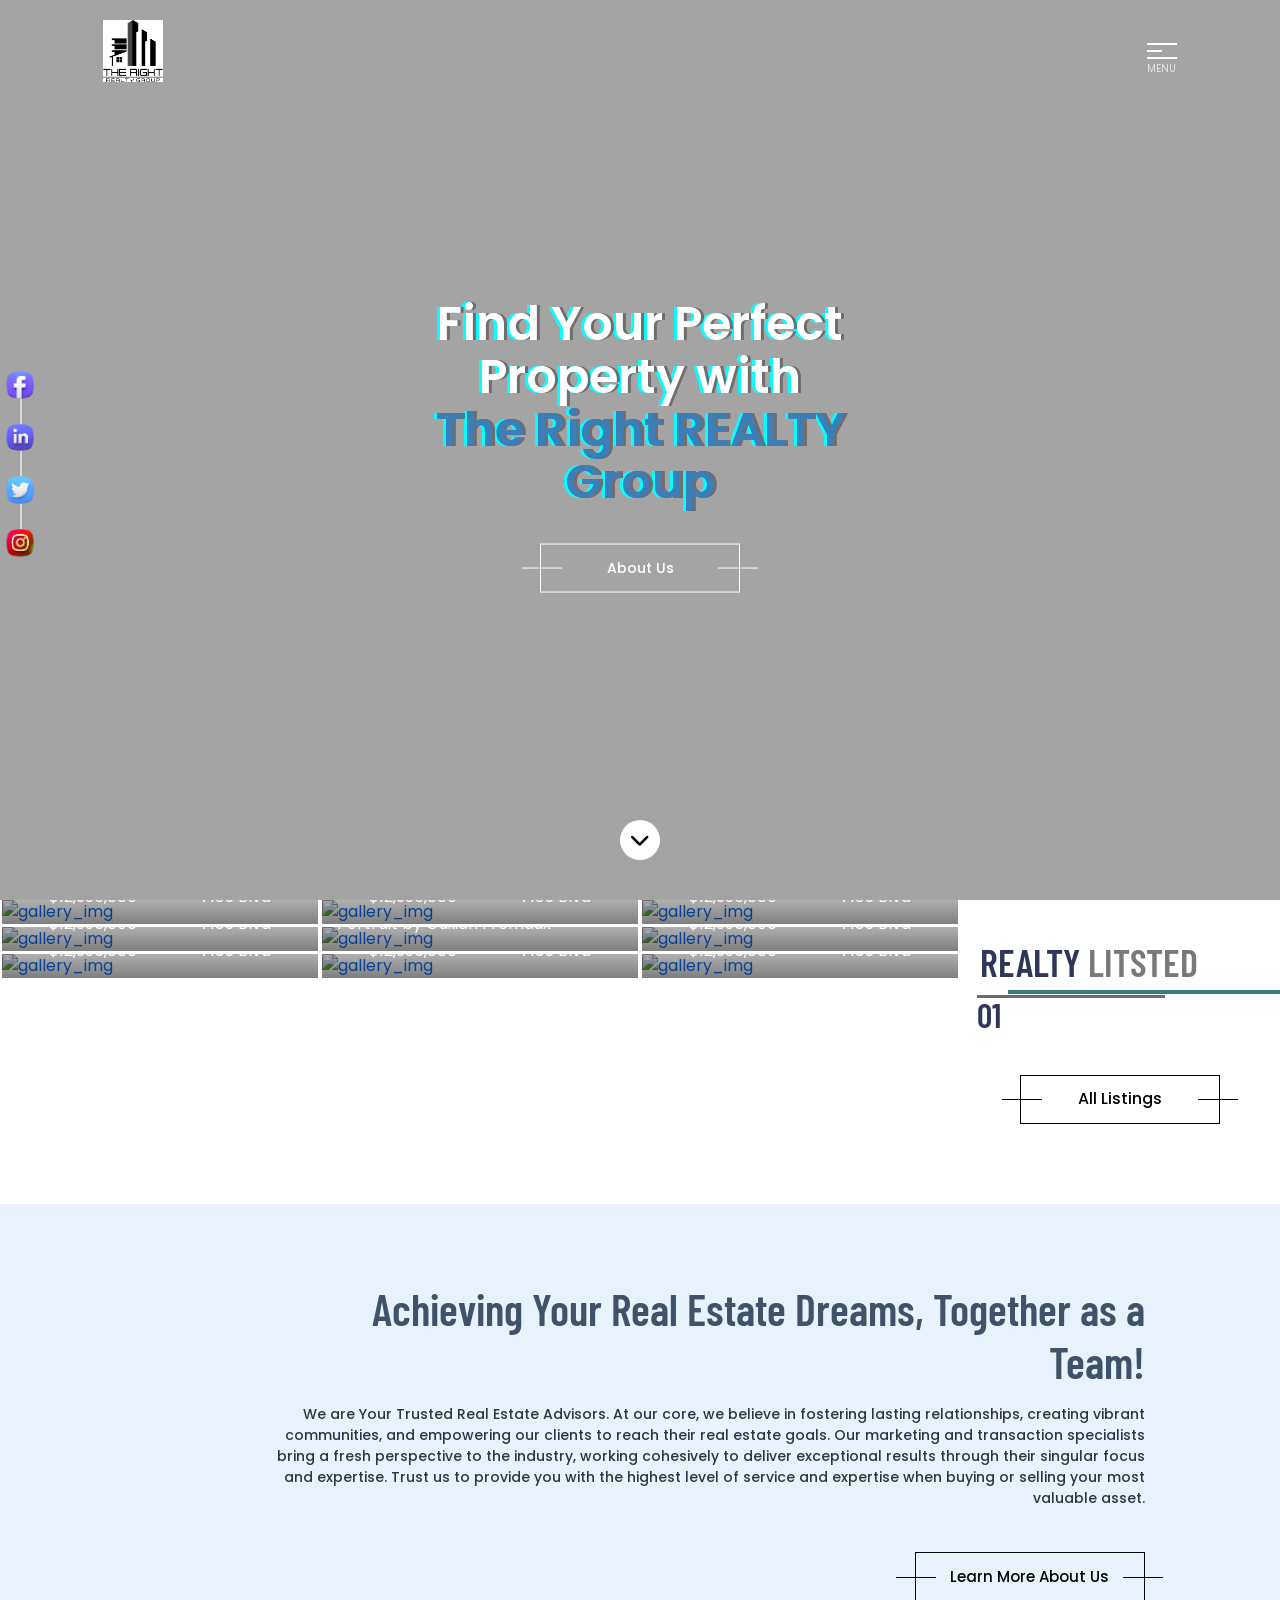
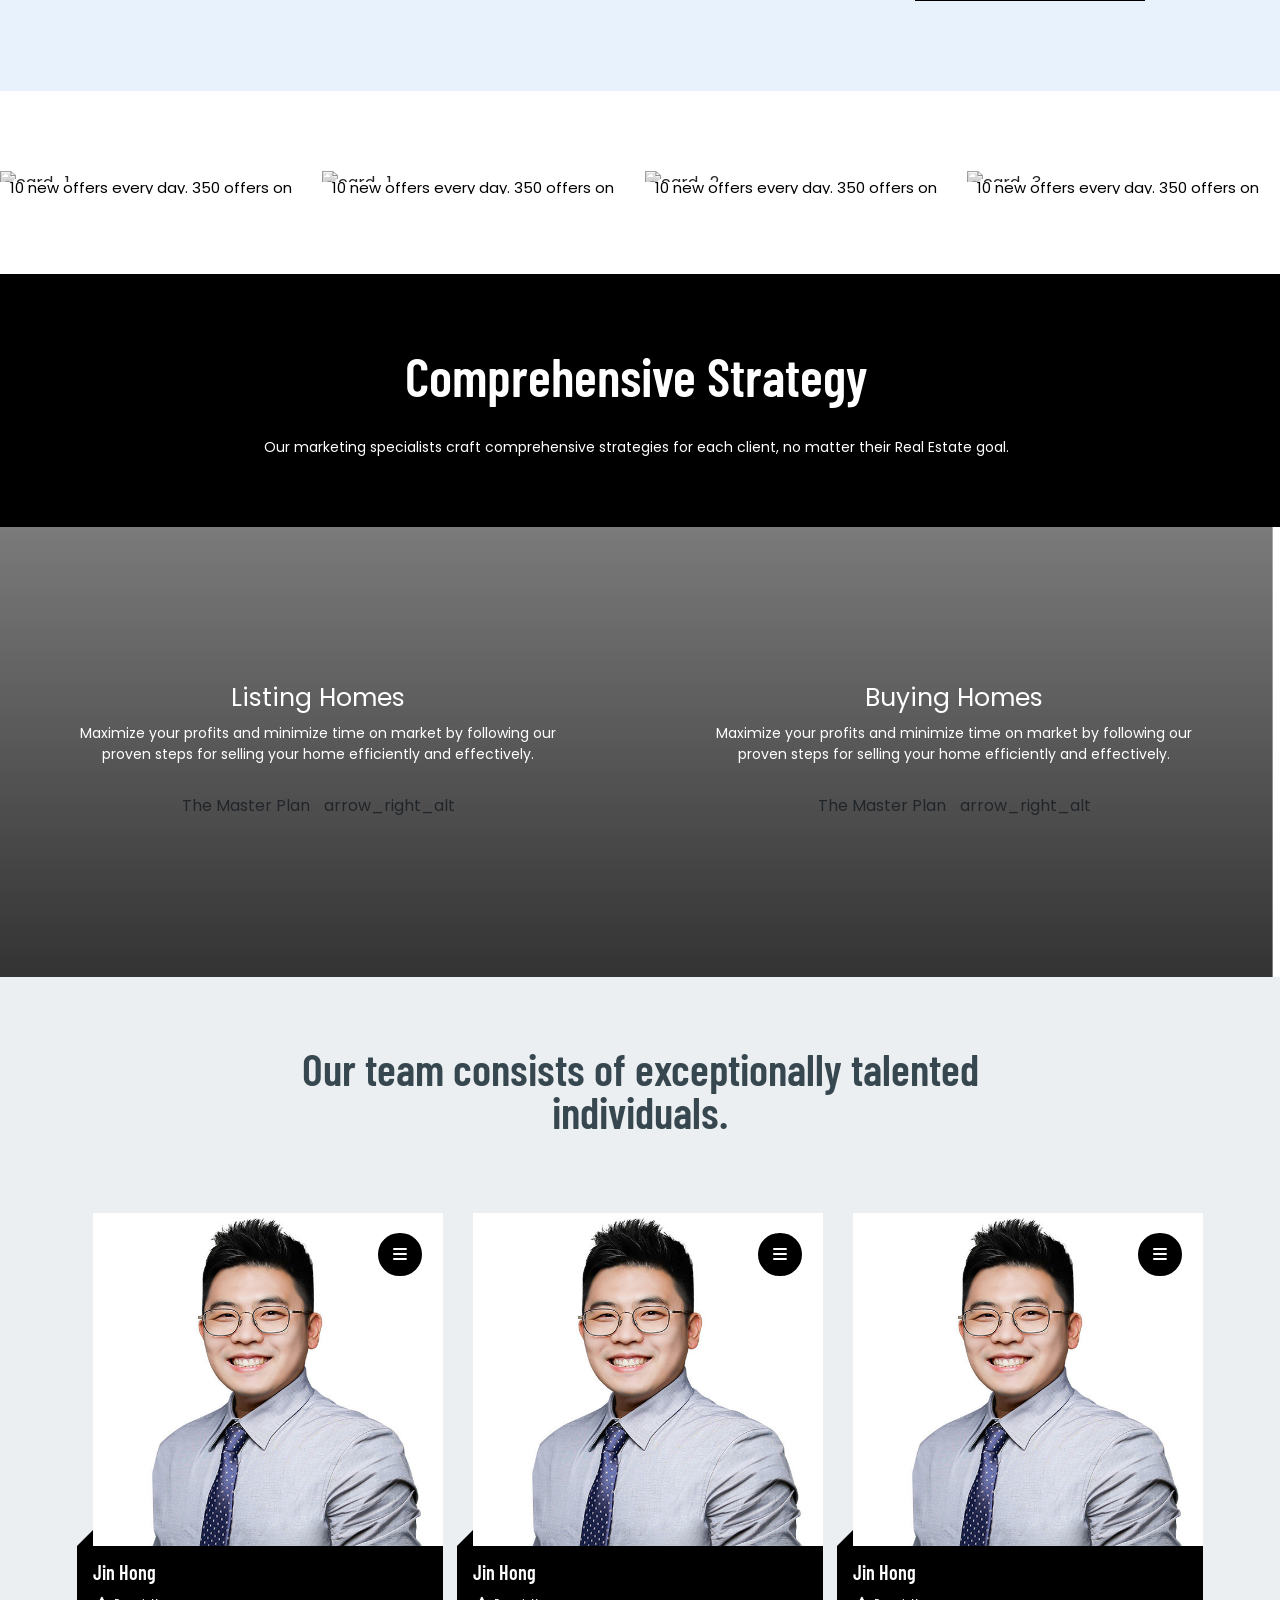
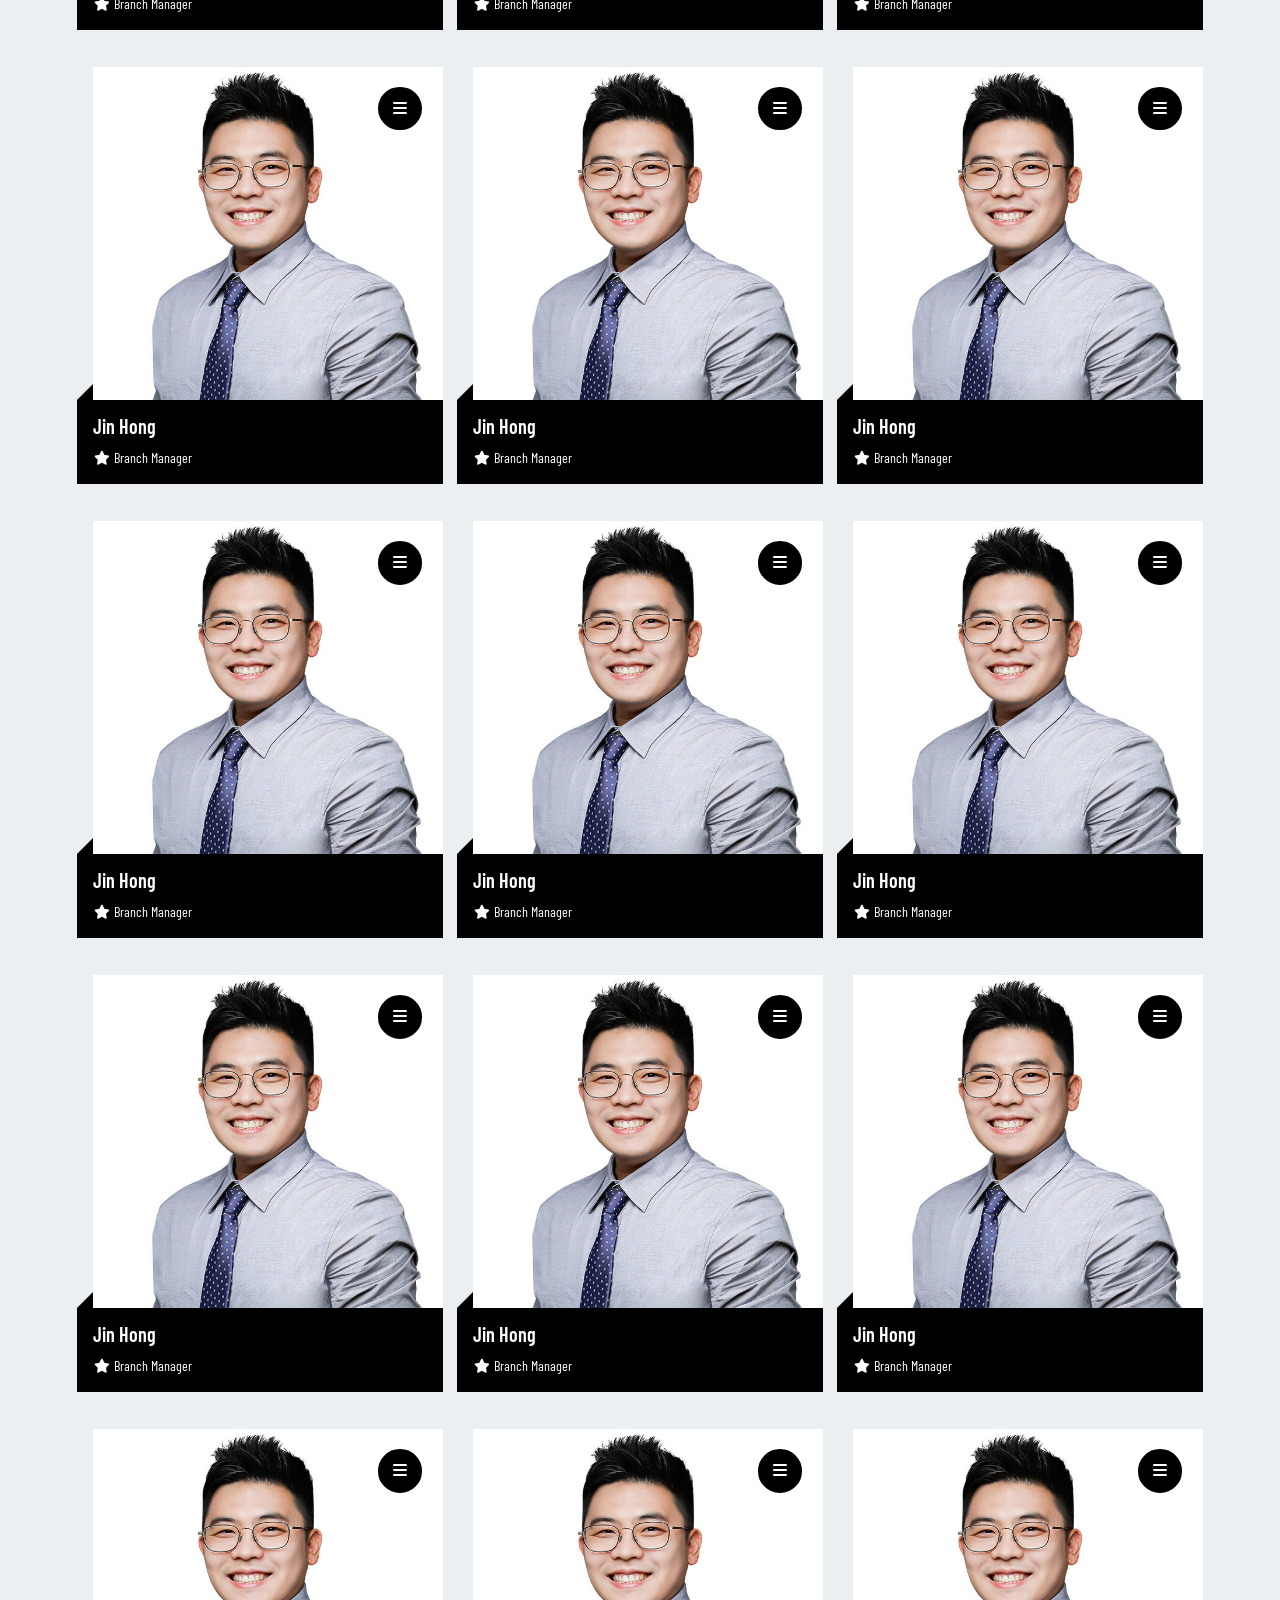
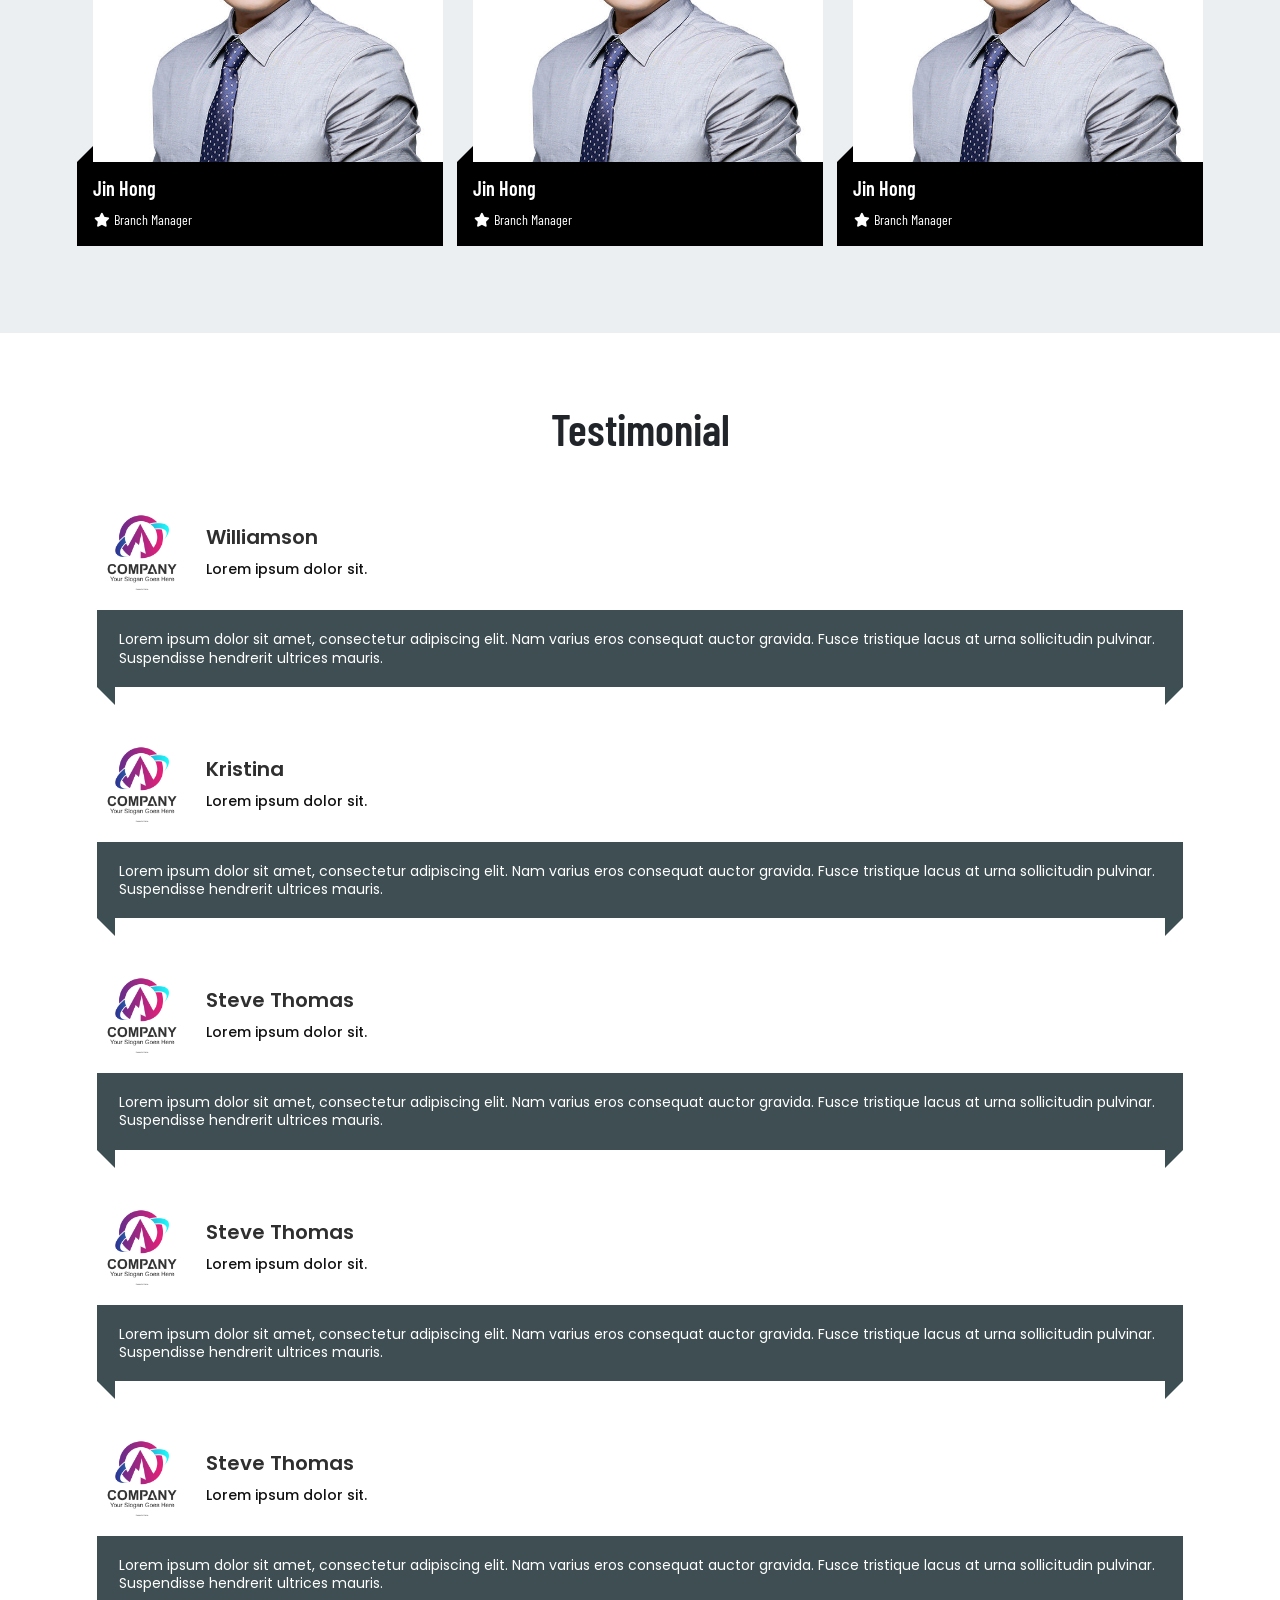
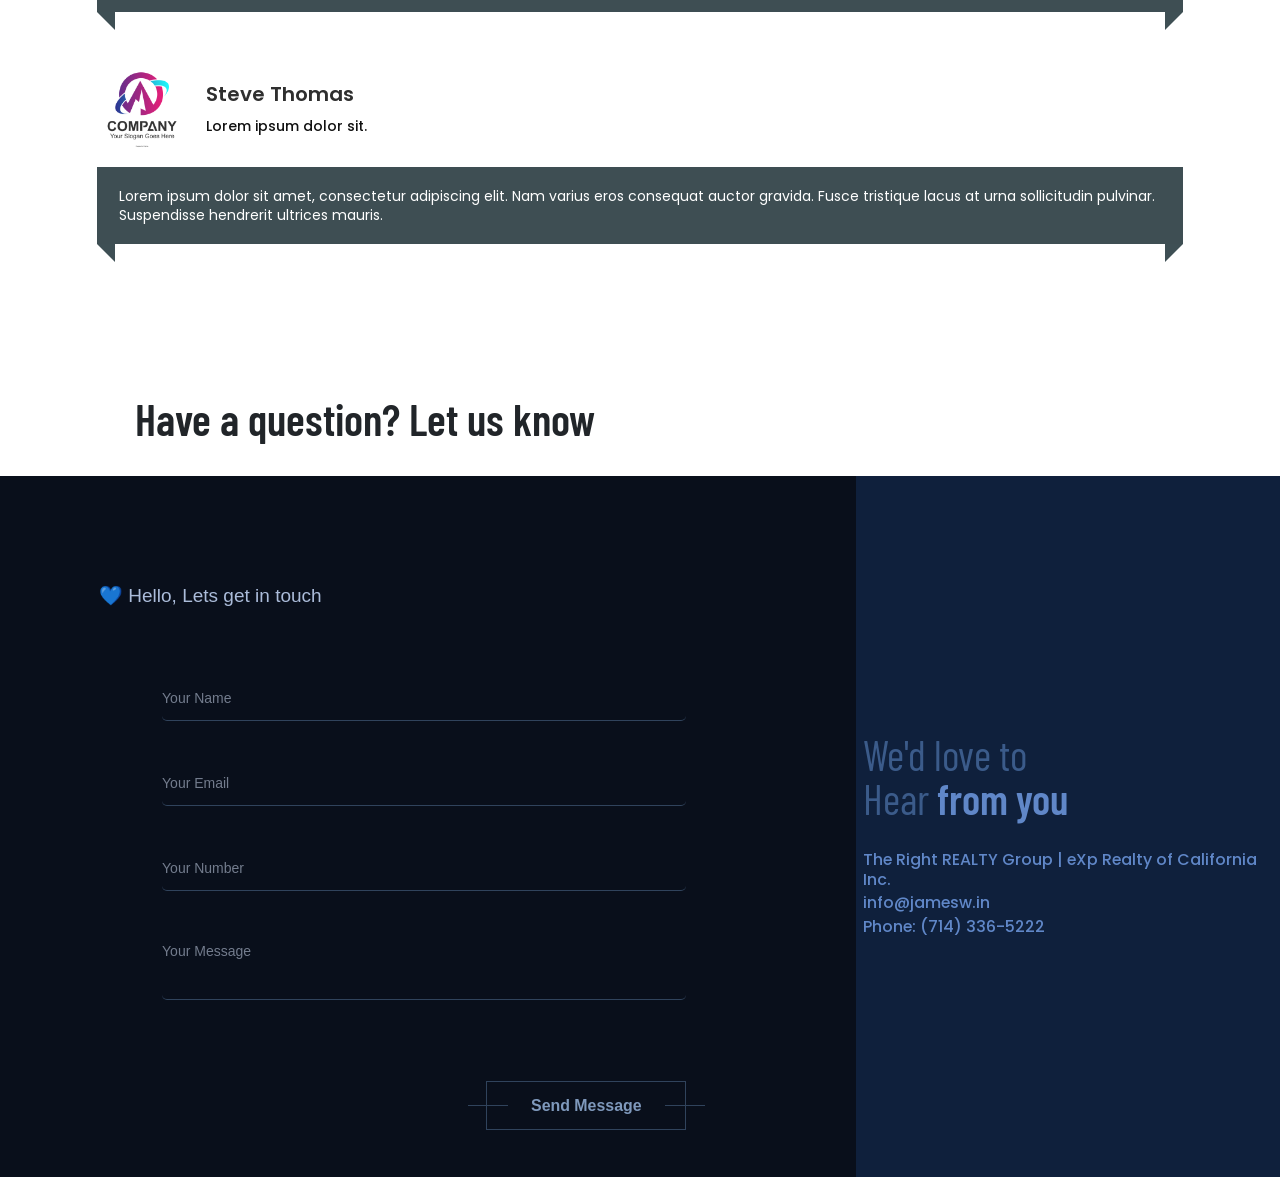
==== index.html @ 07742bd1 "I added contact form" ====
<!DOCTYPE html>
<html lang="en">
  <head>
    <meta charset="UTF-8" />
    <meta name="viewport" content="width=device-width, initial-scale=1.0" />
    <title>The Right Realty Group - Making Real Estate a Breeze</title>
    <!-- favicon -->
    <link
      rel="icon"
      type="image/x-icon"
      href="./src/assets/logo_img/the_right_realty_group.jpeg"
    />
    <!--normalize css-->
    <link rel="stylesheet" href="./src/vendor_css/normalize.css" />
    <link
      href="https://cdn.jsdelivr.net/npm/bootstrap@5.0.2/dist/css/bootstrap.min.css"
      rel="stylesheet"
    />
    <!--font-awesome icon-->
    <link
      rel="stylesheet"
      href="https://cdnjs.cloudflare.com/ajax/libs/font-awesome/6.3.0/css/all.min.css"
    />
    <!--animate css-->
    <link
      rel="stylesheet"
      href="https://cdnjs.cloudflare.com/ajax/libs/animate.css/4.1.1/animate.min.css"
    />
    <!--carousel css-->
    <link
      rel="stylesheet"
      href="https://cdnjs.cloudflare.com/ajax/libs/owl-carousel/1.3.3/owl.carousel.min.css"
    />
    <link
      rel="stylesheet"
      href="https://cdnjs.cloudflare.com/ajax/libs/owl-carousel/1.3.3/owl.theme.min.css"
    />
    <!--banner slider css-->
    <link
      rel="stylesheet"
      href="./src/vendor_css/jquery-bg-slideshow-min.css"
    />
    <!--main css-->
    <link rel="stylesheet" href="./src/styles/style.css" />
  </head>
  <body>
    <!--start header-->
    <header class="animate__animated">
      <div class="container-fluid">
        <nav>
          <div class="row_">
            <div class="logo_contianer">
              <div class="logo_">
                <a href="index.html" class="d-flex align-items-center">
                  <img
                    src="./src/assets/logo_img/the_right_realty_group.jpeg"
                    alt="logo"
                    class="img-fluid header_logo"
                  />
                </a>
              </div>
            </div>
            <div
              class="d-flex justify-content-end align-items-center menu_container"
            >
              <div class="nav_menu">
                <ul class="d-flex desk_menu">
                  <li class="d-flex flex-column">
                    <a href="list.html" class="nav_item">REALTY Listing</a>
                  </li>
                  <li class="d-flex align-items-center">
                    <a href="#" class="d-flex align-items-center nav_item"
                      >Master Plan
                      <i class="fa-solid fa-chevron-down"></i>
                    </a>
                    <!--sub menu-->
                    <div class="dropdown-content d-flex flex-column">
                      <a href="seller.html"> <span>Sellers</span></a>
                      <a href="buyer.html"> <span>Buyers</span></a>
                      <a href="#">
                        <span>Pre-Listing Survey for Sellers</span>
                      </a>
                      <a href="#">
                        <span>Pre-Appointment Survey for Buyers</span>
                      </a>
                    </div>
                  </li>
                  <li>
                    <a class="d-flex align-items-center nav_item" href="#"
                      >Why REALTY
                      <i class="fa-solid fa-chevron-down"></i>
                    </a>
                    <!--sub menu-->
                    <div class="dropdown-content d-flex flex-column">
                      <a href="about.html">
                        <span>About</span>
                      </a>
                      <a href="team.html">
                        <span>Team</span>
                      </a>
                      <a href="#">
                        <span>Videos</span>
                      </a>
                      <a href="contact.html">
                        <span>Contact</span>
                      </a>
                    </div>
                  </li>
                  <li>
                    <a href="#" class="nav_item">Testimonials</a>
                  </li>
                  <li><a href="#" class="nav_item">Career</a></li>
                </ul>
              </div>
            </div>
            <div>
              <div class="hamburger" data-pushbar-target="mypushbar1">
                <div class="line1"></div>
                <div class="line2"></div>
                <div class="line3"></div>
                <span>Menu</span>
              </div>
            </div>
          </div>
        </nav>
      </div>
    </header>
    <!--end header-->
    <!--mobile menu-->
    <div
      data-pushbar-id="mypushbar1"
      data-pushbar-direction="right"
      class="push-container push__bar"
    >
      <div class="d-flex align-items-center h-100 overflow-hidden">
        <div class="container-fluid">
          <div class="row">
            <div class="col col-12">
              <div class="menu_logo__">
                <img
                  src="./src/assets/logo_img/the_right_realty_group.jpeg"
                  alt="the_right_realty_group"
                  class="img-fluid right_realty_logo"
                />
                <img
                  src="./src/assets/logo_img/cropped-eXp-Realty-Color-2.png"
                  alt="exp_logo"
                  class="img-fluid exp_logo"
                />
              </div>
            </div>
            <div class="col col-12 mobile_menu_container">
              <div class="d-flex flex-column mobile_menu w-75">
                <div
                  class="d-flex justify-content-between top_menu_information__"
                >
                  <div>
                    <h5>REALTY Listing</h5>
                    <ul>
                      <li><a href="list.html">REALTY Listing</a></li>
                      <li><a href="recent.html">Recent Sell</a></li>
                      <li><a href="#">Recent added</a></li>
                      <li>
                        <a href="#">Pre-Appointment Survey for Buyers</a>
                      </li>
                    </ul>
                  </div>
                  <div>
                    <h5>Master Plan</h5>
                    <ul>
                      <li><a href="seller.html">Sellers</a></li>
                      <li><a href="buyer.html">Buyers</a></li>
                      <li><a href="#">Pre-Listing Survey for Sellers</a></li>
                      <li>
                        <a href="#">Pre-Appointment Survey for Buyers</a>
                      </li>
                    </ul>
                  </div>
                  <div>
                    <h5>Why REALTY</h5>
                    <ul>
                      <li><a href="about.html">About</a></li>
                      <li><a href="team.html">Team</a></li>
                      <li><a href="#">Videos</a></li>
                      <li><a href="contact.html">Contact</a></li>
                    </ul>
                  </div>
                </div>
                <!-- <hr class="pb-4" /> -->
                <div
                  class="d-flex justify-content-between bottom_menu_information__"
                >
                  <div>
                    <h5>Testimonials</h5>
                  </div>
                  <div>
                    <h5>Career</h5>
                  </div>
                </div>
              </div>
            </div>
          </div>
        </div>
      </div>
      <button id="close" type="button" data-pushbar-close>
        <i class="fa-solid fa-xmark"></i>
        <span class="close_text">close</span>
      </button>
    </div>
    <!--main start-->
    <main>
      <!--start banner-->
      <section class="banner_">
        <div class="content__">
          <div class="row">
            <div class="col col-12 text-center">
              <div class="px-app px-glitch">
                <h1
                  id="fitterText_heading_one"
                  class="animate__animated h__1"
                  data-scroll
                >
                  <span class="px-top__">Find Your Perfect Property with</span>
                  <span class="px-top__ px-anim__">The Right REALTY Group</span>
                </h1>
                <icon-quix class="px-glitchsvg" icon="star-filled"></icon-quix>
                <icon-quix
                  class="px-glitchsvg px-glitchsvg-anim"
                  icon="star-filled"
                ></icon-quix>
              </div>
            </div>
            <div class="col col-12 mt-3 d-flex justify-content-center">
              <div
                class="px-app_button d-flex justify-content-center animate__animated h__1"
                data-scroll
              >
                <a href="#" class="btn_ btn_banner fitter_text_button"
                  >About Us
                </a>
              </div>
            </div>
          </div>
          <div id="arrow-wrapper-inner">
            <div id="scroll-down">
              <span class="arrow-down">
                <!-- css generated icon -->
              </span>
            </div>
          </div>
        </div>
        <div class="bg__"></div>
      </section>
      <!--end banner-->
      <!--recent sales start-->
      <section class="gallery">
        <a href="#work_" class="arrow__wrapper___">
          <i class="fa-solid fa-chevron-down arrow"></i>
        </a>
        <div class="col__1 gallery__column animate__animated">
          <a href="#" class="gallery__link">
            <figure class="gallery__thumb">
              <img
                src="https://images.pexels.com/photos/3288100/pexels-photo-3288100.png?auto=compress&cs=tinysrgb&w=1260&h=750&dpr=1"
                alt="gallery_img"
                class="gallery__image"
              />
              <figcaption
                class="gallery__caption d-flex justify-content-around"
              >
                <span>$12,995,000</span><span>7135 Blvd</span>
              </figcaption>
            </figure>
          </a>
          <a href="#" class="gallery__link">
            <figure class="gallery__thumb">
              <img
                src="https://images.pexels.com/photos/4221409/pexels-photo-4221409.jpeg?auto=compress&cs=tinysrgb&w=1260&h=750&dpr=1"
                alt="gallery_img"
                class="gallery__image"
              />
              <figcaption
                class="gallery__caption d-flex justify-content-around"
              >
                <span>$12,995,000</span><span>7135 Blvd</span>
              </figcaption>
            </figure>
          </a>
          <a href="#" class="gallery__link">
            <figure class="gallery__thumb">
              <img
                src="https://images.pexels.com/photos/4221409/pexels-photo-4221409.jpeg?auto=compress&cs=tinysrgb&w=1260&h=750&dpr=1"
                alt="gallery_img"
                class="gallery__image"
              />
              <figcaption
                class="gallery__caption d-flex justify-content-around"
              >
                <span>$12,995,000</span><span>7135 Blvd</span>
              </figcaption>
            </figure>
          </a>
        </div>
        <div class="gallery__column animate__animated">
          <a href="#" class="gallery__link">
            <figure class="gallery__thumb">
              <img
                src="https://images.pexels.com/photos/12277294/pexels-photo-12277294.jpeg?auto=compress&cs=tinysrgb&w=1260&h=750&dpr=1"
                alt="gallery_img"
                class="gallery__image"
              />
              <figcaption
                class="gallery__caption d-flex justify-content-around"
              >
                <span>$12,995,000</span><span>7135 Blvd</span>
              </figcaption>
            </figure>
          </a>
          <a href="#" class="gallery__link">
            <figure class="gallery__thumb">
              <img
                src="https://images.pexels.com/photos/14286298/pexels-photo-14286298.jpeg?auto=compress&cs=tinysrgb&w=1260&h=750&dpr=1"
                alt="gallery_img"
                class="gallery__image"
              />
              <figcaption class="gallery__caption">
                Portrait by Guilian Fremaux
              </figcaption>
            </figure>
          </a>
          <a href="#" class="gallery__link">
            <figure class="gallery__thumb">
              <img
                src="https://images.pexels.com/photos/3935331/pexels-photo-3935331.jpeg?auto=compress&cs=tinysrgb&w=1260&h=750&dpr=1"
                alt="gallery_img"
                class="gallery__image"
              />
              <figcaption
                class="gallery__caption d-flex justify-content-around"
              >
                <span>$12,995,000</span><span>7135 Blvd</span>
              </figcaption>
            </figure>
          </a>
        </div>
        <div class="gallery__column animate__animated">
          <a href="#" class="gallery__link">
            <figure class="gallery__thumb">
              <img
                src="https://images.pexels.com/photos/13067768/pexels-photo-13067768.jpeg?auto=compress&cs=tinysrgb&w=1260&h=750&dpr=1"
                alt="gallery_img"
                class="gallery__image"
              />
              <figcaption
                class="gallery__caption d-flex justify-content-around"
              >
                <span>$12,995,000</span><span>7135 Blvd</span>
              </figcaption>
            </figure>
          </a>
          <a href="#" class="gallery__link">
            <figure class="gallery__thumb">
              <img
                src="https://images.pexels.com/photos/13067768/pexels-photo-13067768.jpeg?auto=compress&cs=tinysrgb&w=1260&h=750&dpr=1"
                alt="gallery_img"
                class="gallery__image"
              />
              <figcaption
                class="gallery__caption d-flex justify-content-around"
              >
                <span>$12,995,000</span><span>7135 Blvd</span>
              </figcaption>
            </figure>
          </a>
          <a href="#" class="gallery__link">
            <figure class="gallery__thumb">
              <img
                src="https://images.pexels.com/photos/14286298/pexels-photo-14286298.jpeg?auto=compress&cs=tinysrgb&w=1260&h=750&dpr=1"
                alt="gallery_img"
                class="gallery__image"
              />
              <figcaption
                class="gallery__caption d-flex justify-content-around"
              >
                <span>$12,995,000</span><span>7135 Blvd</span>
              </figcaption>
            </figure>
          </a>
        </div>
        <div class="gallery__column animate__animated justify-content-center">
          <div class="realty_listing_">
            <h2 class="heading_four">
              REALTY
              <span>LITSTED</span>
            </h2>
          </div>
          <div class="realty_listing_ mb-5">
            <div class="row">
              <div class="col-12 d-flex justify-content-center">
                <a href="list.html" class="btn_ btn_all_litsting"
                  >All Listings</a
                >
              </div>
            </div>
          </div>
        </div>
      </section>
      <!--recent sales end-->
      <!--work_as_section start-->
      <section id="work_" class="work_sec d-flex align-items-center">
        <div class="container-fluid">
          <div class="row">
            <div class="col col-12 col-md-12 col-lg-12">
              <div class="work_content__ d-flex flex-column align-items-end">
                <div class="px-app_heading_two">
                  <h2
                    class="heading_two d-flex justify-content-end animate__animated h__1"
                    data-scroll
                  >
                    Achieving Your Real Estate Dreams, Together as a Team!
                  </h2>
                </div>
                <div class="px-app_heading_two">
                  <p class="paragraph__ animate__animated h__1" data-scroll>
                    We are Your Trusted Real Estate Advisors. At our core, we
                    believe in fostering lasting relationships, creating vibrant
                    communities, and empowering our clients to reach their real
                    estate goals. Our marketing and transaction specialists
                    bring a fresh perspective to the industry, working
                    cohesively to deliver exceptional results through their
                    singular focus and expertise. Trust us to provide you with
                    the highest level of service and expertise when buying or
                    selling your most valuable asset.
                  </p>
                </div>
                <div class="px-app-button">
                  <a
                    href="#"
                    class="btn_ fitter_text_button animate__animated h__1"
                    data-scroll
                    >Learn more about us
                  </a>
                </div>
              </div>
            </div>
          </div>
        </div>
      </section>
      <!--work_as_section end-->
      <section class="card__container__">
        <article class="card-featured">
          <!-- Featured card component -->
          <img
            src="https://images.unsplash.com/photo-1602343168117-bb8ffe3e2e9f?ixlib=rb-4.0.3&ixid=MnwxMjA3fDB8MHxwaG90by1wYWdlfHx8fGVufDB8fHx8&auto=format&fit=crop&w=725&q=80"
            alt="card_1"
          />
          <!-- card overlay -->
          <div class="overlay"></div>
          <!-- on hover card data -->
          <div class="card-data d-flex flex-column justify-content-center">
            <!-- card name -->
            <div class="card-name">
              <div class="px-app_heading_two">
                <h2 class="heading_five__">
                  <span>Trusted By Thousand</span>
                </h2>
              </div>
            </div>
            <!-- card stat -->
            <div class="card-stat">
              <p>
                10 new offers every day. 350 offers on site, trusted by a
                community of thousands of users.
              </p>
            </div>
          </div>
          <!-- end of on hover data-->
          <!-- card video -->
          <div class="card-screenshots">
            <img
              src="https://images.unsplash.com/photo-1600047509782-20d39509f26d?ixlib=rb-4.0.3&ixid=MnwxMjA3fDB8MHxwaG90by1wYWdlfHx8fGVufDB8fHx8&auto=format&fit=crop&w=1001&q=80"
              alt="card_1"
            />
          </div>
        </article>
        <article class="card-featured">
          <!-- Featured card component -->
          <img
            src="https://images.unsplash.com/photo-1602343168117-bb8ffe3e2e9f?ixlib=rb-4.0.3&ixid=MnwxMjA3fDB8MHxwaG90by1wYWdlfHx8fGVufDB8fHx8&auto=format&fit=crop&w=725&q=80"
            alt="card_1"
          />
          <!-- card overlay -->
          <div class="overlay"></div>
          <!-- on hover card data -->
          <div class="card-data d-flex flex-column justify-content-center">
            <!-- card name -->
            <div class="card-name">
              <div class="px-app_heading_two">
                <h2 class="heading_five__">
                  <span>Trusted By Thousand</span>
                </h2>
              </div>
            </div>
            <!-- card stat -->
            <div class="card-stat">
              <p>
                10 new offers every day. 350 offers on site, trusted by a
                community of thousands of users.
              </p>
            </div>
          </div>
          <!-- end of on hover data-->
          <!-- card video -->
          <div class="card-screenshots">
            <img
              src="https://images.unsplash.com/photo-1600047509782-20d39509f26d?ixlib=rb-4.0.3&ixid=MnwxMjA3fDB8MHxwaG90by1wYWdlfHx8fGVufDB8fHx8&auto=format&fit=crop&w=1001&q=80"
              alt="card_1"
            />
          </div>
        </article>
        <article class="card-featured">
          <!-- Featured card component -->
          <img
            src="https://images.unsplash.com/photo-1602343168117-bb8ffe3e2e9f?ixlib=rb-4.0.3&ixid=MnwxMjA3fDB8MHxwaG90by1wYWdlfHx8fGVufDB8fHx8&auto=format&fit=crop&w=725&q=80"
            alt="card_2"
          />
          <!-- card overlay -->
          <div class="overlay"></div>
          <!-- on hover card data -->
          <div class="card-data d-flex flex-column justify-content-center">
            <!-- card name -->
            <div class="card-name">
              <div class="px-app_heading_two">
                <h2 class="heading_five__">
                  <span>Trusted By Thousand</span>
                </h2>
              </div>
            </div>
            <!-- card stat -->
            <div class="card-stat">
              <p>
                10 new offers every day. 350 offers on site, trusted by a
                community of thousands of users.
              </p>
            </div>
          </div>
          <!-- end of on hover data-->
          <!-- card video -->
          <div class="card-screenshots">
            <img
              src="https://images.unsplash.com/photo-1602343168117-bb8ffe3e2e9f?ixlib=rb-4.0.3&ixid=MnwxMjA3fDB8MHxwaG90by1wYWdlfHx8fGVufDB8fHx8&auto=format&fit=crop&w=725&q=80"
              alt="featured card"
            />
          </div>
        </article>
        <article class="card-featured">
          <!-- Featured card component -->
          <img
            src="https://images.unsplash.com/photo-1602343168117-bb8ffe3e2e9f?ixlib=rb-4.0.3&ixid=MnwxMjA3fDB8MHxwaG90by1wYWdlfHx8fGVufDB8fHx8&auto=format&fit=crop&w=725&q=80"
            alt="card_3"
          />
          <!-- card overlay -->
          <div class="overlay"></div>
          <!-- on hover card data -->
          <div class="card-data d-flex flex-column justify-content-center">
            <!-- card name -->
            <div class="card-name">
              <div class="px-app_heading_two">
                <h2 class="heading_five__">
                  <span>Trusted By Thousand</span>
                </h2>
              </div>
            </div>
            <!-- card stat -->
            <div class="card-stat">
              <p>
                10 new offers every day. 350 offers on site, trusted by a
                community of thousands of users.
              </p>
            </div>
          </div>
          <!-- end of on hover data-->
          <!-- card video -->
          <div class="card-screenshots">
            <img
              src="https://images.unsplash.com/photo-1600047509782-20d39509f26d?ixlib=rb-4.0.3&ixid=MnwxMjA3fDB8MHxwaG90by1wYWdlfHx8fGVufDB8fHx8&auto=format&fit=crop&w=1001&q=80"
              alt="card_3"
            />
          </div>
        </article>
      </section>
      <!--master plan start-->
      <section class="master_plan_">
        <div class="bg-primary">
          <div class="container-fluid fluid_1">
            <div class="row">
              <div
                class="col-12 text-center d-flex flex-column align-items-center justify-content-center"
              >
                <div class="px-app_heading_two">
                  <h2 class="heading_four animate__animated h__1" data-scroll>
                    <span> Comprehensive Strategy </span>
                  </h2>
                </div>
                <br />
                <p class="paragraph__ mt-2 animate__animated h__1" data-scroll>
                  Our marketing specialists craft comprehensive strategies for
                  each client, no matter their Real Estate goal.
                </p>
              </div>
            </div>
          </div>
        </div>
        <div class="container-fluid">
          <div
            class="d-flex flex-column flex-column-md flex-lg-row flex-xl-row listing_buying"
          >
            <div class="listing_homes animate__animated c__1" data-scroll>
              <div class="row">
                <div class="col-12 d-flex flex-column justify-content-center">
                  <div class="row">
                    <div
                      class="col-12 d-flex flex-column align-items-center justify-content-center"
                    >
                      <div class="px_headging_three text-center">
                        <h5>
                          <span>Listing Homes</span>
                        </h5>
                      </div>
                      <div class="px-app_heading_two">
                        <p class="paragraph__ text-center">
                          Maximize your profits and minimize time on market by
                          following our proven steps for selling your home
                          efficiently and effectively.
                        </p>
                      </div>
                    </div>
                  </div>
                  <div class="col-12 d-flex justify-content-center">
                    <div class="px-app-button mt-4">
                      <a href="#" class="btn fitter_text_button"
                        >The Master Plan
                        <span class="material-symbols-outlined ms-3">
                          arrow_right_alt
                        </span></a
                      >
                    </div>
                  </div>
                </div>
              </div>
            </div>
            <div class="buying_homes animate__animated c__2" data-scroll>
              <div class="row">
                <div class="col-12 d-flex flex-column justify-content-center">
                  <div class="row">
                    <div
                      class="col-12 d-flex flex-column align-items-center justify-content-center"
                    >
                      <div class="px_headging_three text-center">
                        <h5>
                          <span>Buying Homes</span>
                        </h5>
                      </div>
                      <div class="px-app_heading_two">
                        <p class="paragraph__ text-center">
                          Maximize your profits and minimize time on market by
                          following our proven steps for selling your home
                          efficiently and effectively.
                        </p>
                      </div>
                    </div>
                  </div>
                  <div class="col-12 d-flex justify-content-center">
                    <div class="px-app-button mt-4">
                      <a href="#" class="btn fitter_text_button"
                        >The Master Plan
                        <span class="material-symbols-outlined ms-3">
                          arrow_right_alt
                        </span></a
                      >
                    </div>
                  </div>
                </div>
              </div>
            </div>
          </div>
        </div>
      </section>
      <!-- master plan end -->
      <!--team members-->
      <section class="team__members">
        <div class="container-fluid">
          <div class="px-app_heading_two">
            <h2
              class="heading_two d-flex justify-content-center text-left animate__animated h__1"
              data-scroll
            >
              Our team consists of exceptionally talented individuals.
            </h2>
          </div>
        </div>
        <div class="container">
          <div class="row active-with-click">
            <div
              class="col-lg-4 col-md-6 col-sm-12 col-xs-12 animate__animated h__1"
              data-scroll
            >
              <article class="material-card Blue">
                <h2>
                  <span>Jin Hong</span>
                  <strong class="paragraph__">
                    <i class="fa fa-fw fa-star"></i>
                    Branch Manager
                  </strong>
                </h2>
                <div class="mc-content">
                  <div class="img-container">
                    <img
                      class="img-responsive"
                      src="./src/assets/members_img/avatar_user_13_1654103184-600x600.jpg"
                      alt="members-1"
                      class="img-fluid"
                    />
                  </div>
                  <div
                    class="mc-description d-flex flex-column text-decoration-none"
                  >
                    <p class="paragraph__ m-0 p-0">
                      Lorem ipsum dolor, sit amet consectetur adipisicing elit.
                      Sit mollitia neque numquam temporibus officia minus eaque
                      doloremque, at ipsam culpa.
                    </p>
                    <p class="paragraph__ mt-2">DRE# 01493237</p>
                    <p class="paragraph__ mt-2">
                      <a href="#">example@realty.com</a>
                    </p>
                    <p class="paragraph__">(714) 336-5222</p>
                  </div>
                </div>
                <a class="mc-btn-action">
                  <i class="fa fa-bars"></i>
                </a>
                <div class="mc-footer">
                  <h4 class="paragraph__">Social</h4>
                  <a class="facebook"
                    ><img
                      src="./src/assets/social_media_icon/Facebook.png"
                      alt="facebook"
                  /></a>
                  <a class="twitter"
                    ><img
                      src="./src/assets/social_media_icon/LinkedIn.png"
                      alt="linkedin"
                  /></a>
                  <a class="twitter"
                    ><img
                      src="./src/assets/social_media_icon/Twitter.png"
                      alt=""
                  /></a>
                  <a class="instragram"
                    ><img
                      src="./src/assets/social_media_icon/Instagram.png
                              "
                      alt="instragram"
                  /></a>
                </div>
              </article>
            </div>
            <div
              class="col-lg-4 col-md-6 col-sm-12 col-xs-12 animate__animated h__1"
              data-scroll
            >
              <article class="material-card Blue">
                <h2>
                  <span>Jin Hong</span>
                  <strong class="paragraph__">
                    <i class="fa fa-fw fa-star"></i>
                    Branch Manager
                  </strong>
                </h2>
                <div class="mc-content">
                  <div class="img-container">
                    <img
                      class="img-responsive"
                      src="./src/assets/members_img/avatar_user_13_1654103184-600x600.jpg"
                      alt="members-1"
                      class="img-fluid"
                    />
                  </div>
                  <div
                    class="mc-description d-flex flex-column text-decoration-none"
                  >
                    <p class="paragraph__ m-0 p-0">
                      Lorem ipsum dolor, sit amet consectetur adipisicing elit.
                      Sit mollitia neque numquam temporibus officia minus eaque
                      doloremque, at ipsam culpa.
                    </p>
                    <p class="paragraph__ mt-2">DRE# 01493237</p>
                    <p class="paragraph__ mt-2">
                      <a href="#">example@realty.com</a>
                    </p>
                    <p class="paragraph__">(714) 336-5222</p>
                  </div>
                </div>
                <a class="mc-btn-action">
                  <i class="fa fa-bars"></i>
                </a>
                <div class="mc-footer">
                  <h4 class="paragraph__">Social</h4>
                  <a class="facebook"
                    ><img
                      src="./src/assets/social_media_icon/Facebook.png"
                      alt="facebook"
                  /></a>
                  <a class="twitter"
                    ><img
                      src="./src/assets/social_media_icon/LinkedIn.png"
                      alt="linkedin"
                  /></a>
                  <a class="twitter"
                    ><img
                      src="./src/assets/social_media_icon/Twitter.png"
                      alt=""
                  /></a>
                  <a class="instragram"
                    ><img
                      src="./src/assets/social_media_icon/Instagram.png
                              "
                      alt="instragram"
                  /></a>
                </div>
              </article>
            </div>
            <div
              class="col-lg-4 col-md-6 col-sm-12 col-xs-12 animate__animated h__1"
              data-scroll
            >
              <article class="material-card Blue">
                <h2>
                  <span>Jin Hong</span>
                  <strong class="paragraph__">
                    <i class="fa fa-fw fa-star"></i>
                    Branch Manager
                  </strong>
                </h2>
                <div class="mc-content">
                  <div class="img-container">
                    <img
                      class="img-responsive"
                      src="./src/assets/members_img/avatar_user_13_1654103184-600x600.jpg"
                      alt="members-1"
                      class="img-fluid"
                    />
                  </div>
                  <div
                    class="mc-description d-flex flex-column text-decoration-none"
                  >
                    <p class="paragraph__ m-0 p-0">
                      Lorem ipsum dolor, sit amet consectetur adipisicing elit.
                      Sit mollitia neque numquam temporibus officia minus eaque
                      doloremque, at ipsam culpa.
                    </p>
                    <p class="paragraph__ mt-2">DRE# 01493237</p>
                    <p class="paragraph__ mt-2">
                      <a href="#">example@realty.com</a>
                    </p>
                    <p class="paragraph__">(714) 336-5222</p>
                  </div>
                </div>
                <a class="mc-btn-action">
                  <i class="fa fa-bars"></i>
                </a>
                <div class="mc-footer">
                  <h4 class="paragraph__">Social</h4>
                  <a class="facebook"
                    ><img
                      src="./src/assets/social_media_icon/Facebook.png"
                      alt="facebook"
                  /></a>
                  <a class="twitter"
                    ><img
                      src="./src/assets/social_media_icon/LinkedIn.png"
                      alt="linkedin"
                  /></a>
                  <a class="twitter"
                    ><img
                      src="./src/assets/social_media_icon/Twitter.png"
                      alt=""
                  /></a>
                  <a class="instragram"
                    ><img
                      src="./src/assets/social_media_icon/Instagram.png
                              "
                      alt="instragram"
                  /></a>
                </div>
              </article>
            </div>
            <div
              class="col-lg-4 col-md-6 col-sm-12 col-xs-12 animate__animated h__1"
              data-scroll
            >
              <article class="material-card Blue">
                <h2>
                  <span>Jin Hong</span>
                  <strong class="paragraph__">
                    <i class="fa fa-fw fa-star"></i>
                    Branch Manager
                  </strong>
                </h2>
                <div class="mc-content">
                  <div class="img-container">
                    <img
                      class="img-responsive"
                      src="./src/assets/members_img/avatar_user_13_1654103184-600x600.jpg"
                      alt="members-1"
                      class="img-fluid"
                    />
                  </div>
                  <div
                    class="mc-description d-flex flex-column text-decoration-none"
                  >
                    <p class="paragraph__ m-0 p-0">
                      Lorem ipsum dolor, sit amet consectetur adipisicing elit.
                      Sit mollitia neque numquam temporibus officia minus eaque
                      doloremque, at ipsam culpa.
                    </p>
                    <p class="paragraph__ mt-2">DRE# 01493237</p>
                    <p class="paragraph__ mt-2">
                      <a href="#">example@realty.com</a>
                    </p>
                    <p class="paragraph__">(714) 336-5222</p>
                  </div>
                </div>
                <a class="mc-btn-action">
                  <i class="fa fa-bars"></i>
                </a>
                <div class="mc-footer">
                  <h4 class="paragraph__">Social</h4>
                  <a class="facebook"
                    ><img
                      src="./src/assets/social_media_icon/Facebook.png"
                      alt="facebook"
                  /></a>
                  <a class="twitter"
                    ><img
                      src="./src/assets/social_media_icon/LinkedIn.png"
                      alt="linkedin"
                  /></a>
                  <a class="twitter"
                    ><img
                      src="./src/assets/social_media_icon/Twitter.png"
                      alt=""
                  /></a>
                  <a class="instragram"
                    ><img
                      src="./src/assets/social_media_icon/Instagram.png
                              "
                      alt="instragram"
                  /></a>
                </div>
              </article>
            </div>
            <div
              class="col-lg-4 col-md-6 col-sm-12 col-xs-12 animate__animated h__1"
              data-scroll
            >
              <article class="material-card Blue">
                <h2>
                  <span>Jin Hong</span>
                  <strong class="paragraph__">
                    <i class="fa fa-fw fa-star"></i>
                    Branch Manager
                  </strong>
                </h2>
                <div class="mc-content">
                  <div class="img-container">
                    <img
                      class="img-responsive"
                      src="./src/assets/members_img/avatar_user_13_1654103184-600x600.jpg"
                      alt="members-1"
                      class="img-fluid"
                    />
                  </div>
                  <div
                    class="mc-description d-flex flex-column text-decoration-none"
                  >
                    <p class="paragraph__ m-0 p-0">
                      Lorem ipsum dolor, sit amet consectetur adipisicing elit.
                      Sit mollitia neque numquam temporibus officia minus eaque
                      doloremque, at ipsam culpa.
                    </p>
                    <p class="paragraph__ mt-2">DRE# 01493237</p>
                    <p class="paragraph__ mt-2">
                      <a href="#">example@realty.com</a>
                    </p>
                    <p class="paragraph__">(714) 336-5222</p>
                  </div>
                </div>
                <a class="mc-btn-action">
                  <i class="fa fa-bars"></i>
                </a>
                <div class="mc-footer">
                  <h4 class="paragraph__">Social</h4>
                  <a class="facebook"
                    ><img
                      src="./src/assets/social_media_icon/Facebook.png"
                      alt="facebook"
                  /></a>
                  <a class="twitter"
                    ><img
                      src="./src/assets/social_media_icon/LinkedIn.png"
                      alt="linkedin"
                  /></a>
                  <a class="twitter"
                    ><img
                      src="./src/assets/social_media_icon/Twitter.png"
                      alt=""
                  /></a>
                  <a class="instragram"
                    ><img
                      src="./src/assets/social_media_icon/Instagram.png
                              "
                      alt="instragram"
                  /></a>
                </div>
              </article>
            </div>
            <div
              class="col-lg-4 col-md-6 col-sm-12 col-xs-12 animate__animated h__1"
              data-scroll
            >
              <article class="material-card Blue">
                <h2>
                  <span>Jin Hong</span>
                  <strong class="paragraph__">
                    <i class="fa fa-fw fa-star"></i>
                    Branch Manager
                  </strong>
                </h2>
                <div class="mc-content">
                  <div class="img-container">
                    <img
                      class="img-responsive"
                      src="./src/assets/members_img/avatar_user_13_1654103184-600x600.jpg"
                      alt="members-1"
                      class="img-fluid"
                    />
                  </div>
                  <div
                    class="mc-description d-flex flex-column text-decoration-none"
                  >
                    <p class="paragraph__ m-0 p-0">
                      Lorem ipsum dolor, sit amet consectetur adipisicing elit.
                      Sit mollitia neque numquam temporibus officia minus eaque
                      doloremque, at ipsam culpa.
                    </p>
                    <p class="paragraph__ mt-2">DRE# 01493237</p>
                    <p class="paragraph__ mt-2">
                      <a href="#">example@realty.com</a>
                    </p>
                    <p class="paragraph__">(714) 336-5222</p>
                  </div>
                </div>
                <a class="mc-btn-action">
                  <i class="fa fa-bars"></i>
                </a>
                <div class="mc-footer">
                  <h4 class="paragraph__">Social</h4>
                  <a class="facebook"
                    ><img
                      src="./src/assets/social_media_icon/Facebook.png"
                      alt="facebook"
                  /></a>
                  <a class="twitter"
                    ><img
                      src="./src/assets/social_media_icon/LinkedIn.png"
                      alt="linkedin"
                  /></a>
                  <a class="twitter"
                    ><img
                      src="./src/assets/social_media_icon/Twitter.png"
                      alt=""
                  /></a>
                  <a class="instragram"
                    ><img
                      src="./src/assets/social_media_icon/Instagram.png
                              "
                      alt="instragram"
                  /></a>
                </div>
              </article>
            </div>
            <div
              class="col-lg-4 col-md-6 col-sm-12 col-xs-12 animate__animated h__1"
              data-scroll
            >
              <article class="material-card Blue">
                <h2>
                  <span>Jin Hong</span>
                  <strong class="paragraph__">
                    <i class="fa fa-fw fa-star"></i>
                    Branch Manager
                  </strong>
                </h2>
                <div class="mc-content">
                  <div class="img-container">
                    <img
                      class="img-responsive"
                      src="./src/assets/members_img/avatar_user_13_1654103184-600x600.jpg"
                      alt="members-1"
                      class="img-fluid"
                    />
                  </div>
                  <div
                    class="mc-description d-flex flex-column text-decoration-none"
                  >
                    <p class="paragraph__ m-0 p-0">
                      Lorem ipsum dolor, sit amet consectetur adipisicing elit.
                      Sit mollitia neque numquam temporibus officia minus eaque
                      doloremque, at ipsam culpa.
                    </p>
                    <p class="paragraph__ mt-2">DRE# 01493237</p>
                    <p class="paragraph__ mt-2">
                      <a href="#">example@realty.com</a>
                    </p>
                    <p class="paragraph__">(714) 336-5222</p>
                  </div>
                </div>
                <a class="mc-btn-action">
                  <i class="fa fa-bars"></i>
                </a>
                <div class="mc-footer">
                  <h4 class="paragraph__">Social</h4>
                  <a class="facebook"
                    ><img
                      src="./src/assets/social_media_icon/Facebook.png"
                      alt="facebook"
                  /></a>
                  <a class="twitter"
                    ><img
                      src="./src/assets/social_media_icon/LinkedIn.png"
                      alt="linkedin"
                  /></a>
                  <a class="twitter"
                    ><img
                      src="./src/assets/social_media_icon/Twitter.png"
                      alt=""
                  /></a>
                  <a class="instragram"
                    ><img
                      src="./src/assets/social_media_icon/Instagram.png
                              "
                      alt="instragram"
                  /></a>
                </div>
              </article>
            </div>
            <div
              class="col-lg-4 col-md-6 col-sm-12 col-xs-12 animate__animated h__1"
              data-scroll
            >
              <article class="material-card Blue">
                <h2>
                  <span>Jin Hong</span>
                  <strong class="paragraph__">
                    <i class="fa fa-fw fa-star"></i>
                    Branch Manager
                  </strong>
                </h2>
                <div class="mc-content">
                  <div class="img-container">
                    <img
                      class="img-responsive"
                      src="./src/assets/members_img/avatar_user_13_1654103184-600x600.jpg"
                      alt="members-1"
                      class="img-fluid"
                    />
                  </div>
                  <div
                    class="mc-description d-flex flex-column text-decoration-none"
                  >
                    <p class="paragraph__ m-0 p-0">
                      Lorem ipsum dolor, sit amet consectetur adipisicing elit.
                      Sit mollitia neque numquam temporibus officia minus eaque
                      doloremque, at ipsam culpa.
                    </p>
                    <p class="paragraph__ mt-2">DRE# 01493237</p>
                    <p class="paragraph__ mt-2">
                      <a href="#">example@realty.com</a>
                    </p>
                    <p class="paragraph__">(714) 336-5222</p>
                  </div>
                </div>
                <a class="mc-btn-action">
                  <i class="fa fa-bars"></i>
                </a>
                <div class="mc-footer">
                  <h4 class="paragraph__">Social</h4>
                  <a class="facebook"
                    ><img
                      src="./src/assets/social_media_icon/Facebook.png"
                      alt="facebook"
                  /></a>
                  <a class="twitter"
                    ><img
                      src="./src/assets/social_media_icon/LinkedIn.png"
                      alt="linkedin"
                  /></a>
                  <a class="twitter"
                    ><img
                      src="./src/assets/social_media_icon/Twitter.png"
                      alt=""
                  /></a>
                  <a class="instragram"
                    ><img
                      src="./src/assets/social_media_icon/Instagram.png
                              "
                      alt="instragram"
                  /></a>
                </div>
              </article>
            </div>
            <div
              class="col-lg-4 col-md-6 col-sm-12 col-xs-12 animate__animated h__1"
              data-scroll
            >
              <article class="material-card Blue">
                <h2>
                  <span>Jin Hong</span>
                  <strong class="paragraph__">
                    <i class="fa fa-fw fa-star"></i>
                    Branch Manager
                  </strong>
                </h2>
                <div class="mc-content">
                  <div class="img-container">
                    <img
                      class="img-responsive"
                      src="./src/assets/members_img/avatar_user_13_1654103184-600x600.jpg"
                      alt="members-1"
                      class="img-fluid"
                    />
                  </div>
                  <div
                    class="mc-description d-flex flex-column text-decoration-none"
                  >
                    <p class="paragraph__ m-0 p-0">
                      Lorem ipsum dolor, sit amet consectetur adipisicing elit.
                      Sit mollitia neque numquam temporibus officia minus eaque
                      doloremque, at ipsam culpa.
                    </p>
                    <p class="paragraph__ mt-2">DRE# 01493237</p>
                    <p class="paragraph__ mt-2">
                      <a href="#">example@realty.com</a>
                    </p>
                    <p class="paragraph__">(714) 336-5222</p>
                  </div>
                </div>
                <a class="mc-btn-action">
                  <i class="fa fa-bars"></i>
                </a>
                <div class="mc-footer">
                  <h4 class="paragraph__">Social</h4>
                  <a class="facebook"
                    ><img
                      src="./src/assets/social_media_icon/Facebook.png"
                      alt="facebook"
                  /></a>
                  <a class="twitter"
                    ><img
                      src="./src/assets/social_media_icon/LinkedIn.png"
                      alt="linkedin"
                  /></a>
                  <a class="twitter"
                    ><img
                      src="./src/assets/social_media_icon/Twitter.png"
                      alt=""
                  /></a>
                  <a class="instragram"
                    ><img
                      src="./src/assets/social_media_icon/Instagram.png
                              "
                      alt="instragram"
                  /></a>
                </div>
              </article>
            </div>
            <div
              class="col-lg-4 col-md-6 col-sm-12 col-xs-12 animate__animated h__1"
              data-scroll
            >
              <article class="material-card Blue">
                <h2>
                  <span>Jin Hong</span>
                  <strong class="paragraph__">
                    <i class="fa fa-fw fa-star"></i>
                    Branch Manager
                  </strong>
                </h2>
                <div class="mc-content">
                  <div class="img-container">
                    <img
                      class="img-responsive"
                      src="./src/assets/members_img/avatar_user_13_1654103184-600x600.jpg"
                      alt="members-1"
                      class="img-fluid"
                    />
                  </div>
                  <div
                    class="mc-description d-flex flex-column text-decoration-none"
                  >
                    <p class="paragraph__ m-0 p-0">
                      Lorem ipsum dolor, sit amet consectetur adipisicing elit.
                      Sit mollitia neque numquam temporibus officia minus eaque
                      doloremque, at ipsam culpa.
                    </p>
                    <p class="paragraph__ mt-2">DRE# 01493237</p>
                    <p class="paragraph__ mt-2">
                      <a href="#">example@realty.com</a>
                    </p>
                    <p class="paragraph__">(714) 336-5222</p>
                  </div>
                </div>
                <a class="mc-btn-action">
                  <i class="fa fa-bars"></i>
                </a>
                <div class="mc-footer">
                  <h4 class="paragraph__">Social</h4>
                  <a class="facebook"
                    ><img
                      src="./src/assets/social_media_icon/Facebook.png"
                      alt="facebook"
                  /></a>
                  <a class="twitter"
                    ><img
                      src="./src/assets/social_media_icon/LinkedIn.png"
                      alt="linkedin"
                  /></a>
                  <a class="twitter"
                    ><img
                      src="./src/assets/social_media_icon/Twitter.png"
                      alt=""
                  /></a>
                  <a class="instragram"
                    ><img
                      src="./src/assets/social_media_icon/Instagram.png
                              "
                      alt="instragram"
                  /></a>
                </div>
              </article>
            </div>
            <div
              class="col-lg-4 col-md-6 col-sm-12 col-xs-12 animate__animated h__1"
              data-scroll
            >
              <article class="material-card Blue">
                <h2>
                  <span>Jin Hong</span>
                  <strong class="paragraph__">
                    <i class="fa fa-fw fa-star"></i>
                    Branch Manager
                  </strong>
                </h2>
                <div class="mc-content">
                  <div class="img-container">
                    <img
                      class="img-responsive"
                      src="./src/assets/members_img/avatar_user_13_1654103184-600x600.jpg"
                      alt="members-1"
                      class="img-fluid"
                    />
                  </div>
                  <div
                    class="mc-description d-flex flex-column text-decoration-none"
                  >
                    <p class="paragraph__ m-0 p-0">
                      Lorem ipsum dolor, sit amet consectetur adipisicing elit.
                      Sit mollitia neque numquam temporibus officia minus eaque
                      doloremque, at ipsam culpa.
                    </p>
                    <p class="paragraph__ mt-2">DRE# 01493237</p>
                    <p class="paragraph__ mt-2">
                      <a href="#">example@realty.com</a>
                    </p>
                    <p class="paragraph__">(714) 336-5222</p>
                  </div>
                </div>
                <a class="mc-btn-action">
                  <i class="fa fa-bars"></i>
                </a>
                <div class="mc-footer">
                  <h4 class="paragraph__">Social</h4>
                  <a class="facebook"
                    ><img
                      src="./src/assets/social_media_icon/Facebook.png"
                      alt="facebook"
                  /></a>
                  <a class="twitter"
                    ><img
                      src="./src/assets/social_media_icon/LinkedIn.png"
                      alt="linkedin"
                  /></a>
                  <a class="twitter"
                    ><img
                      src="./src/assets/social_media_icon/Twitter.png"
                      alt=""
                  /></a>
                  <a class="instragram"
                    ><img
                      src="./src/assets/social_media_icon/Instagram.png
                              "
                      alt="instragram"
                  /></a>
                </div>
              </article>
            </div>
            <div
              class="col-lg-4 col-md-6 col-sm-12 col-xs-12 animate__animated h__1"
              data-scroll
            >
              <article class="material-card Blue">
                <h2>
                  <span>Jin Hong</span>
                  <strong class="paragraph__">
                    <i class="fa fa-fw fa-star"></i>
                    Branch Manager
                  </strong>
                </h2>
                <div class="mc-content">
                  <div class="img-container">
                    <img
                      class="img-responsive"
                      src="./src/assets/members_img/avatar_user_13_1654103184-600x600.jpg"
                      alt="members-1"
                      class="img-fluid"
                    />
                  </div>
                  <div
                    class="mc-description d-flex flex-column text-decoration-none"
                  >
                    <p class="paragraph__ m-0 p-0">
                      Lorem ipsum dolor, sit amet consectetur adipisicing elit.
                      Sit mollitia neque numquam temporibus officia minus eaque
                      doloremque, at ipsam culpa.
                    </p>
                    <p class="paragraph__ mt-2">DRE# 01493237</p>
                    <p class="paragraph__ mt-2">
                      <a href="#">example@realty.com</a>
                    </p>
                    <p class="paragraph__">(714) 336-5222</p>
                  </div>
                </div>
                <a class="mc-btn-action">
                  <i class="fa fa-bars"></i>
                </a>
                <div class="mc-footer">
                  <h4 class="paragraph__">Social</h4>
                  <a class="facebook"
                    ><img
                      src="./src/assets/social_media_icon/Facebook.png"
                      alt="facebook"
                  /></a>
                  <a class="twitter"
                    ><img
                      src="./src/assets/social_media_icon/LinkedIn.png"
                      alt="linkedin"
                  /></a>
                  <a class="twitter"
                    ><img
                      src="./src/assets/social_media_icon/Twitter.png"
                      alt=""
                  /></a>
                  <a class="instragram"
                    ><img
                      src="./src/assets/social_media_icon/Instagram.png
                              "
                      alt="instragram"
                  /></a>
                </div>
              </article>
            </div>
            <div
              class="col-lg-4 col-md-6 col-sm-12 col-xs-12 animate__animated h__1"
              data-scroll
            >
              <article class="material-card Blue">
                <h2>
                  <span>Jin Hong</span>
                  <strong class="paragraph__">
                    <i class="fa fa-fw fa-star"></i>
                    Branch Manager
                  </strong>
                </h2>
                <div class="mc-content">
                  <div class="img-container">
                    <img
                      class="img-responsive"
                      src="./src/assets/members_img/avatar_user_13_1654103184-600x600.jpg"
                      alt="members-1"
                      class="img-fluid"
                    />
                  </div>
                  <div
                    class="mc-description d-flex flex-column text-decoration-none"
                  >
                    <p class="paragraph__ m-0 p-0">
                      Lorem ipsum dolor, sit amet consectetur adipisicing elit.
                      Sit mollitia neque numquam temporibus officia minus eaque
                      doloremque, at ipsam culpa.
                    </p>
                    <p class="paragraph__ mt-2">DRE# 01493237</p>
                    <p class="paragraph__ mt-2">
                      <a href="#">example@realty.com</a>
                    </p>
                    <p class="paragraph__">(714) 336-5222</p>
                  </div>
                </div>
                <a class="mc-btn-action">
                  <i class="fa fa-bars"></i>
                </a>
                <div class="mc-footer">
                  <h4 class="paragraph__">Social</h4>
                  <a class="facebook"
                    ><img
                      src="./src/assets/social_media_icon/Facebook.png"
                      alt="facebook"
                  /></a>
                  <a class="twitter"
                    ><img
                      src="./src/assets/social_media_icon/LinkedIn.png"
                      alt="linkedin"
                  /></a>
                  <a class="twitter"
                    ><img
                      src="./src/assets/social_media_icon/Twitter.png"
                      alt=""
                  /></a>
                  <a class="instragram"
                    ><img
                      src="./src/assets/social_media_icon/Instagram.png
                              "
                      alt="instragram"
                  /></a>
                </div>
              </article>
            </div>
            <div
              class="col-lg-4 col-md-6 col-sm-12 col-xs-12 animate__animated h__1"
              data-scroll
            >
              <article class="material-card Blue">
                <h2>
                  <span>Jin Hong</span>
                  <strong class="paragraph__">
                    <i class="fa fa-fw fa-star"></i>
                    Branch Manager
                  </strong>
                </h2>
                <div class="mc-content">
                  <div class="img-container">
                    <img
                      class="img-responsive"
                      src="./src/assets/members_img/avatar_user_13_1654103184-600x600.jpg"
                      alt="members-1"
                      class="img-fluid"
                    />
                  </div>
                  <div
                    class="mc-description d-flex flex-column text-decoration-none"
                  >
                    <p class="paragraph__ m-0 p-0">
                      Lorem ipsum dolor, sit amet consectetur adipisicing elit.
                      Sit mollitia neque numquam temporibus officia minus eaque
                      doloremque, at ipsam culpa.
                    </p>
                    <p class="paragraph__ mt-2">DRE# 01493237</p>
                    <p class="paragraph__ mt-2">
                      <a href="#">example@realty.com</a>
                    </p>
                    <p class="paragraph__">(714) 336-5222</p>
                  </div>
                </div>
                <a class="mc-btn-action">
                  <i class="fa fa-bars"></i>
                </a>
                <div class="mc-footer">
                  <h4 class="paragraph__">Social</h4>
                  <a class="facebook"
                    ><img
                      src="./src/assets/social_media_icon/Facebook.png"
                      alt="facebook"
                  /></a>
                  <a class="twitter"
                    ><img
                      src="./src/assets/social_media_icon/LinkedIn.png"
                      alt="linkedin"
                  /></a>
                  <a class="twitter"
                    ><img
                      src="./src/assets/social_media_icon/Twitter.png"
                      alt=""
                  /></a>
                  <a class="instragram"
                    ><img
                      src="./src/assets/social_media_icon/Instagram.png
                              "
                      alt="instragram"
                  /></a>
                </div>
              </article>
            </div>
            <div
              class="col-lg-4 col-md-6 col-sm-12 col-xs-12 animate__animated h__1"
              data-scroll
            >
              <article class="material-card Blue">
                <h2>
                  <span>Jin Hong</span>
                  <strong class="paragraph__">
                    <i class="fa fa-fw fa-star"></i>
                    Branch Manager
                  </strong>
                </h2>
                <div class="mc-content">
                  <div class="img-container">
                    <img
                      class="img-responsive"
                      src="./src/assets/members_img/avatar_user_13_1654103184-600x600.jpg"
                      alt="members-1"
                      class="img-fluid"
                    />
                  </div>
                  <div
                    class="mc-description d-flex flex-column text-decoration-none"
                  >
                    <p class="paragraph__ m-0 p-0">
                      Lorem ipsum dolor, sit amet consectetur adipisicing elit.
                      Sit mollitia neque numquam temporibus officia minus eaque
                      doloremque, at ipsam culpa.
                    </p>
                    <p class="paragraph__ mt-2">DRE# 01493237</p>
                    <p class="paragraph__ mt-2">
                      <a href="#">example@realty.com</a>
                    </p>
                    <p class="paragraph__">(714) 336-5222</p>
                  </div>
                </div>
                <a class="mc-btn-action">
                  <i class="fa fa-bars"></i>
                </a>
                <div class="mc-footer">
                  <h4 class="paragraph__">Social</h4>
                  <a class="facebook"
                    ><img
                      src="./src/assets/social_media_icon/Facebook.png"
                      alt="facebook"
                  /></a>
                  <a class="twitter"
                    ><img
                      src="./src/assets/social_media_icon/LinkedIn.png"
                      alt="linkedin"
                  /></a>
                  <a class="twitter"
                    ><img
                      src="./src/assets/social_media_icon/Twitter.png"
                      alt=""
                  /></a>
                  <a class="instragram"
                    ><img
                      src="./src/assets/social_media_icon/Instagram.png
                              "
                      alt="instragram"
                  /></a>
                </div>
              </article>
            </div>
          </div>
        </div>
      </section>
      <!--team members-->
      <!--testimonial start-->
      <section class="testimonial__sec">
        <div class="container-fluid">
          <div class="px-app_heading_two">
            <h2
              class="heading_two d-flex justify-content-center text-left animate__animated h__1"
              data-scroll
            >
              Testimonial
            </h2>
          </div>
        </div>
        <div class="container">
          <div class="row">
            <div class="col-md-12 animate__animated h__1" data-scroll>
              <div id="testimonial-slider" class="owl-carousel">
                <div class="testimonial">
                  <div class="pic">
                    <img src="./src/assets/logo_img/companylogo.png" />
                  </div>
                  <div class="testimonial-profile">
                    <h3 class="title">williamson</h3>
                    <span class="post">Lorem ipsum dolor sit.</span>
                  </div>
                  <p class="paragraph__ description">
                    Lorem ipsum dolor sit amet, consectetur adipiscing elit. Nam
                    varius eros consequat auctor gravida. Fusce tristique lacus
                    at urna sollicitudin pulvinar. Suspendisse hendrerit
                    ultrices mauris.
                  </p>
                </div>
                <div class="testimonial">
                  <div class="pic">
                    <img src="./src/assets/logo_img/companylogo.png" />
                  </div>
                  <div class="testimonial-profile">
                    <h3 class="title">Kristina</h3>
                    <span class="post">Lorem ipsum dolor sit.</span>
                  </div>
                  <p class="paragraph__ description">
                    Lorem ipsum dolor sit amet, consectetur adipiscing elit. Nam
                    varius eros consequat auctor gravida. Fusce tristique lacus
                    at urna sollicitudin pulvinar. Suspendisse hendrerit
                    ultrices mauris.
                  </p>
                </div>
                <div class="testimonial">
                  <div class="pic">
                    <img src="./src/assets/logo_img/companylogo.png" />
                  </div>
                  <div class="testimonial-profile">
                    <h3 class="title">Steve Thomas</h3>
                    <span class="post">Lorem ipsum dolor sit.</span>
                  </div>
                  <p class="paragraph__ description">
                    Lorem ipsum dolor sit amet, consectetur adipiscing elit. Nam
                    varius eros consequat auctor gravida. Fusce tristique lacus
                    at urna sollicitudin pulvinar. Suspendisse hendrerit
                    ultrices mauris.
                  </p>
                </div>
                <div class="testimonial">
                  <div class="pic">
                    <img src="./src/assets/logo_img/companylogo.png" />
                  </div>
                  <div class="testimonial-profile">
                    <h3 class="title">Steve Thomas</h3>
                    <span class="post">Lorem ipsum dolor sit.</span>
                  </div>
                  <p class="paragraph__ description">
                    Lorem ipsum dolor sit amet, consectetur adipiscing elit. Nam
                    varius eros consequat auctor gravida. Fusce tristique lacus
                    at urna sollicitudin pulvinar. Suspendisse hendrerit
                    ultrices mauris.
                  </p>
                </div>
                <div class="testimonial">
                  <div class="pic">
                    <img src="./src/assets/logo_img/companylogo.png" />
                  </div>
                  <div class="testimonial-profile">
                    <h3 class="title">Steve Thomas</h3>
                    <span class="post">Lorem ipsum dolor sit.</span>
                  </div>
                  <p class="paragraph__ description">
                    Lorem ipsum dolor sit amet, consectetur adipiscing elit. Nam
                    varius eros consequat auctor gravida. Fusce tristique lacus
                    at urna sollicitudin pulvinar. Suspendisse hendrerit
                    ultrices mauris.
                  </p>
                </div>
                <div class="testimonial">
                  <div class="pic">
                    <img src="./src/assets/logo_img/companylogo.png" />
                  </div>
                  <div class="testimonial-profile">
                    <h3 class="title">Steve Thomas</h3>
                    <span class="post">Lorem ipsum dolor sit.</span>
                  </div>
                  <p class="paragraph__ description">
                    Lorem ipsum dolor sit amet, consectetur adipiscing elit. Nam
                    varius eros consequat auctor gravida. Fusce tristique lacus
                    at urna sollicitudin pulvinar. Suspendisse hendrerit
                    ultrices mauris.
                  </p>
                </div>
              </div>
            </div>
          </div>
        </div>
      </section>
      <!--testimonial end-->
      <!--have a question-->
      <section class="question__">
        <div class="container-fluid">
          <div class="row">
            <div class="col-12">
              <h2 class="heading_two animate__animated h__1" data-scroll>
                Have a question? Let us know
              </h2>
            </div>
          </div>
        </div>
      </section>
      <!--have a question-->
      <!--social media start-->
      <div class="social_media">
        <ul>
          <li>
            <a href="#"
              ><img
                src="./src/assets/social_media_icon/Facebook.png"
                alt="facebook"
                class="img-fluid"
            /></a>
          </li>
          <li>
            <a href="#"
              ><img
                src="./src/assets/social_media_icon/LinkedIn.png"
                alt="linkedin"
                class="img-fluid"
            /></a>
          </li>
          <li>
            <a href="#"
              ><img
                src="./src/assets/social_media_icon/Twitter.png"
                alt="twitter"
            /></a>
          </li>
          <li>
            <a href="#" class="instragram_"
              ><img
                src="./src/assets/social_media_icon/Instagram.png"
                alt="instragram"
                class="img-fluid"
            /></a>
          </li>
        </ul>
      </div>
      <!--social media end-->
    </main>
    <!--main end-->

    <!--footer-->
    <footer>
      <!--contact us-->
      <div class="contact_form_wrapper">
        <div class="">
          <div class="row">
            <div class="col-12">
              <div class="row">
                <div class="col-md-8 col-lg-8 col-12 first_element">
                  <div class="form_content c__1 animate__animated" data-scroll>
                    <div class="container__box">
                      <form>
                        <fieldset>
                          <legend>💙 Hello, Lets get in touch</legend>
                          <input
                            type="text"
                            id="name"
                            name="name"
                            placeholder="Your Name"
                          /><br />
                          <input
                            type="email"
                            id="email"
                            name="email"
                            placeholder="Your Email"
                          /><br />
                          <input
                            type="number"
                            id="phone"
                            name="phone"
                            placeholder="Your Number"
                          /><br />
                        </fieldset>
                        <fieldset>
                          <textarea
                            id="message"
                            name="message"
                            placeholder="Your Message"
                          ></textarea
                          ><br /><br />
                        </fieldset>

                        <button type="submit" class="btn_ submit_button__">
                          Send Message
                        </button>
                      </form>
                    </div>
                  </div>
                </div>
                <div class="col-md-4 col-lg-4 col-12 second_element">
                  <div
                    class="form_infromation__ c__2 animate__animated"
                    data-scroll
                  >
                    <div>
                      <h2 class="forminformation__title">
                        We'd love to <br />
                        Hear <span>from you</span>
                      </h2>
                      <p class="short_title">
                        The Right REALTY Group | eXp Realty of California Inc.
                      </p>

                      <p class="form_email__">info@jamesw.in</p>
                      <p>Phone: (714) 336-5222</p>
                    </div>
                  </div>
                </div>
              </div>
            </div>
          </div>
        </div>
      </div>
      <!--contact us-->
    </footer>
    <!--footer-->
    <!--back to top-->
    <div class="back_to_top_container">
      <a id="back_top"></a>
    </div>

    <!--script-->
    <script src="https://ajax.googleapis.com/ajax/libs/jquery/3.6.3/jquery.min.js"></script>
    <script
      type="text/javascript"
      src="https://cdnjs.cloudflare.com/ajax/libs/owl-carousel/1.3.3/owl.carousel.min.js"
    ></script>
    <script src="https://cdn.jsdelivr.net/npm/@popperjs/core@2.9.2/dist/umd/popper.min.js"></script>
    <script src="https://cdn.jsdelivr.net/npm/bootstrap@5.0.2/dist/js/bootstrap.min.js"></script>
    <script src="https://cdnjs.cloudflare.com/ajax/libs/html5shiv/3.7.3/html5shiv.min.js"></script>
    <script src="https://cdnjs.cloudflare.com/ajax/libs/respond.js/1.4.2/respond.min.js"></script>
    <script src="https://cdnjs.cloudflare.com/ajax/libs/modernizr/2.8.3/modernizr.min.js"></script>
    <script src="https://cdnjs.cloudflare.com/ajax/libs/selectivizr/1.0.2/selectivizr-min.js"></script>
    <script src="https://unpkg.com/scroll-out/dist/scroll-out.min.js"></script>
    <script src="./src/vendor_js/jquery-bg-slideshow-min.js"></script>
    <script src="./src/vendor_js/jquery.fittext.js"></script>
    <script src="./src/js/pushbar.js"></script>
    <script defer src="./main.js"></script>
  </body>
</html>
---- src/styles/style.css ----
/* normalize css*/
@import "normalize.css/normalize.css";
/* google font poppins */
@import url("https://fonts.googleapis.com/css2?family=Poppins:ital,wght@0,100;0,200;0,300;0,400;0,500;0,600;0,700;0,800;1,100;1,200;1,300;1,400;1,500;1,600;1,700&display=swap");
@import url("https://fonts.googleapis.com/css2?family=Barlow+Condensed:wght@700&family=Poppins:ital,wght@0,100;0,200;0,300;0,400;0,500;0,600;0,700;0,800;1,100;1,200;1,300;1,400;1,500;1,600;1,700&display=swap");
/* primary css */
/*--------------------------------------------------------------
Primary css
--------------------------------------------------------------*/
*,
*::before,
*::after {
  margin: 0;
  padding: 0;
}

/*--------------------------------------------------------------
reset css
--------------------------------------------------------------*/
html,
body,
div,
span,
applet,
object,
iframe,
h1,
h2,
h3,
h4,
h5,
h6,
p,
blockquote,
pre,
a,
abbr,
acronym,
address,
big,
cite,
code,
del,
dfn,
em,
img,
ins,
kbd,
q,
s,
samp,
small,
strike,
strong,
sub,
sup,
tt,
var,
b,
u,
i,
center,
dl,
dt,
dd,
ol,
ul,
li,
fieldset,
form,
label,
legend,
table,
caption,
tbody,
tfoot,
thead,
tr,
th,
td,
article,
aside,
canvas,
details,
embed,
figure,
figcaption,
footer,
header,
hgroup,
menu,
nav,
output,
ruby,
section,
summary,
time,
mark,
audio,
video {
  margin: 0;
  padding: 0;
  border: 0;
  font-size: 100%;
  font: inherit;
  vertical-align: baseline;
}

/* HTML5 display-role reset for older browsers */
article,
aside,
details,
figcaption,
figure,
footer,
header,
hgroup,
menu,
nav,
section {
  display: block;
}

body {
  line-height: 1;
}

ol,
ul {
  list-style: none;
}

blockquote,
q {
  quotes: none;
}

blockquote:before,
blockquote:after,
q:before,
q:after {
  content: "";
  content: none;
}

table {
  border-collapse: collapse;
  border-spacing: 0;
}

ul li {
  list-style-type: none;
}

a {
  text-decoration: none;
}

html {
  max-width: 100%;
  font-size: 62.2%;
  overflow-y: scroll;
  overflow-x: hidden;
}

body {
  text-rendering: optimizeLegibility;
  overflow: hidden;
  font-size: 1.6rem;
  line-height: 1.5;
  font-family: "Poppins", sans-serif;
  position: static;
}

/* variable  */
/*--------------------------------------------------------------
variable
--------------------------------------------------------------*/
.btn_ {
  font-weight: 500;
  color: #ffffff;
  background-color: rgba(234, 240, 240, 0);
  width: 200px;
  max-width: 100%;
  text-align: center;
  padding: 1.2rem 2.4rem;
  border: 0.1rem solid #ffffff;
  transition: 0.4s all;
  margin: 1rem 0;
  position: relative;
  height: 49px;
  display: flex;
  align-items: center;
  justify-content: center;
  transition: 0.4s all ease-in-out;
}
.btn_:before, .btn_:after {
  content: "";
  display: block;
  width: 4rem;
  height: 0.01rem;
  opacity: 1;
  background: rgb(5, 5, 5);
  position: absolute;
  transition: 0.4s all ease-in-out;
  position: absolute;
}
.btn_:before {
  left: -19.2px;
}
.btn_:after {
  right: -19.2px;
}
.btn_:hover:before, .btn_:hover:after {
  background: #477cab;
  opacity: 1;
}
.btn_:hover:before {
  left: -11.4px;
}
.btn_:hover:after {
  right: -11.4px;
}
.btn_:hover {
  background: #fff !important;
  color: #000 !important;
}

@media only screen and (max-width: 992px) {
  .btn_ {
    width: -moz-max-content;
    width: max-content;
    height: 35px;
    font-size: 1.3rem !important;
  }
  .btn_:before {
    width: 2rem;
  }
  .btn_:after {
    width: 2rem;
  }
}
/* header css*/
.desk_menu,
.mobile_menu li {
  position: relative;
}
.desk_menu a.nav_item:link,
.desk_menu a.nav_item:visited,
.mobile_menu li a.nav_item:link,
.mobile_menu li a.nav_item:visited {
  position: relative;
  display: block;
  padding: 0.7rem 1.3rem;
  transition: color 0.3s;
}
.desk_menu a.nav_item:link i,
.desk_menu a.nav_item:visited i,
.mobile_menu li a.nav_item:link i,
.mobile_menu li a.nav_item:visited i {
  margin-left: 0.6rem;
  transition: color 0.3s;
}
.desk_menu a.nav_item:link:hover,
.desk_menu a.nav_item:visited:hover,
.mobile_menu li a.nav_item:link:hover,
.mobile_menu li a.nav_item:visited:hover {
  text-decoration: none;
  color: #000 !important;
}
.desk_menu a.nav_item:link:hover i,
.desk_menu a.nav_item:visited:hover i,
.mobile_menu li a.nav_item:link:hover i,
.mobile_menu li a.nav_item:visited:hover i {
  color: #000 !important;
}
.desk_menu a.nav_item:link::before,
.desk_menu a.nav_item:visited::before,
.mobile_menu li a.nav_item:link::before,
.mobile_menu li a.nav_item:visited::before {
  content: "";
  position: absolute;
  top: 0;
  left: 0;
  width: 100%;
  height: 100%;
  border-radius: 0.2rem;
  background: #ffffff;
  transition: transform 0.5s, box-shadow 0.4s;
  transform-origin: right;
  transform: scaleX(0);
  z-index: -1;
  box-shadow: 0;
}
.desk_menu a.nav_item:link:hover::before,
.desk_menu a.nav_item:visited:hover::before,
.mobile_menu li a.nav_item:link:hover::before,
.mobile_menu li a.nav_item:visited:hover::before {
  transition: transform 0.4s;
  transform-origin: left;
  transform: scaleX(1);
  box-shadow: -4px 3px 4px rgba(0, 0, 0, 0.25);
}

/* humberger */
.hamburger {
  cursor: pointer;
  position: relative;
}
.hamburger div {
  width: 3rem;
  height: 0.19rem;
  background-color: #ffffff;
  margin: 0.5rem 0;
  display: flex;
  transition: transform 0.3s, width 0.4s;
  overflow: hidden;
}
.hamburger .line2 {
  width: 1.5rem;
}
.hamburger span {
  position: absolute;
  top: 19px;
  font-weight: 400;
  font-size: 1rem;
  text-transform: uppercase;
  transition: color 0.4s ease-in-out;
  color: #e8e8e8;
}
.hamburger:hover span {
  color: #050505;
}

html.pushbar_locked {
  overflow: hidden;
  touch-action: none;
}

.pushbar_locked .pushbar_main_content.pushbar_blur {
  filter: blur(15px);
}

.pushbar_overlay {
  z-index: -999;
  position: fixed;
  width: 100%;
  height: 100%;
  top: 0;
  left: 0;
  will-change: opacity;
  transition: opacity 0.5s ease;
  opacity: 0;
  background: #3c3442;
}

html.pushbar_locked .pushbar_overlay {
  opacity: 0.8;
  z-index: 999;
}

[data-pushbar-id] {
  z-index: 1000;
  position: fixed;
  overflow-y: auto;
  will-change: transform;
  transition: transform 0.5s ease;
  background: #fff;
}

[data-pushbar-direction=left][data-pushbar-id],
[data-pushbar-direction=right][data-pushbar-id] {
  top: 0;
  width: 256px;
  max-width: 100%;
  height: 100%;
}

[data-pushbar-direction=bottom][data-pushbar-id],
[data-pushbar-direction=top][data-pushbar-id] {
  left: 0;
  width: 100%;
  min-height: 150px;
}

[data-pushbar-direction=left][data-pushbar-id] {
  left: 0;
  transform: translateZ(0) translateX(-100%);
}

[data-pushbar-direction=right][data-pushbar-id] {
  right: 0;
  transform: translateZ(0) translateX(100%);
}

[data-pushbar-direction=top][data-pushbar-id] {
  top: 0;
  transform: translateZ(0) translateY(-100%);
}

[data-pushbar-direction=bottom][data-pushbar-id] {
  bottom: 0;
  transform: translateZ(0) translateY(100%);
}

[data-pushbar-id].opened {
  display: block;
  transform: translateX(0) translateY(0);
}

[data-pushbar-id] {
  background: linear-gradient(rgba(2, 2, 2, 0.842), rgba(0, 0, 0, 0.5)), url(/src/assets/img/bg2.jpg);
  background-repeat: no-repeat;
  background-size: cover;
  background-position: bottom;
  width: 70% !important;
  height: 100%;
  transition: transform 0.6s all;
  z-index: 1002;
}

.push-container {
  color: white;
}
.push-container .container-fluid {
  height: 100%;
  padding-top: 8rem;
}
.push-container .container-fluid .menu_logo__ {
  padding: 3rem 0;
}
.push-container .container-fluid .menu_logo__ img {
  width: 11rem;
  margin-left: 3.4rem;
}
.push-container .container-fluid .menu_logo__ .right_realty_logo {
  width: 7rem;
}
.push-container .container-fluid .top_menu_information__,
.push-container .container-fluid .bottom_menu_information__ {
  margin-bottom: 4rem;
}
.push-container .container-fluid .top_menu_information__ > div,
.push-container .container-fluid .bottom_menu_information__ > div {
  width: 30%;
}
.push-container .container-fluid .top_menu_information__ > div h5,
.push-container .container-fluid .bottom_menu_information__ > div h5 {
  font-size: 1.9rem;
  color: rgb(255, 255, 255);
  border-bottom: 0.1rem solid #3f3f3f;
  padding-bottom: 1.2rem;
  font-weight: 400;
  letter-spacing: 0.1rem;
  transition: color 0.4s ease-in-out;
}
.push-container .container-fluid .top_menu_information__ > div h5:hover,
.push-container .container-fluid .bottom_menu_information__ > div h5:hover {
  color: teal;
}
.push-container .container-fluid .top_menu_information__ > div ul,
.push-container .container-fluid .bottom_menu_information__ > div ul {
  margin-top: 1.4rem;
}
.push-container .container-fluid .top_menu_information__ > div ul li a,
.push-container .container-fluid .bottom_menu_information__ > div ul li a {
  color: #b6b6b6;
  font-size: 1.5rem;
  font-weight: 400;
  transition: 0.4s all ease-in-out;
}
.push-container .container-fluid .top_menu_information__ > div ul li a:hover,
.push-container .container-fluid .bottom_menu_information__ > div ul li a:hover {
  color: #5f91ed;
  text-decoration: underline;
}

#close {
  background: transparent;
  border: none;
  outline: none;
  position: absolute;
  top: 1.4rem;
  left: 1.9rem;
  display: flex;
  flex-direction: column;
  align-items: center;
  justify-content: center;
}
#close i {
  font-size: 2.9rem;
  color: rgba(255, 255, 255, 0.6588235294);
}
#close .close_text {
  font-size: 1.1rem;
}

.pushbar_overlay {
  background-color: #101112;
}

@media only screen and (max-width: 1350px) {
  header .container-fluid {
    width: 85% !important;
  }
  /* hide the nav menu 0-1190px*/
  .menu_container {
    display: none !important;
  }
  header .container-fluid .logo_contianer {
    width: 35% !important;
  }
  header .container-fluid .social_container {
    width: 55% !important;
  }
}
@media only screen and (max-width: 992px) {
  .social_container .social_media,
  .social_container .sl_information {
    display: none !important;
  }
}
/* sl_information */
.sl_information a:link,
.sl_information a:visited {
  display: inline-block;
  font-size: 1.6rem;
  font-weight: 400;
  background: #0066cc;
  padding: 0.2rem 1.5rem;
  border-radius: 2rem;
  color: #f2f2f3;
}
.sl_information a:link i,
.sl_information a:visited i {
  font-size: 2rem;
  margin-right: 0.5rem;
}

header {
  position: fixed;
  padding: 2rem 0;
  width: 100%;
  top: 0;
  z-index: 1001;
  transition: 0.2s ease-in-out;
  /* container-fluid start */
  /* container fluid end */
}
header .container-fluid {
  width: 90%;
  margin: auto;
}
header .container-fluid .row_ {
  display: flex;
  justify-content: space-between;
  align-items: center;
  /* logo start */
  /* logo end */
  /* menu container start */
  /* menu container end*/
}
header .container-fluid .row_ .logo_contianer .logo_ a {
  width: 100%;
  height: auto;
}
header .container-fluid .row_ .logo_contianer .logo_ a img {
  width: 6rem;
  transition: 0.4s all ease-in-out;
}
header .container-fluid .row_ .logo_contianer .logo_ a .second_logo {
  width: 16rem;
}
header .container-fluid .row_ .menu_container {
  text-align: center;
  flex-shrink: 0;
}
header .container-fluid .row_ .menu_container .nav_menu ul li {
  position: relative;
  margin-left: 1.7rem;
}
header .container-fluid .row_ .menu_container .nav_menu ul li a.nav_item:link,
header .container-fluid .row_ .menu_container .nav_menu ul li a.nav_item:visited {
  font-weight: 500;
  color: #ffffff;
  font-size: 1.6rem;
}
header .container-fluid .row_ .menu_container .nav_menu ul li a.nav_item:link i,
header .container-fluid .row_ .menu_container .nav_menu ul li a.nav_item:visited i {
  margin-left: 0.6rem;
  color: #ffffff;
  font-size: 1.4rem;
}
header .container-fluid .row_ .menu_container .nav_menu ul li .dropdown-content {
  position: absolute;
  top: 5.8rem;
  background: linear-gradient(48deg, #ffffff, #ffffff);
  min-width: 230px;
  box-shadow: 0px 12px 15px 2px rgba(0, 0, 0, 0.2);
  z-index: 1;
  text-align: left;
  padding: 2rem 1.5rem;
  transition: 0.4s;
  transform-origin: top;
  transform: scaleY(0);
  border-radius: 0.6rem;
  border-top: 0.523rem solid #0066cc;
}
header .container-fluid .row_ .menu_container .nav_menu ul li .dropdown-content a {
  display: inline-block;
  padding: 0.6rem 0.8rem;
  font-size: 1.5rem;
}
header .container-fluid .row_ .menu_container .nav_menu ul li .dropdown-content a img {
  width: 2rem;
}
header .container-fluid .row_ .menu_container .nav_menu ul li .dropdown-content a span {
  color: #000;
  font-weight: 400;
}
header .container-fluid .row_ .menu_container .nav_menu ul li:hover .dropdown-content {
  transition: transform 0.6s;
  transform-origin: top;
  transform: scaleY(1);
}
header .container-fluid .row_ .menu_container .nav_menu ul li:first-child {
  margin-left: 0;
}

.nav_bg_adder {
  background: #ffffff;
}
.nav_bg_adder .nav_menu li a {
  color: #000 !important;
}
.nav_bg_adder .nav_menu li a i {
  color: #000 !important;
}
.nav_bg_adder .hamburger div {
  background: #000 !important;
}
.nav_bg_adder .hamburger span {
  color: #000 !important;
}

@media only screen and (max-width: 766px) {
  header .container-fluid .row_ .logo_contianer .logo_ a img {
    width: 4rem;
  }
}
.banner_ {
  height: 100vh;
  overflow: hidden;
  padding: 0;
  position: relative;
  filter: saturate(124%);
}
.banner_ .content__ {
  position: absolute;
  left: 50%;
  top: 50%;
  transform: translate(-50%, -50%);
  color: white;
  text-align: center;
}
.banner_ .content__ .px-app {
  width: 89%;
  margin: 0 auto;
  max-width: 1140px;
}
.banner_ .content__ .px-app h1 {
  width: 100%;
  height: 100%;
  line-height: 110%;
}
.banner_ .content__ .px-app h1 .px-glitch {
  text-align: center;
}
.banner_ .content__ .px-app h1 .px-top__ {
  font-weight: 600;
  text-shadow: 3px 0 0 rgba(107, 102, 102, 0.9), -3px 0 0 rgb(0, 255, 255);
  display: block;
}
.banner_ .content__ .px-app h1 .px-anim__ {
  color: #477cab;
}
.banner_ .content__ .px-app .px-glitchsvg {
  font-size: 4rem;
  filter: drop-shadow(2px 0 0 rgb(138, 134, 138)) drop-shadow(-2px 0 0 rgb(0, 255, 255));
}
.banner_ .content__ .px-app_button {
  margin-top: 1.5rem;
}
.banner_ .content__ .px-app_button .btn_banner:before, .banner_ .content__ .px-app_button .btn_banner:after {
  background-color: #ffffff;
}
.banner_ .content__ .px-app_button .btn_banner:hover:before, .banner_ .content__ .px-app_button .btn_banner:hover:after {
  background-color: #000;
}
.banner_ .jquery-bg-slideshow-wrap-bg-element {
  width: 100%;
  height: 100%;
  position: relative;
  z-index: -1;
}
.banner_ .jquery-bg-slideshow-wrap-bg-element:after {
  content: "";
  display: block;
  width: 100%;
  height: 100%;
  background: rgba(0, 0, 0, 0.356);
  position: absolute;
  top: 0;
  left: 0;
}
.banner_ .jquery-bg-slideshow-wrap-bg-element .bg__ {
  height: 100%;
  width: 100%;
  color: white;
  font-size: 30pt;
  align-items: center;
  justify-content: center;
  display: flex;
  text-align: center;
  text-shadow: 1px 1px 10px black;
  margin: 0;
  background-size: cover;
  background-position: 50% 50%;
}

@media only screen and (max-width: 992px) {
  .banner_ {
    height: 70vh;
  }
  .indicator__container__ {
    transform: translate(-50%, 96vh);
  }
}
@media only screen and (max-width: 766px) {
  .banner_ {
    height: 49vh;
  }
  .banner_ .indicator__container__ {
    transform: translate(-50%, 92vh);
  }
  .banner_ .content__ .px-app h1 .px-top__ {
    text-shadow: none;
  }
  .push-container .container-fluid .menu_logo__ .right_realty_logo {
    width: 5rem;
  }
  .push-container .container-fluid .menu_logo__ img {
    width: 7rem;
  }
  .push-container .container-fluid .top_menu_information__ > div h5,
  .push-container .container-fluid .bottom_menu_information__ > div h5 {
    font-size: 1.4rem;
  }
  .push-container .container-fluid .top_menu_information__ > div ul li a,
  .push-container .container-fluid .bottom_menu_information__ > div ul li a {
    font-size: 1.2rem;
  }
}
.gallery {
  background: linear-gradient(rgba(255, 255, 255, 0.8), rgba(255, 255, 255, 0.9294117647)), url(../assets/img/modern-minimalist-ivory-home-garage-9euuep88adzkg08e.jpg);
  background-repeat: no-repeat;
  background-size: cover;
  background-attachment: fixed;
  background-position: center right;
  display: flex;
  padding: 0;
  transition: 0.3s;
  position: relative;
}
.gallery:hover .gallery__image {
  filter: grayscale(1);
}
.gallery__column {
  display: flex;
  flex-direction: column;
  width: 25%;
}
.gallery__column .realty_listing_ {
  width: 100%;
  max-width: 1100px;
  padding: 4rem 20px;
  position: relative;
}
.gallery__column .realty_listing_ h2 {
  color: #2f3659;
}
.gallery__column .realty_listing_ h2 span {
  color: #787878;
}
.gallery__column .realty_listing_ h2:before {
  content: "01";
  font-size: 3.4rem;
  display: block;
  width: 67%;
  height: 0.4rem;
  background-color: #6c6c6c;
  position: absolute;
  top: 120%;
  left: -1%;
}
.gallery__column .realty_listing_ h2:after {
  content: "";
  display: block;
  width: 100%;
  height: 0.4rem;
  background-color: #3c7b77;
  position: absolute;
  top: 110%;
  right: -10%;
}
.gallery__column .btn_all_litsting {
  color: #000;
  z-index: 1000;
  border: 0.1rem solid #000;
  transition: background 0.3s ease-in, color 0.3s ease-in;
}
.gallery__column .btn_all_litsting:before, .gallery__column .btn_all_litsting:after {
  background: #000;
}
.gallery__column .btn_all_litsting:hover:before, .gallery__column .btn_all_litsting:hover:after {
  background: #ffffff;
}
.gallery__column .btn_all_litsting:hover {
  background-color: #000 !important;
  color: #ffffff !important;
}
.gallery__link {
  margin: 0 2px 3px;
  overflow: hidden;
}
.gallery__link:hover .gallery__image {
  filter: grayscale(1);
}
.gallery__link:hover .gallery__caption {
  opacity: 1;
}
.gallery__thumb {
  position: relative;
}
.gallery__image {
  display: block;
  width: 100%;
  transition: 0.5s;
}
.gallery__image:hover {
  transform: scale(1.2);
}
.gallery__caption {
  position: absolute;
  bottom: 0;
  left: 0;
  padding: 25px 15px 15px;
  width: 100%;
  font-size: 16px;
  color: white;
  opacity: 1;
  background: linear-gradient(0deg, rgba(0, 0, 0, 0.5) 0%, rgba(255, 255, 255, 0) 100%);
  transition: 0.3s;
}

@media only screen and (max-width: 1200px) {
  .gallery {
    flex-direction: column;
    align-items: center;
  }
  .gallery__column {
    width: 70%;
  }
  .gallery__link {
    margin: 1.4rem 0;
  }
  .gallery h2 {
    text-align: center;
  }
  .gallery h2:before, .gallery h2:after {
    display: none !important;
  }
  .gallery__column .realty_listing_ {
    padding: 0 25px;
  }
}
.card__container__ {
  padding: 8rem 0;
  display: flex;
  flex-direction: row;
  justify-content: center;
  gap: 1rem;
  background: linear-gradient(rgba(0, 0, 0, 0.466), rgba(7, 7, 7, 0.562)), url(../assets/img/modern-minimalist-ivory-home-garage-9euuep88adzkg08e.jpg);
  background-repeat: no-repeat;
  background-size: cover;
  background-attachment: fixed;
  background-position: center right;
  filter: grayscale(1);
}

.card-featured {
  position: relative;
  background-color: white;
  overflow: hidden;
  cursor: pointer;
  width: 100%;
  max-width: 340px;
}
.card-featured p {
  font-size: 1.5rem;
  line-height: 20px;
  color: #000;
  margin-top: 1rem;
}

.card-featured img {
  display: block;
  width: 100%;
}

.overlay {
  top: 0;
  left: 0;
  position: absolute;
  z-index: 1;
  background-color: black;
  width: 100%;
  height: 100%;
  opacity: 0;
  transition: opacity 0.2s;
}

.card-data {
  height: 50%;
  position: absolute;
  top: 50%;
  left: 0;
  right: 0;
  z-index: 3;
  background: #ffffff;
  padding: 1rem;
  transition: top 0.4s, opacity 0.6s;
}

.card-data .card-name {
  color: #000;
  text-transform: uppercase;
}

.card-data .card-stat {
  font-size: 0.75rem;
  line-height: 1.2rem;
}

.card-data .card-stat .label {
  color: #959595;
  text-transform: uppercase;
}

.card-data .card-stat .data {
  color: #000;
  text-decoration: none;
  cursor: pointer;
}

.card-featured:hover .overlay {
  opacity: 0.5;
  transition: opacity 0.2s;
}

.card-featured:hover .card-screenshots {
  top: 0;
  opacity: 1;
  transition: top 0.4s, opacity 0.6s;
}

.card-screenshots {
  opacity: 0;
  position: absolute;
  z-index: 2;
  top: 100%;
  transition: top 0.4s, opacity 0.4s;
}

@media only screen and (max-width: 600px) {
  .card__container__ {
    flex-direction: column;
    align-items: center;
  }
  .card-data .card-name {
    font-size: 0.625rem;
  }
  .card-data .card-name h2 {
    margin: 0.625rem 0;
    white-space: nowrap;
    overflow: hidden;
    text-overflow: clip;
  }
  .card-data .card-stat {
    font-size: 0.625rem;
    line-height: 1rem;
  }
}
@media only screen and (max-width: 992px) {
  .card__container__ {
    flex-direction: column;
    align-items: center;
  }
  .card__container__ h2 {
    margin-bottom: 4rem;
  }
}
.work_sec {
  padding: 8rem 0;
  text-align: center;
  min-height: 30vh;
  background-color: #e8f2fc;
}
.work_sec .px-app_heading_two {
  width: 96%;
  max-width: 877px;
}
.work_sec .px-app_heading_two h2 {
  margin: 0 0 1.5rem 0;
  text-align: right;
  color: #3f5269;
}
.work_sec .px-app_heading_two h2:before, .work_sec .px-app_heading_two h2:after {
  content: none !important;
}
.work_sec .paragraph__ {
  color: #303441;
  text-align: right;
  margin-bottom: 3.4rem;
  font-weight: 500;
}
.work_sec .px-app-button .fitter_text_button {
  width: 230px;
  color: #000;
  border: 0.1rem solid #000;
  text-transform: capitalize;
}
.work_sec .px-app-button .fitter_text_button::after {
  background-color: #000;
}
.work_sec .work_ {
  background: #000;
  color: #ffffff;
}

.master_plan_ {
  padding-top: 0;
  padding-bottom: 0;
}
.master_plan_ .bg-primary {
  padding: 7rem 0;
  background-color: #000 !important;
  color: #ffffff;
}
.master_plan_ .bg-primary .fluid_1 {
  width: 80% !important;
  margin-right: auto;
  margin-left: auto;
}
.master_plan_ .container-fluid {
  width: 100%;
  padding-left: 0 !important;
}
.master_plan_ .container-fluid .listing_buying > div {
  width: 50%;
  height: 50vh;
  display: flex;
  flex-direction: column;
  align-items: center;
  justify-content: center;
  color: #ffffff;
}
.master_plan_ .container-fluid .listing_buying .listing_homes > div,
.master_plan_ .container-fluid .listing_buying .buying_homes > div {
  width: 100%;
}
.master_plan_ .container-fluid .listing_buying .listing_homes > div .paragraph__,
.master_plan_ .container-fluid .listing_buying .buying_homes > div .paragraph__ {
  margin: 0.7rem 0;
}
.master_plan_ .container-fluid .listing_buying .listing_homes > div .px_headging_three h5,
.master_plan_ .container-fluid .listing_buying .buying_homes > div .px_headging_three h5 {
  font-size: 2.5rem;
}
.master_plan_ .container-fluid .listing_buying .listing_homes > div .px-app-button a,
.master_plan_ .container-fluid .listing_buying .buying_homes > div .px-app-button a {
  padding: 0.6rem 1.2rem;
}
.master_plan_ .container-fluid .listing_buying .listing_homes > div .px-app-button a:hover,
.master_plan_ .container-fluid .listing_buying .buying_homes > div .px-app-button a:hover {
  background: transparent;
  color: #ffffff;
}
.master_plan_ .container-fluid .listing_buying .listing_homes {
  background: linear-gradient(hsla(0deg, 0%, 0%, 0.52), hwb(0deg 0% 100%/80%)), url(https://images.pexels.com/photos/6631793/pexels-photo-6631793.jpeg?auto=compress&cs=tinysrgb&w=1600&lazy=load);
  background-repeat: no-repeat;
  background-size: cover;
  background-position: center;
}
.master_plan_ .container-fluid .listing_buying .buying_homes {
  background: linear-gradient(hsla(0deg, 0%, 0%, 0.52), hwb(0deg 0% 100%/80%)), url(https://images.pexels.com/photos/3288100/pexels-photo-3288100.png?auto=compress&cs=tinysrgb&w=1260&h=750&dpr=1);
  background-repeat: no-repeat;
  background-size: cover;
  background-position: center;
}

@media only screen and (max-width: 992px) {
  .listing_buying > div {
    width: 100% !important;
  }
}
.fa-spin-fast {
  animation: fa-spin-fast 0.2s infinite linear;
}
@keyframes fa-spin-fast {
  0% {
    transform: rotate(0deg);
  }
  100% {
    transform: rotate(359deg);
  }
}
.team__members {
  background-color: #eceff1;
  color: #37474f;
}
.team__members .px-app_heading_two {
  margin: auto;
  padding-top: 2rem;
  padding-bottom: 2rem;
}
.team__members .px-app_heading_two h2 {
  width: 100%;
  height: 100%;
  margin-bottom: 6rem;
  text-align: center;
  line-height: 98%;
}
.team__members .material-card {
  position: relative;
  height: 0;
  padding-bottom: calc(100% - 16px);
  margin-bottom: 6.6em;
}
.team__members .material-card h2 {
  position: absolute;
  top: calc(100% - 16px);
  left: 0;
  width: 100%;
  padding: 10px 16px;
  color: #fff;
  font-size: 1.4em;
  line-height: 1.6em;
  margin: 0;
  z-index: 10;
  transition: all 0.3s;
}
.team__members .material-card h2 span {
  display: block;
}
.team__members .material-card h2 strong {
  font-weight: 400;
  display: block;
  font-size: 0.8em;
}
.team__members .material-card h2:before,
.team__members .material-card h2:after {
  content: " ";
  position: absolute;
  left: 0;
  top: -1.6rem;
  width: 0;
  border: 8px solid;
  transition: all 0.3s;
}
.team__members .material-card h2:after {
  top: auto;
  bottom: 0;
}
@media screen and (max-width: 767px) {
  .team__members .material-card.mc-active {
    padding-bottom: 0;
    height: auto;
  }
}
.team__members .material-card.mc-active h2 {
  top: 0;
  padding: 1rem 1.6rem 1rem 9rem;
}
.team__members .material-card.mc-active h2:before {
  top: 0;
}
.team__members .material-card.mc-active h2:after {
  bottom: -1.6rem;
}
.team__members .material-card .mc-content {
  position: absolute;
  right: 0;
  top: 0;
  bottom: 1.6rem;
  left: 1.6rem;
  transition: all 0.3s;
}
.team__members .material-card .mc-btn-action {
  position: absolute;
  right: 1.6rem;
  top: 1.5rem;
  border-radius: 50%;
  border: 5px solid;
  width: 5.4rem;
  height: 5.4rem;
  line-height: 4.4rem;
  text-align: center;
  color: #fff;
  cursor: pointer;
  z-index: 20;
  transition: all 0.3s;
}
.team__members .material-card.mc-active .mc-btn-action {
  top: 6.2rem;
}
.team__members .material-card .mc-description {
  position: absolute;
  top: 100%;
  right: 3rem;
  left: 3rem;
  bottom: 5.4rem;
  overflow: hidden;
  opacity: 0;
  filter: alpha(opacity=0);
  transition: all 1.2s;
}
.team__members .material-card .mc-description a {
  text-decoration: none;
  color: #2c2c2c;
  font-weight: 500;
  margin-top: 0.6rem;
}
.team__members .material-card .mc-footer {
  height: 0;
  overflow: hidden;
  transition: all 0.3s;
}
.team__members .material-card .mc-footer h4 {
  position: absolute;
  top: 20rem;
  left: 3rem;
  padding: 0;
  margin: 0;
  font-size: 1.6rem;
  font-weight: 700;
  transition: all 1.4s;
}
.team__members .material-card .mc-footer a {
  display: block;
  float: left;
  position: relative;
  width: 4.6rem;
  height: 4.6rem;
  margin-left: 0.5rem;
  margin-bottom: 1.5rem;
  color: #fff;
  line-height: 5.2rem;
  text-decoration: none;
  top: 20rem;
}
.team__members .material-card .mc-footer a img {
  width: 5rem;
}
.team__members .material-card .mc-footer a:nth-child(1) {
  transition: all 0.5s;
}
.team__members .material-card .mc-footer a:nth-child(2) {
  transition: all 0.6s;
}
.team__members .material-card .mc-footer a:nth-child(3) {
  transition: all 0.7s;
}
.team__members .material-card .mc-footer a:nth-child(4) {
  transition: all 0.8s;
}
.team__members .material-card .mc-footer a:nth-child(5) {
  transition: all 0.9s;
}
.team__members .material-card .img-container {
  overflow: hidden;
  position: absolute;
  left: 0;
  top: 0;
  width: 100%;
  height: 100%;
  z-index: 3;
  transition: all 0.3s;
}
.team__members .material-card .img-container img {
  width: 100%;
  height: 100%;
}
.team__members .material-card.mc-active .img-container {
  border-radius: 50%;
  left: 0;
  top: 12px;
  width: 60px;
  height: 60px;
  z-index: 20;
}
.team__members .material-card.mc-active .mc-content {
  padding-top: 5.6em;
}
@media screen and (max-width: 1200px) {
  .team__members .material-card .mc-btn-action {
    width: 4.2rem;
    height: 4.2rem;
    line-height: 3.1rem;
  }
  .team__members .fa {
    font-size: 12px;
  }
  .team__members .row {
    flex-direction: column;
    align-items: center;
  }
  .team__members .row .col-sm-12 {
    width: 50%;
  }
  .team__members .material-card .mc-footer a {
    width: 3.2rem;
    height: 3.2rem;
  }
  .team__members .mc-footer a img {
    width: 4rem !important;
  }
}
@media screen and (max-width: 767px) {
  .team__members .material-card.mc-active .mc-content {
    position: relative;
    margin-right: 16px;
  }
}
.team__members .material-card.mc-active .mc-description {
  top: 35px;
  padding-top: 5.6em;
  opacity: 1;
  filter: alpha(opacity=100);
}
@media screen and (max-width: 767px) {
  .team__members .material-card.mc-active .mc-description {
    position: relative;
    top: auto;
    right: auto;
    left: auto;
    padding: 50px 30px 70px 30px;
    bottom: 0;
  }
  .team__members .row .col-sm-12 {
    width: 70%;
  }
  .team__members .mc-footer a img {
    width: 3rem !important;
  }
}
.team__members .material-card.mc-active .mc-footer {
  overflow: visible;
  position: absolute;
  top: calc(100% - 16px);
  left: 16px;
  right: 0;
  height: 82px;
  padding-top: 15px;
  padding-left: 25px;
}
.team__members .material-card.mc-active .mc-footer a {
  top: 0;
}
.team__members .material-card.mc-active .mc-footer h4 {
  top: -32px;
}
.team__members .material-card.Blue h2 {
  background-color: #000;
}
.team__members .material-card.Blue h2:after {
  border-top-color: #000;
  border-right-color: #000;
  border-bottom-color: transparent;
  border-left-color: transparent;
}
.team__members .material-card.Blue h2:before {
  border-top-color: transparent;
  border-right-color: #000;
  border-bottom-color: #000;
  border-left-color: transparent;
}
.team__members .material-card.Blue.mc-active h2:before {
  border-top-color: transparent;
  border-right-color: #000;
  border-bottom-color: #000;
  border-left-color: transparent;
}
.team__members .material-card.Blue.mc-active h2:after {
  border-top-color: #000;
  border-right-color: #000;
  border-bottom-color: transparent;
  border-left-color: transparent;
}
.team__members .material-card.Blue .mc-btn-action {
  background-color: #000;
}
.team__members .material-card.Blue .mc-btn-action:hover {
  background-color: #0d47a1;
}
.team__members .material-card.Blue .mc-footer h4 {
  color: #0d47a1;
}
.team__members .material-card.Blue .mc-footer a {
  display: flex;
  align-items: center;
  justify-content: center;
  border-radius: 0.5rem;
  margin: 0 0.1rem;
}
.team__members .material-card.Blue.mc-active .mc-content {
  background-color: #e3f2fd;
}
.team__members .material-card.Blue.mc-active .mc-footer {
  background-color: #f0f6f7;
  box-shadow: 3px 4px 4px 0px;
}
.team__members .material-card.Blue.mc-active .mc-btn-action {
  border-color: #e3f2fd;
}

section {
  padding: 5rem 0;
}

.s__banner {
  background: url(../assets/img/inner-page-banner-c.jpg);
  background-repeat: no-repeat;
  background-size: cover;
  background-position: bottom right;
  filter: grayscale(100%);
  display: flex;
  align-items: center;
  text-align: center;
  position: relative;
}

.b__heading {
  width: 100%;
  height: 100%;
  text-align: center;
  position: relative;
  display: flex;
  justify-content: center;
  align-items: center;
  color: rgb(7, 7, 7);
  padding: 3rem 0px;
  background-color: rgb(244, 250, 255);
}

.container-fluid {
  width: 80%;
  margin-left: auto;
  margin-right: auto;
}

.row__1 {
  margin-bottom: 10rem;
}
.row__1:last-child {
  margin-bottom: 0;
}

.height-50 {
  height: 50vh;
}

.overlay__ {
  position: absolute;
  width: 100%;
  height: 100%;
  top: 0;
  left: 0;
  z-index: -1;
  background: rgba(36, 34, 34, 0.53);
}

.banner_logo {
  max-width: 100%;
  width: 34rem;
}

.bottom_bg {
  position: absolute;
  background-color: #d8d8d8;
  bottom: 0;
  width: 100%;
  height: 1.7rem;
  z-index: 10000;
}

.px-app {
  width: 89%;
  margin: 0 auto;
  max-width: 1140px;
}
.px-app h1 {
  width: 100%;
  height: 100%;
  line-height: 58%;
}
.px-app h1 .px-glitch {
  text-align: center;
}
.px-app h1 .px-top__ {
  font-weight: 600;
  display: block;
}
.px-app h1 .px-anim__ {
  color: #477cab;
}
.px-app .px-glitchsvg {
  font-size: 4rem;
  filter: drop-shadow(2px 0 0 rgb(138, 134, 138)) drop-shadow(-2px 0 0 rgb(0, 255, 255));
}

h2 {
  font-weight: 600;
  line-height: 1.2;
}

.px-app_heading_two {
  width: 80%;
  max-width: 800px;
}

.px-app_button {
  width: 80%;
  max-width: 700px;
}

.px_headging_three {
  width: 90%;
  max-width: 700px;
}

h2 {
  font-family: "Barlow Condensed", sans-serif;
  position: relative;
}

.__line___ {
  width: 100%;
  position: relative;
  font-weight: 600;
  display: block;
  height: 100%;
  letter-spacing: -1px;
}
.__line___ span {
  color: #787878;
}
.__line___:before {
  content: "";
  font-size: 3.4rem;
  display: block;
  width: 67%;
  height: 0.4rem;
  background-color: #6c6c6c;
  position: absolute;
}
.__line___:after {
  content: "";
  display: block;
  width: 100%;
  height: 0.4rem;
  background-color: #3c7b77;
  position: absolute;
}

.arrow__wrapper___ {
  background-color: #ffffff;
  width: 40px;
  height: 40px;
  display: flex;
  flex-direction: column;
  align-items: center;
  justify-content: center;
  border-radius: 50%;
  cursor: pointer;
  position: absolute;
  left: 50%;
  top: -6rem;
  transform: translate(-50%, -2rem);
  z-index: 10;
  transition: 0.4s all;
}
.arrow__wrapper___:hover {
  background-color: transparent;
  border: 0.1rem solid #ffffff;
}
.arrow__wrapper___:hover i {
  color: #ffffff;
}
.arrow__wrapper___ .arrow {
  font-size: 2rem;
  color: #000;
  position: absolute;
  animation: arrows 1.8s 0.9s;
  animation-delay: 4s;
}
@keyframes arrows {
  0% {
    top: 0;
  }
  10% {
    top: 12%;
  }
  20% {
    top: 0;
  }
  30% {
    top: 12%;
  }
  40% {
    top: -12%;
  }
  50% {
    top: 12%;
  }
  60% {
    top: 0;
  }
  70% {
    top: 12%;
  }
  80% {
    top: -12%;
  }
  90% {
    top: 12%;
  }
  100% {
    top: 0;
  }
}

.social_media {
  position: fixed;
  left: 0;
  top: 40vh;
  width: 40px;
  display: flex;
  justify-content: center;
  align-items: center;
  padding: 0.6rem 0;
  border-radius: 0.4rem;
  filter: hue-rotate(45deg);
}
.social_media ul li {
  margin-bottom: 1rem;
}
.social_media ul li a {
  position: relative;
}
.social_media ul li a img {
  width: 3.6rem;
}
.social_media ul li a:after {
  content: "";
  display: block;
  width: 0.19rem;
  height: 2.5rem;
  background: #d8d8d8;
  position: absolute;
  right: 1.6rem;
  top: 1.4rem;
}
.social_media ul li .instragram_:after {
  content: none;
}
.social_media ul > :last-child {
  margin-bottom: 0;
}

.back_to_top_container #back_top {
  display: inline-flex;
  justify-content: center;
  align-items: center;
  background-color: #3d7aa3;
  width: 35px;
  height: 35px;
  text-align: center;
  border-radius: 0.4rem;
  position: fixed;
  bottom: 30px;
  right: 30px;
  transition: background-color 0.3s, opacity 0.5s, visibility 0.5s;
  opacity: 0;
  visibility: hidden;
  z-index: 1000;
  cursor: pointer;
  cursor: pointer;
}
.back_to_top_container #back_top:after {
  content: "\f077";
  font-family: FontAwesome;
  font-weight: normal;
  font-style: normal;
  font-size: 2rem;
  line-height: 50px;
  color: #fff;
}
.back_to_top_container #back_top::hover {
  cursor: pointer;
  background-color: #333;
}
.back_to_top_container #back_top:active {
  background-color: #555;
}
.back_to_top_container .show {
  opacity: 1 !important;
  visibility: visible !important;
}

@media only screen and (max-width: 992px) {
  .banner_ .content__ .px-app_button {
    margin-top: 0;
  }
  .height-50 {
    height: 30vh;
  }
  .banner_logo {
    width: 14rem;
  }
  .row__1 {
    margin-bottom: 3rem !important;
  }
  .order__2 {
    order: 2;
  }
}
@media only screen and (max-width: 766px) {
  .arrow__wrapper___ {
    width: 2.3rem;
    height: 2.3rem;
    top: -3.2rem;
  }
  .arrow__wrapper___ .arrow {
    font-size: 1.2rem;
  }
  .back_to_top_container #back_top {
    width: 29px;
    height: 29px;
  }
  .back_to_top_container #back_top:after {
    font-size: 1.2rem;
  }
}
.testimonial__sec {
  padding: 7rem 0;
  background: linear-gradient(rgba(255, 255, 255, 0.76), rgba(255, 255, 255, 0.45)), url(../assets/img/modern-minimalist-ivory-home-garage-9euuep88adzkg08e.jpg);
  background-repeat: no-repeat;
  background-size: cover;
  background-attachment: fixed;
  background-position: center right;
  filter: saturate(98%);
}
.testimonial__sec .px-app_heading_two {
  margin: auto;
}
.testimonial__sec .px-app_heading_two h2 {
  margin-bottom: 5rem;
}
.testimonial__sec .testimonial {
  margin: 0 20px 50px;
}
.testimonial__sec .testimonial .pic {
  display: inline-block;
  width: 90px;
  height: 90px;
  border-radius: 50%;
  margin: 0 15px 15px 0;
}
.testimonial__sec .testimonial .pic img {
  width: 100%;
  height: auto;
  border-radius: 50%;
}
.testimonial__sec .testimonial .testimonial-profile {
  display: inline-block;
  position: relative;
  top: -21px;
}
.testimonial__sec .testimonial .title {
  display: block;
  font-size: 20px;
  font-weight: 600;
  color: #2f2f2f;
  text-transform: capitalize;
  margin: 0 0 7px 0;
}
.testimonial__sec .testimonial .post {
  display: block;
  font-size: 14px;
  color: #111111;
  font-weight: 500;
}
.testimonial__sec .testimonial .description {
  padding: 20px 22px;
  height: 100%;
  background: rgba(23, 43, 49, 0.831372549);
  font-size: 15px;
  color: #fff;
  line-height: 130%;
  margin: 0;
  position: relative;
}
.testimonial__sec .testimonial .description:before,
.testimonial__sec .testimonial .description:after {
  content: "";
  border-width: 18px 0 0 18px;
  border-style: solid;
  border-color: rgba(23, 43, 49, 0.831372549) transparent transparent;
  position: absolute;
  bottom: -18px;
  left: 0;
}
.testimonial__sec .testimonial .description:after {
  border-width: 18px 18px 0 0;
  left: auto;
  right: 0;
}
.testimonial__sec .owl-wrapper {
  background: rgba(206, 241, 255, 0.93);
}
.testimonial__sec .owl-theme .owl-controls {
  margin-top: 10px;
  margin-left: 30px;
}
.testimonial__sec .owl-theme .owl-controls .owl-buttons div {
  opacity: 0.8;
  background: #000;
}
.testimonial__sec .owl-prev:before,
.testimonial__sec .owl-next:before {
  content: "\f053";
  font-family: "Font Awesome 5 Free";
  font-weight: 900;
  font-size: 1.6rem;
  color: #ffffff;
}
.testimonial__sec .owl-next:before {
  content: "\f054";
}

.list__banner_ {
  background: url(../assets/img/inner-page-banner-c.jpg);
  background-repeat: no-repeat;
  background-size: cover;
  background-position: bottom right;
  filter: grayscale(100%);
  display: flex;
  align-items: center;
  text-align: center;
  position: relative;
}
.list__banner_ .px-app {
  width: 89%;
  margin: 0 auto;
  max-width: 1140px;
  text-align: center;
}
.list__banner_ .px-app h1 {
  width: 100%;
  height: 100%;
  line-height: 110%;
  color: #ffffff;
}

.all_listing_gallery__ {
  position: relative;
  background: #ffffff !important;
}
.all_listing_gallery__ > :first-child {
  display: flex;
  justify-content: center;
}
.all_listing_gallery__ > :first-child h2:before {
  content: "" !important;
  background-color: #492669 !important;
}
.all_listing_gallery__ > :first-child h2:after {
  background-color: #276478 !important;
}
.all_listing_gallery__ > :first-child__link {
  margin: 2px;
  overflow: hidden;
}
.all_listing_gallery__ > :first-child__link:hover .gallery__image {
  filter: grayscale(0);
}
.all_listing_gallery__ > :first-child__link:hover .gallery__caption {
  opacity: 1;
}

@media only screen and (max-width: 1200px) {
  .gallery > div {
    flex-direction: column;
    align-items: center;
  }
}
.pagination__ {
  padding: 0;
  height: 100%;
}
.pagination__ .pagination {
  display: flex;
  align-items: center;
  justify-content: center;
  gap: 1.6rem;
  padding: 4% 0;
}
.pagination__ .pages {
  display: flex;
  flex-direction: row;
  gap: 2rem;
}
.pagination__ .page {
  height: 4rem;
  width: 4rem;
  border-radius: 50%;
  cursor: pointer;
  display: flex;
  align-items: center;
  justify-content: center;
  gap: 1rem;
  position: relative;
}
.pagination__ .page:after {
  content: "";
  width: 100%;
  height: 0.2rem;
  background-color: black;
  position: absolute;
  bottom: 0;
  transition: transform 0.3s all;
  transform-origin: left;
  transform: scaleX(0);
}
.pagination__ .page:hover {
  color: #2e2d2d;
}
.pagination__ .page:hover:after {
  transition: transform 0.3s;
  transform: scaleX(1);
}
.pagination__ .active {
  color: #2e2d2d;
}
.pagination__ .btn {
  height: 4rem;
  width: 4rem;
  border-radius: 50%;
  cursor: pointer;
  display: flex;
  align-items: center;
  justify-content: center;
}
.pagination__ .btn--icon {
  height: 2.4rem;
  width: 2.4rem;
  stroke: #000000;
}

@media only screen and (max-width: 1200px) {
  .pagination__ .pages {
    gap: 1rem;
  }
  .pagination__ .page {
    width: 3.2rem;
    height: 3.2rem;
  }
}
.selling_master .bottom_bg {
  background-color: rgb(244, 250, 255);
}

.the_master_plan {
  width: 100%;
  height: 100%;
  text-align: center;
  position: relative;
  display: flex;
  justify-content: center;
  align-items: center;
  color: rgb(7, 7, 7);
  padding: 6 rem 0px;
  background-color: rgb(244, 250, 255);
}

.our_goal {
  background: linear-gradient(rgb(0, 0, 0), rgba(0, 0, 0, 0.69)), url(../assets/img/slide-8.jpg);
  padding: 8rem 0;
  background-color: #ebebeb;
  position: relative;
  background-repeat: no-repeat;
  background-size: cover;
  background-color: #ebebeb;
  background-attachment: fixed;
  position: relative;
}
.our_goal .container-fluid {
  width: 90% !important;
}
.our_goal h2,
.our_goal p,
.our_goal h5 {
  color: #ced0d0;
}
.our_goal img {
  width: 85rem;
  max-width: 100%;
}

.home_buying {
  background: linear-gradient(rgba(0, 0, 0, 0.73), rgba(30, 30, 30, 0.91)), url(../assets/img/modern-minimalist-ivory-home-garage-9euuep88adzkg08e.jpg);
  background-repeat: no-repeat;
  background-size: cover;
  background-position: top;
  background-attachment: fixed;
}
.home_buying .container-fluid {
  max-width: 80% !important;
}
.home_buying img {
  width: 55rem;
  max-width: 100%;
}
.home_buying h5,
.home_buying h2,
.home_buying p {
  color: #ffffff;
}
.home_buying h5 {
  color: #80b5d8;
  font-weight: 500;
  font-size: 1.9rem;
}

.s__banner .bottom_bg {
  background: #ffffff;
}

.colloborating__ h1 {
  height: 100%;
  line-height: 130%;
}

.video_wrapper .row__1 {
  margin-bottom: 4rem;
}
.video_wrapper h5 {
  width: 100%;
  color: #e42b2b;
  font-weight: 500;
  font-size: 1.7rem;
}
.video_wrapper .siteWrapper {
  position: relative;
  width: 100%;
  overflow: hidden;
}

.about__wo {
  background: #2b2b2b;
}
.about__wo h2,
.about__wo p,
.about__wo a {
  color: #ffffff !important;
}
.about__wo a {
  border: 0.1rem solid #ffffff !important;
}
.about__wo a:before, .about__wo a:after {
  background: #ffffff !important;
}

.question__ {
  padding: 3rem 0;
}

fieldset {
  border: none;
}

.row .first_element:first-child {
  background-color: #090f1b;
}

.row .second_element:last-child {
  background: #0f203c;
}

.row .second_element .form_infromation__ {
  display: flex;
  align-items: center;
  flex-direction: column;
  justify-content: center;
  height: 100%;
  color: white;
}

.row .second_element .form_infromation__ .forminformation__title {
  color: #3b5b8a;
  font-size: 42px;
  font-weight: normal;
  height: 57%;
  line-height: 105%;
  width: 100%;
}

.row .second_element .form_infromation__ .forminformation__title span {
  color: #6087c8;
  font-weight: 600;
}

.row .second_element .short_title {
  margin-top: 1rem;
}
.row .second_element p {
  margin-bottom: 0.4rem;
  color: #6087c8;
  font-weight: 500;
  line-height: 2rem;
}

.container__box {
  width: 75%;
  height: 100%;
  margin: 0 auto;
}

form {
  color: #fff;
  padding: 106px 56px;
  border-radius: 5px;
  font-family: Arial, sans-serif;
}

textarea {
  resize: none;
}

input,
textarea {
  background-color: transparent;
  color: #b4c0d8;
  border: none;
  padding: 10px 0;
  border-radius: 5px;
  font-size: 16px;
  font-weight: 500;
  width: 100%;
  border: none;
  border-bottom: 0.1px solid #30435c;
  transition: 0.3s all;
  margin-bottom: 40px;
}

input:focus,
textarea:focus {
  outline: none;
  border-bottom: 0.1px solid #4e6688;
}

::-moz-placeholder {
  color: #737c8d;
  font-weight: normal;
  font-size: 14px;
}

::placeholder {
  color: #737c8d;
  font-weight: normal;
  font-size: 14px;
}

.submit_button__ {
  color: #7f99bc;
  float: right;
  font-weight: 600;
  border: 0.1rem solid #30435c;
}
.submit_button__:before, .submit_button__:after {
  background: #30435c;
}

legend {
  font-size: 19px;
  margin-bottom: 66px;
  border: none;
  color: #abbcda;
  font-weight: normal;
  margin-left: -63px;
}

label {
  display: block;
  margin-bottom: 5px;
  font-size: 16px;
  font-weight: bold;
}

input[type=number] {
  -moz-appearance: textfield;
}

input[type=submit] {
  width: auto;
  display: inline-block;
  margin-top: 10px;
}

@media only screen and (max-width: 992px) {
  .row .second_element .form_infromation__ {
    padding: 4rem 1rem;
  }
  .row .second_element .form_infromation__ .forminformation__title {
    font-size: 3rem;
  }
  .row .second_element p {
    line-height: 14px;
    font-size: 1.4rem;
  }
}/*# sourceMappingURL=style.css.map */
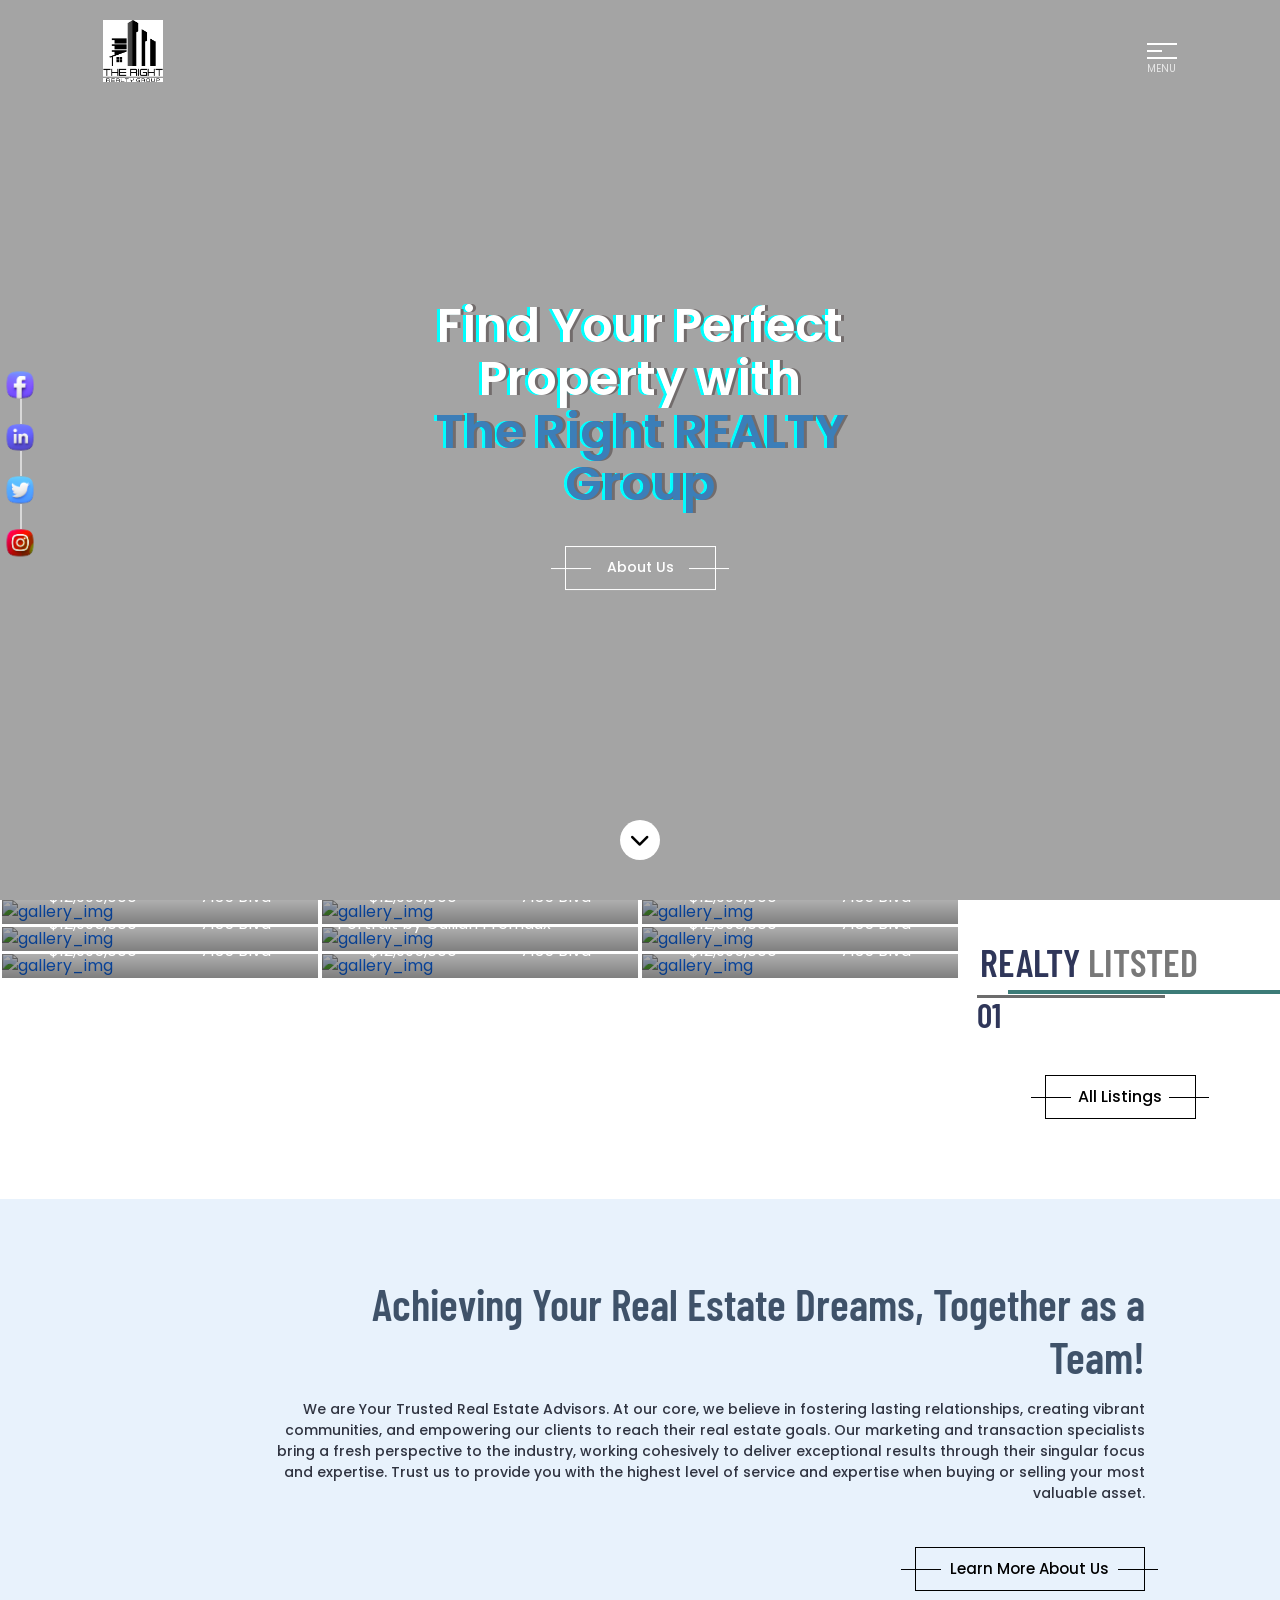
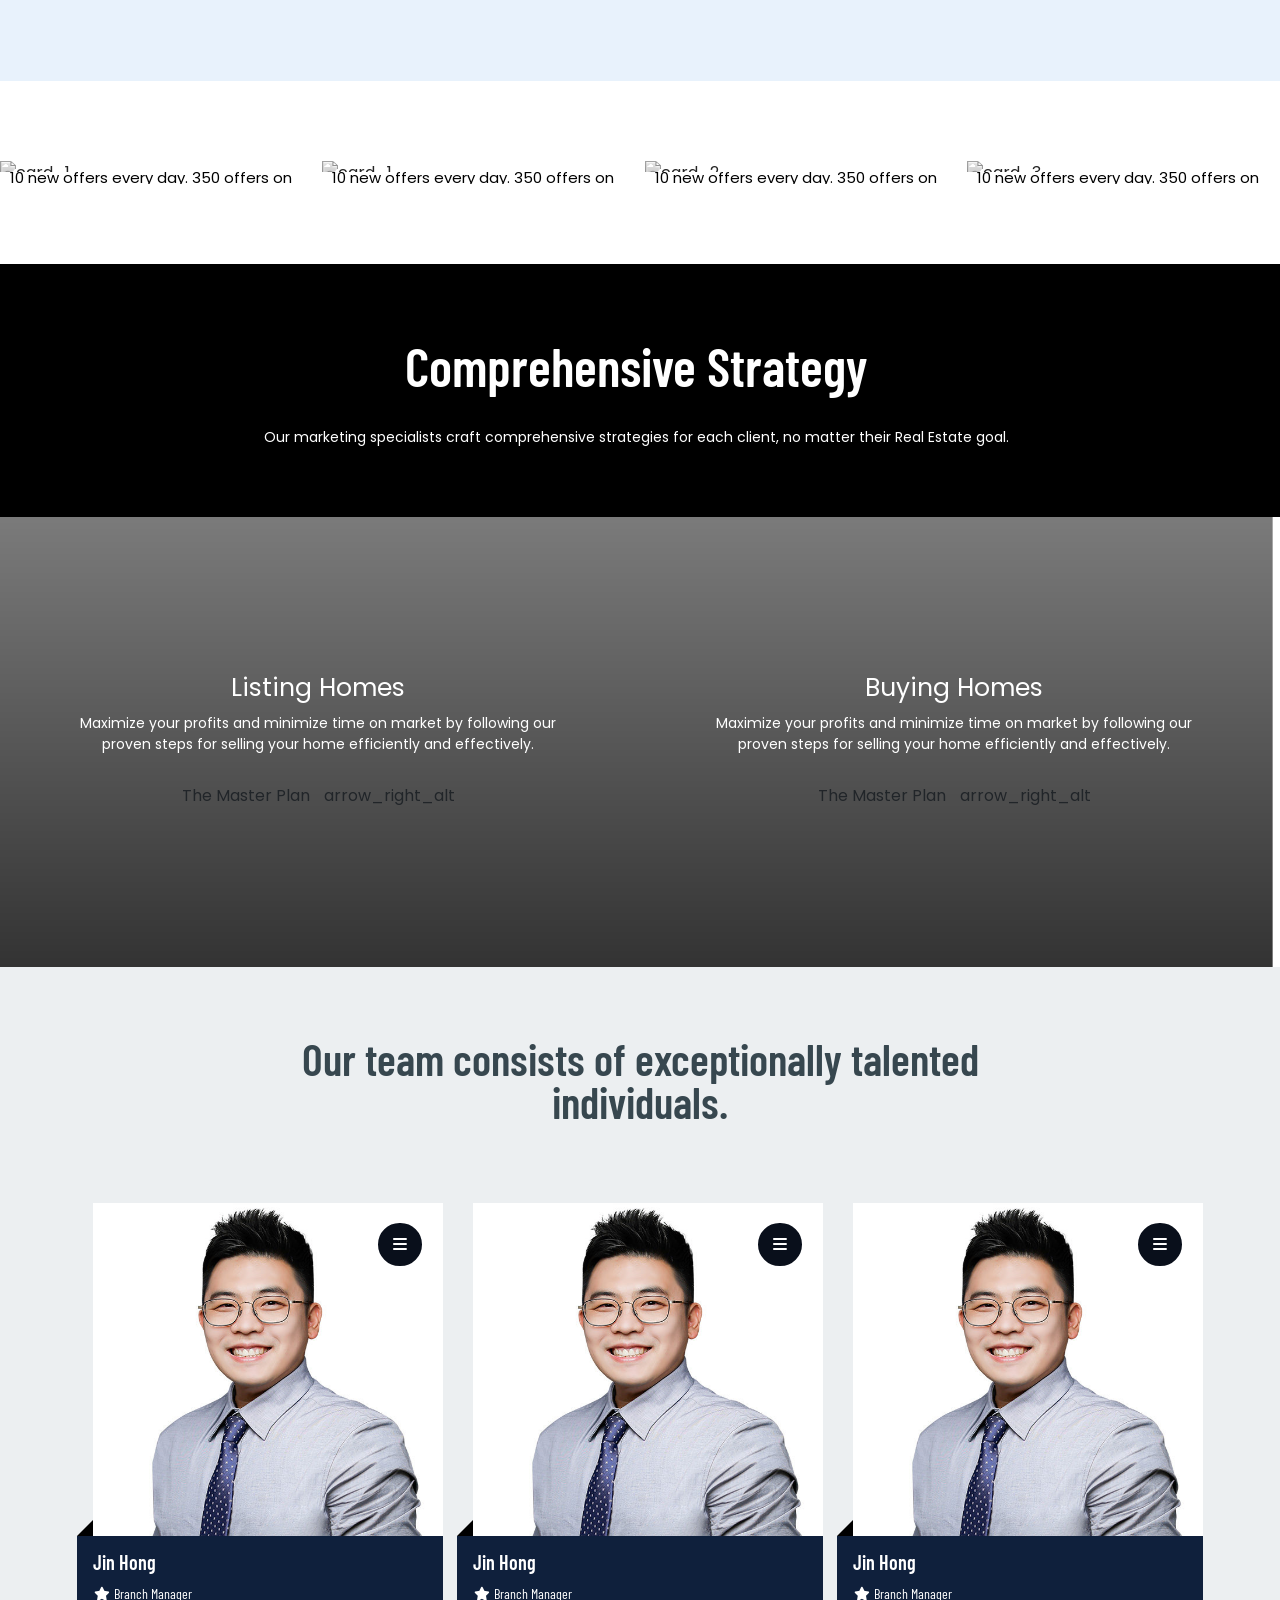
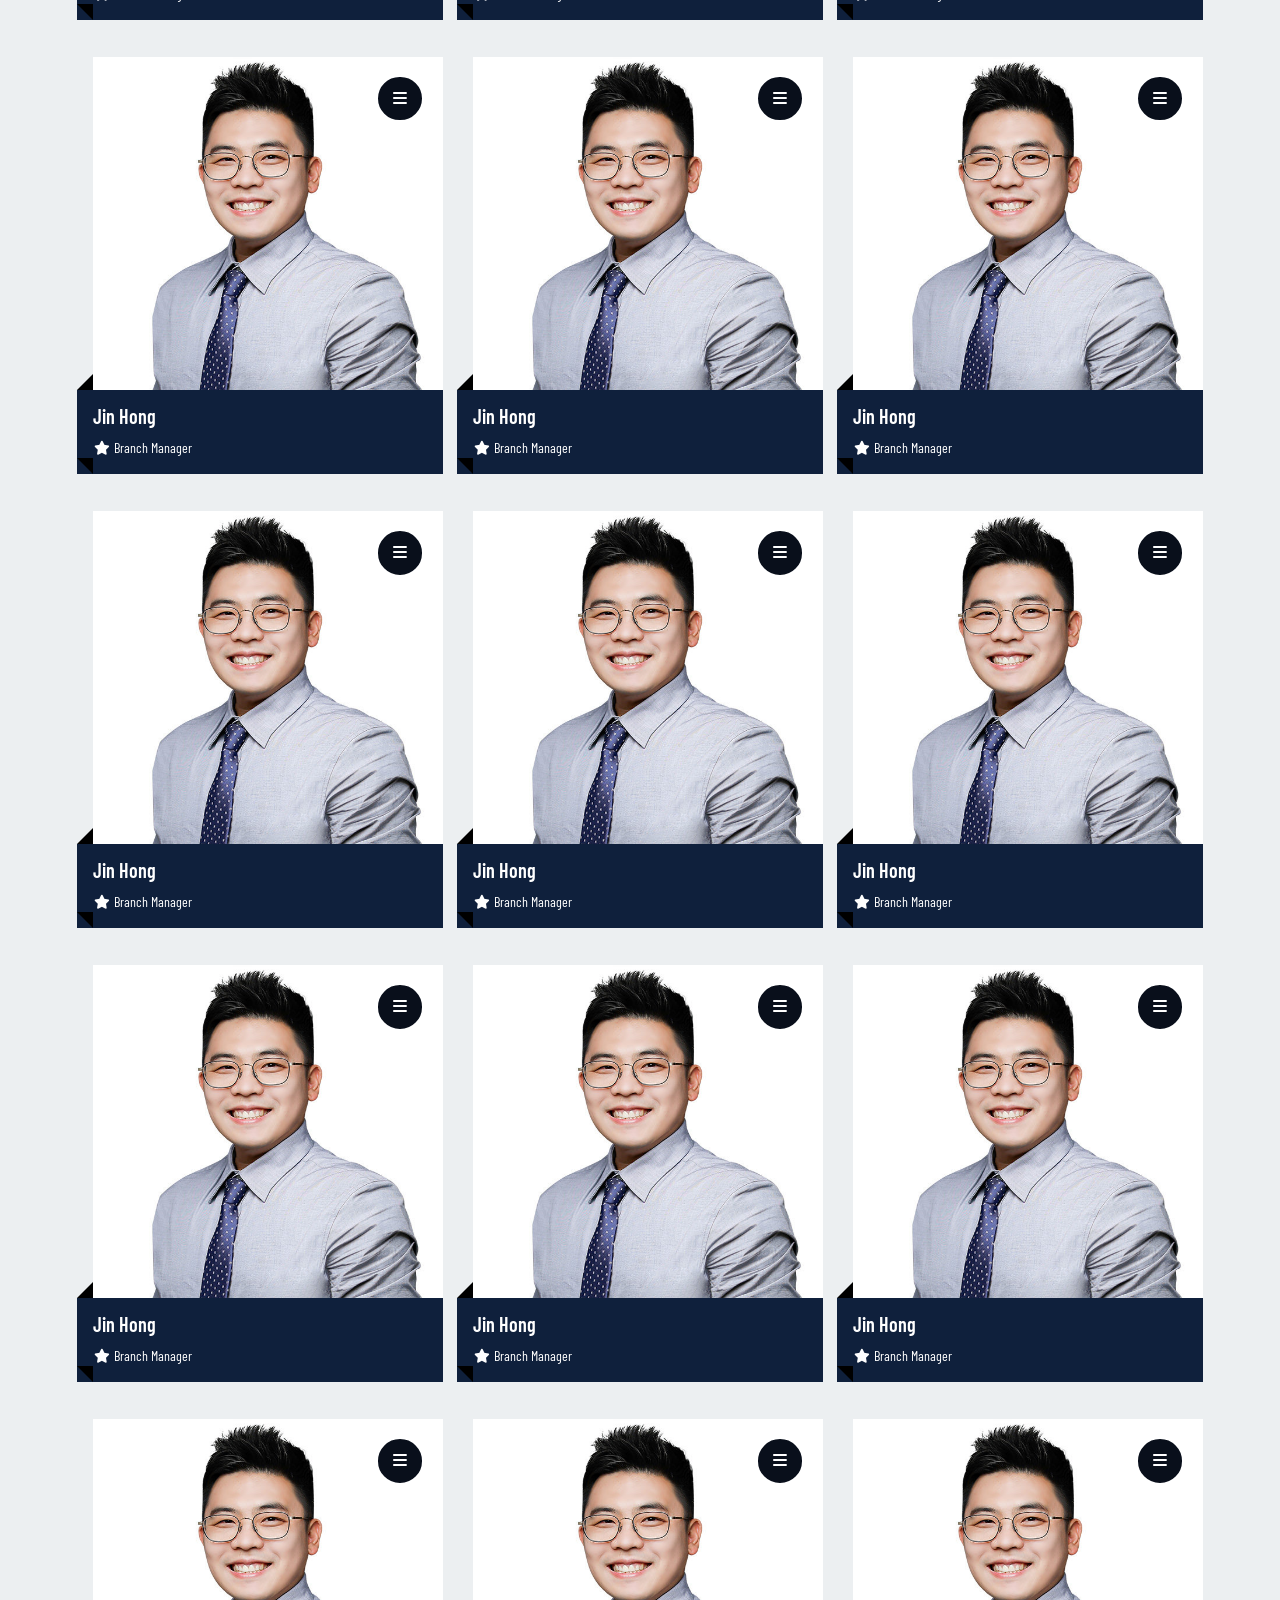
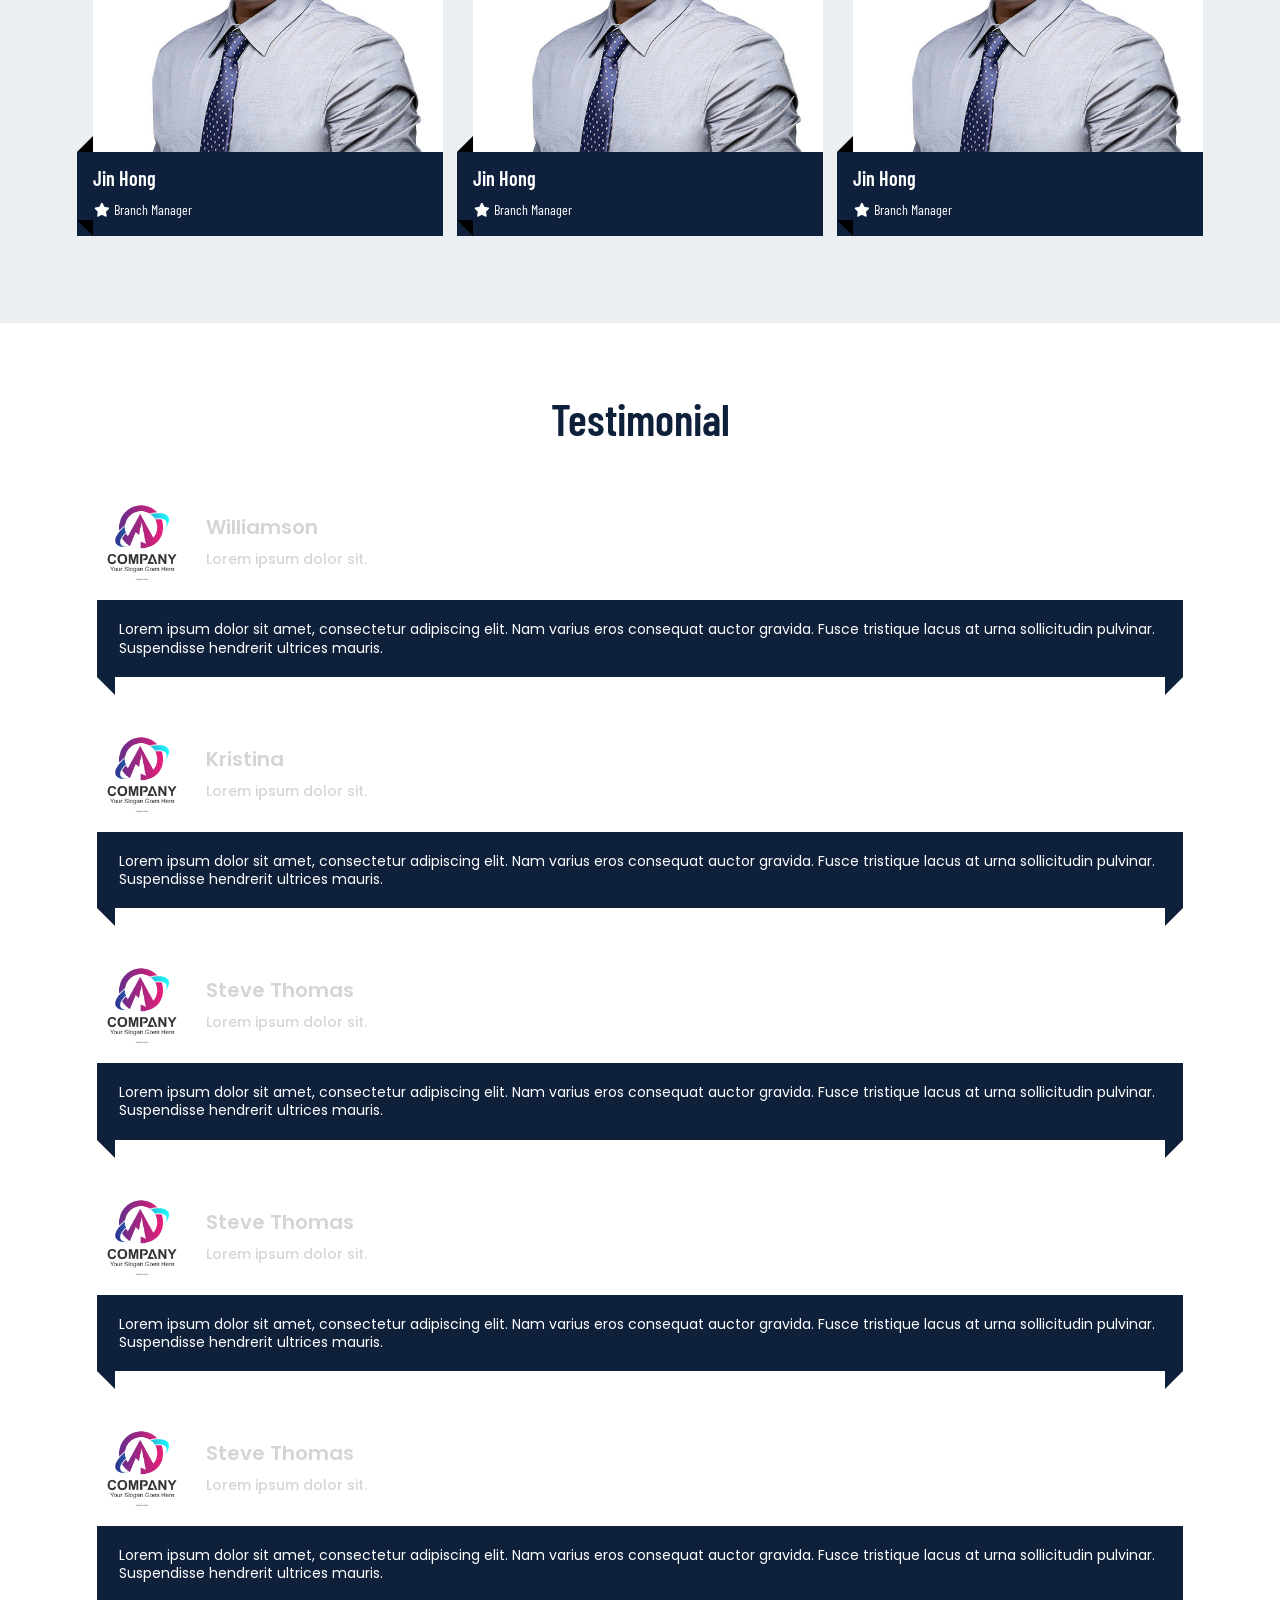
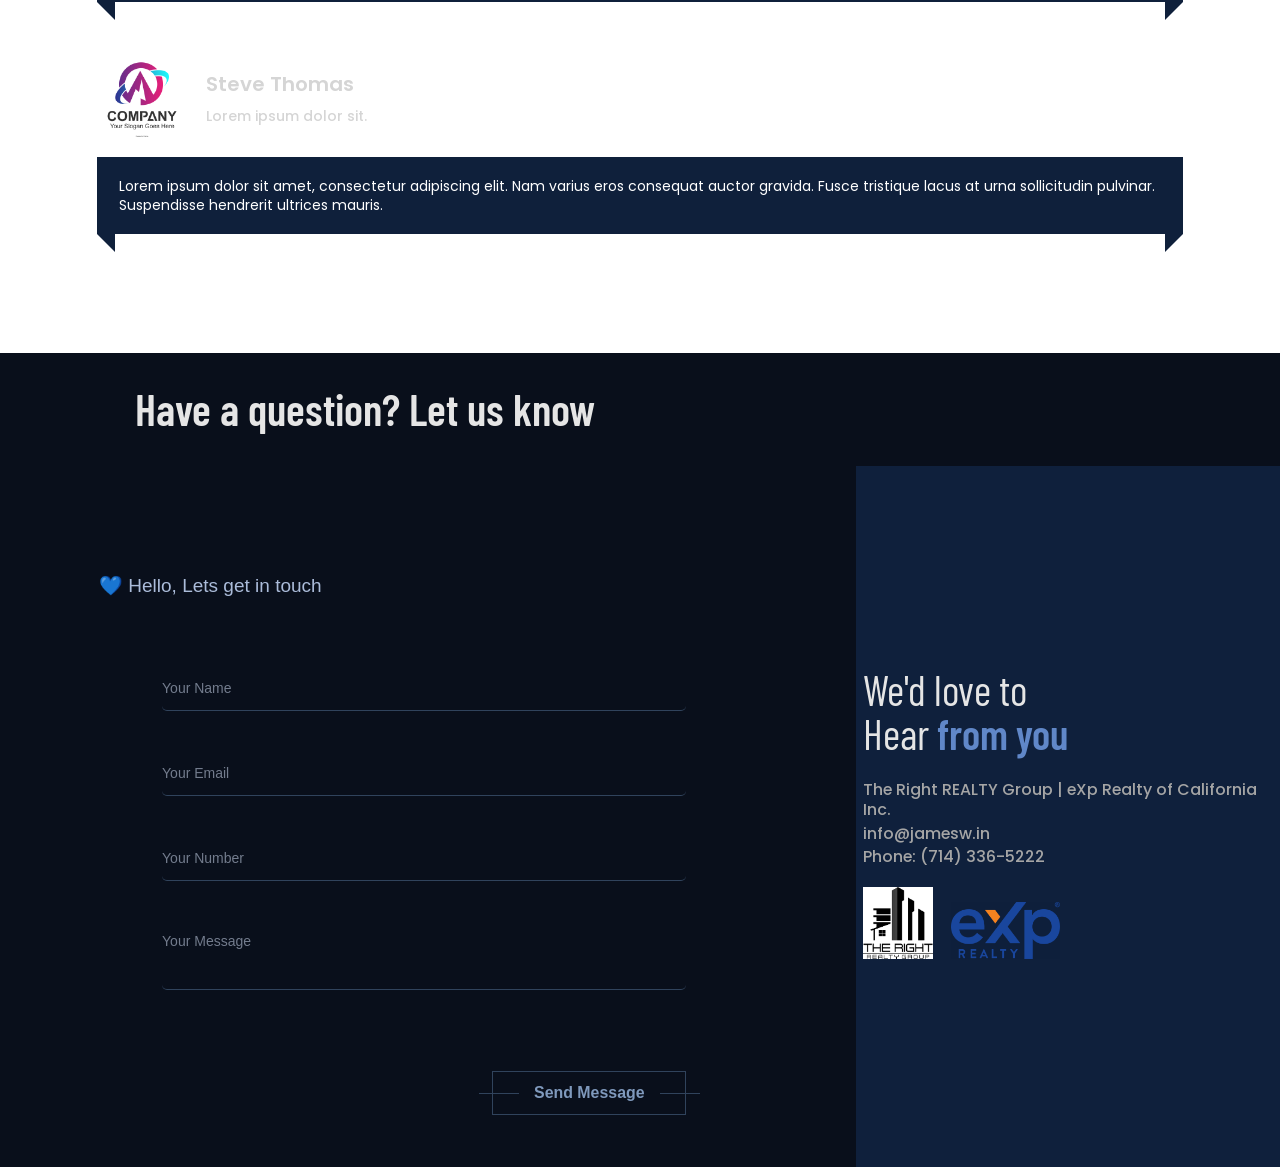
==== commit ff38deaa: "I have added some feature on it" ====
--- a/index.html
+++ b/index.html
@@ -615,9 +615,12 @@
           <div
             class="d-flex flex-column flex-column-md flex-lg-row flex-xl-row listing_buying"
           >
-            <div class="listing_homes animate__animated c__1" data-scroll>
+            <div class="listing_homes">
               <div class="row">
-                <div class="col-12 d-flex flex-column justify-content-center">
+                <div
+                  class="col-12 d-flex flex-column justify-content-center animate__animated c__1"
+                  data-scroll
+                >
                   <div class="row">
                     <div
                       class="col-12 d-flex flex-column align-items-center justify-content-center"
@@ -649,9 +652,12 @@
                 </div>
               </div>
             </div>
-            <div class="buying_homes animate__animated c__2" data-scroll>
+            <div class="buying_homes">
               <div class="row">
-                <div class="col-12 d-flex flex-column justify-content-center">
+                <div
+                  class="col-12 d-flex flex-column justify-content-center animate__animated c__2"
+                  data-scroll
+                >
                   <div class="row">
                     <div
                       class="col-12 d-flex flex-column align-items-center justify-content-center"
@@ -1853,7 +1859,7 @@
           <div class="row">
             <div class="col-12">
               <div class="row">
-                <div class="col-md-8 col-lg-8 col-12 first_element">
+                <div class="col-md-8 col-lg-8 first_element">
                   <div class="form_content c__1 animate__animated" data-scroll>
                     <div class="container__box">
                       <form>
@@ -1894,7 +1900,7 @@
                     </div>
                   </div>
                 </div>
-                <div class="col-md-4 col-lg-4 col-12 second_element">
+                <div class="col-md-4 col-lg-4 second_element">
                   <div
                     class="form_infromation__ c__2 animate__animated"
                     data-scroll
@@ -1907,9 +1913,20 @@
                       <p class="short_title">
                         The Right REALTY Group | eXp Realty of California Inc.
                       </p>
-
                       <p class="form_email__">info@jamesw.in</p>
                       <p>Phone: (714) 336-5222</p>
+                      <div class="footer_logo">
+                        <img
+                          src="./src/assets/logo_img/the_right_realty_group.jpeg"
+                          alt="logo"
+                          class="img-fluid footer_logo_1"
+                        />
+                        <img
+                          src="./src/assets/logo_img/cropped-eXp-Realty-Color-2.png"
+                          alt="logo"
+                          class="img-fluid footer_logo_2"
+                        />
+                      </div>
                     </div>
                   </div>
                 </div>
--- a/src/styles/style.css
+++ b/src/styles/style.css
@@ -180,15 +180,14 @@
   font-weight: 500;
   color: #ffffff;
   background-color: rgba(234, 240, 240, 0);
-  width: 200px;
+  width: 151px;
   max-width: 100%;
   text-align: center;
   padding: 1.2rem 2.4rem;
   border: 0.1rem solid #ffffff;
-  transition: 0.4s all;
   margin: 1rem 0;
   position: relative;
-  height: 49px;
+  height: 44px;
   display: flex;
   align-items: center;
   justify-content: center;
@@ -206,20 +205,20 @@
   position: absolute;
 }
 .btn_:before {
-  left: -19.2px;
+  left: -14.496px;
 }
 .btn_:after {
-  right: -19.2px;
+  right: -14.496px;
 }
 .btn_:hover:before, .btn_:hover:after {
   background: #477cab;
   opacity: 1;
 }
 .btn_:hover:before {
-  left: -11.4px;
+  left: -8.607px;
 }
 .btn_:hover:after {
-  right: -11.4px;
+  right: -8.607px;
 }
 .btn_:hover {
   background: #fff !important;
@@ -409,13 +408,8 @@
 }
 
 [data-pushbar-id] {
-  background: linear-gradient(rgba(2, 2, 2, 0.842), rgba(0, 0, 0, 0.5)), url(/src/assets/img/bg2.jpg);
-  background-repeat: no-repeat;
-  background-size: cover;
-  background-position: bottom;
+  background: #090f1b;
   width: 70% !important;
-  height: 100%;
-  transition: transform 0.6s all;
   z-index: 1002;
 }
 
@@ -448,7 +442,7 @@
 .push-container .container-fluid .bottom_menu_information__ > div h5 {
   font-size: 1.9rem;
   color: rgb(255, 255, 255);
-  border-bottom: 0.1rem solid #3f3f3f;
+  border-bottom: 0.1rem solid #707070;
   padding-bottom: 1.2rem;
   font-weight: 400;
   letter-spacing: 0.1rem;
@@ -1237,7 +1231,7 @@
 }
 .team__members .material-card .mc-description a {
   text-decoration: none;
-  color: #2c2c2c;
+  color: #ffffff;
   font-weight: 500;
   margin-top: 0.6rem;
 }
@@ -1260,7 +1254,7 @@
   display: block;
   float: left;
   position: relative;
-  width: 4.6rem;
+  width: 3.5rem;
   height: 4.6rem;
   margin-left: 0.5rem;
   margin-bottom: 1.5rem;
@@ -1270,7 +1264,7 @@
   top: 20rem;
 }
 .team__members .material-card .mc-footer a img {
-  width: 5rem;
+  width: 3.6rem;
 }
 .team__members .material-card .mc-footer a:nth-child(1) {
   transition: all 0.5s;
@@ -1312,44 +1306,114 @@
 .team__members .material-card.mc-active .mc-content {
   padding-top: 5.6em;
 }
-@media screen and (max-width: 1200px) {
-  .team__members .material-card .mc-btn-action {
-    width: 4.2rem;
-    height: 4.2rem;
-    line-height: 3.1rem;
-  }
-  .team__members .fa {
-    font-size: 12px;
-  }
-  .team__members .row {
-    flex-direction: column;
-    align-items: center;
-  }
-  .team__members .row .col-sm-12 {
-    width: 50%;
-  }
-  .team__members .material-card .mc-footer a {
-    width: 3.2rem;
-    height: 3.2rem;
-  }
-  .team__members .mc-footer a img {
-    width: 4rem !important;
-  }
-}
-@media screen and (max-width: 767px) {
-  .team__members .material-card.mc-active .mc-content {
-    position: relative;
-    margin-right: 16px;
-  }
-}
 .team__members .material-card.mc-active .mc-description {
   top: 35px;
   padding-top: 5.6em;
   opacity: 1;
   filter: alpha(opacity=100);
+  color: #ffffff;
+}
+.team__members .material-card.mc-active .mc-footer {
+  overflow: visible;
+  position: absolute;
+  top: calc(100% - 16px);
+  left: 16px;
+  right: 0;
+  height: 82px;
+  padding-top: 15px;
+  padding-left: 25px;
+}
+.team__members .material-card.mc-active .mc-footer a {
+  top: 0;
+}
+.team__members .material-card.mc-active .mc-footer h4 {
+  top: -32px;
+}
+.team__members .material-card.Blue h2 {
+  background-color: #0f203c;
+}
+.team__members .material-card.Blue h2:after {
+  border-top-color: #000;
+  border-right-color: #000;
+  border-bottom-color: transparent;
+  border-left-color: transparent;
+}
+.team__members .material-card.Blue h2:before {
+  border-top-color: transparent;
+  border-right-color: #000;
+  border-bottom-color: #000;
+  border-left-color: transparent;
+}
+.team__members .material-card.Blue.mc-active h2:before {
+  border-top-color: transparent;
+  border-right-color: #000;
+  border-bottom-color: #000;
+  border-left-color: transparent;
+}
+.team__members .material-card.Blue.mc-active h2:after {
+  border-top-color: #0f203c;
+  border-right-color: #0f203c;
+  border-bottom-color: transparent;
+  border-left-color: transparent;
+}
+.team__members .material-card.Blue .mc-btn-action {
+  background-color: #090f1b;
+}
+.team__members .material-card.Blue .mc-btn-action:hover {
+  background-color: #0d47a1;
+}
+.team__members .material-card.Blue .mc-footer h4 {
+  color: #ffffff;
+}
+.team__members .material-card.Blue .mc-footer a {
+  display: flex;
+  align-items: center;
+  justify-content: center;
+  border-radius: 0.5rem;
+  margin: 0 0.1rem;
+}
+.team__members .material-card.Blue.mc-active .mc-content {
+  background-color: #090f1b;
+}
+.team__members .material-card.Blue.mc-active .mc-footer {
+  background-color: #0f203c;
+}
+.team__members .material-card.Blue.mc-active .mc-btn-action {
+  border-color: #e3f2fd;
+}
+
+@media screen and (max-width: 1200px) {
+  .material-card .mc-btn-action {
+    width: 4.2rem;
+    height: 4.2rem;
+    line-height: 3.1rem;
+  }
+  .fa {
+    font-size: 12px;
+  }
+  .row {
+    flex-direction: column;
+    align-items: center;
+  }
+  .row .col-sm-12 {
+    width: 50%;
+  }
+  .material-card .mc-footer a {
+    width: 3.2rem;
+    height: 3.2rem;
+  }
+  .mc-footer a img {
+    width: 4rem !important;
+  }
 }
 @media screen and (max-width: 767px) {
-  .team__members .material-card.mc-active .mc-description {
+  .material-card.mc-active .mc-content {
+    position: relative;
+    margin-right: 16px;
+  }
+}
+@media screen and (max-width: 767px) {
+  .material-card.mc-active .mc-description {
     position: relative;
     top: auto;
     right: auto;
@@ -1357,83 +1421,13 @@
     padding: 50px 30px 70px 30px;
     bottom: 0;
   }
-  .team__members .row .col-sm-12 {
+  .row .col-sm-12 {
     width: 70%;
   }
-  .team__members .mc-footer a img {
+  .mc-footer a img {
     width: 3rem !important;
   }
 }
-.team__members .material-card.mc-active .mc-footer {
-  overflow: visible;
-  position: absolute;
-  top: calc(100% - 16px);
-  left: 16px;
-  right: 0;
-  height: 82px;
-  padding-top: 15px;
-  padding-left: 25px;
-}
-.team__members .material-card.mc-active .mc-footer a {
-  top: 0;
-}
-.team__members .material-card.mc-active .mc-footer h4 {
-  top: -32px;
-}
-.team__members .material-card.Blue h2 {
-  background-color: #000;
-}
-.team__members .material-card.Blue h2:after {
-  border-top-color: #000;
-  border-right-color: #000;
-  border-bottom-color: transparent;
-  border-left-color: transparent;
-}
-.team__members .material-card.Blue h2:before {
-  border-top-color: transparent;
-  border-right-color: #000;
-  border-bottom-color: #000;
-  border-left-color: transparent;
-}
-.team__members .material-card.Blue.mc-active h2:before {
-  border-top-color: transparent;
-  border-right-color: #000;
-  border-bottom-color: #000;
-  border-left-color: transparent;
-}
-.team__members .material-card.Blue.mc-active h2:after {
-  border-top-color: #000;
-  border-right-color: #000;
-  border-bottom-color: transparent;
-  border-left-color: transparent;
-}
-.team__members .material-card.Blue .mc-btn-action {
-  background-color: #000;
-}
-.team__members .material-card.Blue .mc-btn-action:hover {
-  background-color: #0d47a1;
-}
-.team__members .material-card.Blue .mc-footer h4 {
-  color: #0d47a1;
-}
-.team__members .material-card.Blue .mc-footer a {
-  display: flex;
-  align-items: center;
-  justify-content: center;
-  border-radius: 0.5rem;
-  margin: 0 0.1rem;
-}
-.team__members .material-card.Blue.mc-active .mc-content {
-  background-color: #e3f2fd;
-}
-.team__members .material-card.Blue.mc-active .mc-footer {
-  background-color: #f0f6f7;
-  box-shadow: 3px 4px 4px 0px;
-}
-.team__members .material-card.Blue.mc-active .mc-btn-action {
-  border-color: #e3f2fd;
-}
-
 section {
   padding: 5rem 0;
 }
@@ -1776,6 +1770,7 @@
 }
 .testimonial__sec .px-app_heading_two h2 {
   margin-bottom: 5rem;
+  color: #0f203c;
 }
 .testimonial__sec .testimonial {
   margin: 0 20px 50px;
@@ -1801,20 +1796,20 @@
   display: block;
   font-size: 20px;
   font-weight: 600;
-  color: #2f2f2f;
+  color: #d5d5d5;
   text-transform: capitalize;
   margin: 0 0 7px 0;
 }
 .testimonial__sec .testimonial .post {
   display: block;
   font-size: 14px;
-  color: #111111;
+  color: #d5d5d5;
   font-weight: 500;
 }
 .testimonial__sec .testimonial .description {
   padding: 20px 22px;
   height: 100%;
-  background: rgba(23, 43, 49, 0.831372549);
+  background: rgb(15, 32, 60);
   font-size: 15px;
   color: #fff;
   line-height: 130%;
@@ -1826,7 +1821,7 @@
   content: "";
   border-width: 18px 0 0 18px;
   border-style: solid;
-  border-color: rgba(23, 43, 49, 0.831372549) transparent transparent;
+  border-color: rgb(15, 32, 60) transparent transparent;
   position: absolute;
   bottom: -18px;
   left: 0;
@@ -1837,7 +1832,7 @@
   right: 0;
 }
 .testimonial__sec .owl-wrapper {
-  background: rgba(206, 241, 255, 0.93);
+  background: hsla(220deg, 50%, 7%, 0.44);
 }
 .testimonial__sec .owl-theme .owl-controls {
   margin-top: 10px;
@@ -1845,7 +1840,7 @@
 }
 .testimonial__sec .owl-theme .owl-controls .owl-buttons div {
   opacity: 0.8;
-  background: #000;
+  background: #0f203b;
 }
 .testimonial__sec .owl-prev:before,
 .testimonial__sec .owl-next:before {
@@ -2094,8 +2089,17 @@
 
 .question__ {
   padding: 3rem 0;
-}
-
+  background-color: #090f1b;
+}
+.question__ h2 {
+  color: #e5e5e5;
+}
+
+@media only screen and (max-width: 1200px) {
+  .question__ {
+    background: #0f203c;
+  }
+}
 fieldset {
   border: none;
 }
@@ -2118,10 +2122,9 @@
 }
 
 .row .second_element .form_infromation__ .forminformation__title {
-  color: #3b5b8a;
+  color: #e5e5e5;
   font-size: 42px;
   font-weight: normal;
-  height: 57%;
   line-height: 105%;
   width: 100%;
 }
@@ -2132,13 +2135,23 @@
 }
 
 .row .second_element .short_title {
-  margin-top: 1rem;
+  margin-top: 2.5rem;
 }
 .row .second_element p {
   margin-bottom: 0.4rem;
-  color: #6087c8;
+  color: #a5a5a5;
   font-weight: 500;
   line-height: 2rem;
+}
+.row .second_element .footer_logo {
+  margin-top: 2rem;
+}
+.row .second_element .footer_logo .footer_logo_1 {
+  margin-right: 1.4rem;
+  width: 7rem;
+}
+.row .second_element .footer_logo .footer_logo_2 {
+  width: 11rem;
 }
 
 .container__box {
@@ -2193,6 +2206,7 @@
 }
 
 .submit_button__ {
+  width: 194px;
   color: #7f99bc;
   float: right;
   font-weight: 600;
@@ -2228,15 +2242,40 @@
   margin-top: 10px;
 }
 
-@media only screen and (max-width: 992px) {
+@media only screen and (max-width: 1200px) {
+  .row .first_element,
+  .row .second_element {
+    width: 100% !important;
+  }
   .row .second_element .form_infromation__ {
     padding: 4rem 1rem;
   }
+}
+@media only screen and (max-width: 992px) {
+  form {
+    padding: 8.1rem 4rem;
+  }
+  input,
+  textarea {
+    padding: 11px 0;
+    font-size: 1.2rem;
+    margin-bottom: 1.5rem;
+  }
+  .submit_button__ {
+    width: 157px;
+    font-size: 1.3rem;
+  }
   .row .second_element .form_infromation__ .forminformation__title {
     font-size: 3rem;
   }
   .row .second_element p {
-    line-height: 14px;
+    line-height: 1.4rem;
     font-size: 1.4rem;
   }
+  .row .second_element .footer_logo .footer_logo_1 {
+    width: 4rem;
+  }
+  .row .second_element .footer_logo .footer_logo_2 {
+    width: 7rem;
+  }
 }/*# sourceMappingURL=style.css.map */
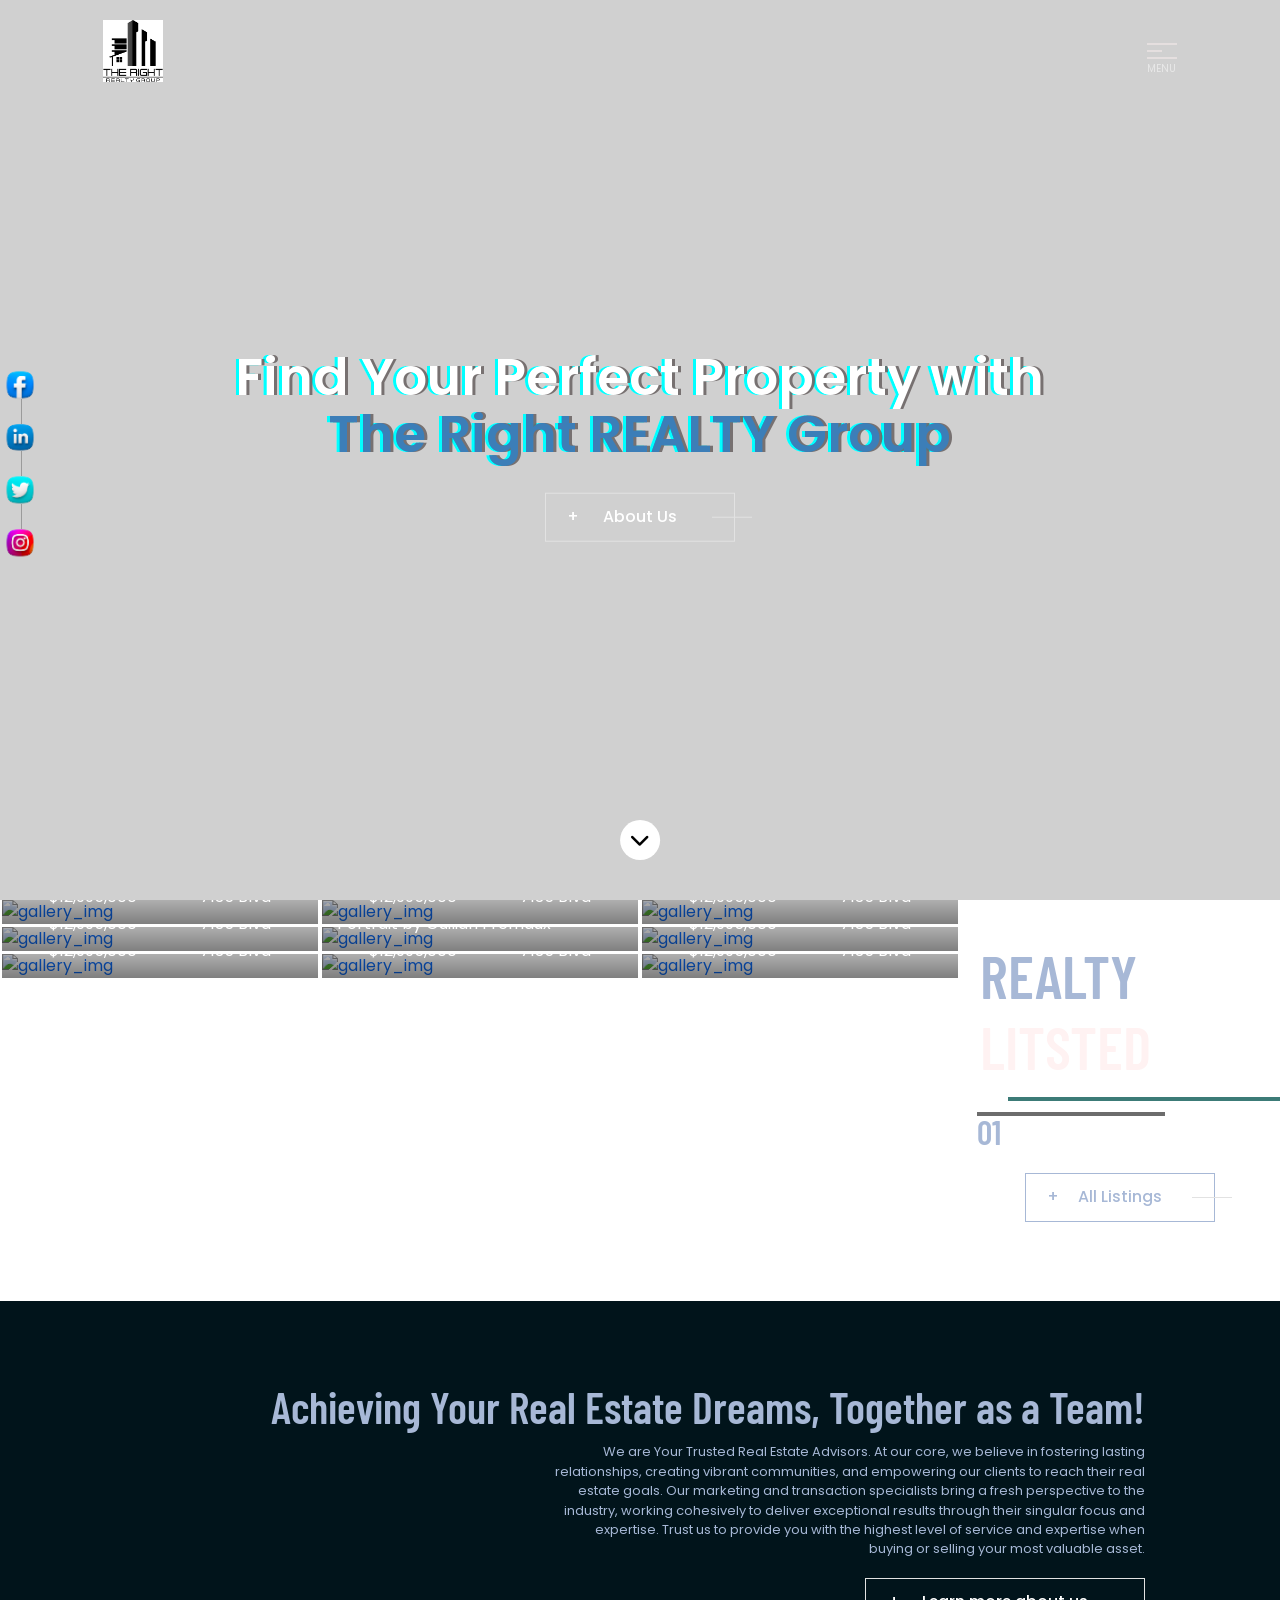
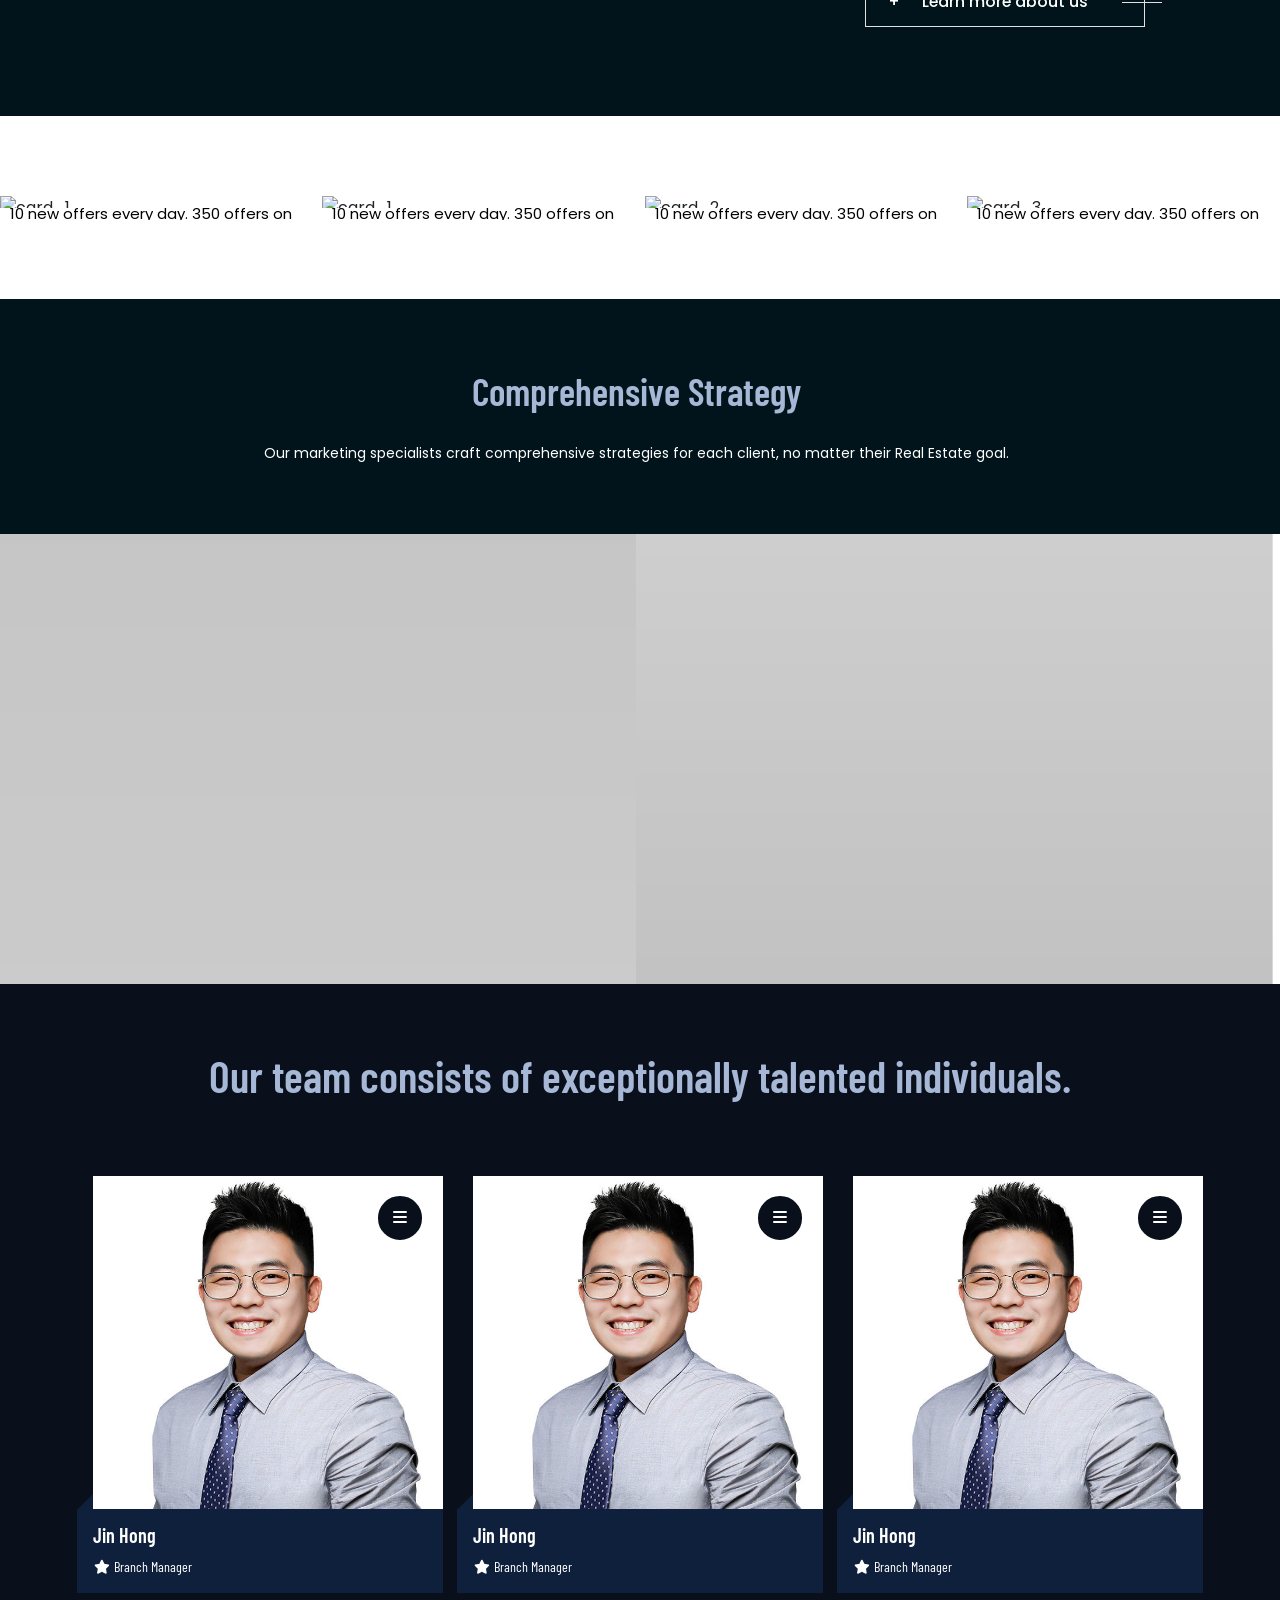
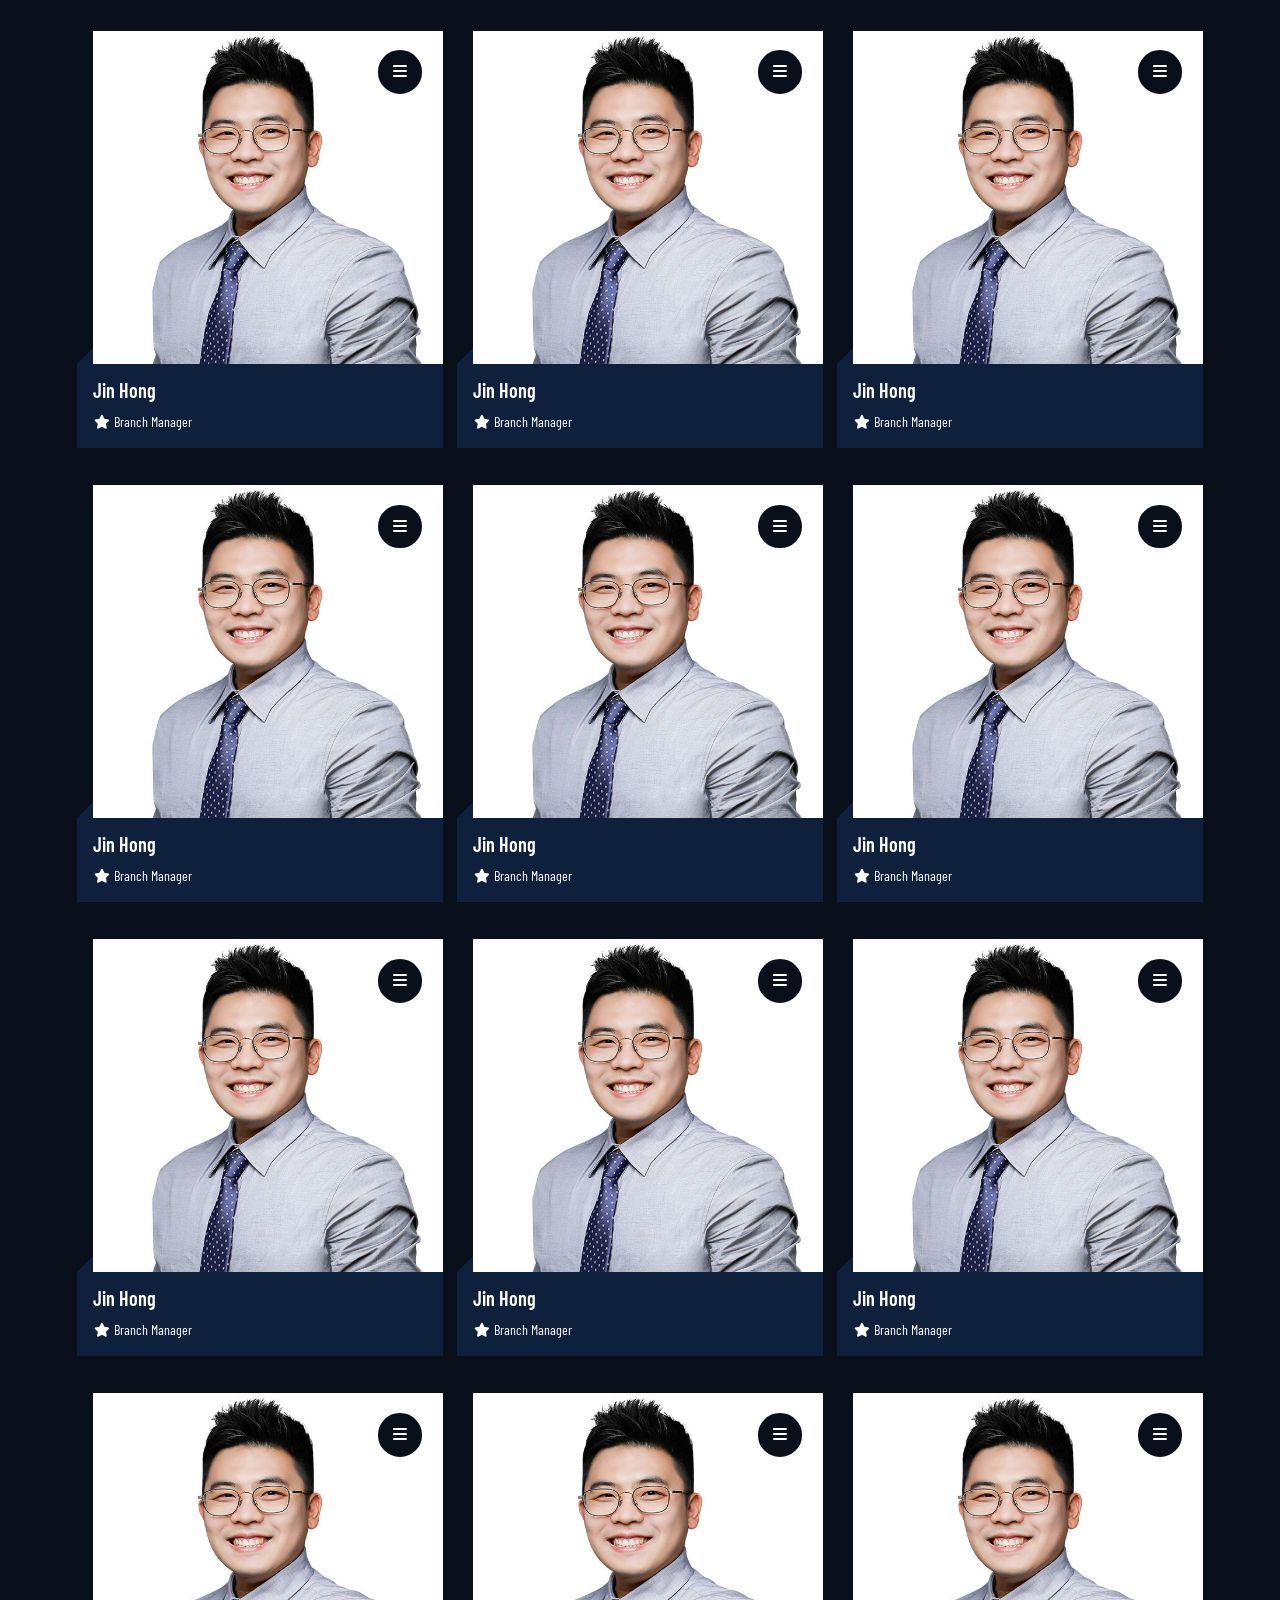
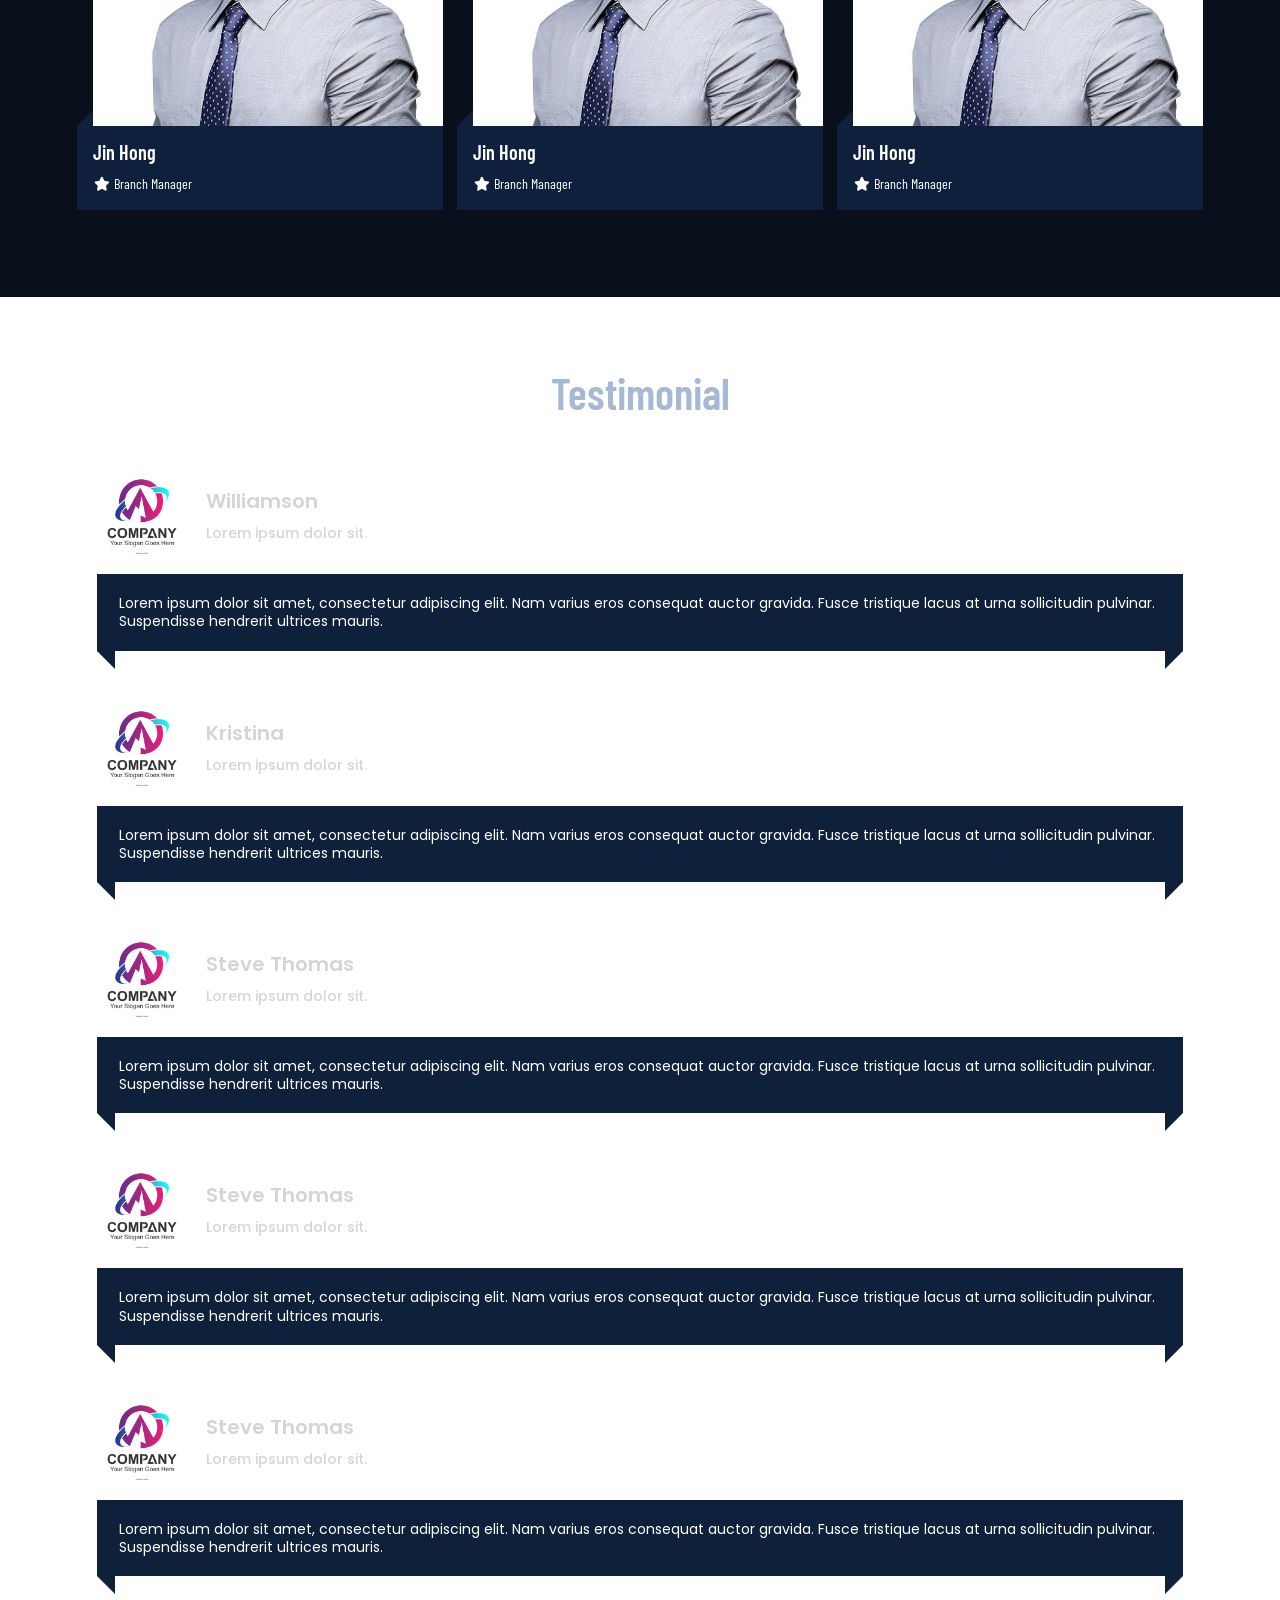
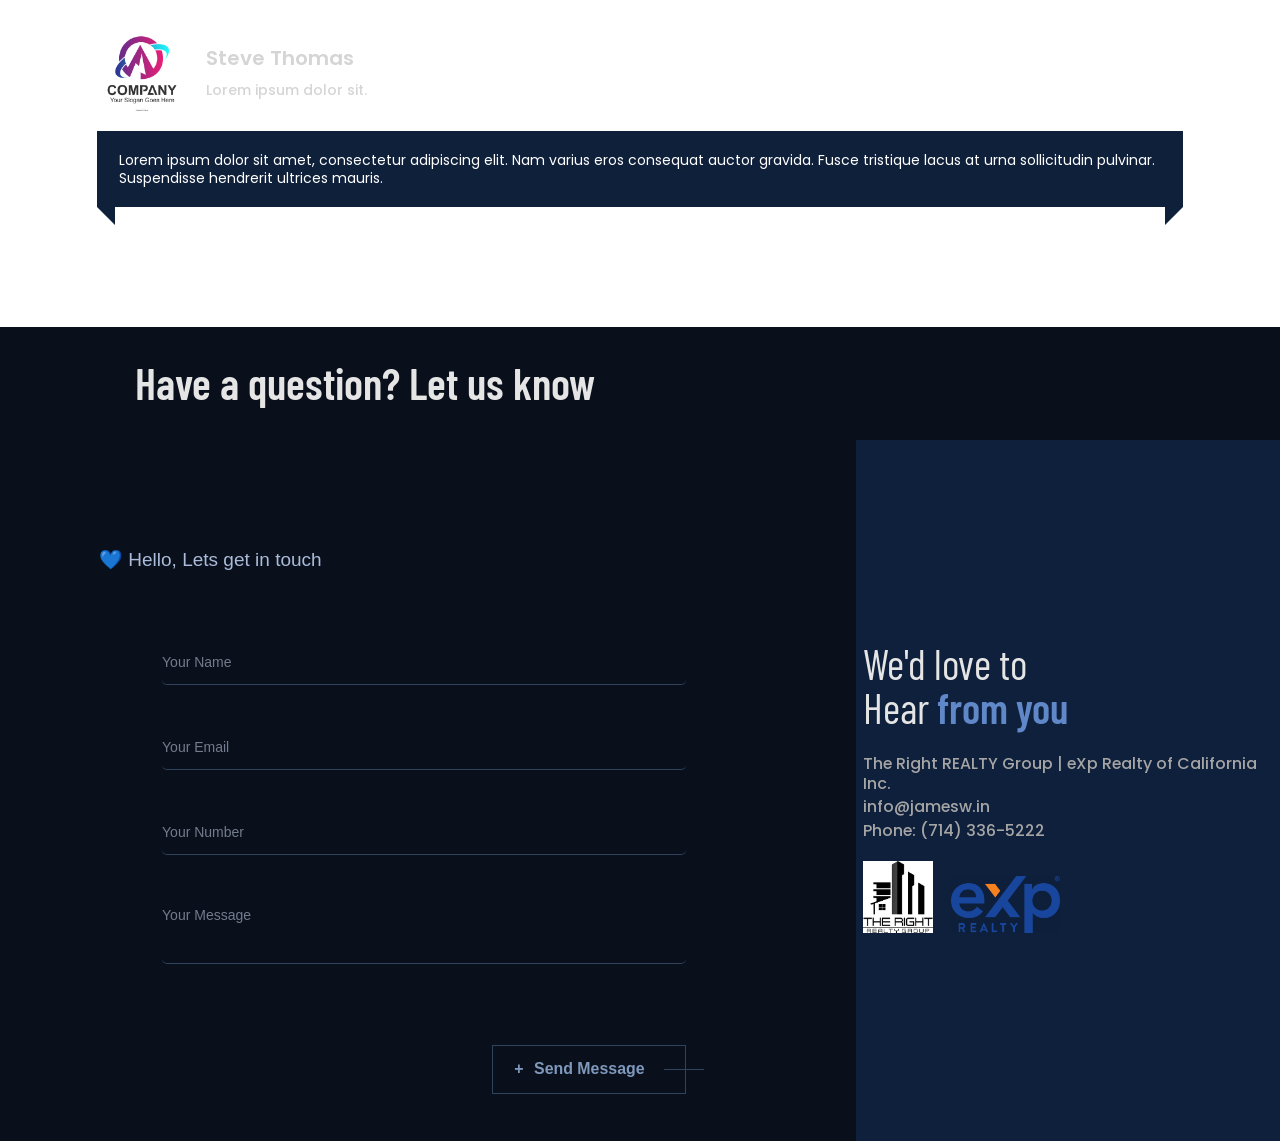
==== commit 8be40170: "I have done the work" ====
--- a/index.html
+++ b/index.html
@@ -211,15 +211,11 @@
     <main>
       <!--start banner-->
       <section class="banner_">
-        <div class="content__">
+        <div class="container-fluid content__">
           <div class="row">
             <div class="col col-12 text-center">
               <div class="px-app px-glitch">
-                <h1
-                  id="fitterText_heading_one"
-                  class="animate__animated h__1"
-                  data-scroll
-                >
+                <h1 class="animate__animated h__1" data-scroll>
                   <span class="px-top__">Find Your Perfect Property with</span>
                   <span class="px-top__ px-anim__">The Right REALTY Group</span>
                 </h1>
@@ -230,15 +226,8 @@
                 ></icon-quix>
               </div>
             </div>
-            <div class="col col-12 mt-3 d-flex justify-content-center">
-              <div
-                class="px-app_button d-flex justify-content-center animate__animated h__1"
-                data-scroll
-              >
-                <a href="#" class="btn_ btn_banner fitter_text_button"
-                  >About Us
-                </a>
-              </div>
+            <div class="col col-12 d-flex justify-content-center">
+              <a href="#" class="btn_ btn_banner"><span>+</span> About Us </a>
             </div>
           </div>
           <div id="arrow-wrapper-inner">
@@ -389,7 +378,7 @@
         </div>
         <div class="gallery__column animate__animated justify-content-center">
           <div class="realty_listing_">
-            <h2 class="heading_four">
+            <h2 class="gallery__title">
               REALTY
               <span>LITSTED</span>
             </h2>
@@ -398,7 +387,7 @@
             <div class="row">
               <div class="col-12 d-flex justify-content-center">
                 <a href="list.html" class="btn_ btn_all_litsting"
-                  >All Listings</a
+                  ><span>+</span> All Listings</a
                 >
               </div>
             </div>
@@ -412,35 +401,29 @@
           <div class="row">
             <div class="col col-12 col-md-12 col-lg-12">
               <div class="work_content__ d-flex flex-column align-items-end">
-                <div class="px-app_heading_two">
-                  <h2
-                    class="heading_two d-flex justify-content-end animate__animated h__1"
-                    data-scroll
-                  >
-                    Achieving Your Real Estate Dreams, Together as a Team!
-                  </h2>
-                </div>
-                <div class="px-app_heading_two">
-                  <p class="paragraph__ animate__animated h__1" data-scroll>
-                    We are Your Trusted Real Estate Advisors. At our core, we
-                    believe in fostering lasting relationships, creating vibrant
-                    communities, and empowering our clients to reach their real
-                    estate goals. Our marketing and transaction specialists
-                    bring a fresh perspective to the industry, working
-                    cohesively to deliver exceptional results through their
-                    singular focus and expertise. Trust us to provide you with
-                    the highest level of service and expertise when buying or
-                    selling your most valuable asset.
-                  </p>
-                </div>
-                <div class="px-app-button">
-                  <a
-                    href="#"
-                    class="btn_ fitter_text_button animate__animated h__1"
-                    data-scroll
-                    >Learn more about us
-                  </a>
-                </div>
+                <h2
+                  class="d-flex justify-content-end animate__animated h__1"
+                  data-scroll
+                >
+                  Achieving Your Real Estate Dreams, Together as a Team!
+                </h2>
+                <p class="paragraph_ animate__animated h__1" data-scroll>
+                  We are Your Trusted Real Estate Advisors. At our core, we
+                  believe in fostering lasting relationships, creating vibrant
+                  communities, and empowering our clients to reach their real
+                  estate goals. Our marketing and transaction specialists bring
+                  a fresh perspective to the industry, working cohesively to
+                  deliver exceptional results through their singular focus and
+                  expertise. Trust us to provide you with the highest level of
+                  service and expertise when buying or selling your most
+                  valuable asset.
+                </p>
+                <a
+                  href="#"
+                  class="btn_ learn_more_btn animate__animated h__1"
+                  data-scroll
+                  ><span>+</span> Learn more about us
+                </a>
               </div>
             </div>
           </div>
@@ -616,78 +599,10 @@
             class="d-flex flex-column flex-column-md flex-lg-row flex-xl-row listing_buying"
           >
             <div class="listing_homes">
-              <div class="row">
-                <div
-                  class="col-12 d-flex flex-column justify-content-center animate__animated c__1"
-                  data-scroll
-                >
-                  <div class="row">
-                    <div
-                      class="col-12 d-flex flex-column align-items-center justify-content-center"
-                    >
-                      <div class="px_headging_three text-center">
-                        <h5>
-                          <span>Listing Homes</span>
-                        </h5>
-                      </div>
-                      <div class="px-app_heading_two">
-                        <p class="paragraph__ text-center">
-                          Maximize your profits and minimize time on market by
-                          following our proven steps for selling your home
-                          efficiently and effectively.
-                        </p>
-                      </div>
-                    </div>
-                  </div>
-                  <div class="col-12 d-flex justify-content-center">
-                    <div class="px-app-button mt-4">
-                      <a href="#" class="btn fitter_text_button"
-                        >The Master Plan
-                        <span class="material-symbols-outlined ms-3">
-                          arrow_right_alt
-                        </span></a
-                      >
-                    </div>
-                  </div>
-                </div>
-              </div>
+              <div class="row"></div>
             </div>
             <div class="buying_homes">
-              <div class="row">
-                <div
-                  class="col-12 d-flex flex-column justify-content-center animate__animated c__2"
-                  data-scroll
-                >
-                  <div class="row">
-                    <div
-                      class="col-12 d-flex flex-column align-items-center justify-content-center"
-                    >
-                      <div class="px_headging_three text-center">
-                        <h5>
-                          <span>Buying Homes</span>
-                        </h5>
-                      </div>
-                      <div class="px-app_heading_two">
-                        <p class="paragraph__ text-center">
-                          Maximize your profits and minimize time on market by
-                          following our proven steps for selling your home
-                          efficiently and effectively.
-                        </p>
-                      </div>
-                    </div>
-                  </div>
-                  <div class="col-12 d-flex justify-content-center">
-                    <div class="px-app-button mt-4">
-                      <a href="#" class="btn fitter_text_button"
-                        >The Master Plan
-                        <span class="material-symbols-outlined ms-3">
-                          arrow_right_alt
-                        </span></a
-                      >
-                    </div>
-                  </div>
-                </div>
-              </div>
+              <div class="row"></div>
             </div>
           </div>
         </div>
@@ -1894,6 +1809,7 @@
                         </fieldset>
 
                         <button type="submit" class="btn_ submit_button__">
+                          <span>+</span>
                           Send Message
                         </button>
                       </form>
--- a/src/styles/style.css
+++ b/src/styles/style.css
@@ -180,63 +180,100 @@
   font-weight: 500;
   color: #ffffff;
   background-color: rgba(234, 240, 240, 0);
-  width: 151px;
+  width: 190px;
   max-width: 100%;
   text-align: center;
-  padding: 1.2rem 2.4rem;
-  border: 0.1rem solid #ffffff;
+  border: 0.15rem solid rgb(226, 226, 226);
   margin: 1rem 0;
   position: relative;
-  height: 44px;
+  height: 49px;
   display: flex;
   align-items: center;
   justify-content: center;
   transition: 0.4s all ease-in-out;
 }
-.btn_:before, .btn_:after {
+.btn_ span {
+  position: absolute;
+  left: 20.9px;
+}
+.btn_:after {
   content: "";
   display: block;
   width: 4rem;
   height: 0.01rem;
   opacity: 1;
-  background: rgb(5, 5, 5);
+  background: rgb(226, 226, 226);
   position: absolute;
   transition: 0.4s all ease-in-out;
   position: absolute;
 }
-.btn_:before {
-  left: -14.496px;
-}
 .btn_:after {
-  right: -14.496px;
-}
-.btn_:hover:before, .btn_:hover:after {
-  background: #477cab;
+  right: -18.24px;
+}
+.btn_:hover:after {
   opacity: 1;
-}
-.btn_:hover:before {
-  left: -8.607px;
-}
-.btn_:hover:after {
-  right: -8.607px;
+  right: -10.83px;
+  background-color: black;
 }
 .btn_:hover {
   background: #fff !important;
   color: #000 !important;
 }
 
+@media only screen and (max-width: 1200px) {
+  .btn_ {
+    width: 155px;
+    height: 42px;
+    font-size: 1.3rem;
+  }
+  .btn_:after {
+    width: 3.4rem;
+  }
+}
 @media only screen and (max-width: 992px) {
   .btn_ {
-    width: -moz-max-content;
-    width: max-content;
-    height: 35px;
-    font-size: 1.3rem !important;
-  }
-  .btn_:before {
-    width: 2rem;
+    width: 134px;
+    height: 33px;
+    font-size: 1rem;
   }
   .btn_:after {
-    width: 2rem;
+    width: 2.8rem;
+    right: -11.55px;
+  }
+  .btn_ span {
+    left: 21.44px;
+  }
+}
+@media only screen and (max-width: 766px) {
+  .btn_ {
+    width: 112px;
+    height: 30px;
+  }
+  .btn_:after {
+    width: 1.8rem !important;
+  }
+  .btn_ span {
+    left: 20.9px;
+  }
+}
+@media only screen and (max-width: 576px) {
+  .btn_ {
+    width: 104px;
+    height: 25px;
+    font-size: 0.9rem;
+  }
+  .btn_ span {
+    left: 15.2px;
+  }
+}
+@media only screen and (max-width: 350px) {
+  .btn_ {
+    width: 84px;
+    height: button__height;
+    font-size: 0.7rem;
+  }
+  .btn_ span {
+    left: 7.6px;
   }
 }
 /* header css*/
@@ -314,6 +351,7 @@
   display: flex;
   transition: transform 0.3s, width 0.4s;
   overflow: hidden;
+  border: 1px solid #e5dfdf;
 }
 .hamburger .line2 {
   width: 1.5rem;
@@ -331,6 +369,22 @@
   color: #050505;
 }
 
+@media only screen and (max-width: 992px) {
+  .hamburger div {
+    width: 2.6rem;
+  }
+  .hamburger span {
+    font-size: 0.9rem;
+  }
+}
+@media only screen and (max-width: 766px) {
+  .hamburger div {
+    width: 2.4rem;
+  }
+  .hamburger span {
+    font-size: 0.8rem;
+  }
+}
 html.pushbar_locked {
   overflow: hidden;
   touch-action: none;
@@ -482,7 +536,7 @@
   justify-content: center;
 }
 #close i {
-  font-size: 2.9rem;
+  font-size: 2.2rem;
   color: rgba(255, 255, 255, 0.6588235294);
 }
 #close .close_text {
@@ -493,6 +547,16 @@
   background-color: #101112;
 }
 
+@media only screen and (max-width: 766px) {
+  [data-pushbar-id] {
+    width: 80% !important;
+  }
+  .top_menu_information__ div,
+  .bottom_menu_information__ div {
+    width: 100% !important;
+    margin-right: 1rem;
+  }
+}
 @media only screen and (max-width: 1350px) {
   header .container-fluid {
     width: 85% !important;
@@ -631,10 +695,10 @@
   color: #000 !important;
 }
 .nav_bg_adder .hamburger div {
-  background: #000 !important;
+  border: 1px solid #595959;
 }
 .nav_bg_adder .hamburger span {
-  color: #000 !important;
+  color: #595959 !important;
 }
 
 @media only screen and (max-width: 766px) {
@@ -666,6 +730,7 @@
   width: 100%;
   height: 100%;
   line-height: 110%;
+  margin-bottom: 2rem;
 }
 .banner_ .content__ .px-app h1 .px-glitch {
   text-align: center;
@@ -682,15 +747,6 @@
   font-size: 4rem;
   filter: drop-shadow(2px 0 0 rgb(138, 134, 138)) drop-shadow(-2px 0 0 rgb(0, 255, 255));
 }
-.banner_ .content__ .px-app_button {
-  margin-top: 1.5rem;
-}
-.banner_ .content__ .px-app_button .btn_banner:before, .banner_ .content__ .px-app_button .btn_banner:after {
-  background-color: #ffffff;
-}
-.banner_ .content__ .px-app_button .btn_banner:hover:before, .banner_ .content__ .px-app_button .btn_banner:hover:after {
-  background-color: #000;
-}
 .banner_ .jquery-bg-slideshow-wrap-bg-element {
   width: 100%;
   height: 100%;
@@ -702,7 +758,7 @@
   display: block;
   width: 100%;
   height: 100%;
-  background: rgba(0, 0, 0, 0.356);
+  background: rgba(0, 0, 0, 0.185);
   position: absolute;
   top: 0;
   left: 0;
@@ -730,6 +786,13 @@
     transform: translate(-50%, 96vh);
   }
 }
+@media only screen and (max-width: 992px) {
+  .gallery__column .realty_listing_ .gallery__title {
+    font-size: 3rem !important;
+    margin-bottom: 0.2rem;
+    margin-top: 2rem;
+  }
+}
 @media only screen and (max-width: 766px) {
   .banner_ {
     height: 49vh;
@@ -755,8 +818,13 @@
     font-size: 1.2rem;
   }
 }
+@media only screen and (max-width: 576px) {
+  .banner_ {
+    height: 35vh;
+  }
+}
 .gallery {
-  background: linear-gradient(rgba(255, 255, 255, 0.8), rgba(255, 255, 255, 0.9294117647)), url(../assets/img/modern-minimalist-ivory-home-garage-9euuep88adzkg08e.jpg);
+  background: linear-gradient(rgba(1, 1, 1, 0.76), rgba(4, 4, 4, 0.52)), url(../assets/img/modern-minimalist-ivory-home-garage-9euuep88adzkg08e.jpg);
   background-repeat: no-repeat;
   background-size: cover;
   background-attachment: fixed;
@@ -780,13 +848,14 @@
   padding: 4rem 20px;
   position: relative;
 }
-.gallery__column .realty_listing_ h2 {
-  color: #2f3659;
-}
-.gallery__column .realty_listing_ h2 span {
-  color: #787878;
-}
-.gallery__column .realty_listing_ h2:before {
+.gallery__column .realty_listing_ .gallery__title {
+  color: #a7b8d6;
+  font-size: 6rem;
+}
+.gallery__column .realty_listing_ .gallery__title span {
+  color: #fff2f2;
+}
+.gallery__column .realty_listing_ .gallery__title:before {
   content: "01";
   font-size: 3.4rem;
   display: block;
@@ -797,7 +866,7 @@
   top: 120%;
   left: -1%;
 }
-.gallery__column .realty_listing_ h2:after {
+.gallery__column .realty_listing_ .gallery__title:after {
   content: "";
   display: block;
   width: 100%;
@@ -808,20 +877,17 @@
   right: -10%;
 }
 .gallery__column .btn_all_litsting {
+  color: #a7b8d6;
+  z-index: 1000;
+  border: 0.1rem solid #a7b8d6;
+  transition: background 0.3s ease-in, color 0.3s ease-in;
+}
+.gallery__column .btn_all_litsting:hover:after {
+  background: #000;
+}
+.gallery__column .btn_all_litsting:hover {
+  background-color: #ffffff;
   color: #000;
-  z-index: 1000;
-  border: 0.1rem solid #000;
-  transition: background 0.3s ease-in, color 0.3s ease-in;
-}
-.gallery__column .btn_all_litsting:before, .gallery__column .btn_all_litsting:after {
-  background: #000;
-}
-.gallery__column .btn_all_litsting:hover:before, .gallery__column .btn_all_litsting:hover:after {
-  background: #ffffff;
-}
-.gallery__column .btn_all_litsting:hover {
-  background-color: #000 !important;
-  color: #ffffff !important;
 }
 .gallery__link {
   margin: 0 2px 3px;
@@ -876,6 +942,12 @@
   }
   .gallery__column .realty_listing_ {
     padding: 0 25px;
+  }
+  .gallery__caption span {
+    font-size: 1.4rem;
+  }
+  .gallery__column .realty_listing_ .gallery__title {
+    font-size: 3.2rem !important;
   }
 }
 .card__container__ {
@@ -884,12 +956,12 @@
   flex-direction: row;
   justify-content: center;
   gap: 1rem;
-  background: linear-gradient(rgba(0, 0, 0, 0.466), rgba(7, 7, 7, 0.562)), url(../assets/img/modern-minimalist-ivory-home-garage-9euuep88adzkg08e.jpg);
+  background: linear-gradient(rgba(0, 0, 0, 0.74), rgba(0, 0, 0, 0.39)), url(../assets/img/slide-3.jpg);
   background-repeat: no-repeat;
   background-size: cover;
   background-attachment: fixed;
   background-position: center right;
-  filter: grayscale(1);
+  filter: saturate(98%);
 }
 
 .card-featured {
@@ -1008,7 +1080,7 @@
   padding: 8rem 0;
   text-align: center;
   min-height: 30vh;
-  background-color: #e8f2fc;
+  background-color: #01141b;
 }
 .work_sec .px-app_heading_two {
   width: 96%;
@@ -1017,25 +1089,25 @@
 .work_sec .px-app_heading_two h2 {
   margin: 0 0 1.5rem 0;
   text-align: right;
-  color: #3f5269;
+  color: #a7b8d6;
 }
 .work_sec .px-app_heading_two h2:before, .work_sec .px-app_heading_two h2:after {
   content: none !important;
 }
 .work_sec .paragraph__ {
-  color: #303441;
+  color: #a7b8d6;
   text-align: right;
   margin-bottom: 3.4rem;
   font-weight: 500;
 }
-.work_sec .px-app-button .fitter_text_button {
-  width: 230px;
-  color: #000;
-  border: 0.1rem solid #000;
-  text-transform: capitalize;
-}
-.work_sec .px-app-button .fitter_text_button::after {
-  background-color: #000;
+.work_sec .learn_more_btn {
+  width: 280px;
+}
+.work_sec .learn_more_btn span {
+  left: 22.4px;
+}
+.work_sec .learn_more_btn:hover:after {
+  background-color: black;
 }
 .work_sec .work_ {
   background: #000;
@@ -1048,7 +1120,7 @@
 }
 .master_plan_ .bg-primary {
   padding: 7rem 0;
-  background-color: #000 !important;
+  background-color: #01141b !important;
   color: #ffffff;
 }
 .master_plan_ .bg-primary .fluid_1 {
@@ -1063,41 +1135,15 @@
 .master_plan_ .container-fluid .listing_buying > div {
   width: 50%;
   height: 50vh;
-  display: flex;
-  flex-direction: column;
-  align-items: center;
-  justify-content: center;
-  color: #ffffff;
-}
-.master_plan_ .container-fluid .listing_buying .listing_homes > div,
-.master_plan_ .container-fluid .listing_buying .buying_homes > div {
-  width: 100%;
-}
-.master_plan_ .container-fluid .listing_buying .listing_homes > div .paragraph__,
-.master_plan_ .container-fluid .listing_buying .buying_homes > div .paragraph__ {
-  margin: 0.7rem 0;
-}
-.master_plan_ .container-fluid .listing_buying .listing_homes > div .px_headging_three h5,
-.master_plan_ .container-fluid .listing_buying .buying_homes > div .px_headging_three h5 {
-  font-size: 2.5rem;
-}
-.master_plan_ .container-fluid .listing_buying .listing_homes > div .px-app-button a,
-.master_plan_ .container-fluid .listing_buying .buying_homes > div .px-app-button a {
-  padding: 0.6rem 1.2rem;
-}
-.master_plan_ .container-fluid .listing_buying .listing_homes > div .px-app-button a:hover,
-.master_plan_ .container-fluid .listing_buying .buying_homes > div .px-app-button a:hover {
-  background: transparent;
-  color: #ffffff;
 }
 .master_plan_ .container-fluid .listing_buying .listing_homes {
-  background: linear-gradient(hsla(0deg, 0%, 0%, 0.52), hwb(0deg 0% 100%/80%)), url(https://images.pexels.com/photos/6631793/pexels-photo-6631793.jpeg?auto=compress&cs=tinysrgb&w=1600&lazy=load);
+  background: linear-gradient(hsla(0deg, 0%, 0%, 0.226), hwb(0 0% 100%/0.205)), url(https://images.pexels.com/photos/6631793/pexels-photo-6631793.jpeg?auto=compress&cs=tinysrgb&w=1600&lazy=load);
   background-repeat: no-repeat;
   background-size: cover;
   background-position: center;
 }
 .master_plan_ .container-fluid .listing_buying .buying_homes {
-  background: linear-gradient(hsla(0deg, 0%, 0%, 0.52), hwb(0deg 0% 100%/80%)), url(https://images.pexels.com/photos/3288100/pexels-photo-3288100.png?auto=compress&cs=tinysrgb&w=1260&h=750&dpr=1);
+  background: linear-gradient(hsla(0deg, 0%, 0%, 0.192), hwb(0 0% 100%/0.24)), url(https://images.pexels.com/photos/3288100/pexels-photo-3288100.png?auto=compress&cs=tinysrgb&w=1260&h=750&dpr=1);
   background-repeat: no-repeat;
   background-size: cover;
   background-position: center;
@@ -1120,7 +1166,7 @@
   }
 }
 .team__members {
-  background-color: #eceff1;
+  background-color: #090f1b;
   color: #37474f;
 }
 .team__members .px-app_heading_two {
@@ -1134,6 +1180,7 @@
   margin-bottom: 6rem;
   text-align: center;
   line-height: 98%;
+  color: #a7b8d6;
 }
 .team__members .material-card {
   position: relative;
@@ -1333,21 +1380,21 @@
   background-color: #0f203c;
 }
 .team__members .material-card.Blue h2:after {
-  border-top-color: #000;
-  border-right-color: #000;
+  border-top-color: #0f203c;
+  border-right-color: #0f203c;
   border-bottom-color: transparent;
   border-left-color: transparent;
 }
 .team__members .material-card.Blue h2:before {
   border-top-color: transparent;
-  border-right-color: #000;
-  border-bottom-color: #000;
+  border-right-color: #0f203c;
+  border-bottom-color: #0f203c;
   border-left-color: transparent;
 }
 .team__members .material-card.Blue.mc-active h2:before {
   border-top-color: transparent;
-  border-right-color: #000;
-  border-bottom-color: #000;
+  border-right-color: #0f203c;
+  border-bottom-color: #0f203c;
   border-left-color: transparent;
 }
 .team__members .material-card.Blue.mc-active h2:after {
@@ -1452,8 +1499,8 @@
   display: flex;
   justify-content: center;
   align-items: center;
-  color: rgb(7, 7, 7);
-  padding: 3rem 0px;
+  color: rgb(255, 253, 253);
+  padding: 4rem 0px;
   background-color: rgb(244, 250, 255);
 }
 
@@ -1489,24 +1536,11 @@
   width: 34rem;
 }
 
-.bottom_bg {
-  position: absolute;
-  background-color: #d8d8d8;
-  bottom: 0;
-  width: 100%;
-  height: 1.7rem;
-  z-index: 10000;
-}
-
-.px-app {
-  width: 89%;
-  margin: 0 auto;
-  max-width: 1140px;
-}
 .px-app h1 {
   width: 100%;
   height: 100%;
   line-height: 58%;
+  font-size: 5.2rem;
 }
 .px-app h1 .px-glitch {
   text-align: center;
@@ -1526,26 +1560,18 @@
 h2 {
   font-weight: 600;
   line-height: 1.2;
-}
-
-.px-app_heading_two {
-  width: 80%;
-  max-width: 800px;
-}
-
-.px-app_button {
-  width: 80%;
-  max-width: 700px;
-}
-
-.px_headging_three {
-  width: 90%;
-  max-width: 700px;
-}
-
-h2 {
   font-family: "Barlow Condensed", sans-serif;
   position: relative;
+  color: #a7b8d6;
+  font-size: 4.4rem;
+}
+
+.paragraph_ {
+  color: #a7b8d6;
+  width: 59%;
+  text-align: right;
+  font-size: 1.3rem;
+  margin: 0.9rem 0;
 }
 
 .__line___ {
@@ -1579,8 +1605,8 @@
 
 .arrow__wrapper___ {
   background-color: #ffffff;
-  width: 40px;
-  height: 40px;
+  width: 4rem;
+  height: 4rem;
   display: flex;
   flex-direction: column;
   align-items: center;
@@ -1654,7 +1680,7 @@
   align-items: center;
   padding: 0.6rem 0;
   border-radius: 0.4rem;
-  filter: hue-rotate(45deg);
+  transition: 0.3s all;
 }
 .social_media ul li {
   margin-bottom: 1rem;
@@ -1668,9 +1694,9 @@
 .social_media ul li a:after {
   content: "";
   display: block;
-  width: 0.19rem;
+  width: 0.11rem;
   height: 2.5rem;
-  background: #d8d8d8;
+  background: #9b9b9b;
   position: absolute;
   right: 1.6rem;
   top: 1.4rem;
@@ -1686,14 +1712,14 @@
   display: inline-flex;
   justify-content: center;
   align-items: center;
-  background-color: #3d7aa3;
-  width: 35px;
-  height: 35px;
+  background-color: #0e0e0e;
+  width: 3.5rem;
+  height: 3.5rem;
   text-align: center;
   border-radius: 0.4rem;
   position: fixed;
-  bottom: 30px;
-  right: 30px;
+  bottom: 3rem;
+  right: 3rem;
   transition: background-color 0.3s, opacity 0.5s, visibility 0.5s;
   opacity: 0;
   visibility: hidden;
@@ -1722,7 +1748,17 @@
   visibility: visible !important;
 }
 
+@media only screen and (max-width: 1200px) {
+  .px-app h1 {
+    font-size: 3.7rem;
+    margin-bottom: 1rem !important;
+  }
+}
 @media only screen and (max-width: 992px) {
+  .px-app h1 {
+    font-size: 2.8rem;
+    margin-bottom: 0 !important;
+  }
   .banner_ .content__ .px-app_button {
     margin-top: 0;
   }
@@ -1738,15 +1774,25 @@
   .order__2 {
     order: 2;
   }
+  .arrow__wrapper___ {
+    width: 2.7rem;
+    height: 2.7rem;
+  }
+  .arrow__wrapper___ .arrow {
+    font-size: 1.5rem !important;
+  }
 }
 @media only screen and (max-width: 766px) {
+  .px-app h1 {
+    font-size: 2.3rem;
+  }
   .arrow__wrapper___ {
-    width: 2.3rem;
-    height: 2.3rem;
-    top: -3.2rem;
+    width: 2rem;
+    height: 2rem;
+    top: -0.2rem;
   }
   .arrow__wrapper___ .arrow {
-    font-size: 1.2rem;
+    font-size: 1.2rem !important;
   }
   .back_to_top_container #back_top {
     width: 29px;
@@ -1756,9 +1802,22 @@
     font-size: 1.2rem;
   }
 }
+@media only screen and (max-width: 576px) {
+  .px-app h1 {
+    font-size: 1.5rem;
+  }
+  .arrow__wrapper___ {
+    top: -1.2rem;
+  }
+}
+@media only screen and (max-width: 350px) {
+  .px-app h1 {
+    font-size: 1.2rem;
+  }
+}
 .testimonial__sec {
   padding: 7rem 0;
-  background: linear-gradient(rgba(255, 255, 255, 0.76), rgba(255, 255, 255, 0.45)), url(../assets/img/modern-minimalist-ivory-home-garage-9euuep88adzkg08e.jpg);
+  background: linear-gradient(rgba(0, 0, 0, 0.74), rgba(0, 0, 0, 0.39)), url(../assets/img/slide-8.jpg);
   background-repeat: no-repeat;
   background-size: cover;
   background-attachment: fixed;
@@ -1770,7 +1829,7 @@
 }
 .testimonial__sec .px-app_heading_two h2 {
   margin-bottom: 5rem;
-  color: #0f203c;
+  color: #a7b8d6;
 }
 .testimonial__sec .testimonial {
   margin: 0 20px 50px;
@@ -1886,6 +1945,12 @@
   display: flex;
   justify-content: center;
 }
+.all_listing_gallery__ > :first-child h2 {
+  color: #333333 !important;
+}
+.all_listing_gallery__ > :first-child h2 span {
+  color: #276478 !important;
+}
 .all_listing_gallery__ > :first-child h2:before {
   content: "" !important;
   background-color: #492669 !important;
@@ -2057,6 +2122,13 @@
   line-height: 130%;
 }
 
+.b__heading {
+  background: #01141b;
+}
+
+.video_wrapper {
+  background: #01141b;
+}
 .video_wrapper .row__1 {
   margin-bottom: 4rem;
 }
@@ -2066,6 +2138,10 @@
   font-weight: 500;
   font-size: 1.7rem;
 }
+.video_wrapper h2,
+.video_wrapper p {
+  color: #a7b8d6;
+}
 .video_wrapper .siteWrapper {
   position: relative;
   width: 100%;
@@ -2073,7 +2149,7 @@
 }
 
 .about__wo {
-  background: #2b2b2b;
+  background: #090f1b;
 }
 .about__wo h2,
 .about__wo p,
@@ -2087,6 +2163,16 @@
   background: #ffffff !important;
 }
 
+@media only screen and (max-width: 992px) {
+  .video_wrapper iframe {
+    height: 340px;
+  }
+}
+@media only screen and (max-width: 766px) {
+  .video_wrapper iframe {
+    height: 224px;
+  }
+}
 .question__ {
   padding: 3rem 0;
   background-color: #090f1b;
@@ -2278,4 +2364,7 @@
   .row .second_element .footer_logo .footer_logo_2 {
     width: 7rem;
   }
+}
+.videos__ .px-top__ {
+  display: inline-block !important;
 }/*# sourceMappingURL=style.css.map */
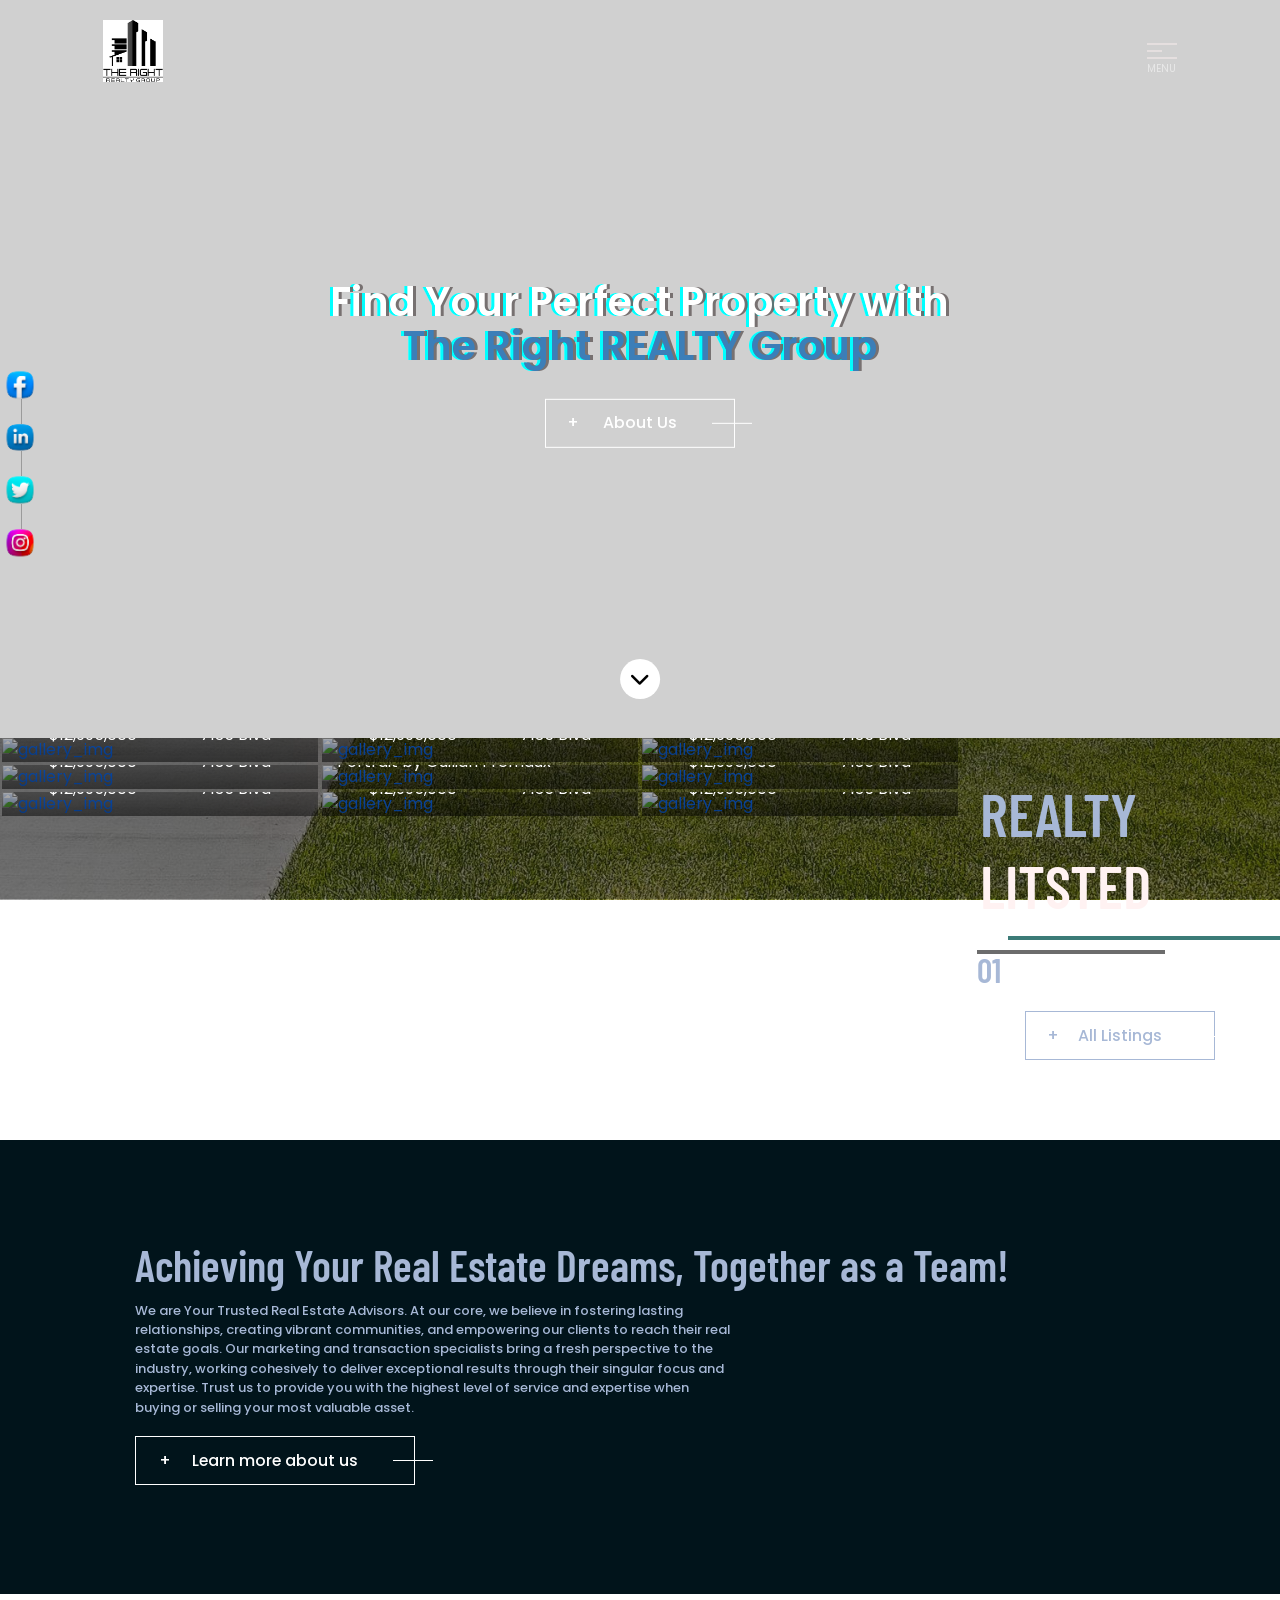
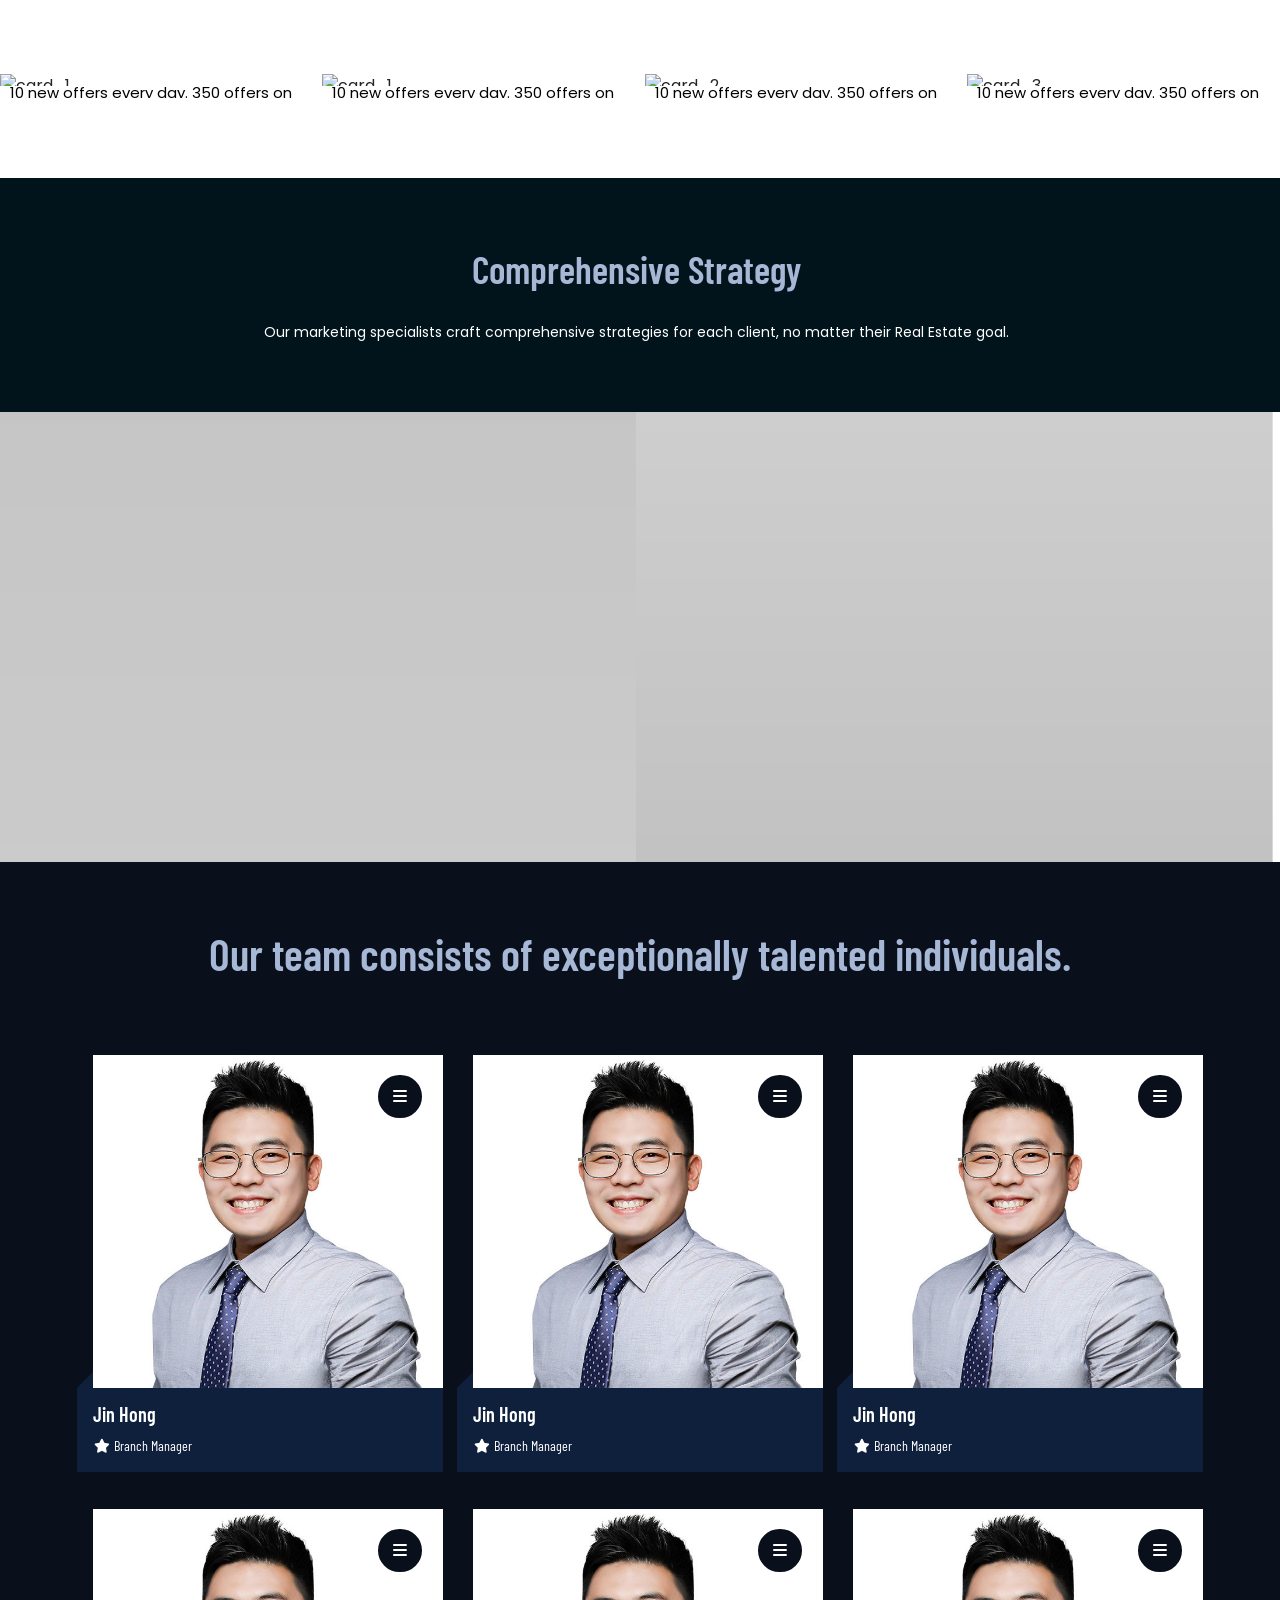
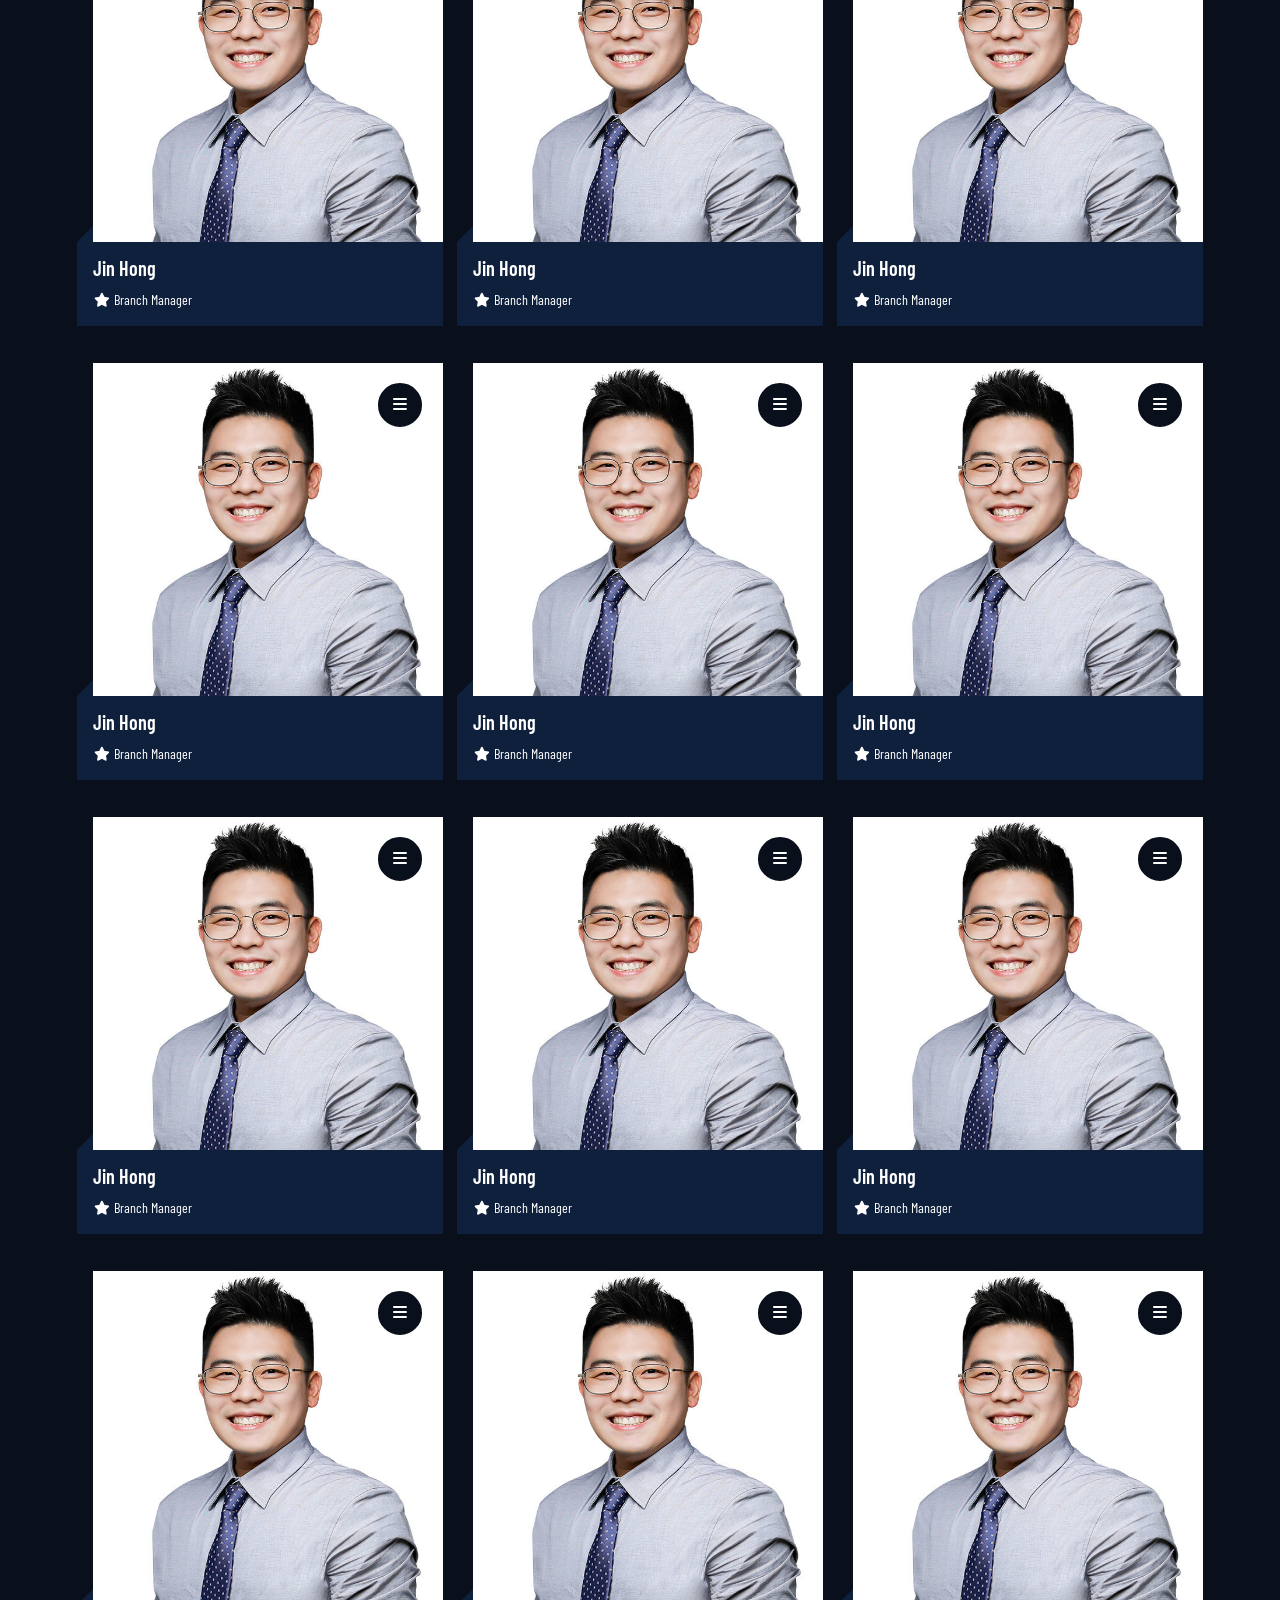
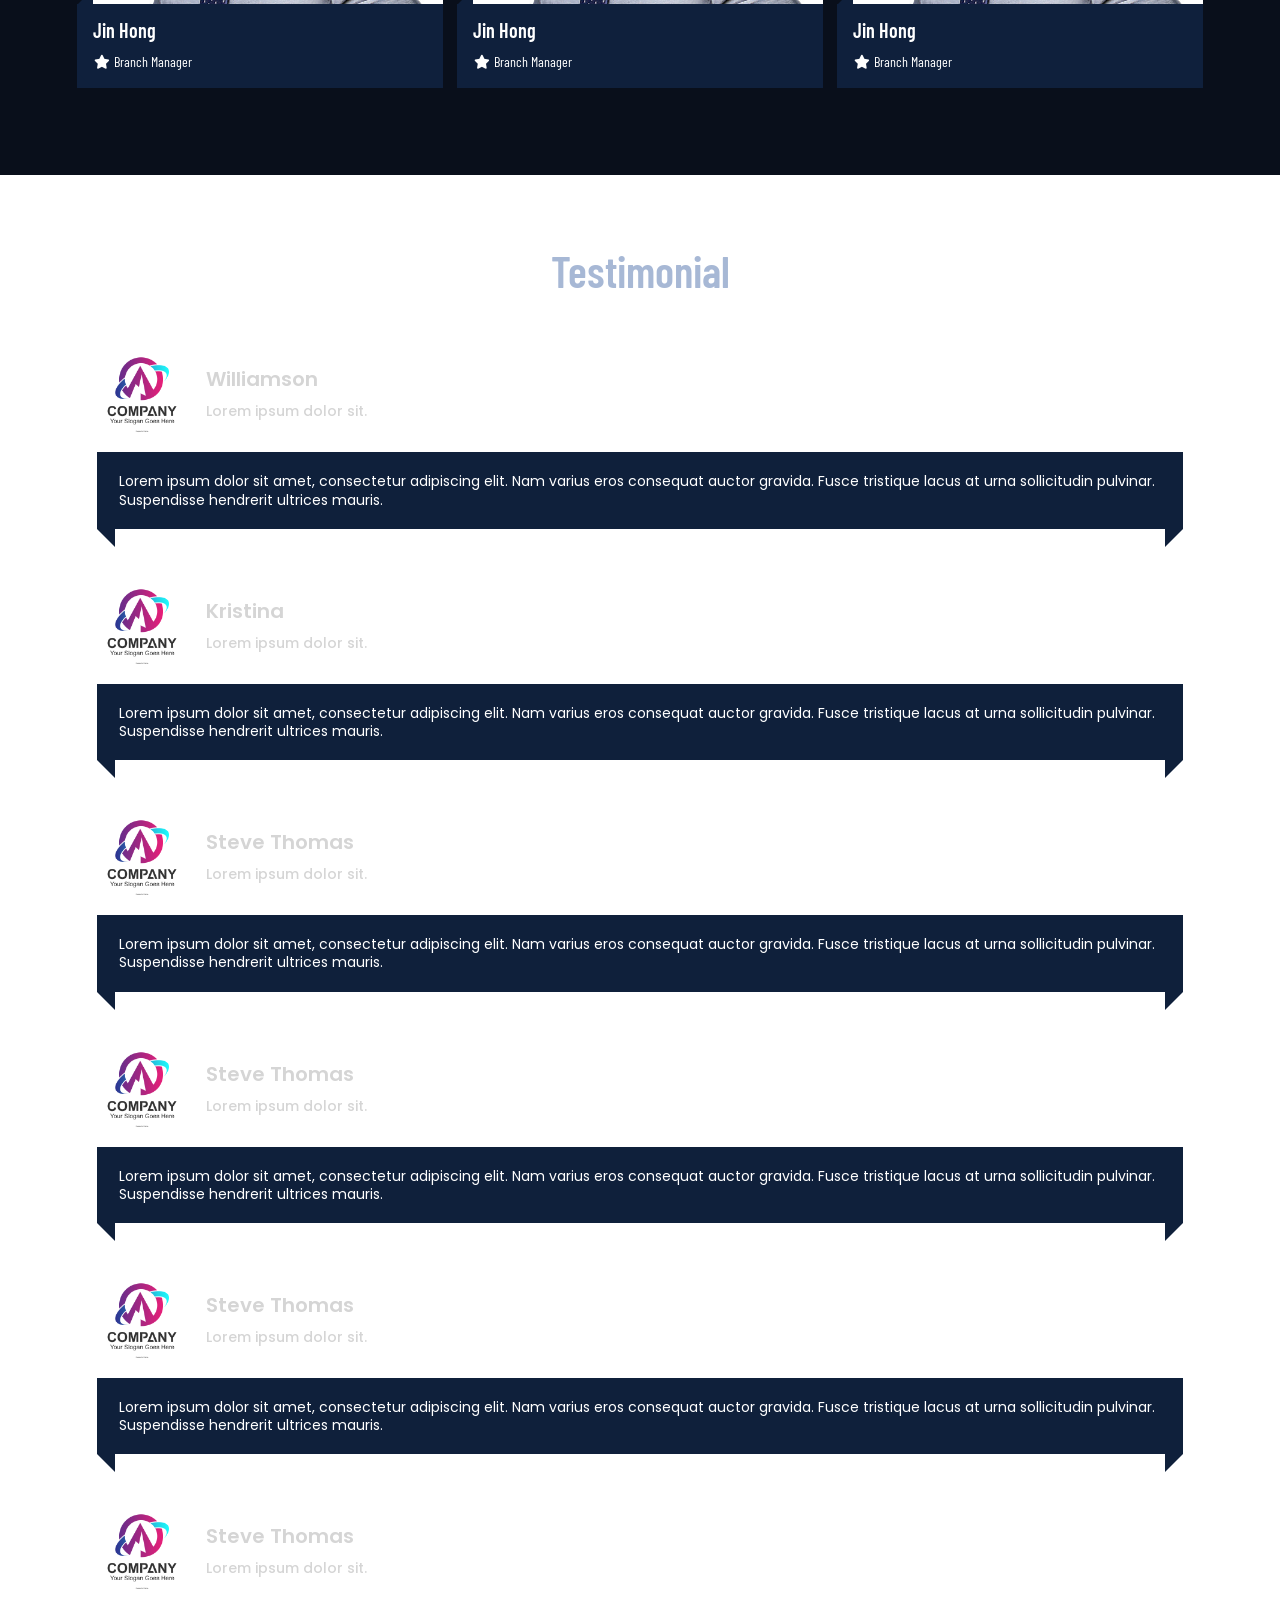
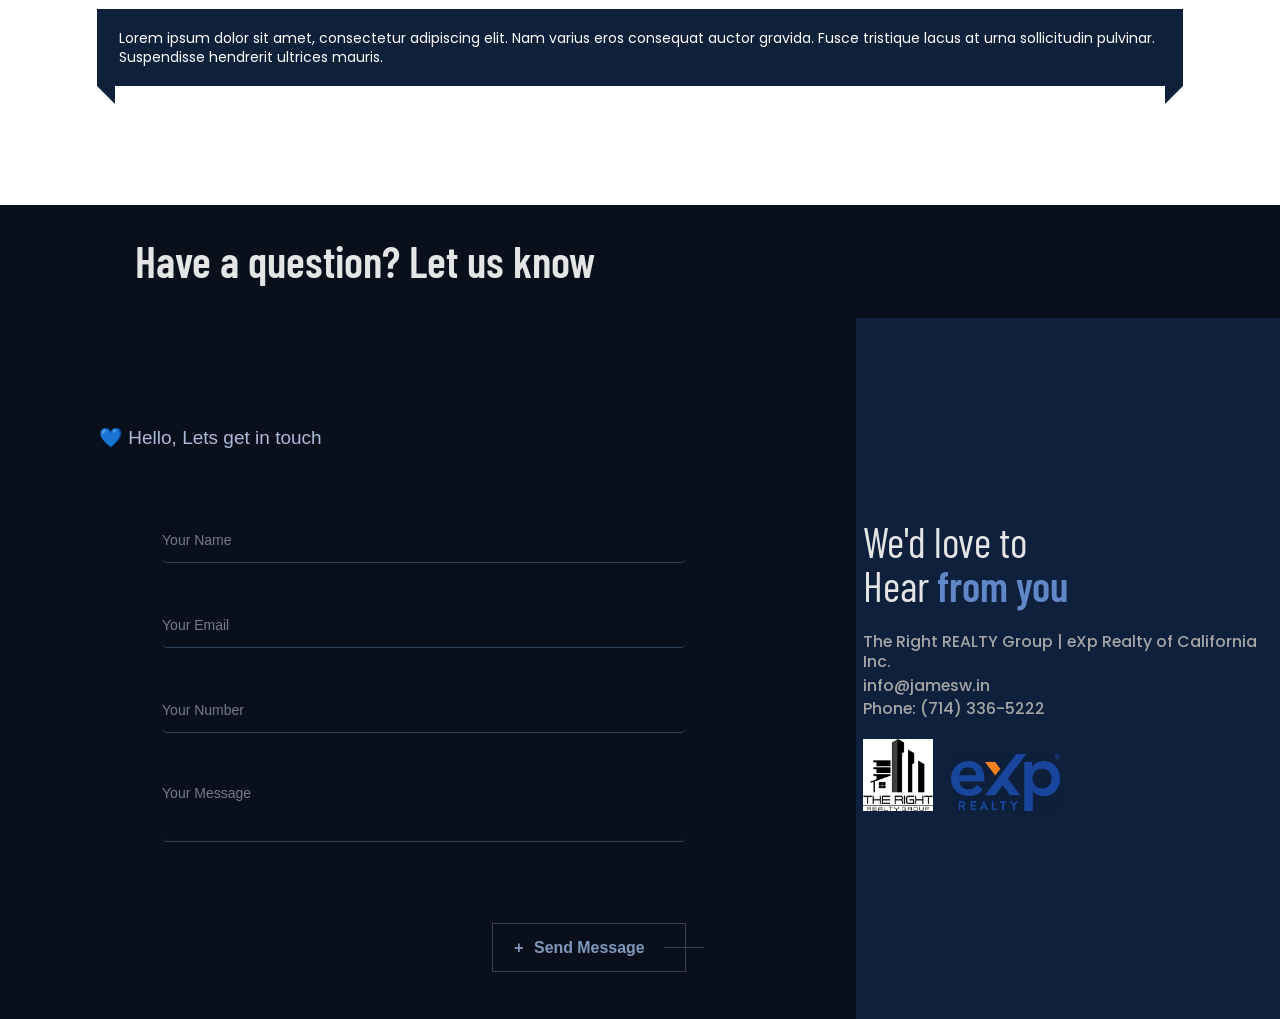
==== commit 8736330b: "I have done the work" ====
--- a/index.html
+++ b/index.html
@@ -400,7 +400,7 @@
         <div class="container-fluid">
           <div class="row">
             <div class="col col-12 col-md-12 col-lg-12">
-              <div class="work_content__ d-flex flex-column align-items-end">
+              <div class="work_content__ d-flex flex-column align-items-start">
                 <h2
                   class="d-flex justify-content-end animate__animated h__1"
                   data-scroll
--- a/src/styles/style.css
+++ b/src/styles/style.css
@@ -183,7 +183,7 @@
   width: 190px;
   max-width: 100%;
   text-align: center;
-  border: 0.15rem solid rgb(226, 226, 226);
+  border: 0.15rem solid #ffffff;
   margin: 1rem 0;
   position: relative;
   height: 49px;
@@ -202,7 +202,7 @@
   width: 4rem;
   height: 0.01rem;
   opacity: 1;
-  background: rgb(226, 226, 226);
+  background: #ffffff;
   position: absolute;
   transition: 0.4s all ease-in-out;
   position: absolute;
@@ -707,7 +707,7 @@
   }
 }
 .banner_ {
-  height: 100vh;
+  height: 82.0512820513vh;
   overflow: hidden;
   padding: 0;
   position: relative;
@@ -783,7 +783,7 @@
     height: 70vh;
   }
   .indicator__container__ {
-    transform: translate(-50%, 96vh);
+    transform: translate(-50%, 78.0512820513vh);
   }
 }
 @media only screen and (max-width: 992px) {
@@ -798,7 +798,7 @@
     height: 49vh;
   }
   .banner_ .indicator__container__ {
-    transform: translate(-50%, 92vh);
+    transform: translate(-50%, 74.0512820513vh);
   }
   .banner_ .content__ .px-app h1 .px-top__ {
     text-shadow: none;
@@ -1077,7 +1077,7 @@
   }
 }
 .work_sec {
-  padding: 8rem 0;
+  padding: 10rem 0;
   text-align: center;
   min-height: 30vh;
   background-color: #01141b;
@@ -1094,10 +1094,9 @@
 .work_sec .px-app_heading_two h2:before, .work_sec .px-app_heading_two h2:after {
   content: none !important;
 }
-.work_sec .paragraph__ {
+.work_sec .paragraph_ {
   color: #a7b8d6;
-  text-align: right;
-  margin-bottom: 3.4rem;
+  text-align: left;
   font-weight: 500;
 }
 .work_sec .learn_more_btn {
@@ -1540,7 +1539,7 @@
   width: 100%;
   height: 100%;
   line-height: 58%;
-  font-size: 5.2rem;
+  font-size: 4rem;
 }
 .px-app h1 .px-glitch {
   text-align: center;
@@ -1804,7 +1803,10 @@
 }
 @media only screen and (max-width: 576px) {
   .px-app h1 {
-    font-size: 1.5rem;
+    font-size: 1.6rem;
+  }
+  .px-app h1 span {
+    color: #ffffff !important;
   }
   .arrow__wrapper___ {
     top: -1.2rem;
@@ -1812,7 +1814,7 @@
 }
 @media only screen and (max-width: 350px) {
   .px-app h1 {
-    font-size: 1.2rem;
+    font-size: 1.4rem;
   }
 }
 .testimonial__sec {
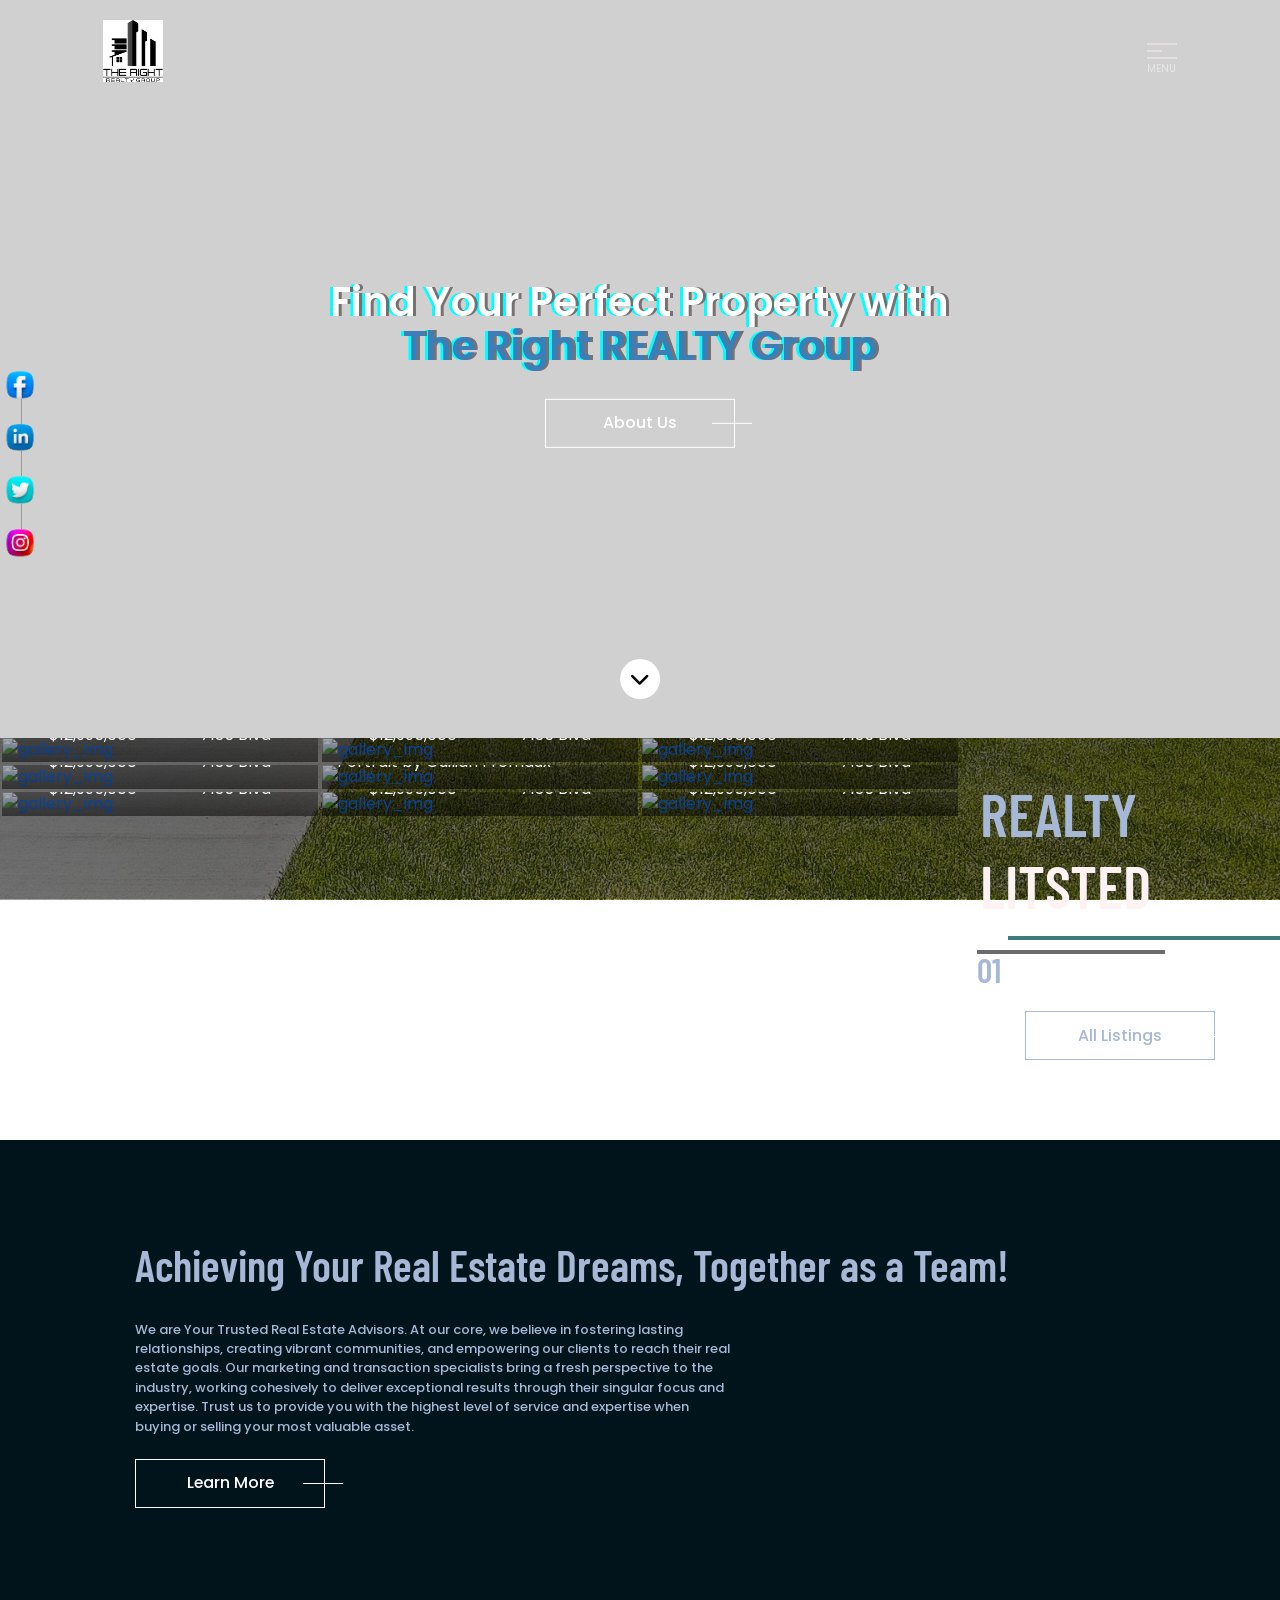
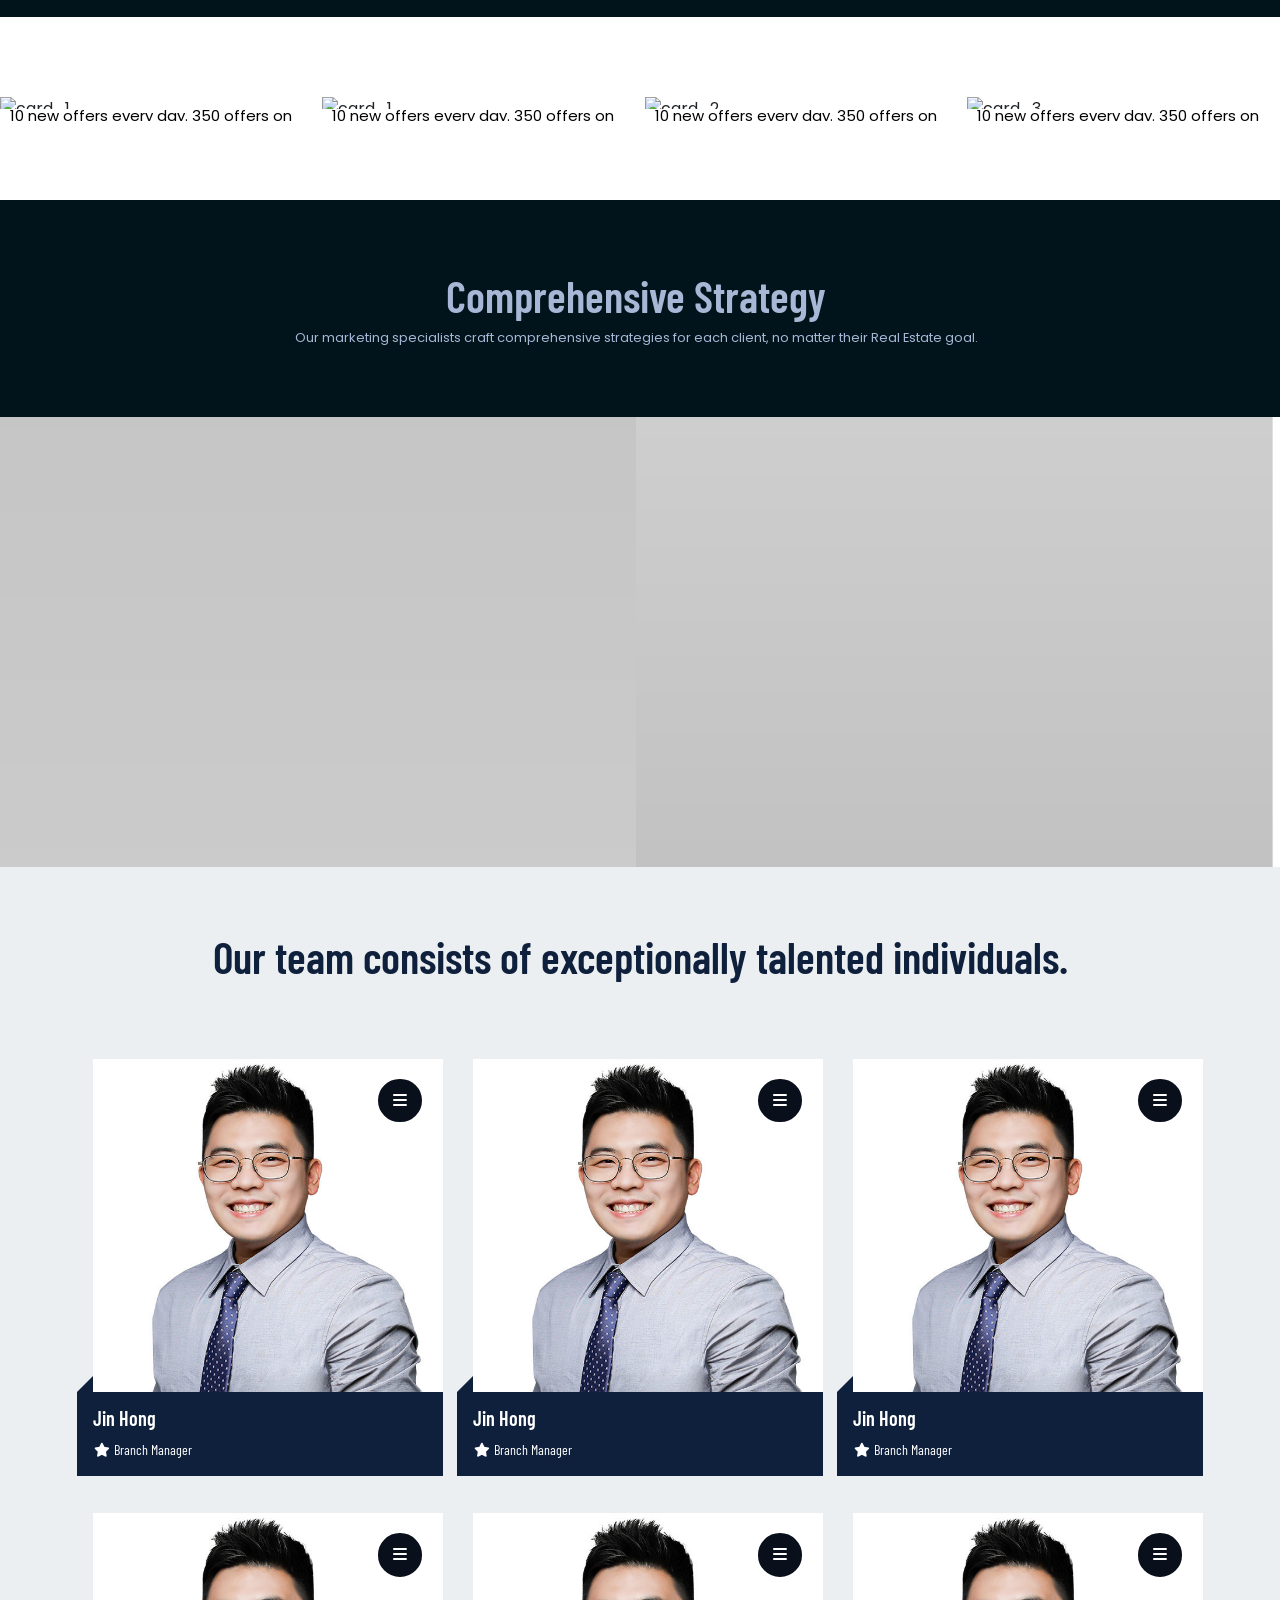
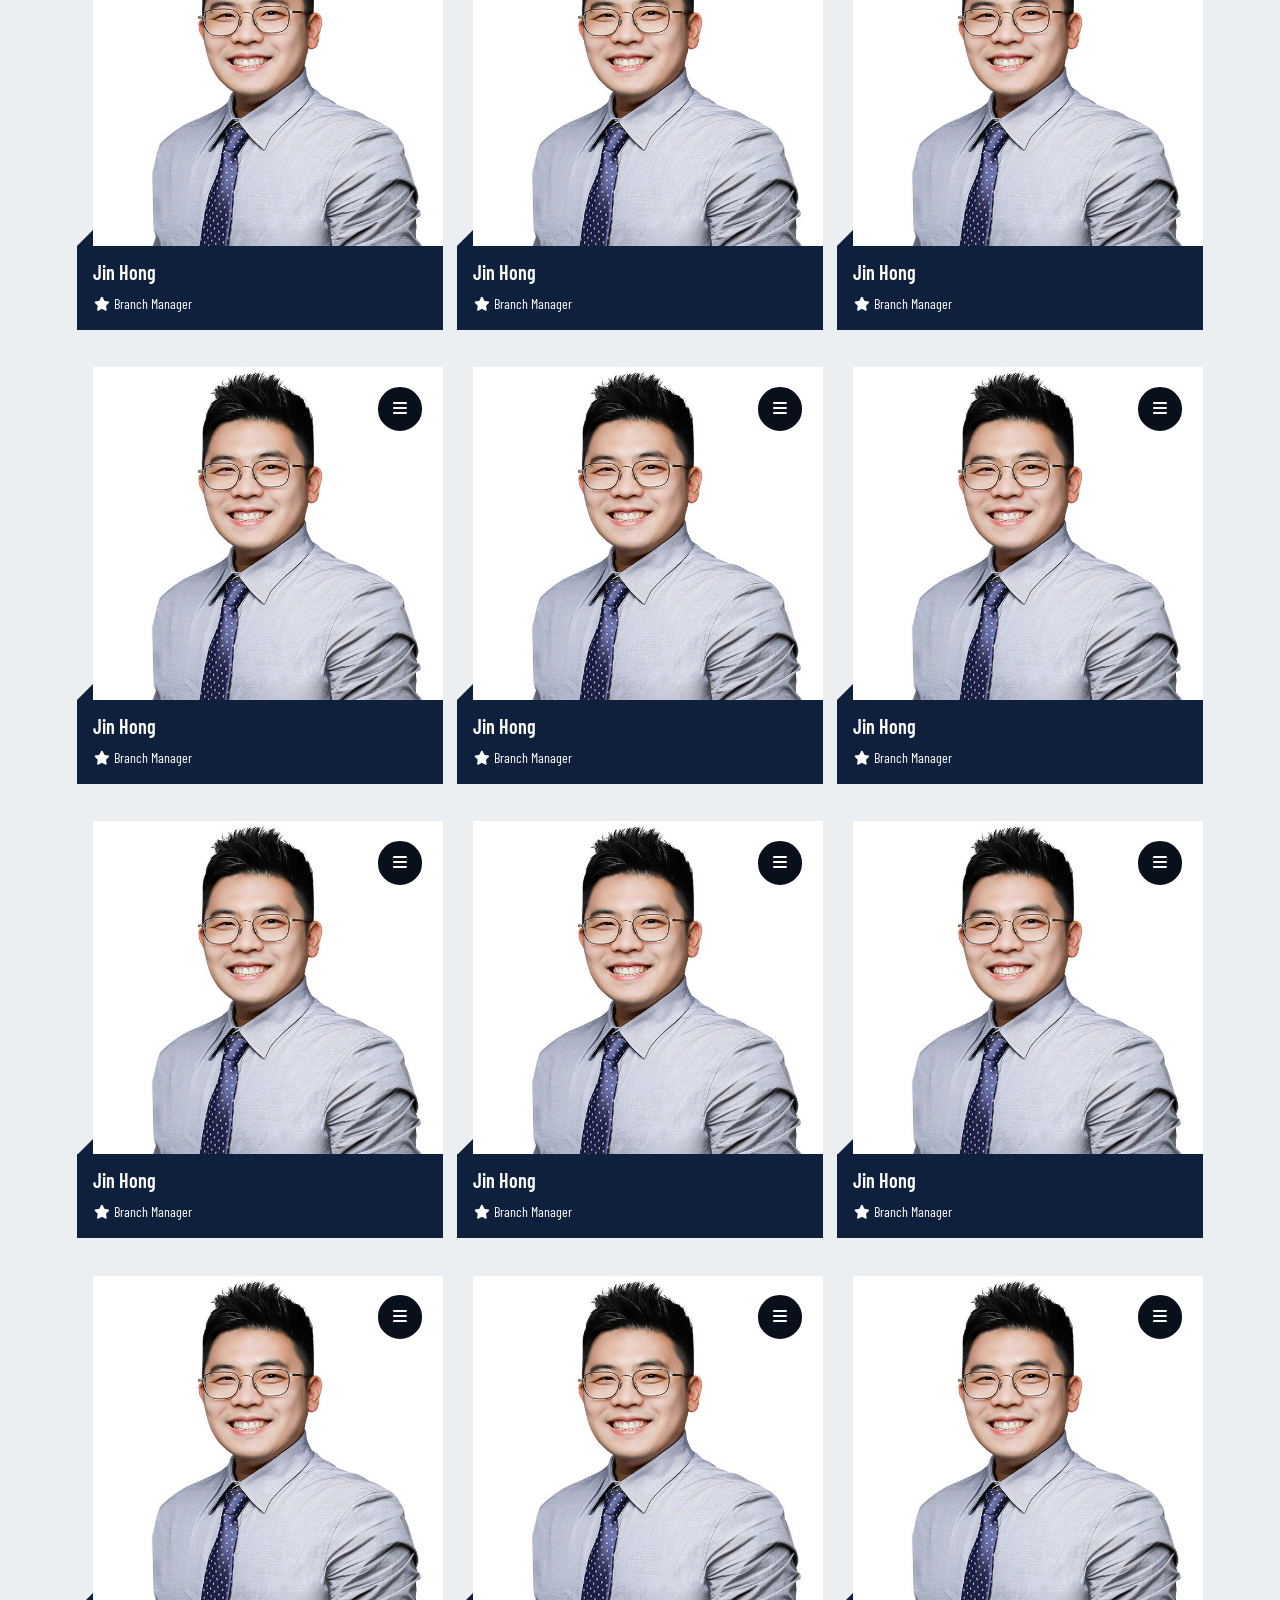
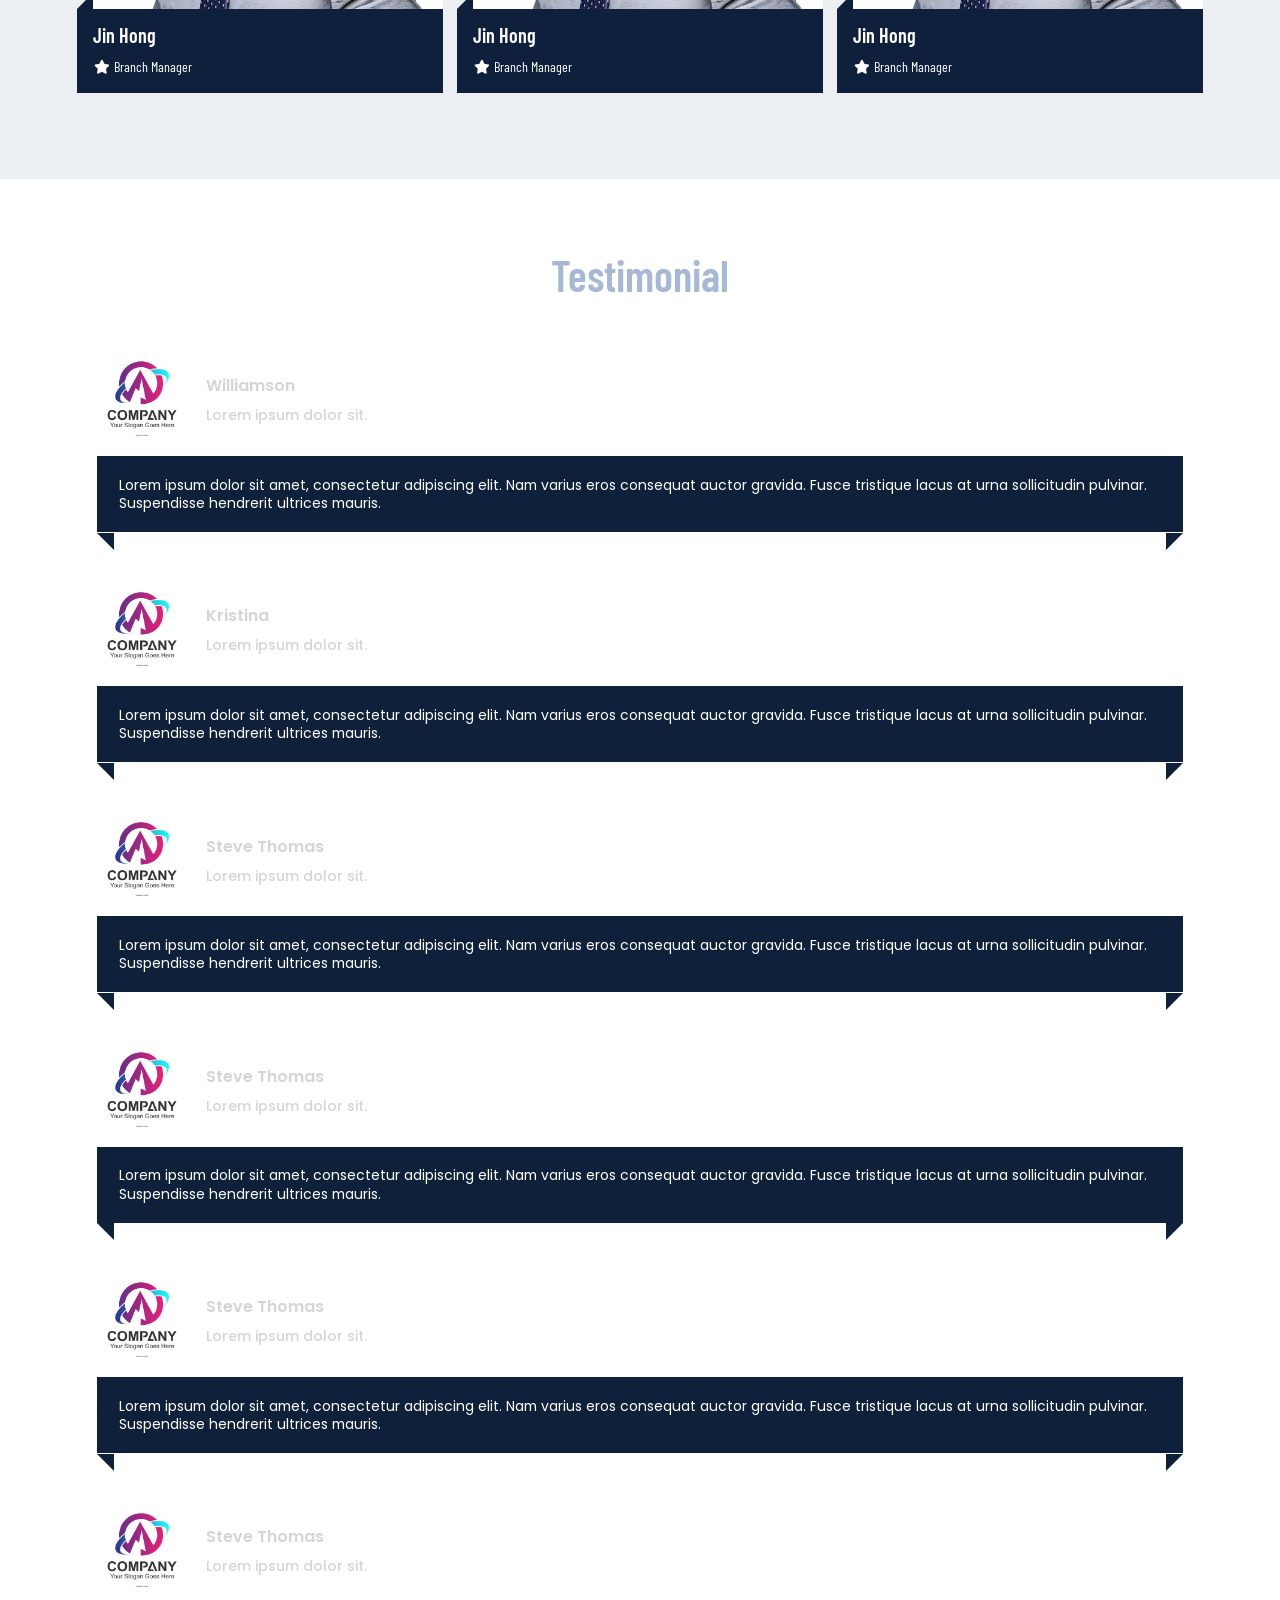
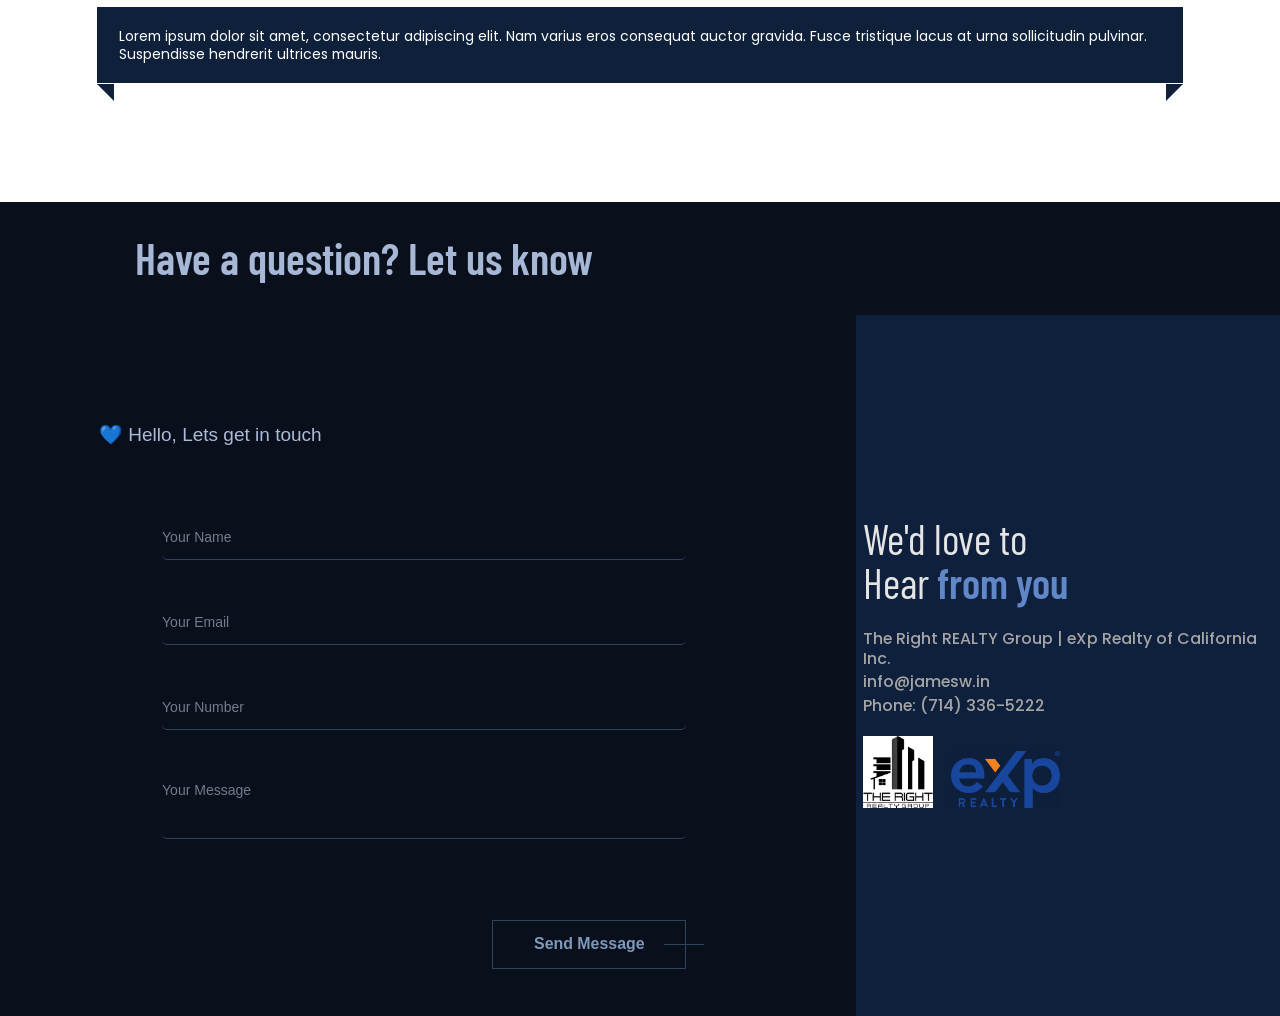
==== commit 9bd67242: "I have done the work" ====
--- a/index.html
+++ b/index.html
@@ -227,7 +227,7 @@
               </div>
             </div>
             <div class="col col-12 d-flex justify-content-center">
-              <a href="#" class="btn_ btn_banner"><span>+</span> About Us </a>
+              <a href="#" class="btn_ btn_banner"> About Us </a>
             </div>
           </div>
           <div id="arrow-wrapper-inner">
@@ -386,8 +386,8 @@
           <div class="realty_listing_ mb-5">
             <div class="row">
               <div class="col-12 d-flex justify-content-center">
-                <a href="list.html" class="btn_ btn_all_litsting"
-                  ><span>+</span> All Listings</a
+                <a href="list.html" class="btn_ btn_all_litsting">
+                  All Listings</a
                 >
               </div>
             </div>
@@ -422,7 +422,7 @@
                   href="#"
                   class="btn_ learn_more_btn animate__animated h__1"
                   data-scroll
-                  ><span>+</span> Learn more about us
+                  >Learn More
                 </a>
               </div>
             </div>
@@ -580,13 +580,11 @@
               <div
                 class="col-12 text-center d-flex flex-column align-items-center justify-content-center"
               >
-                <div class="px-app_heading_two">
-                  <h2 class="heading_four animate__animated h__1" data-scroll>
-                    <span> Comprehensive Strategy </span>
-                  </h2>
-                </div>
-                <br />
-                <p class="paragraph__ mt-2 animate__animated h__1" data-scroll>
+                <h2 class="animate__animated h__1" data-scroll>
+                  Comprehensive Strategy
+                </h2>
+
+                <p class="paragraph_ mt-2 animate__animated h__1" data-scroll>
                   Our marketing specialists craft comprehensive strategies for
                   each client, no matter their Real Estate goal.
                 </p>
@@ -611,14 +609,12 @@
       <!--team members-->
       <section class="team__members">
         <div class="container-fluid">
-          <div class="px-app_heading_two">
-            <h2
-              class="heading_two d-flex justify-content-center text-left animate__animated h__1"
-              data-scroll
-            >
-              Our team consists of exceptionally talented individuals.
-            </h2>
-          </div>
+          <h2
+            class="d-flex justify-content-center text-left animate__animated h__1 team__title"
+            data-scroll
+          >
+            Our team consists of exceptionally talented individuals.
+          </h2>
         </div>
         <div class="container">
           <div class="row active-with-click">
@@ -1604,14 +1600,9 @@
       <!--testimonial start-->
       <section class="testimonial__sec">
         <div class="container-fluid">
-          <div class="px-app_heading_two">
-            <h2
-              class="heading_two d-flex justify-content-center text-left animate__animated h__1"
-              data-scroll
-            >
-              Testimonial
-            </h2>
-          </div>
+          <h2 class="text-center animate__animated h__1" data-scroll>
+            Testimonial
+          </h2>
         </div>
         <div class="container">
           <div class="row">
@@ -1625,7 +1616,7 @@
                     <h3 class="title">williamson</h3>
                     <span class="post">Lorem ipsum dolor sit.</span>
                   </div>
-                  <p class="paragraph__ description">
+                  <p class="paragraph_ description">
                     Lorem ipsum dolor sit amet, consectetur adipiscing elit. Nam
                     varius eros consequat auctor gravida. Fusce tristique lacus
                     at urna sollicitudin pulvinar. Suspendisse hendrerit
@@ -1640,7 +1631,7 @@
                     <h3 class="title">Kristina</h3>
                     <span class="post">Lorem ipsum dolor sit.</span>
                   </div>
-                  <p class="paragraph__ description">
+                  <p class="paragraph_ description">
                     Lorem ipsum dolor sit amet, consectetur adipiscing elit. Nam
                     varius eros consequat auctor gravida. Fusce tristique lacus
                     at urna sollicitudin pulvinar. Suspendisse hendrerit
@@ -1655,7 +1646,7 @@
                     <h3 class="title">Steve Thomas</h3>
                     <span class="post">Lorem ipsum dolor sit.</span>
                   </div>
-                  <p class="paragraph__ description">
+                  <p class="paragraph_ description">
                     Lorem ipsum dolor sit amet, consectetur adipiscing elit. Nam
                     varius eros consequat auctor gravida. Fusce tristique lacus
                     at urna sollicitudin pulvinar. Suspendisse hendrerit
@@ -1670,7 +1661,7 @@
                     <h3 class="title">Steve Thomas</h3>
                     <span class="post">Lorem ipsum dolor sit.</span>
                   </div>
-                  <p class="paragraph__ description">
+                  <p class="paragraph_ description">
                     Lorem ipsum dolor sit amet, consectetur adipiscing elit. Nam
                     varius eros consequat auctor gravida. Fusce tristique lacus
                     at urna sollicitudin pulvinar. Suspendisse hendrerit
@@ -1685,7 +1676,7 @@
                     <h3 class="title">Steve Thomas</h3>
                     <span class="post">Lorem ipsum dolor sit.</span>
                   </div>
-                  <p class="paragraph__ description">
+                  <p class="paragraph_ description">
                     Lorem ipsum dolor sit amet, consectetur adipiscing elit. Nam
                     varius eros consequat auctor gravida. Fusce tristique lacus
                     at urna sollicitudin pulvinar. Suspendisse hendrerit
@@ -1700,7 +1691,7 @@
                     <h3 class="title">Steve Thomas</h3>
                     <span class="post">Lorem ipsum dolor sit.</span>
                   </div>
-                  <p class="paragraph__ description">
+                  <p class="paragraph_ description">
                     Lorem ipsum dolor sit amet, consectetur adipiscing elit. Nam
                     varius eros consequat auctor gravida. Fusce tristique lacus
                     at urna sollicitudin pulvinar. Suspendisse hendrerit
@@ -1718,7 +1709,7 @@
         <div class="container-fluid">
           <div class="row">
             <div class="col-12">
-              <h2 class="heading_two animate__animated h__1" data-scroll>
+              <h2 class="animate__animated h__1" data-scroll>
                 Have a question? Let us know
               </h2>
             </div>
@@ -1809,7 +1800,6 @@
                         </fieldset>
 
                         <button type="submit" class="btn_ submit_button__">
-                          <span>+</span>
                           Send Message
                         </button>
                       </form>
--- a/src/styles/style.css
+++ b/src/styles/style.css
@@ -240,20 +240,14 @@
     width: 2.8rem;
     right: -11.55px;
   }
-  .btn_ span {
-    left: 21.44px;
-  }
 }
 @media only screen and (max-width: 766px) {
   .btn_ {
     width: 112px;
-    height: 30px;
+    height: 33px;
   }
   .btn_:after {
     width: 1.8rem !important;
-  }
-  .btn_ span {
-    left: 20.9px;
   }
 }
 @media only screen and (max-width: 576px) {
@@ -262,18 +256,12 @@
     height: 25px;
     font-size: 0.9rem;
   }
-  .btn_ span {
-    left: 15.2px;
-  }
 }
 @media only screen and (max-width: 350px) {
   .btn_ {
     width: 84px;
     height: button__height;
     font-size: 0.7rem;
-  }
-  .btn_ span {
-    left: 7.6px;
   }
 }
 /* header css*/
@@ -1082,28 +1070,20 @@
   min-height: 30vh;
   background-color: #01141b;
 }
-.work_sec .px-app_heading_two {
-  width: 96%;
-  max-width: 877px;
-}
-.work_sec .px-app_heading_two h2 {
+.work_sec h2 {
   margin: 0 0 1.5rem 0;
-  text-align: right;
+  text-align: left;
   color: #a7b8d6;
 }
-.work_sec .px-app_heading_two h2:before, .work_sec .px-app_heading_two h2:after {
+.work_sec h2:before, .work_sec h2:after {
   content: none !important;
 }
 .work_sec .paragraph_ {
   color: #a7b8d6;
+  width: 59%;
   text-align: left;
   font-weight: 500;
-}
-.work_sec .learn_more_btn {
-  width: 280px;
-}
-.work_sec .learn_more_btn span {
-  left: 22.4px;
+  margin: 1.3rem 0;
 }
 .work_sec .learn_more_btn:hover:after {
   background-color: black;
@@ -1113,6 +1093,25 @@
   color: #ffffff;
 }
 
+@media only screen and (max-width: 1200px) {
+  .work_sec .paragraph_ {
+    width: 100%;
+    margin: 0.4rem 0 1rem 0;
+  }
+  .work_sec .learn_more_btn {
+    font-size: 1.1rem;
+  }
+}
+@media only screen and (max-width: 992px) {
+  .work_sec .paragraph_ {
+    margin: 0.2 0 0.2rem 0;
+  }
+}
+@media only screen and (max-width: 766px) {
+  .work_sec {
+    padding: 5rem 0;
+  }
+}
 .master_plan_ {
   padding-top: 0;
   padding-bottom: 0;
@@ -1148,6 +1147,11 @@
   background-position: center;
 }
 
+@media only screen and (max-width: 1200px) {
+  .master_plan_ .bg-primary {
+    padding: 3rem 0;
+  }
+}
 @media only screen and (max-width: 992px) {
   .listing_buying > div {
     width: 100% !important;
@@ -1165,21 +1169,17 @@
   }
 }
 .team__members {
-  background-color: #090f1b;
+  background-color: #eceff1;
   color: #37474f;
 }
-.team__members .px-app_heading_two {
-  margin: auto;
+.team__members .team__title {
+  width: 100%;
+  height: 100%;
+  margin-bottom: 8rem;
   padding-top: 2rem;
-  padding-bottom: 2rem;
-}
-.team__members .px-app_heading_two h2 {
-  width: 100%;
-  height: 100%;
-  margin-bottom: 6rem;
   text-align: center;
   line-height: 98%;
-  color: #a7b8d6;
+  color: #0f203c;
 }
 .team__members .material-card {
   position: relative;
@@ -1429,6 +1429,9 @@
 }
 
 @media screen and (max-width: 1200px) {
+  .team__members .team__title {
+    margin-bottom: 3rem;
+  }
   .material-card .mc-btn-action {
     width: 4.2rem;
     height: 4.2rem;
@@ -1483,7 +1486,6 @@
   background-repeat: no-repeat;
   background-size: cover;
   background-position: bottom right;
-  filter: grayscale(100%);
   display: flex;
   align-items: center;
   text-align: center;
@@ -1526,8 +1528,7 @@
   height: 100%;
   top: 0;
   left: 0;
-  z-index: -1;
-  background: rgba(36, 34, 34, 0.53);
+  background: rgba(0, 0, 0, 0.21);
 }
 
 .banner_logo {
@@ -1567,10 +1568,7 @@
 
 .paragraph_ {
   color: #a7b8d6;
-  width: 59%;
-  text-align: right;
   font-size: 1.3rem;
-  margin: 0.9rem 0;
 }
 
 .__line___ {
@@ -1752,11 +1750,20 @@
     font-size: 3.7rem;
     margin-bottom: 1rem !important;
   }
+  h2 {
+    font-size: 3.3rem;
+  }
+  .paragraph_ {
+    font-size: 1.2rem;
+  }
 }
 @media only screen and (max-width: 992px) {
   .px-app h1 {
-    font-size: 2.8rem;
+    font-size: 3.3rem;
     margin-bottom: 0 !important;
+  }
+  h2 {
+    font-size: 2.7rem;
   }
   .banner_ .content__ .px-app_button {
     margin-top: 0;
@@ -1783,7 +1790,13 @@
 }
 @media only screen and (max-width: 766px) {
   .px-app h1 {
-    font-size: 2.3rem;
+    font-size: 2.8rem;
+  }
+  h2 {
+    font-size: 2.4rem;
+  }
+  .paragraph_ {
+    font-size: 1rem;
   }
   .arrow__wrapper___ {
     width: 2rem;
@@ -1803,7 +1816,10 @@
 }
 @media only screen and (max-width: 576px) {
   .px-app h1 {
-    font-size: 1.6rem;
+    font-size: 1.8rem;
+  }
+  h2 {
+    font-size: 1.8rem;
   }
   .px-app h1 span {
     color: #ffffff !important;
@@ -1814,7 +1830,7 @@
 }
 @media only screen and (max-width: 350px) {
   .px-app h1 {
-    font-size: 1.4rem;
+    font-size: 2rem;
   }
 }
 .testimonial__sec {
@@ -1826,22 +1842,19 @@
   background-position: center right;
   filter: saturate(98%);
 }
-.testimonial__sec .px-app_heading_two {
-  margin: auto;
-}
-.testimonial__sec .px-app_heading_two h2 {
+.testimonial__sec h2 {
   margin-bottom: 5rem;
   color: #a7b8d6;
 }
 .testimonial__sec .testimonial {
-  margin: 0 20px 50px;
+  margin: 0 2rem 5rem;
 }
 .testimonial__sec .testimonial .pic {
   display: inline-block;
-  width: 90px;
-  height: 90px;
+  width: 9rem;
+  height: 9rem;
   border-radius: 50%;
-  margin: 0 15px 15px 0;
+  margin: 0 1.5rem 1.5rem 0;
 }
 .testimonial__sec .testimonial .pic img {
   width: 100%;
@@ -1851,27 +1864,27 @@
 .testimonial__sec .testimonial .testimonial-profile {
   display: inline-block;
   position: relative;
-  top: -21px;
+  top: -2.1rem;
 }
 .testimonial__sec .testimonial .title {
   display: block;
-  font-size: 20px;
+  font-size: 1/7rem;
   font-weight: 600;
   color: #d5d5d5;
   text-transform: capitalize;
-  margin: 0 0 7px 0;
+  margin: 0 0 0.7rem 0;
 }
 .testimonial__sec .testimonial .post {
   display: block;
-  font-size: 14px;
+  font-size: 1.4rem;
   color: #d5d5d5;
   font-weight: 500;
 }
 .testimonial__sec .testimonial .description {
-  padding: 20px 22px;
+  padding: 2rem 2.2rem;
   height: 100%;
   background: rgb(15, 32, 60);
-  font-size: 15px;
+  font-size: 1.4rem;
   color: #fff;
   line-height: 130%;
   margin: 0;
@@ -1880,15 +1893,15 @@
 .testimonial__sec .testimonial .description:before,
 .testimonial__sec .testimonial .description:after {
   content: "";
-  border-width: 18px 0 0 18px;
+  border-width: 1.8rem 0 0 1.8rem;
   border-style: solid;
   border-color: rgb(15, 32, 60) transparent transparent;
   position: absolute;
-  bottom: -18px;
+  bottom: -1.8rem;
   left: 0;
 }
 .testimonial__sec .testimonial .description:after {
-  border-width: 18px 18px 0 0;
+  border-width: 1.8rem 1.8rem 0 0;
   left: auto;
   right: 0;
 }
@@ -1896,8 +1909,8 @@
   background: hsla(220deg, 50%, 7%, 0.44);
 }
 .testimonial__sec .owl-theme .owl-controls {
-  margin-top: 10px;
-  margin-left: 30px;
+  margin-top: 1rem;
+  margin-left: 3rem;
 }
 .testimonial__sec .owl-theme .owl-controls .owl-buttons div {
   opacity: 0.8;
@@ -1915,12 +1928,30 @@
   content: "\f054";
 }
 
+@media only screen and (max-width: 1200px) {
+  .testimonial__sec .testimonial .title {
+    font-size: 1.2rem;
+  }
+  .testimonial__sec .testimonial .post {
+    font-size: 1.1rem;
+  }
+  .testimonial__sec .description {
+    font-size: 1.1rem !important;
+  }
+}
+@media only screen and (max-width: 766px) {
+  .testimonial__sec {
+    padding: 3rem 0;
+  }
+  .testimonial__sec h2 {
+    margin-bottom: 1rem;
+  }
+}
 .list__banner_ {
   background: url(../assets/img/inner-page-banner-c.jpg);
   background-repeat: no-repeat;
   background-size: cover;
   background-position: bottom right;
-  filter: grayscale(100%);
   display: flex;
   align-items: center;
   text-align: center;
@@ -2129,7 +2160,8 @@
 }
 
 .video_wrapper {
-  background: #01141b;
+  background: #090f1b;
+  padding: 8rem 0;
 }
 .video_wrapper .row__1 {
   margin-bottom: 4rem;
@@ -2140,7 +2172,7 @@
   font-weight: 500;
   font-size: 1.7rem;
 }
-.video_wrapper h2,
+.video_wrapper h3,
 .video_wrapper p {
   color: #a7b8d6;
 }
@@ -2178,9 +2210,6 @@
 .question__ {
   padding: 3rem 0;
   background-color: #090f1b;
-}
-.question__ h2 {
-  color: #e5e5e5;
 }
 
 @media only screen and (max-width: 1200px) {
@@ -2341,12 +2370,12 @@
 }
 @media only screen and (max-width: 992px) {
   form {
-    padding: 8.1rem 4rem;
+    padding: 2.1rem 0rem 6rem 5rem;
   }
   input,
   textarea {
     padding: 11px 0;
-    font-size: 1.2rem;
+    font-size: 1.1rem;
     margin-bottom: 1.5rem;
   }
   .submit_button__ {
@@ -2367,6 +2396,27 @@
     width: 7rem;
   }
 }
+@media only screen and (max-width: 766px) {
+  legend {
+    font-size: 1.5rem;
+  }
+  .row .second_element .form_infromation__ {
+    padding: 1.9rem 1rem;
+  }
+  .row .second_element .form_infromation__ .forminformation__title {
+    font-size: 2rem;
+  }
+  .row .second_element .short_title {
+    margin-top: 1.1rem;
+  }
+  .row .second_element p {
+    line-height: 1.2rem;
+    font-size: 1.1rem;
+  }
+  .row .second_element .footer_logo {
+    margin-top: 1rem;
+  }
+}
 .videos__ .px-top__ {
   display: inline-block !important;
 }/*# sourceMappingURL=style.css.map */
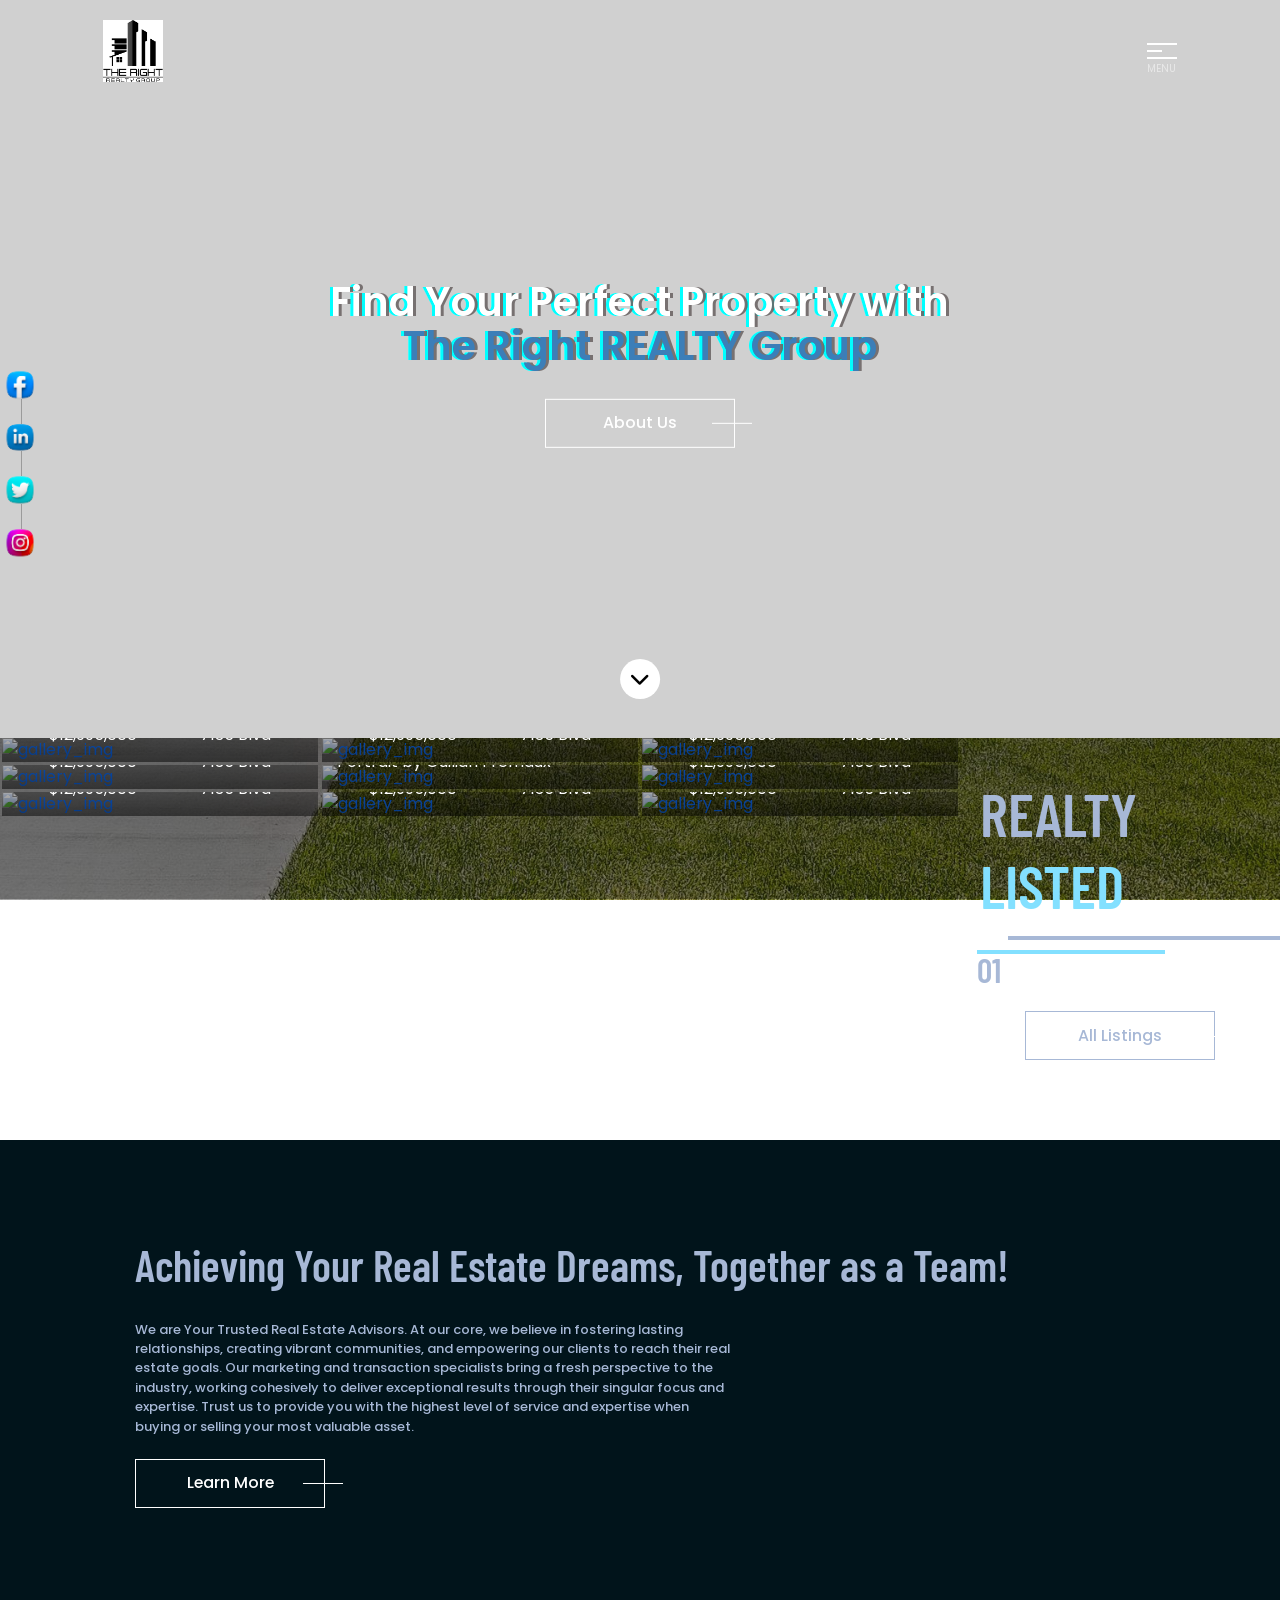
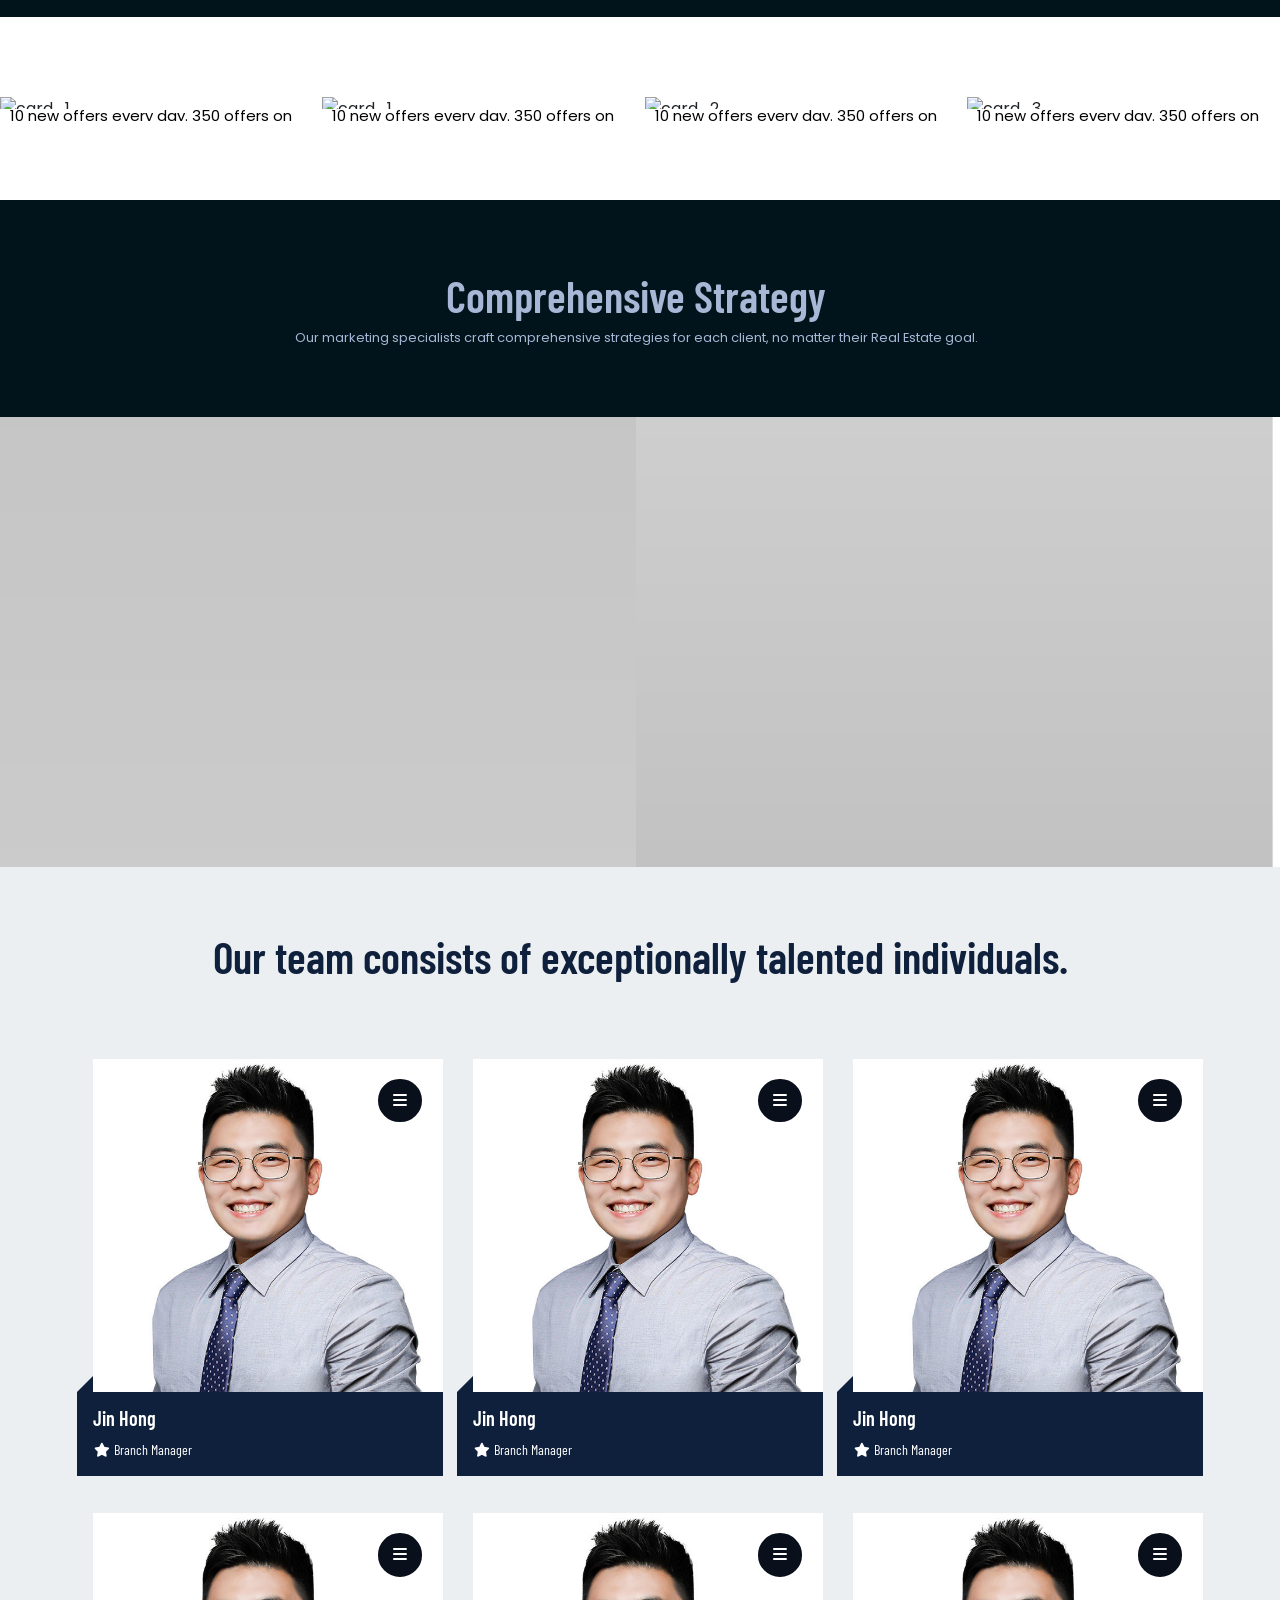
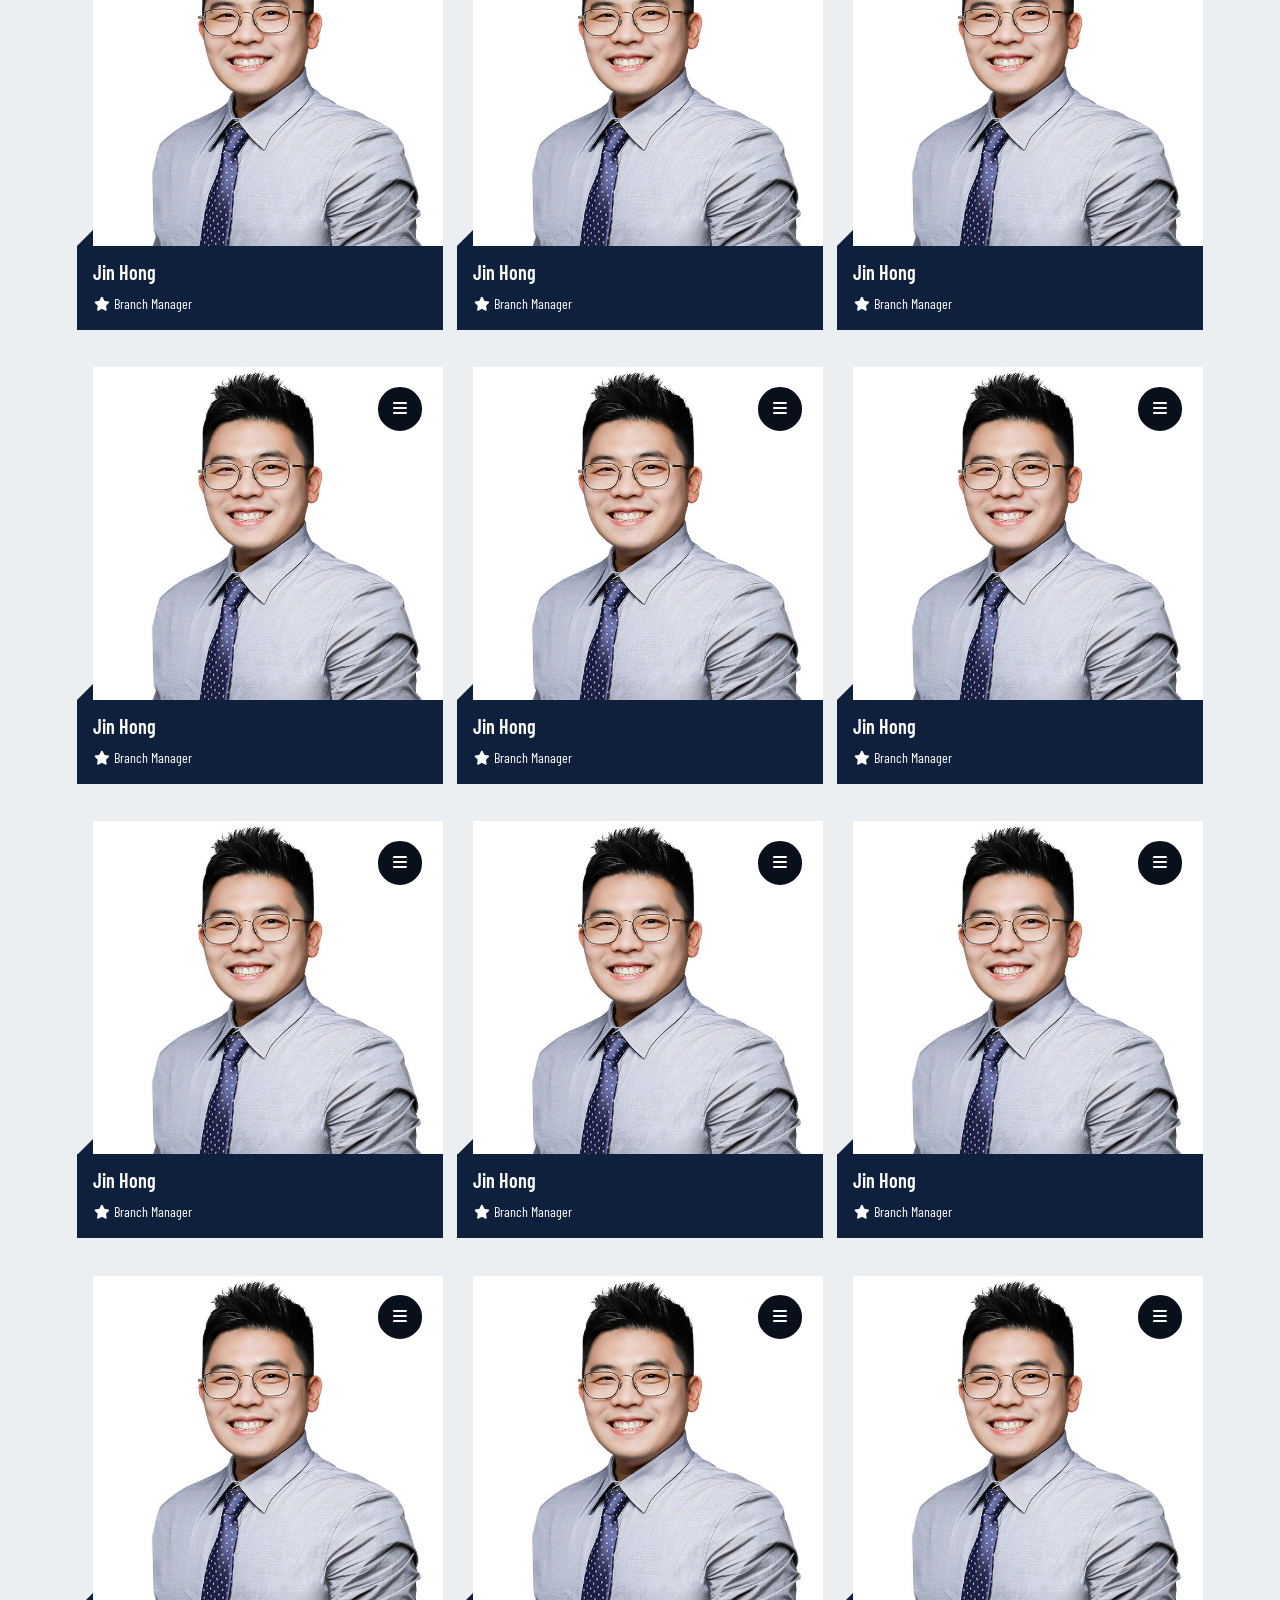
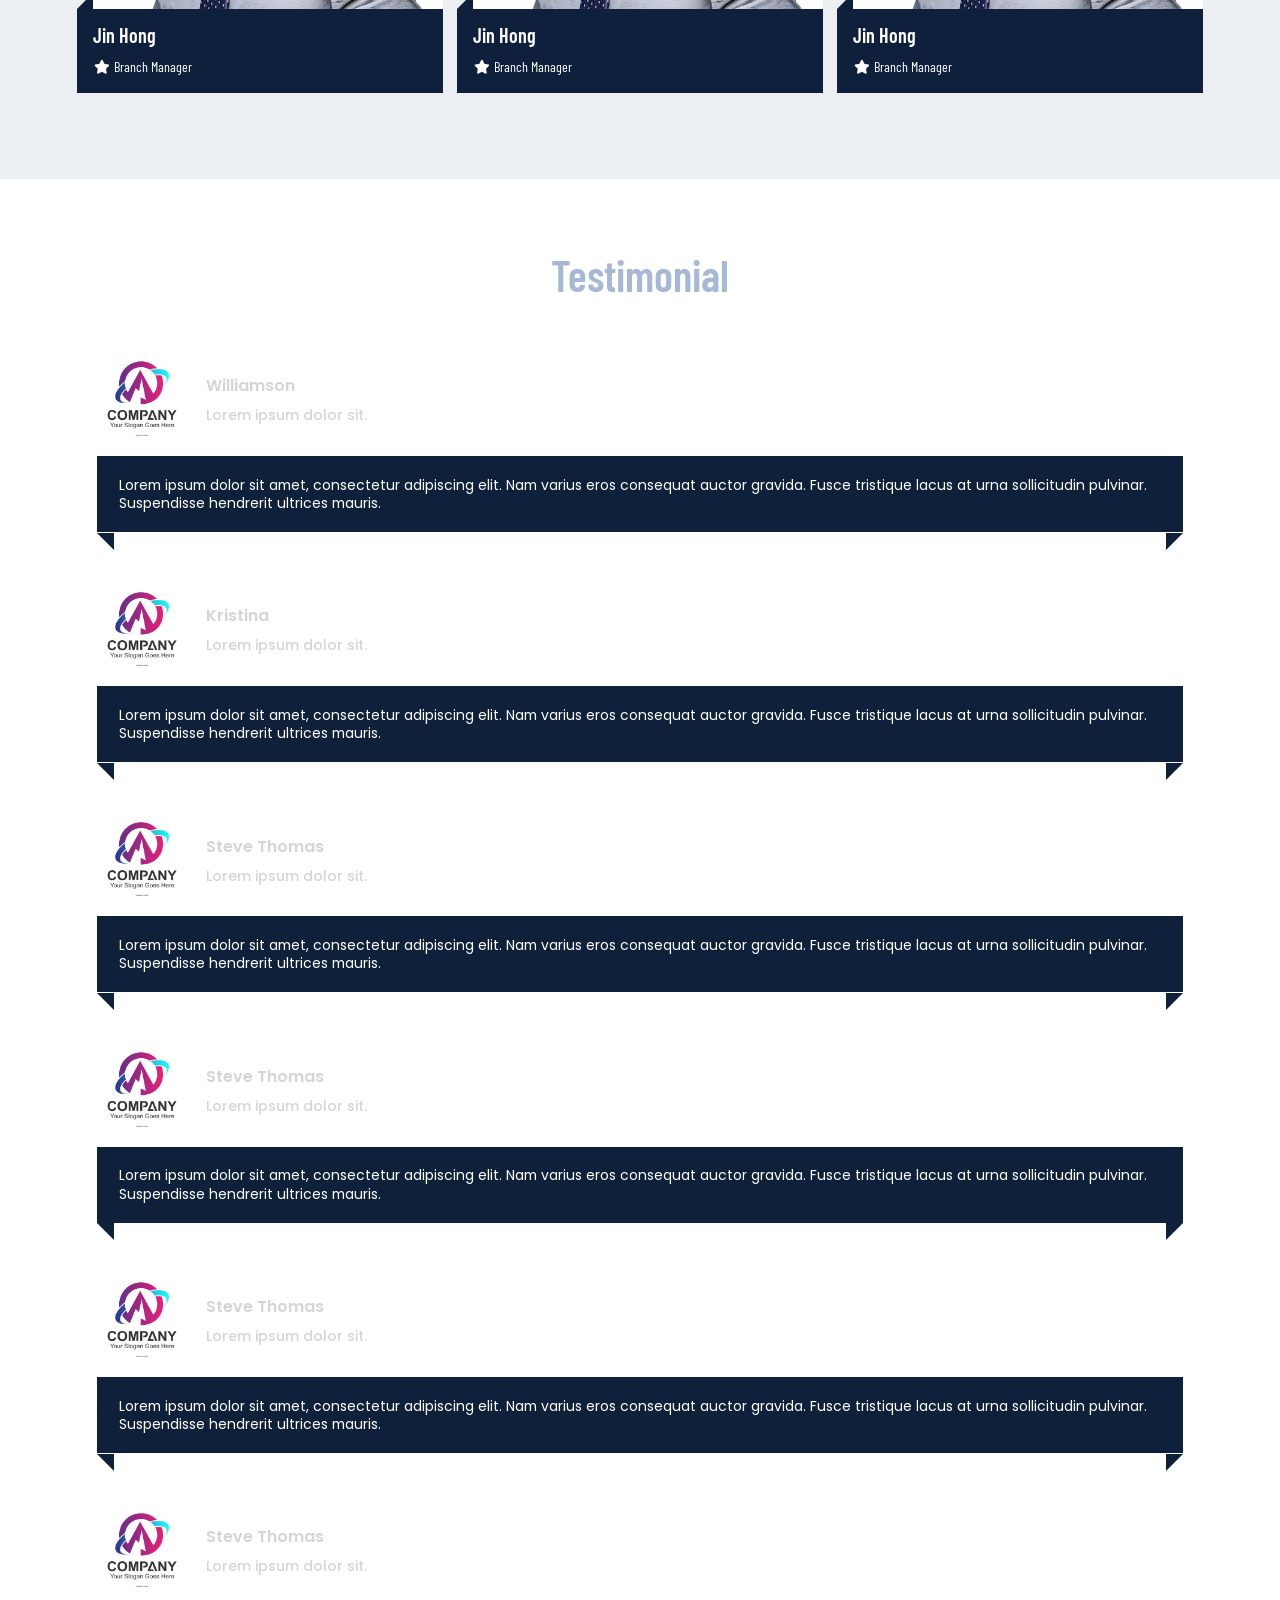
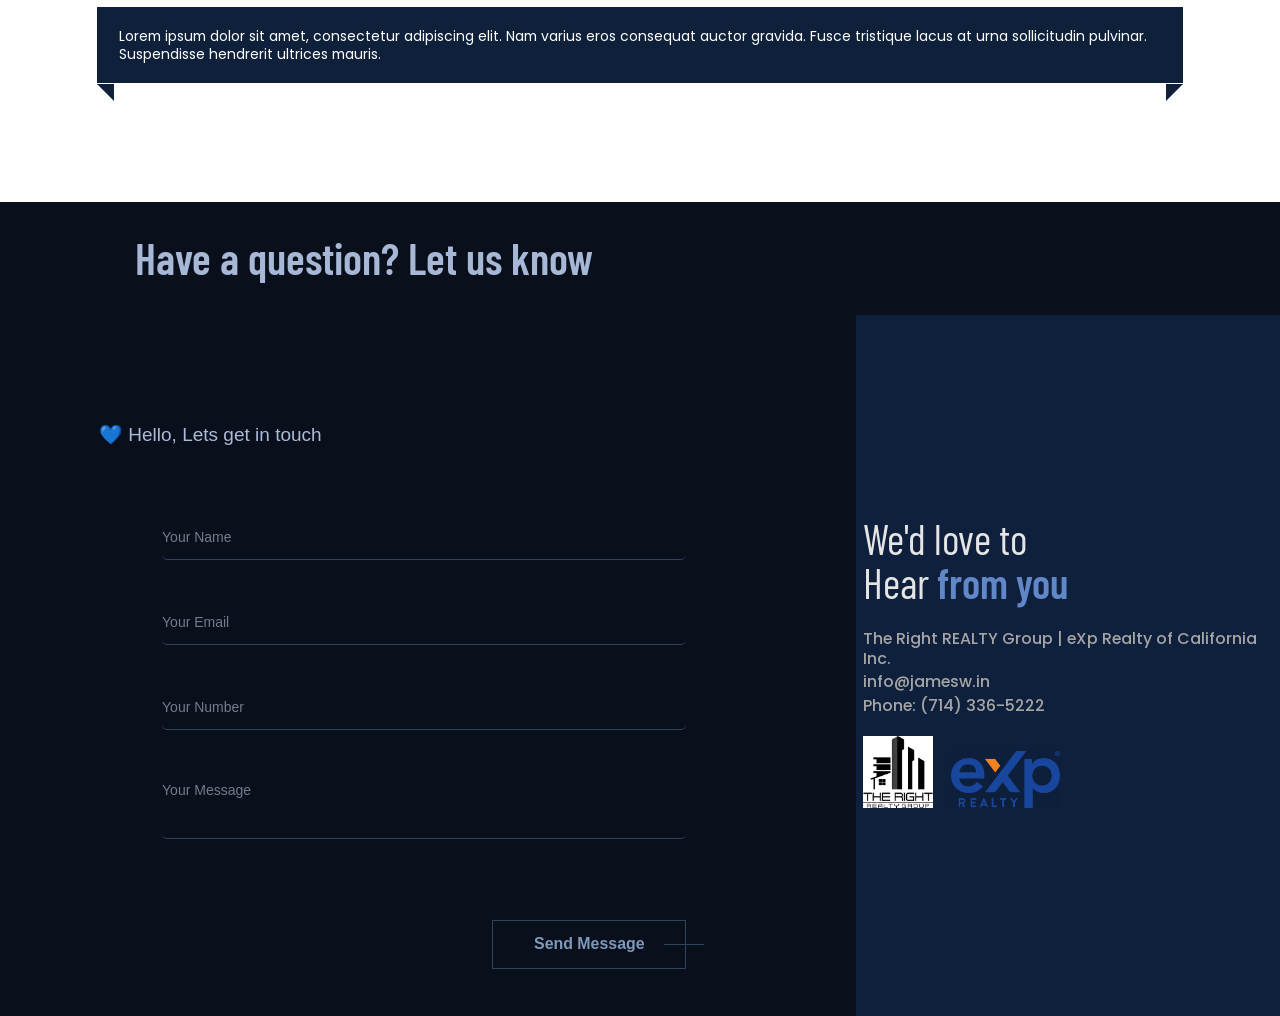
==== commit 14e64e03: "I have done the work" ====
--- a/index.html
+++ b/index.html
@@ -380,7 +380,7 @@
           <div class="realty_listing_">
             <h2 class="gallery__title">
               REALTY
-              <span>LITSTED</span>
+              <span>LISTED</span>
             </h2>
           </div>
           <div class="realty_listing_ mb-5">
--- a/src/styles/style.css
+++ b/src/styles/style.css
@@ -339,7 +339,7 @@
   display: flex;
   transition: transform 0.3s, width 0.4s;
   overflow: hidden;
-  border: 1px solid #e5dfdf;
+  border: 1px solid #ffffff;
 }
 .hamburger .line2 {
   width: 1.5rem;
@@ -841,7 +841,7 @@
   font-size: 6rem;
 }
 .gallery__column .realty_listing_ .gallery__title span {
-  color: #fff2f2;
+  color: #83e0ff !important;
 }
 .gallery__column .realty_listing_ .gallery__title:before {
   content: "01";
@@ -849,7 +849,7 @@
   display: block;
   width: 67%;
   height: 0.4rem;
-  background-color: #6c6c6c;
+  background-color: #83e0ff;
   position: absolute;
   top: 120%;
   left: -1%;
@@ -859,7 +859,7 @@
   display: block;
   width: 100%;
   height: 0.4rem;
-  background-color: #3c7b77;
+  background-color: #a7b8d6;
   position: absolute;
   top: 110%;
   right: -10%;
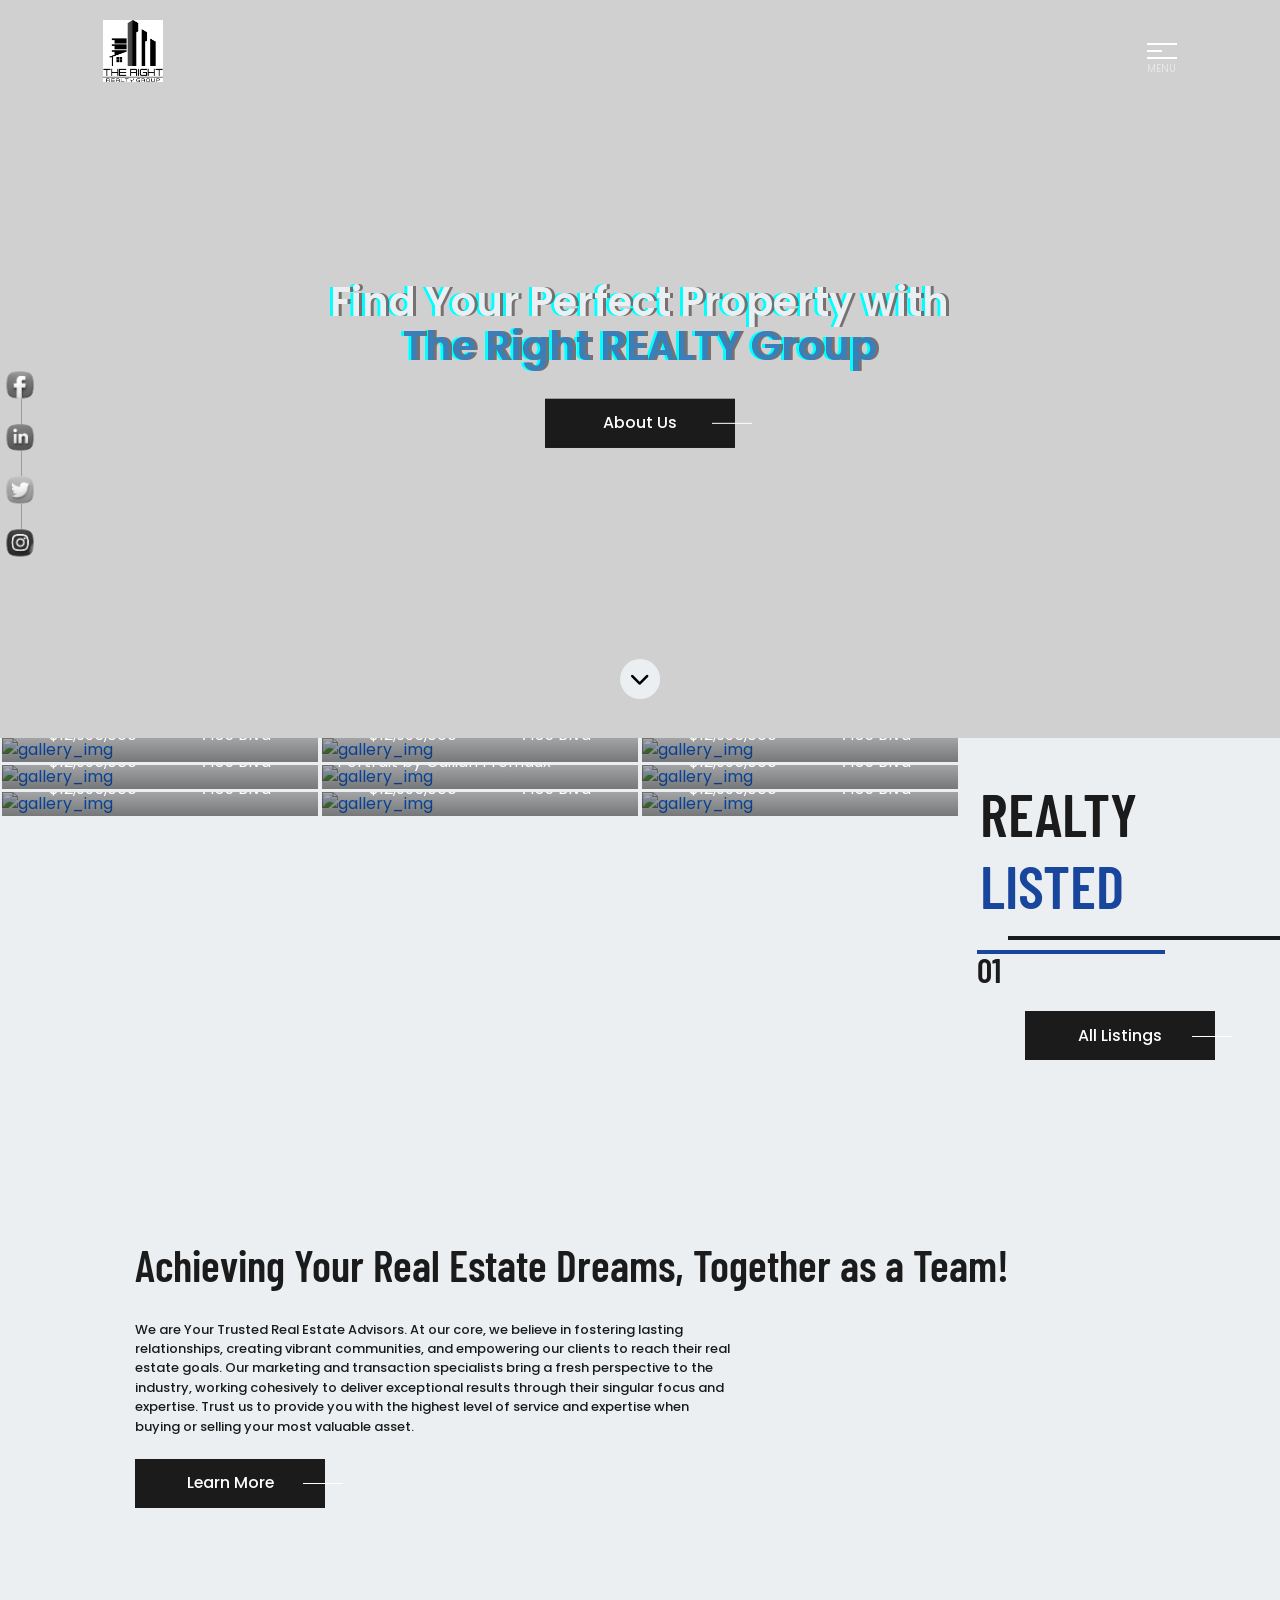
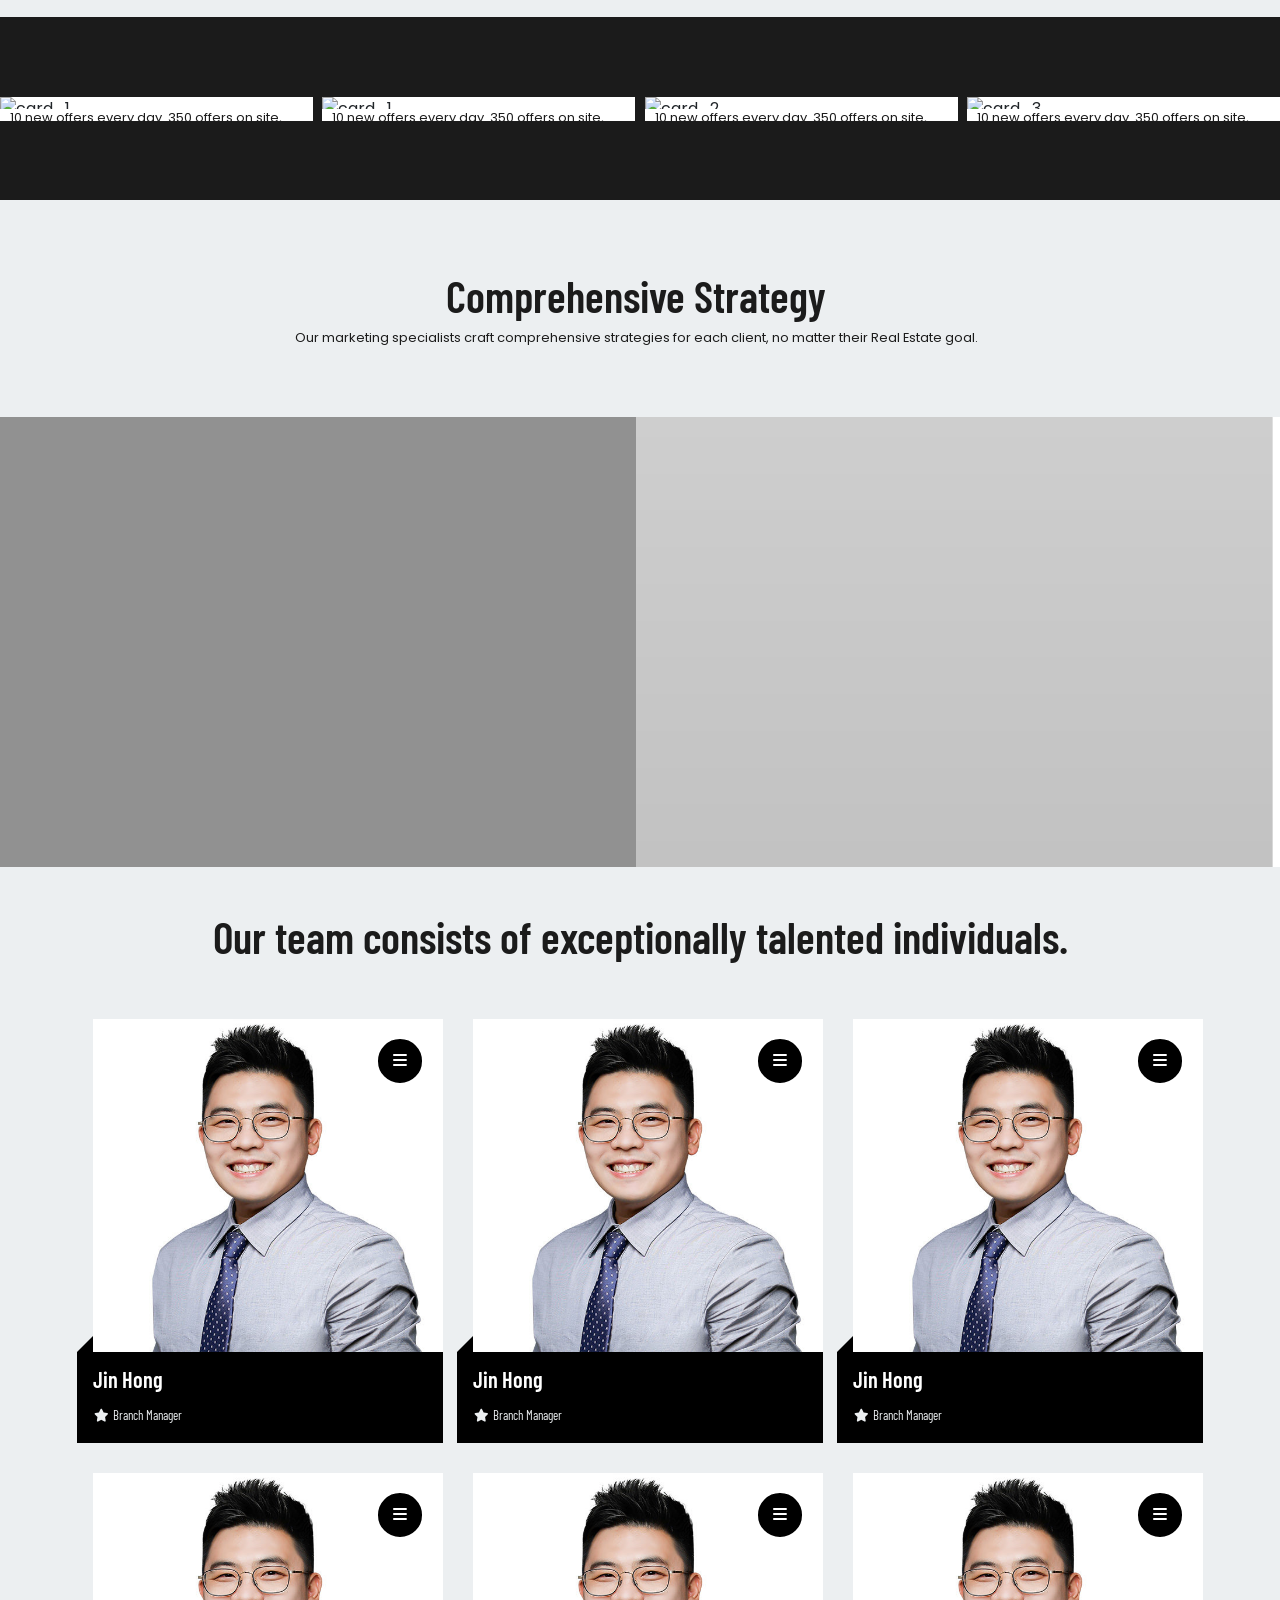
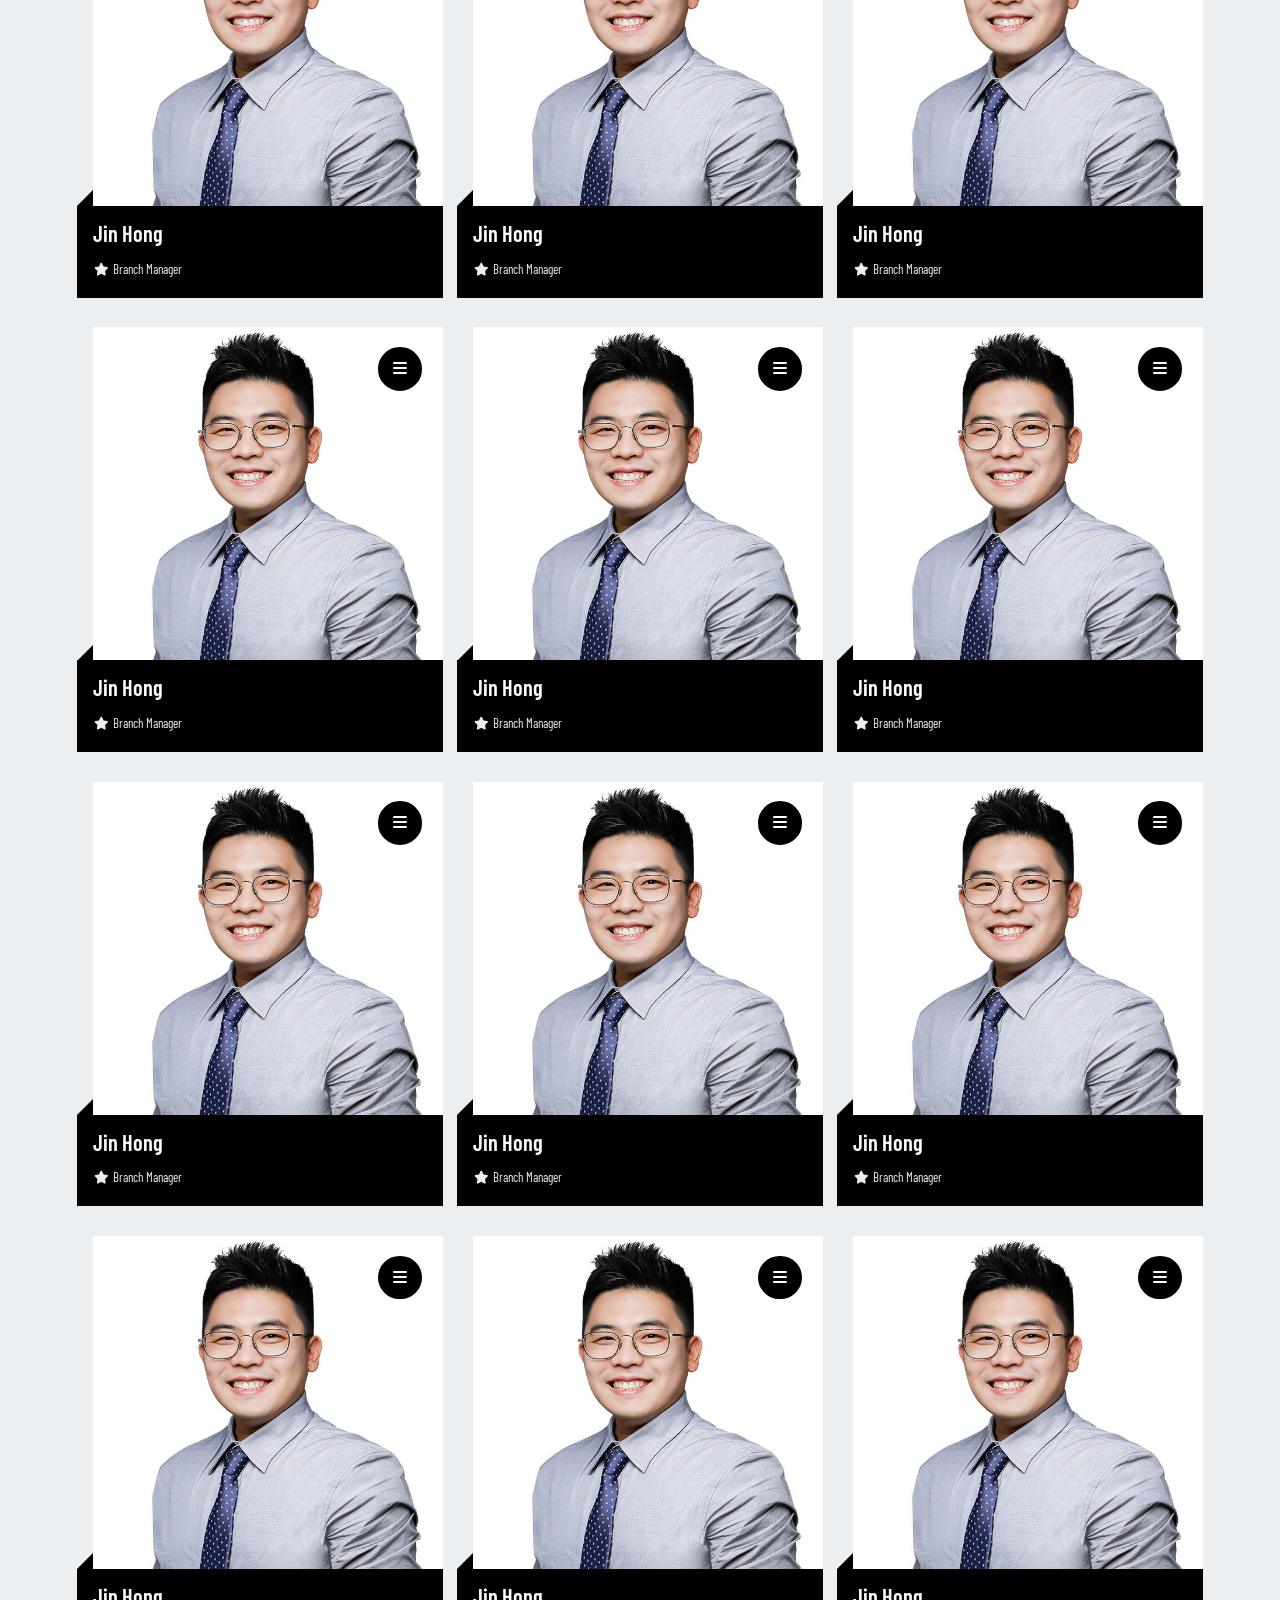
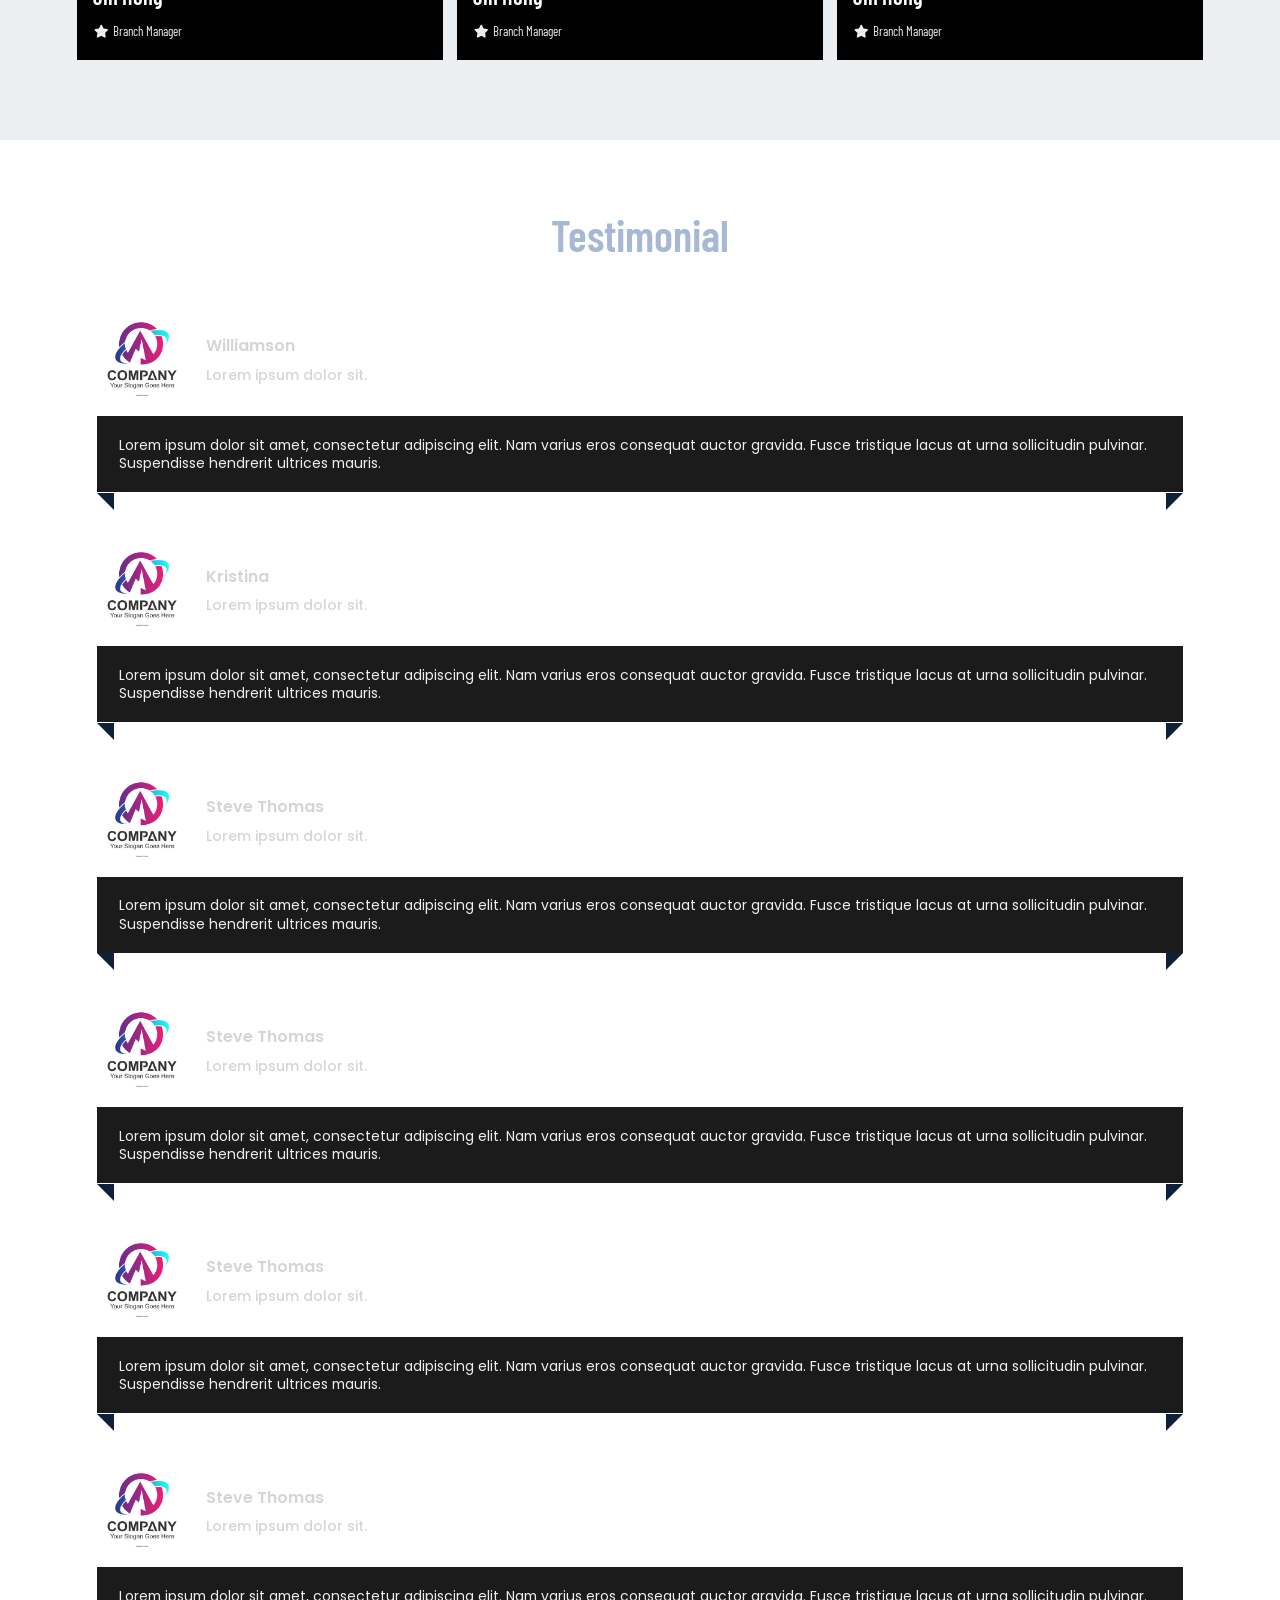
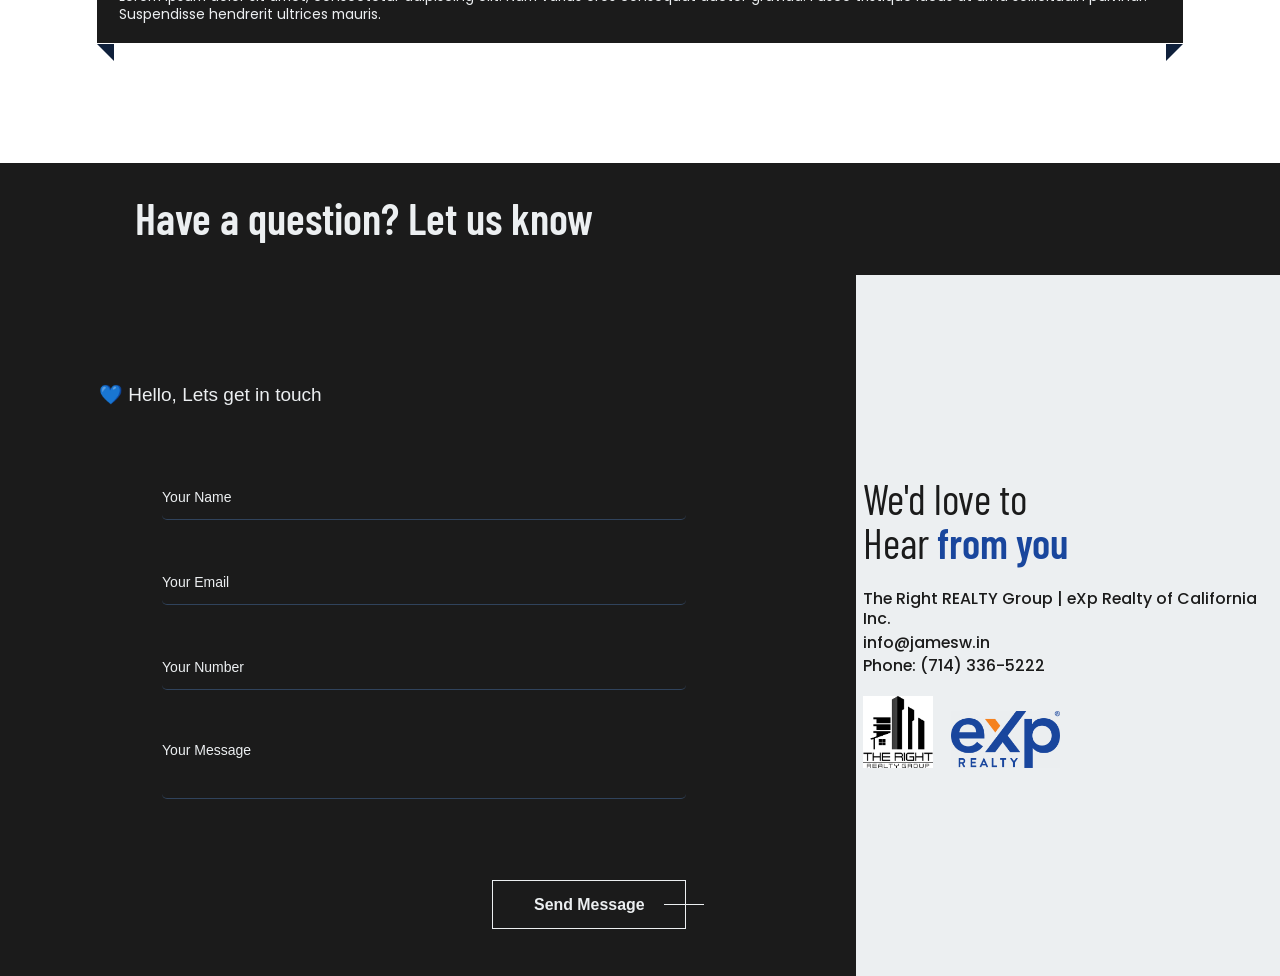
==== commit db37e899: "I have done the owrk" ====
--- a/index.html
+++ b/index.html
@@ -451,7 +451,7 @@
             </div>
             <!-- card stat -->
             <div class="card-stat">
-              <p>
+              <p class="paragraph_">
                 10 new offers every day. 350 offers on site, trusted by a
                 community of thousands of users.
               </p>
@@ -486,7 +486,7 @@
             </div>
             <!-- card stat -->
             <div class="card-stat">
-              <p>
+              <p class="paragraph_">
                 10 new offers every day. 350 offers on site, trusted by a
                 community of thousands of users.
               </p>
@@ -521,7 +521,7 @@
             </div>
             <!-- card stat -->
             <div class="card-stat">
-              <p>
+              <p class="paragraph_">
                 10 new offers every day. 350 offers on site, trusted by a
                 community of thousands of users.
               </p>
@@ -556,7 +556,7 @@
             </div>
             <!-- card stat -->
             <div class="card-stat">
-              <p>
+              <p class="paragraph_">
                 10 new offers every day. 350 offers on site, trusted by a
                 community of thousands of users.
               </p>
@@ -610,7 +610,7 @@
       <section class="team__members">
         <div class="container-fluid">
           <h2
-            class="d-flex justify-content-center text-left animate__animated h__1 team__title"
+            class="d-flex justify-content-center text-left animate__animated h__1 gallery_title"
             data-scroll
           >
             Our team consists of exceptionally talented individuals.
@@ -625,7 +625,7 @@
               <article class="material-card Blue">
                 <h2>
                   <span>Jin Hong</span>
-                  <strong class="paragraph__">
+                  <strong class="paragraph_">
                     <i class="fa fa-fw fa-star"></i>
                     Branch Manager
                   </strong>
@@ -642,23 +642,23 @@
                   <div
                     class="mc-description d-flex flex-column text-decoration-none"
                   >
-                    <p class="paragraph__ m-0 p-0">
+                    <p class="paragraph_ m-0 p-0">
                       Lorem ipsum dolor, sit amet consectetur adipisicing elit.
                       Sit mollitia neque numquam temporibus officia minus eaque
                       doloremque, at ipsam culpa.
                     </p>
-                    <p class="paragraph__ mt-2">DRE# 01493237</p>
-                    <p class="paragraph__ mt-2">
+                    <p class="paragraph_ mt-2">DRE# 01493237</p>
+                    <p class="paragraph_ mt-2">
                       <a href="#">example@realty.com</a>
                     </p>
-                    <p class="paragraph__">(714) 336-5222</p>
+                    <p class="paragraph_">(714) 336-5222</p>
                   </div>
                 </div>
                 <a class="mc-btn-action">
                   <i class="fa fa-bars"></i>
                 </a>
                 <div class="mc-footer">
-                  <h4 class="paragraph__">Social</h4>
+                  <h4 class="paragraph_">Social</h4>
                   <a class="facebook"
                     ><img
                       src="./src/assets/social_media_icon/Facebook.png"
@@ -690,7 +690,7 @@
               <article class="material-card Blue">
                 <h2>
                   <span>Jin Hong</span>
-                  <strong class="paragraph__">
+                  <strong class="paragraph_">
                     <i class="fa fa-fw fa-star"></i>
                     Branch Manager
                   </strong>
@@ -707,23 +707,23 @@
                   <div
                     class="mc-description d-flex flex-column text-decoration-none"
                   >
-                    <p class="paragraph__ m-0 p-0">
+                    <p class="paragraph_ m-0 p-0">
                       Lorem ipsum dolor, sit amet consectetur adipisicing elit.
                       Sit mollitia neque numquam temporibus officia minus eaque
                       doloremque, at ipsam culpa.
                     </p>
-                    <p class="paragraph__ mt-2">DRE# 01493237</p>
-                    <p class="paragraph__ mt-2">
+                    <p class="paragraph_ mt-2">DRE# 01493237</p>
+                    <p class="paragraph_ mt-2">
                       <a href="#">example@realty.com</a>
                     </p>
-                    <p class="paragraph__">(714) 336-5222</p>
+                    <p class="paragraph_">(714) 336-5222</p>
                   </div>
                 </div>
                 <a class="mc-btn-action">
                   <i class="fa fa-bars"></i>
                 </a>
                 <div class="mc-footer">
-                  <h4 class="paragraph__">Social</h4>
+                  <h4 class="paragraph_">Social</h4>
                   <a class="facebook"
                     ><img
                       src="./src/assets/social_media_icon/Facebook.png"
@@ -755,7 +755,7 @@
               <article class="material-card Blue">
                 <h2>
                   <span>Jin Hong</span>
-                  <strong class="paragraph__">
+                  <strong class="paragraph_">
                     <i class="fa fa-fw fa-star"></i>
                     Branch Manager
                   </strong>
@@ -772,23 +772,23 @@
                   <div
                     class="mc-description d-flex flex-column text-decoration-none"
                   >
-                    <p class="paragraph__ m-0 p-0">
+                    <p class="paragraph_ m-0 p-0">
                       Lorem ipsum dolor, sit amet consectetur adipisicing elit.
                       Sit mollitia neque numquam temporibus officia minus eaque
                       doloremque, at ipsam culpa.
                     </p>
-                    <p class="paragraph__ mt-2">DRE# 01493237</p>
-                    <p class="paragraph__ mt-2">
+                    <p class="paragraph_ mt-2">DRE# 01493237</p>
+                    <p class="paragraph_ mt-2">
                       <a href="#">example@realty.com</a>
                     </p>
-                    <p class="paragraph__">(714) 336-5222</p>
+                    <p class="paragraph_">(714) 336-5222</p>
                   </div>
                 </div>
                 <a class="mc-btn-action">
                   <i class="fa fa-bars"></i>
                 </a>
                 <div class="mc-footer">
-                  <h4 class="paragraph__">Social</h4>
+                  <h4 class="paragraph_">Social</h4>
                   <a class="facebook"
                     ><img
                       src="./src/assets/social_media_icon/Facebook.png"
@@ -820,7 +820,7 @@
               <article class="material-card Blue">
                 <h2>
                   <span>Jin Hong</span>
-                  <strong class="paragraph__">
+                  <strong class="paragraph_">
                     <i class="fa fa-fw fa-star"></i>
                     Branch Manager
                   </strong>
@@ -837,23 +837,23 @@
                   <div
                     class="mc-description d-flex flex-column text-decoration-none"
                   >
-                    <p class="paragraph__ m-0 p-0">
+                    <p class="paragraph_ m-0 p-0">
                       Lorem ipsum dolor, sit amet consectetur adipisicing elit.
                       Sit mollitia neque numquam temporibus officia minus eaque
                       doloremque, at ipsam culpa.
                     </p>
-                    <p class="paragraph__ mt-2">DRE# 01493237</p>
-                    <p class="paragraph__ mt-2">
+                    <p class="paragraph_ mt-2">DRE# 01493237</p>
+                    <p class="paragraph_ mt-2">
                       <a href="#">example@realty.com</a>
                     </p>
-                    <p class="paragraph__">(714) 336-5222</p>
+                    <p class="paragraph_">(714) 336-5222</p>
                   </div>
                 </div>
                 <a class="mc-btn-action">
                   <i class="fa fa-bars"></i>
                 </a>
                 <div class="mc-footer">
-                  <h4 class="paragraph__">Social</h4>
+                  <h4 class="paragraph_">Social</h4>
                   <a class="facebook"
                     ><img
                       src="./src/assets/social_media_icon/Facebook.png"
@@ -885,7 +885,7 @@
               <article class="material-card Blue">
                 <h2>
                   <span>Jin Hong</span>
-                  <strong class="paragraph__">
+                  <strong class="paragraph_">
                     <i class="fa fa-fw fa-star"></i>
                     Branch Manager
                   </strong>
@@ -902,23 +902,23 @@
                   <div
                     class="mc-description d-flex flex-column text-decoration-none"
                   >
-                    <p class="paragraph__ m-0 p-0">
+                    <p class="paragraph_ m-0 p-0">
                       Lorem ipsum dolor, sit amet consectetur adipisicing elit.
                       Sit mollitia neque numquam temporibus officia minus eaque
                       doloremque, at ipsam culpa.
                     </p>
-                    <p class="paragraph__ mt-2">DRE# 01493237</p>
-                    <p class="paragraph__ mt-2">
+                    <p class="paragraph_ mt-2">DRE# 01493237</p>
+                    <p class="paragraph_ mt-2">
                       <a href="#">example@realty.com</a>
                     </p>
-                    <p class="paragraph__">(714) 336-5222</p>
+                    <p class="paragraph_">(714) 336-5222</p>
                   </div>
                 </div>
                 <a class="mc-btn-action">
                   <i class="fa fa-bars"></i>
                 </a>
                 <div class="mc-footer">
-                  <h4 class="paragraph__">Social</h4>
+                  <h4 class="paragraph_">Social</h4>
                   <a class="facebook"
                     ><img
                       src="./src/assets/social_media_icon/Facebook.png"
@@ -950,7 +950,7 @@
               <article class="material-card Blue">
                 <h2>
                   <span>Jin Hong</span>
-                  <strong class="paragraph__">
+                  <strong class="paragraph_">
                     <i class="fa fa-fw fa-star"></i>
                     Branch Manager
                   </strong>
@@ -967,23 +967,23 @@
                   <div
                     class="mc-description d-flex flex-column text-decoration-none"
                   >
-                    <p class="paragraph__ m-0 p-0">
+                    <p class="paragraph_ m-0 p-0">
                       Lorem ipsum dolor, sit amet consectetur adipisicing elit.
                       Sit mollitia neque numquam temporibus officia minus eaque
                       doloremque, at ipsam culpa.
                     </p>
-                    <p class="paragraph__ mt-2">DRE# 01493237</p>
-                    <p class="paragraph__ mt-2">
+                    <p class="paragraph_ mt-2">DRE# 01493237</p>
+                    <p class="paragraph_ mt-2">
                       <a href="#">example@realty.com</a>
                     </p>
-                    <p class="paragraph__">(714) 336-5222</p>
+                    <p class="paragraph_">(714) 336-5222</p>
                   </div>
                 </div>
                 <a class="mc-btn-action">
                   <i class="fa fa-bars"></i>
                 </a>
                 <div class="mc-footer">
-                  <h4 class="paragraph__">Social</h4>
+                  <h4 class="paragraph_">Social</h4>
                   <a class="facebook"
                     ><img
                       src="./src/assets/social_media_icon/Facebook.png"
@@ -1015,7 +1015,7 @@
               <article class="material-card Blue">
                 <h2>
                   <span>Jin Hong</span>
-                  <strong class="paragraph__">
+                  <strong class="paragraph_">
                     <i class="fa fa-fw fa-star"></i>
                     Branch Manager
                   </strong>
@@ -1032,23 +1032,23 @@
                   <div
                     class="mc-description d-flex flex-column text-decoration-none"
                   >
-                    <p class="paragraph__ m-0 p-0">
+                    <p class="paragraph_ m-0 p-0">
                       Lorem ipsum dolor, sit amet consectetur adipisicing elit.
                       Sit mollitia neque numquam temporibus officia minus eaque
                       doloremque, at ipsam culpa.
                     </p>
-                    <p class="paragraph__ mt-2">DRE# 01493237</p>
-                    <p class="paragraph__ mt-2">
+                    <p class="paragraph_ mt-2">DRE# 01493237</p>
+                    <p class="paragraph_ mt-2">
                       <a href="#">example@realty.com</a>
                     </p>
-                    <p class="paragraph__">(714) 336-5222</p>
+                    <p class="paragraph_">(714) 336-5222</p>
                   </div>
                 </div>
                 <a class="mc-btn-action">
                   <i class="fa fa-bars"></i>
                 </a>
                 <div class="mc-footer">
-                  <h4 class="paragraph__">Social</h4>
+                  <h4 class="paragraph_">Social</h4>
                   <a class="facebook"
                     ><img
                       src="./src/assets/social_media_icon/Facebook.png"
@@ -1080,7 +1080,7 @@
               <article class="material-card Blue">
                 <h2>
                   <span>Jin Hong</span>
-                  <strong class="paragraph__">
+                  <strong class="paragraph_">
                     <i class="fa fa-fw fa-star"></i>
                     Branch Manager
                   </strong>
@@ -1097,23 +1097,23 @@
                   <div
                     class="mc-description d-flex flex-column text-decoration-none"
                   >
-                    <p class="paragraph__ m-0 p-0">
+                    <p class="paragraph_ m-0 p-0">
                       Lorem ipsum dolor, sit amet consectetur adipisicing elit.
                       Sit mollitia neque numquam temporibus officia minus eaque
                       doloremque, at ipsam culpa.
                     </p>
-                    <p class="paragraph__ mt-2">DRE# 01493237</p>
-                    <p class="paragraph__ mt-2">
+                    <p class="paragraph_ mt-2">DRE# 01493237</p>
+                    <p class="paragraph_ mt-2">
                       <a href="#">example@realty.com</a>
                     </p>
-                    <p class="paragraph__">(714) 336-5222</p>
+                    <p class="paragraph_">(714) 336-5222</p>
                   </div>
                 </div>
                 <a class="mc-btn-action">
                   <i class="fa fa-bars"></i>
                 </a>
                 <div class="mc-footer">
-                  <h4 class="paragraph__">Social</h4>
+                  <h4 class="paragraph_">Social</h4>
                   <a class="facebook"
                     ><img
                       src="./src/assets/social_media_icon/Facebook.png"
@@ -1145,7 +1145,7 @@
               <article class="material-card Blue">
                 <h2>
                   <span>Jin Hong</span>
-                  <strong class="paragraph__">
+                  <strong class="paragraph_">
                     <i class="fa fa-fw fa-star"></i>
                     Branch Manager
                   </strong>
@@ -1162,23 +1162,23 @@
                   <div
                     class="mc-description d-flex flex-column text-decoration-none"
                   >
-                    <p class="paragraph__ m-0 p-0">
+                    <p class="paragraph_ m-0 p-0">
                       Lorem ipsum dolor, sit amet consectetur adipisicing elit.
                       Sit mollitia neque numquam temporibus officia minus eaque
                       doloremque, at ipsam culpa.
                     </p>
-                    <p class="paragraph__ mt-2">DRE# 01493237</p>
-                    <p class="paragraph__ mt-2">
+                    <p class="paragraph_ mt-2">DRE# 01493237</p>
+                    <p class="paragraph_ mt-2">
                       <a href="#">example@realty.com</a>
                     </p>
-                    <p class="paragraph__">(714) 336-5222</p>
+                    <p class="paragraph_">(714) 336-5222</p>
                   </div>
                 </div>
                 <a class="mc-btn-action">
                   <i class="fa fa-bars"></i>
                 </a>
                 <div class="mc-footer">
-                  <h4 class="paragraph__">Social</h4>
+                  <h4 class="paragraph_">Social</h4>
                   <a class="facebook"
                     ><img
                       src="./src/assets/social_media_icon/Facebook.png"
@@ -1210,7 +1210,7 @@
               <article class="material-card Blue">
                 <h2>
                   <span>Jin Hong</span>
-                  <strong class="paragraph__">
+                  <strong class="paragraph_">
                     <i class="fa fa-fw fa-star"></i>
                     Branch Manager
                   </strong>
@@ -1227,23 +1227,23 @@
                   <div
                     class="mc-description d-flex flex-column text-decoration-none"
                   >
-                    <p class="paragraph__ m-0 p-0">
+                    <p class="paragraph_ m-0 p-0">
                       Lorem ipsum dolor, sit amet consectetur adipisicing elit.
                       Sit mollitia neque numquam temporibus officia minus eaque
                       doloremque, at ipsam culpa.
                     </p>
-                    <p class="paragraph__ mt-2">DRE# 01493237</p>
-                    <p class="paragraph__ mt-2">
+                    <p class="paragraph_ mt-2">DRE# 01493237</p>
+                    <p class="paragraph_ mt-2">
                       <a href="#">example@realty.com</a>
                     </p>
-                    <p class="paragraph__">(714) 336-5222</p>
+                    <p class="paragraph_">(714) 336-5222</p>
                   </div>
                 </div>
                 <a class="mc-btn-action">
                   <i class="fa fa-bars"></i>
                 </a>
                 <div class="mc-footer">
-                  <h4 class="paragraph__">Social</h4>
+                  <h4 class="paragraph_">Social</h4>
                   <a class="facebook"
                     ><img
                       src="./src/assets/social_media_icon/Facebook.png"
@@ -1275,7 +1275,7 @@
               <article class="material-card Blue">
                 <h2>
                   <span>Jin Hong</span>
-                  <strong class="paragraph__">
+                  <strong class="paragraph_">
                     <i class="fa fa-fw fa-star"></i>
                     Branch Manager
                   </strong>
@@ -1292,23 +1292,23 @@
                   <div
                     class="mc-description d-flex flex-column text-decoration-none"
                   >
-                    <p class="paragraph__ m-0 p-0">
+                    <p class="paragraph_ m-0 p-0">
                       Lorem ipsum dolor, sit amet consectetur adipisicing elit.
                       Sit mollitia neque numquam temporibus officia minus eaque
                       doloremque, at ipsam culpa.
                     </p>
-                    <p class="paragraph__ mt-2">DRE# 01493237</p>
-                    <p class="paragraph__ mt-2">
+                    <p class="paragraph_ mt-2">DRE# 01493237</p>
+                    <p class="paragraph_ mt-2">
                       <a href="#">example@realty.com</a>
                     </p>
-                    <p class="paragraph__">(714) 336-5222</p>
+                    <p class="paragraph_">(714) 336-5222</p>
                   </div>
                 </div>
                 <a class="mc-btn-action">
                   <i class="fa fa-bars"></i>
                 </a>
                 <div class="mc-footer">
-                  <h4 class="paragraph__">Social</h4>
+                  <h4 class="paragraph_">Social</h4>
                   <a class="facebook"
                     ><img
                       src="./src/assets/social_media_icon/Facebook.png"
@@ -1340,7 +1340,7 @@
               <article class="material-card Blue">
                 <h2>
                   <span>Jin Hong</span>
-                  <strong class="paragraph__">
+                  <strong class="paragraph_">
                     <i class="fa fa-fw fa-star"></i>
                     Branch Manager
                   </strong>
@@ -1357,23 +1357,23 @@
                   <div
                     class="mc-description d-flex flex-column text-decoration-none"
                   >
-                    <p class="paragraph__ m-0 p-0">
+                    <p class="paragraph_ m-0 p-0">
                       Lorem ipsum dolor, sit amet consectetur adipisicing elit.
                       Sit mollitia neque numquam temporibus officia minus eaque
                       doloremque, at ipsam culpa.
                     </p>
-                    <p class="paragraph__ mt-2">DRE# 01493237</p>
-                    <p class="paragraph__ mt-2">
+                    <p class="paragraph_ mt-2">DRE# 01493237</p>
+                    <p class="paragraph_ mt-2">
                       <a href="#">example@realty.com</a>
                     </p>
-                    <p class="paragraph__">(714) 336-5222</p>
+                    <p class="paragraph_">(714) 336-5222</p>
                   </div>
                 </div>
                 <a class="mc-btn-action">
                   <i class="fa fa-bars"></i>
                 </a>
                 <div class="mc-footer">
-                  <h4 class="paragraph__">Social</h4>
+                  <h4 class="paragraph_">Social</h4>
                   <a class="facebook"
                     ><img
                       src="./src/assets/social_media_icon/Facebook.png"
@@ -1405,7 +1405,7 @@
               <article class="material-card Blue">
                 <h2>
                   <span>Jin Hong</span>
-                  <strong class="paragraph__">
+                  <strong class="paragraph_">
                     <i class="fa fa-fw fa-star"></i>
                     Branch Manager
                   </strong>
@@ -1422,23 +1422,23 @@
                   <div
                     class="mc-description d-flex flex-column text-decoration-none"
                   >
-                    <p class="paragraph__ m-0 p-0">
+                    <p class="paragraph_ m-0 p-0">
                       Lorem ipsum dolor, sit amet consectetur adipisicing elit.
                       Sit mollitia neque numquam temporibus officia minus eaque
                       doloremque, at ipsam culpa.
                     </p>
-                    <p class="paragraph__ mt-2">DRE# 01493237</p>
-                    <p class="paragraph__ mt-2">
+                    <p class="paragraph_ mt-2">DRE# 01493237</p>
+                    <p class="paragraph_ mt-2">
                       <a href="#">example@realty.com</a>
                     </p>
-                    <p class="paragraph__">(714) 336-5222</p>
+                    <p class="paragraph_">(714) 336-5222</p>
                   </div>
                 </div>
                 <a class="mc-btn-action">
                   <i class="fa fa-bars"></i>
                 </a>
                 <div class="mc-footer">
-                  <h4 class="paragraph__">Social</h4>
+                  <h4 class="paragraph_">Social</h4>
                   <a class="facebook"
                     ><img
                       src="./src/assets/social_media_icon/Facebook.png"
@@ -1470,7 +1470,7 @@
               <article class="material-card Blue">
                 <h2>
                   <span>Jin Hong</span>
-                  <strong class="paragraph__">
+                  <strong class="paragraph_">
                     <i class="fa fa-fw fa-star"></i>
                     Branch Manager
                   </strong>
@@ -1487,23 +1487,23 @@
                   <div
                     class="mc-description d-flex flex-column text-decoration-none"
                   >
-                    <p class="paragraph__ m-0 p-0">
+                    <p class="paragraph_ m-0 p-0">
                       Lorem ipsum dolor, sit amet consectetur adipisicing elit.
                       Sit mollitia neque numquam temporibus officia minus eaque
                       doloremque, at ipsam culpa.
                     </p>
-                    <p class="paragraph__ mt-2">DRE# 01493237</p>
-                    <p class="paragraph__ mt-2">
+                    <p class="paragraph_ mt-2">DRE# 01493237</p>
+                    <p class="paragraph_ mt-2">
                       <a href="#">example@realty.com</a>
                     </p>
-                    <p class="paragraph__">(714) 336-5222</p>
+                    <p class="paragraph_">(714) 336-5222</p>
                   </div>
                 </div>
                 <a class="mc-btn-action">
                   <i class="fa fa-bars"></i>
                 </a>
                 <div class="mc-footer">
-                  <h4 class="paragraph__">Social</h4>
+                  <h4 class="paragraph_">Social</h4>
                   <a class="facebook"
                     ><img
                       src="./src/assets/social_media_icon/Facebook.png"
@@ -1535,7 +1535,7 @@
               <article class="material-card Blue">
                 <h2>
                   <span>Jin Hong</span>
-                  <strong class="paragraph__">
+                  <strong class="paragraph_">
                     <i class="fa fa-fw fa-star"></i>
                     Branch Manager
                   </strong>
@@ -1552,23 +1552,23 @@
                   <div
                     class="mc-description d-flex flex-column text-decoration-none"
                   >
-                    <p class="paragraph__ m-0 p-0">
+                    <p class="paragraph_ m-0 p-0">
                       Lorem ipsum dolor, sit amet consectetur adipisicing elit.
                       Sit mollitia neque numquam temporibus officia minus eaque
                       doloremque, at ipsam culpa.
                     </p>
-                    <p class="paragraph__ mt-2">DRE# 01493237</p>
-                    <p class="paragraph__ mt-2">
+                    <p class="paragraph_ mt-2">DRE# 01493237</p>
+                    <p class="paragraph_ mt-2">
                       <a href="#">example@realty.com</a>
                     </p>
-                    <p class="paragraph__">(714) 336-5222</p>
+                    <p class="paragraph_">(714) 336-5222</p>
                   </div>
                 </div>
                 <a class="mc-btn-action">
                   <i class="fa fa-bars"></i>
                 </a>
                 <div class="mc-footer">
-                  <h4 class="paragraph__">Social</h4>
+                  <h4 class="paragraph_">Social</h4>
                   <a class="facebook"
                     ><img
                       src="./src/assets/social_media_icon/Facebook.png"
--- a/src/styles/style.css
+++ b/src/styles/style.css
@@ -179,11 +179,9 @@
 .btn_ {
   font-weight: 500;
   color: #ffffff;
-  background-color: rgba(234, 240, 240, 0);
   width: 190px;
   max-width: 100%;
   text-align: center;
-  border: 0.15rem solid #ffffff;
   margin: 1rem 0;
   position: relative;
   height: 49px;
@@ -191,6 +189,8 @@
   align-items: center;
   justify-content: center;
   transition: 0.4s all ease-in-out;
+  border: 0.1rem solid #1b1b1b;
+  background: #1b1b1b;
 }
 .btn_ span {
   position: absolute;
@@ -213,11 +213,11 @@
 .btn_:hover:after {
   opacity: 1;
   right: -10.83px;
-  background-color: black;
 }
 .btn_:hover {
-  background: #fff !important;
-  color: #000 !important;
+  background-color: transparent;
+  border: 0.1rem solid #ffffff;
+  color: #ffffff;
 }
 
 @media only screen and (max-width: 1200px) {
@@ -450,7 +450,7 @@
 }
 
 [data-pushbar-id] {
-  background: #090f1b;
+  background: #1b1b1b;
   width: 70% !important;
   z-index: 1002;
 }
@@ -674,19 +674,19 @@
 }
 
 .nav_bg_adder {
-  background: #ffffff;
+  background: #1b1b1b;
 }
 .nav_bg_adder .nav_menu li a {
-  color: #000 !important;
+  color: #eceff1 !important;
 }
 .nav_bg_adder .nav_menu li a i {
-  color: #000 !important;
+  color: #eceff1 !important;
 }
 .nav_bg_adder .hamburger div {
-  border: 1px solid #595959;
+  border: 1px solid #eceff1 !important;
 }
 .nav_bg_adder .hamburger span {
-  color: #595959 !important;
+  color: #eceff1 !important;
 }
 
 @media only screen and (max-width: 766px) {
@@ -812,11 +812,7 @@
   }
 }
 .gallery {
-  background: linear-gradient(rgba(1, 1, 1, 0.76), rgba(4, 4, 4, 0.52)), url(../assets/img/modern-minimalist-ivory-home-garage-9euuep88adzkg08e.jpg);
-  background-repeat: no-repeat;
-  background-size: cover;
-  background-attachment: fixed;
-  background-position: center right;
+  background: linear-gradient(#eceff1, #eceff1);
   display: flex;
   padding: 0;
   transition: 0.3s;
@@ -837,11 +833,11 @@
   position: relative;
 }
 .gallery__column .realty_listing_ .gallery__title {
-  color: #a7b8d6;
+  color: #1b1b1b;
   font-size: 6rem;
 }
 .gallery__column .realty_listing_ .gallery__title span {
-  color: #83e0ff !important;
+  color: #19469d;
 }
 .gallery__column .realty_listing_ .gallery__title:before {
   content: "01";
@@ -849,7 +845,7 @@
   display: block;
   width: 67%;
   height: 0.4rem;
-  background-color: #83e0ff;
+  background-color: #19469d;
   position: absolute;
   top: 120%;
   left: -1%;
@@ -859,23 +855,22 @@
   display: block;
   width: 100%;
   height: 0.4rem;
-  background-color: #a7b8d6;
+  background-color: #1b1b1b;
   position: absolute;
   top: 110%;
   right: -10%;
 }
 .gallery__column .btn_all_litsting {
-  color: #a7b8d6;
+  color: #ffffff;
   z-index: 1000;
-  border: 0.1rem solid #a7b8d6;
   transition: background 0.3s ease-in, color 0.3s ease-in;
 }
 .gallery__column .btn_all_litsting:hover:after {
   background: #000;
 }
 .gallery__column .btn_all_litsting:hover {
-  background-color: #ffffff;
-  color: #000;
+  color: #1b1b1b;
+  border: 0.1rem solid #1b1b1b;
 }
 .gallery__link {
   margin: 0 2px 3px;
@@ -944,12 +939,7 @@
   flex-direction: row;
   justify-content: center;
   gap: 1rem;
-  background: linear-gradient(rgba(0, 0, 0, 0.74), rgba(0, 0, 0, 0.39)), url(../assets/img/slide-3.jpg);
-  background-repeat: no-repeat;
-  background-size: cover;
-  background-attachment: fixed;
-  background-position: center right;
-  filter: saturate(98%);
+  background: #1b1b1b;
 }
 
 .card-featured {
@@ -960,10 +950,13 @@
   width: 100%;
   max-width: 340px;
 }
+.card-featured h2 {
+  color: #1b1b1b;
+  font-size: 1.8rem;
+}
 .card-featured p {
-  font-size: 1.5rem;
-  line-height: 20px;
-  color: #000;
+  line-height: 17px;
+  color: #1b1b1b;
   margin-top: 1rem;
 }
 
@@ -1068,25 +1061,32 @@
   padding: 10rem 0;
   text-align: center;
   min-height: 30vh;
-  background-color: #01141b;
+  background-color: #eceff1;
 }
 .work_sec h2 {
   margin: 0 0 1.5rem 0;
   text-align: left;
-  color: #a7b8d6;
+  color: #1b1b1b;
 }
 .work_sec h2:before, .work_sec h2:after {
   content: none !important;
 }
 .work_sec .paragraph_ {
-  color: #a7b8d6;
+  color: #1b1b1b;
   width: 59%;
   text-align: left;
   font-weight: 500;
   margin: 1.3rem 0;
 }
+.work_sec .learn_more_btn {
+  border: 0.1rem solid #1b1b1b;
+}
 .work_sec .learn_more_btn:hover:after {
-  background-color: black;
+  background-color: #000;
+}
+.work_sec .learn_more_btn:hover {
+  background: transparent;
+  color: #1b1b1b;
 }
 .work_sec .work_ {
   background: #000;
@@ -1118,14 +1118,17 @@
 }
 .master_plan_ .bg-primary {
   padding: 7rem 0;
-  background-color: #01141b !important;
-  color: #ffffff;
+  background-color: #eceff1 !important;
 }
 .master_plan_ .bg-primary .fluid_1 {
   width: 80% !important;
   margin-right: auto;
   margin-left: auto;
 }
+.master_plan_ .bg-primary .fluid_1 h2,
+.master_plan_ .bg-primary .fluid_1 p {
+  color: #1b1b1b;
+}
 .master_plan_ .container-fluid {
   width: 100%;
   padding-left: 0 !important;
@@ -1135,7 +1138,7 @@
   height: 50vh;
 }
 .master_plan_ .container-fluid .listing_buying .listing_homes {
-  background: linear-gradient(hsla(0deg, 0%, 0%, 0.226), hwb(0 0% 100%/0.205)), url(https://images.pexels.com/photos/6631793/pexels-photo-6631793.jpeg?auto=compress&cs=tinysrgb&w=1600&lazy=load);
+  background: linear-gradient(hsla(0deg, 0%, 0%, 0.432), hsla(0deg, 0%, 0%, 0.432)), url(https://images.pexels.com/photos/6631793/pexels-photo-6631793.jpeg?auto=compress&cs=tinysrgb&w=1600&lazy=load);
   background-repeat: no-repeat;
   background-size: cover;
   background-position: center;
@@ -1170,16 +1173,14 @@
 }
 .team__members {
   background-color: #eceff1;
-  color: #37474f;
-}
-.team__members .team__title {
+}
+.team__members .gallery_title {
   width: 100%;
   height: 100%;
-  margin-bottom: 8rem;
-  padding-top: 2rem;
+  margin-bottom: 6rem;
   text-align: center;
   line-height: 98%;
-  color: #0f203c;
+  color: #1b1b1b;
 }
 .team__members .material-card {
   position: relative;
@@ -1206,7 +1207,6 @@
 .team__members .material-card h2 strong {
   font-weight: 400;
   display: block;
-  font-size: 0.8em;
 }
 .team__members .material-card h2:before,
 .team__members .material-card h2:after {
@@ -1277,7 +1277,7 @@
 }
 .team__members .material-card .mc-description a {
   text-decoration: none;
-  color: #ffffff;
+  color: #eceff1;
   font-weight: 500;
   margin-top: 0.6rem;
 }
@@ -1300,7 +1300,7 @@
   display: block;
   float: left;
   position: relative;
-  width: 3.5rem;
+  width: 3.6rem;
   height: 4.6rem;
   margin-left: 0.5rem;
   margin-bottom: 1.5rem;
@@ -1310,7 +1310,7 @@
   top: 20rem;
 }
 .team__members .material-card .mc-footer a img {
-  width: 3.6rem;
+  width: 3.5rem;
 }
 .team__members .material-card .mc-footer a:nth-child(1) {
   transition: all 0.5s;
@@ -1352,12 +1352,57 @@
 .team__members .material-card.mc-active .mc-content {
   padding-top: 5.6em;
 }
+@media screen and (max-width: 1200px) {
+  .team__members .material-card .mc-btn-action {
+    width: 4.2rem;
+    height: 4.2rem;
+    line-height: 3.1rem;
+  }
+  .team__members .fa {
+    font-size: 12px;
+  }
+  .team__members .row {
+    flex-direction: column;
+    align-items: center;
+  }
+  .team__members .row .col-sm-12 {
+    width: 50%;
+  }
+  .team__members .material-card .mc-footer a {
+    width: 3.2rem;
+    height: 3.2rem;
+  }
+  .team__members .mc-footer a img {
+    width: 4rem !important;
+  }
+}
+@media screen and (max-width: 767px) {
+  .team__members .material-card.mc-active .mc-content {
+    position: relative;
+    margin-right: 16px;
+  }
+}
 .team__members .material-card.mc-active .mc-description {
   top: 35px;
   padding-top: 5.6em;
   opacity: 1;
   filter: alpha(opacity=100);
-  color: #ffffff;
+}
+@media screen and (max-width: 767px) {
+  .team__members .material-card.mc-active .mc-description {
+    position: relative;
+    top: auto;
+    right: auto;
+    left: auto;
+    padding: 50px 30px 70px 30px;
+    bottom: 0;
+  }
+  .team__members .row .col-sm-12 {
+    width: 70%;
+  }
+  .team__members .mc-footer a img {
+    width: 3rem !important;
+  }
 }
 .team__members .material-card.mc-active .mc-footer {
   overflow: visible;
@@ -1376,40 +1421,40 @@
   top: -32px;
 }
 .team__members .material-card.Blue h2 {
-  background-color: #0f203c;
+  background-color: #000;
 }
 .team__members .material-card.Blue h2:after {
-  border-top-color: #0f203c;
-  border-right-color: #0f203c;
+  border-top-color: #000;
+  border-right-color: #000;
   border-bottom-color: transparent;
   border-left-color: transparent;
 }
 .team__members .material-card.Blue h2:before {
   border-top-color: transparent;
-  border-right-color: #0f203c;
-  border-bottom-color: #0f203c;
+  border-right-color: #000;
+  border-bottom-color: #000;
   border-left-color: transparent;
 }
 .team__members .material-card.Blue.mc-active h2:before {
   border-top-color: transparent;
-  border-right-color: #0f203c;
-  border-bottom-color: #0f203c;
+  border-right-color: #000;
+  border-bottom-color: #000;
   border-left-color: transparent;
 }
 .team__members .material-card.Blue.mc-active h2:after {
-  border-top-color: #0f203c;
-  border-right-color: #0f203c;
+  border-top-color: #000;
+  border-right-color: #000;
   border-bottom-color: transparent;
   border-left-color: transparent;
 }
 .team__members .material-card.Blue .mc-btn-action {
-  background-color: #090f1b;
+  background-color: #000;
 }
 .team__members .material-card.Blue .mc-btn-action:hover {
   background-color: #0d47a1;
 }
 .team__members .material-card.Blue .mc-footer h4 {
-  color: #ffffff;
+  color: #eceff1;
 }
 .team__members .material-card.Blue .mc-footer a {
   display: flex;
@@ -1419,62 +1464,21 @@
   margin: 0 0.1rem;
 }
 .team__members .material-card.Blue.mc-active .mc-content {
-  background-color: #090f1b;
+  background-color: #1b1b1b;
 }
 .team__members .material-card.Blue.mc-active .mc-footer {
-  background-color: #0f203c;
+  background-color: #ffffff;
 }
 .team__members .material-card.Blue.mc-active .mc-btn-action {
   border-color: #e3f2fd;
 }
 
-@media screen and (max-width: 1200px) {
-  .team__members .team__title {
-    margin-bottom: 3rem;
-  }
-  .material-card .mc-btn-action {
-    width: 4.2rem;
-    height: 4.2rem;
-    line-height: 3.1rem;
-  }
-  .fa {
-    font-size: 12px;
-  }
-  .row {
-    flex-direction: column;
-    align-items: center;
-  }
-  .row .col-sm-12 {
-    width: 50%;
-  }
-  .material-card .mc-footer a {
-    width: 3.2rem;
-    height: 3.2rem;
-  }
-  .mc-footer a img {
-    width: 4rem !important;
-  }
-}
-@media screen and (max-width: 767px) {
-  .material-card.mc-active .mc-content {
-    position: relative;
-    margin-right: 16px;
-  }
-}
-@media screen and (max-width: 767px) {
-  .material-card.mc-active .mc-description {
-    position: relative;
-    top: auto;
-    right: auto;
-    left: auto;
-    padding: 50px 30px 70px 30px;
-    bottom: 0;
-  }
-  .row .col-sm-12 {
-    width: 70%;
-  }
-  .mc-footer a img {
-    width: 3rem !important;
+@media only screen and (max-width: 992px) {
+  .team__members .material-card h2 {
+    font-size: 1.8rem;
+  }
+  .team__members .material-card.mc-active .mc-footer {
+    height: 66px;
   }
 }
 section {
@@ -1528,7 +1532,7 @@
   height: 100%;
   top: 0;
   left: 0;
-  background: rgba(0, 0, 0, 0.21);
+  background: rgba(0, 0, 0, 0.52);
 }
 
 .banner_logo {
@@ -1541,13 +1545,13 @@
   height: 100%;
   line-height: 58%;
   font-size: 4rem;
+  color: #eceff1;
 }
 .px-app h1 .px-glitch {
   text-align: center;
 }
 .px-app h1 .px-top__ {
   font-weight: 600;
-  display: block;
 }
 .px-app h1 .px-anim__ {
   color: #477cab;
@@ -1562,12 +1566,12 @@
   line-height: 1.2;
   font-family: "Barlow Condensed", sans-serif;
   position: relative;
-  color: #a7b8d6;
+  color: #eceff1;
   font-size: 4.4rem;
 }
 
 .paragraph_ {
-  color: #a7b8d6;
+  color: #eceff1;
   font-size: 1.3rem;
 }
 
@@ -1601,7 +1605,7 @@
 }
 
 .arrow__wrapper___ {
-  background-color: #ffffff;
+  background-color: #eceff1;
   width: 4rem;
   height: 4rem;
   display: flex;
@@ -1677,6 +1681,8 @@
   align-items: center;
   padding: 0.6rem 0;
   border-radius: 0.4rem;
+  filter: grayscale(1);
+  z-index: 1000;
   transition: 0.3s all;
 }
 .social_media ul li {
@@ -1703,6 +1709,9 @@
 }
 .social_media ul > :last-child {
   margin-bottom: 0;
+}
+.social_media:hover {
+  filter: grayscale(0);
 }
 
 .back_to_top_container #back_top {
@@ -1819,7 +1828,7 @@
     font-size: 1.8rem;
   }
   h2 {
-    font-size: 1.8rem;
+    font-size: 2.3rem;
   }
   .px-app h1 span {
     color: #ffffff !important;
@@ -1883,9 +1892,9 @@
 .testimonial__sec .testimonial .description {
   padding: 2rem 2.2rem;
   height: 100%;
-  background: rgb(15, 32, 60);
+  background-color: #1b1b1b;
   font-size: 1.4rem;
-  color: #fff;
+  color: #eceff1;
   line-height: 130%;
   margin: 0;
   position: relative;
@@ -1905,16 +1914,13 @@
   left: auto;
   right: 0;
 }
-.testimonial__sec .owl-wrapper {
-  background: hsla(220deg, 50%, 7%, 0.44);
-}
 .testimonial__sec .owl-theme .owl-controls {
   margin-top: 1rem;
   margin-left: 3rem;
 }
 .testimonial__sec .owl-theme .owl-controls .owl-buttons div {
   opacity: 0.8;
-  background: #0f203b;
+  background-color: #1b1b1b;
 }
 .testimonial__sec .owl-prev:before,
 .testimonial__sec .owl-next:before {
@@ -1956,6 +1962,7 @@
   align-items: center;
   text-align: center;
   position: relative;
+  filter: grayscale(1);
 }
 .list__banner_ .px-app {
   width: 89%;
@@ -1972,7 +1979,7 @@
 
 .all_listing_gallery__ {
   position: relative;
-  background: #ffffff !important;
+  background: #eceff1 !important;
 }
 .all_listing_gallery__ > :first-child {
   display: flex;
@@ -2011,6 +2018,7 @@
 .pagination__ {
   padding: 0;
   height: 100%;
+  background: #eceff1;
 }
 .pagination__ .pagination {
   display: flex;
@@ -2039,7 +2047,7 @@
   content: "";
   width: 100%;
   height: 0.2rem;
-  background-color: black;
+  background-color: #1b1b1b;
   position: absolute;
   bottom: 0;
   transition: transform 0.3s all;
@@ -2054,7 +2062,7 @@
   transform: scaleX(1);
 }
 .pagination__ .active {
-  color: #2e2d2d;
+  color: #1b1b1b;
 }
 .pagination__ .btn {
   height: 4rem;
@@ -2093,19 +2101,13 @@
   justify-content: center;
   align-items: center;
   color: rgb(7, 7, 7);
-  padding: 6 rem 0px;
+  padding: 6rem 0px;
   background-color: rgb(244, 250, 255);
 }
 
 .our_goal {
-  background: linear-gradient(rgb(0, 0, 0), rgba(0, 0, 0, 0.69)), url(../assets/img/slide-8.jpg);
+  background-color: #eceff1;
   padding: 8rem 0;
-  background-color: #ebebeb;
-  position: relative;
-  background-repeat: no-repeat;
-  background-size: cover;
-  background-color: #ebebeb;
-  background-attachment: fixed;
   position: relative;
 }
 .our_goal .container-fluid {
@@ -2114,7 +2116,7 @@
 .our_goal h2,
 .our_goal p,
 .our_goal h5 {
-  color: #ced0d0;
+  color: #1b1b1b;
 }
 .our_goal img {
   width: 85rem;
@@ -2122,11 +2124,7 @@
 }
 
 .home_buying {
-  background: linear-gradient(rgba(0, 0, 0, 0.73), rgba(30, 30, 30, 0.91)), url(../assets/img/modern-minimalist-ivory-home-garage-9euuep88adzkg08e.jpg);
-  background-repeat: no-repeat;
-  background-size: cover;
-  background-position: top;
-  background-attachment: fixed;
+  background-color: #eceff1;
 }
 .home_buying .container-fluid {
   max-width: 80% !important;
@@ -2135,13 +2133,8 @@
   width: 55rem;
   max-width: 100%;
 }
-.home_buying h5,
-.home_buying h2,
-.home_buying p {
-  color: #ffffff;
-}
 .home_buying h5 {
-  color: #80b5d8;
+  color: #1b1b1b;
   font-weight: 500;
   font-size: 1.9rem;
 }
@@ -2156,11 +2149,11 @@
 }
 
 .b__heading {
-  background: #01141b;
+  background-color: #1b1b1b;
 }
 
 .video_wrapper {
-  background: #090f1b;
+  background-color: #eceff1;
   padding: 8rem 0;
 }
 .video_wrapper .row__1 {
@@ -2172,9 +2165,9 @@
   font-weight: 500;
   font-size: 1.7rem;
 }
-.video_wrapper h3,
+.video_wrapper h2,
 .video_wrapper p {
-  color: #a7b8d6;
+  color: #1b1b1b;
 }
 .video_wrapper .siteWrapper {
   position: relative;
@@ -2183,18 +2176,27 @@
 }
 
 .about__wo {
-  background: #090f1b;
+  background-color: #1b1b1b;
 }
 .about__wo h2,
 .about__wo p,
 .about__wo a {
   color: #ffffff !important;
 }
-.about__wo a {
-  border: 0.1rem solid #ffffff !important;
-}
-.about__wo a:before, .about__wo a:after {
+.about__wo .seller_btn,
+.about__wo .buyer_btn {
+  background: transparent;
+  border: 0.1rem solid #ffffff;
+}
+.about__wo .seller_btn:before, .about__wo .seller_btn:after,
+.about__wo .buyer_btn:before,
+.about__wo .buyer_btn:after {
   background: #ffffff !important;
+}
+.about__wo .seller_btn:hover,
+.about__wo .buyer_btn:hover {
+  background: #ffffff;
+  color: #000 !important;
 }
 
 @media only screen and (max-width: 992px) {
@@ -2209,7 +2211,7 @@
 }
 .question__ {
   padding: 3rem 0;
-  background-color: #090f1b;
+  background-color: #1b1b1b;
 }
 
 @media only screen and (max-width: 1200px) {
@@ -2222,11 +2224,11 @@
 }
 
 .row .first_element:first-child {
-  background-color: #090f1b;
+  background-color: #1b1b1b;
 }
 
 .row .second_element:last-child {
-  background: #0f203c;
+  background-color: #eceff1;
 }
 
 .row .second_element .form_infromation__ {
@@ -2235,11 +2237,11 @@
   flex-direction: column;
   justify-content: center;
   height: 100%;
-  color: white;
+  color: #eceff1;
 }
 
 .row .second_element .form_infromation__ .forminformation__title {
-  color: #e5e5e5;
+  color: #1b1b1b;
   font-size: 42px;
   font-weight: normal;
   line-height: 105%;
@@ -2247,7 +2249,7 @@
 }
 
 .row .second_element .form_infromation__ .forminformation__title span {
-  color: #6087c8;
+  color: #19469d;
   font-weight: 600;
 }
 
@@ -2256,7 +2258,7 @@
 }
 .row .second_element p {
   margin-bottom: 0.4rem;
-  color: #a5a5a5;
+  color: #1b1b1b;
   font-weight: 500;
   line-height: 2rem;
 }
@@ -2278,7 +2280,7 @@
 }
 
 form {
-  color: #fff;
+  color: #eceff1;
   padding: 106px 56px;
   border-radius: 5px;
   font-family: Arial, sans-serif;
@@ -2291,7 +2293,7 @@
 input,
 textarea {
   background-color: transparent;
-  color: #b4c0d8;
+  color: #eceff1;
   border: none;
   padding: 10px 0;
   border-radius: 5px;
@@ -2307,37 +2309,42 @@
 input:focus,
 textarea:focus {
   outline: none;
-  border-bottom: 0.1px solid #4e6688;
+  border-bottom: 0.1px solid #eceff1;
 }
 
 ::-moz-placeholder {
-  color: #737c8d;
+  color: #eceff1;
   font-weight: normal;
   font-size: 14px;
 }
 
 ::placeholder {
-  color: #737c8d;
+  color: #eceff1;
   font-weight: normal;
   font-size: 14px;
 }
 
 .submit_button__ {
+  background: transparent;
   width: 194px;
-  color: #7f99bc;
+  color: #eceff1;
   float: right;
   font-weight: 600;
-  border: 0.1rem solid #30435c;
+  border: 0.1rem solid #eceff1;
 }
 .submit_button__:before, .submit_button__:after {
-  background: #30435c;
+  background: #eceff1;
+}
+.submit_button__:hover {
+  background: #ffffff;
+  color: #000;
 }
 
 legend {
   font-size: 19px;
   margin-bottom: 66px;
   border: none;
-  color: #abbcda;
+  color: #eceff1;
   font-weight: normal;
   margin-left: -63px;
 }
